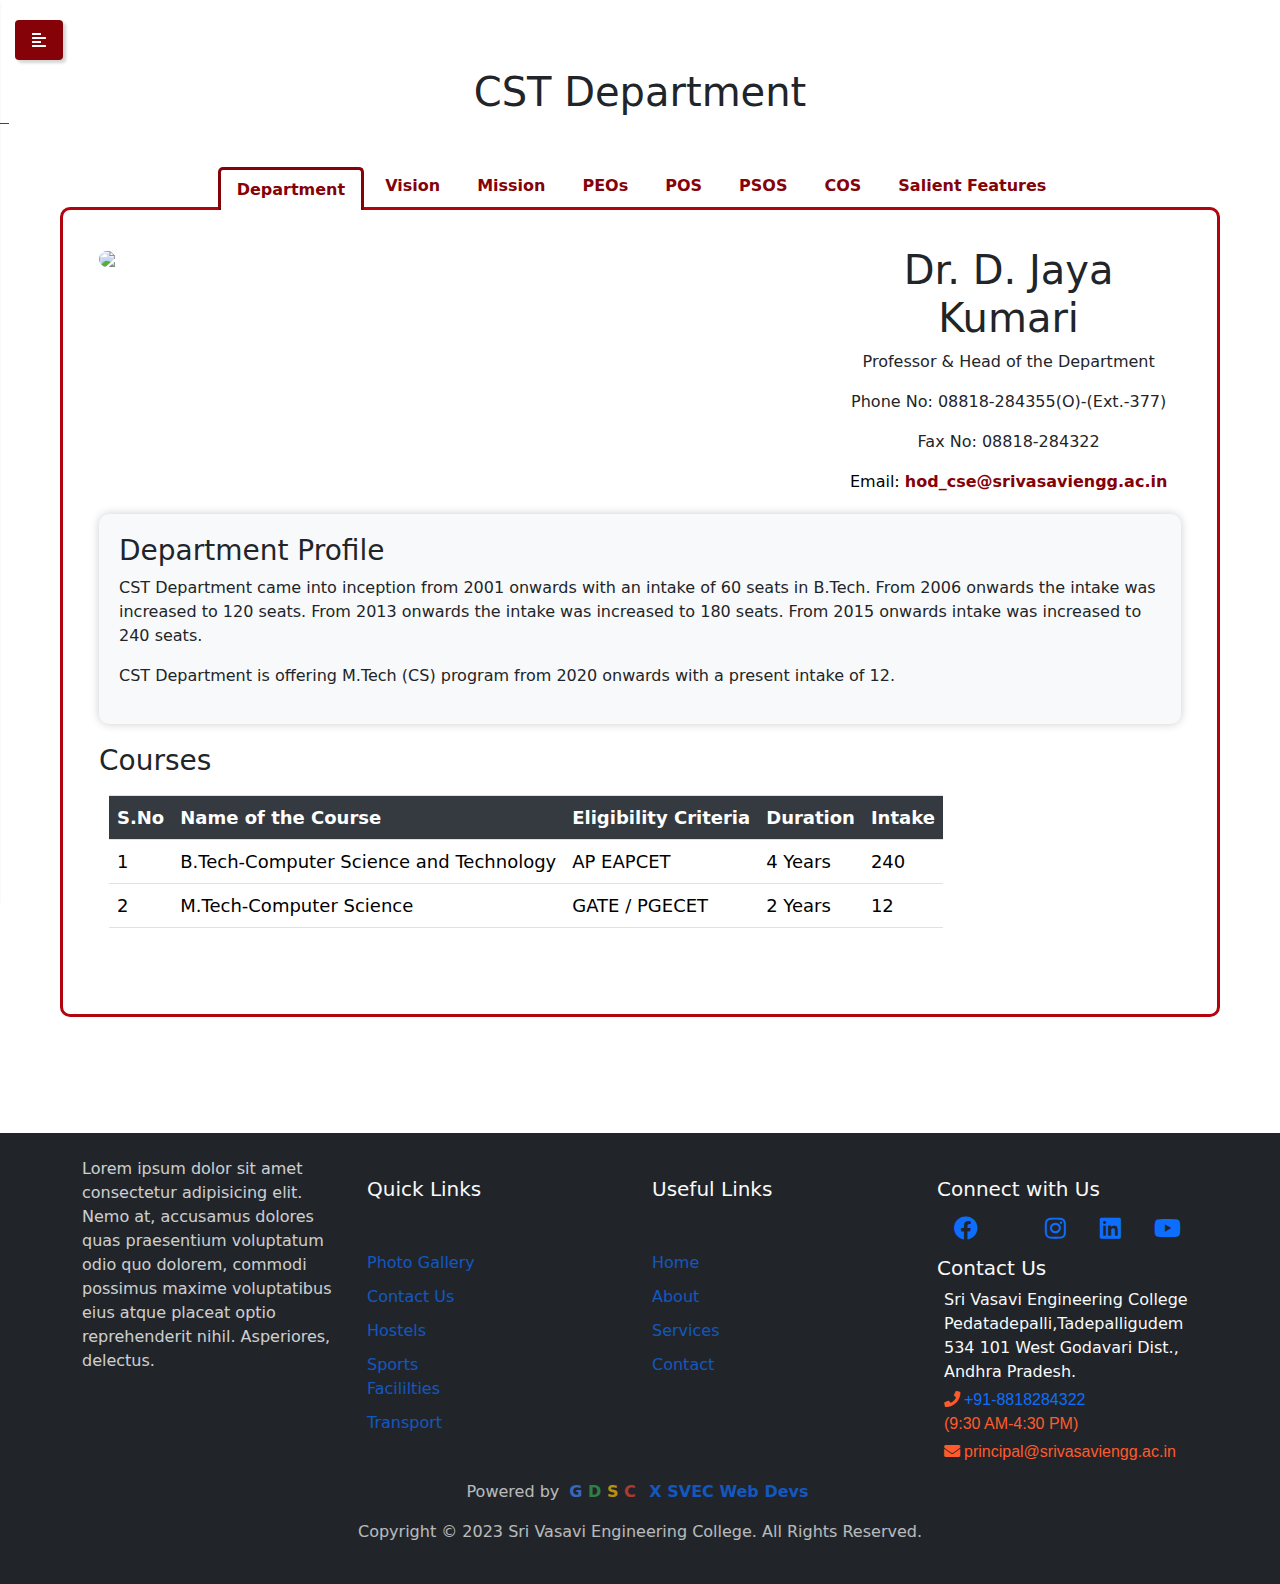
==== index.html @ 78467fb5 "made changes" ====
<!doctype html>
<html lang="en">

<head>

	<!-- Required meta tags -->
	<meta charset="utf-8">
	<meta name="viewport" content="width=device-width, initial-scale=1, shrink-to-fit=no">

	<title>Deprtment</title>

	<!-- CSS -->
	<link rel="stylesheet" href="assets\css\style.css">
	<link rel="stylesheet" href="https://fonts.googleapis.com/css?family=Roboto:100,300,400,500&display=swap">
	<link rel="stylesheet" href="https://stackpath.bootstrapcdn.com/bootstrap/4.3.1/css/bootstrap.min.css"
		integrity="sha384-ggOyR0iXCbMQv3Xipma34MD+dH/1fQ784/j6cY/iJTQUOhcWr7x9JvoRxT2MZw1T" crossorigin="anonymous">
	<link rel="stylesheet" href="https://use.fontawesome.com/releases/v5.7.2/css/all.css"
		integrity="sha384-fnmOCqbTlWIlj8LyTjo7mOUStjsKC4pOpQbqyi7RrhN7udi9RwhKkMHpvLbHG9Sr" crossorigin="anonymous">
	<link rel="stylesheet" href="assets/css/jquery.mCustomScrollbar.min.css">
	<link rel="stylesheet" href="assets/css/animate.css">
	<link rel="stylesheet" href="assets/css/style.css">
	<link rel="stylesheet" href="assets/css/media-queries.css">
	<link rel="stylesheet" href="https://maxcdn.bootstrapcdn.com/bootstrap/4.5.2/css/bootstrap.min.css">
	<link href="https://fonts.googleapis.com/css?family=Poppins:300,400,500,600,700,800,900" rel="stylesheet">

	<link rel="stylesheet" href="https://stackpath.bootstrapcdn.com/font-awesome/4.7.0/css/font-awesome.min.css">

	<!--dept profile link tag-->

	<link rel="stylesheet" href="https://cdnjs.cloudflare.com/ajax/libs/font-awesome/5.15.3/css/all.min.css">
	<link rel="preconnect" href="https://fonts.googleapis.com">
	<link rel="preconnect" href="https://fonts.gstatic.com" crossorigin>
	<link href="https://fonts.googleapis.com/css2?family=Poppins:wght@300;400;500&display=swap" rel="stylesheet">
	<!-- Bootstrap CSS -->
	<link rel="stylesheet" href="https://cdn.jsdelivr.net/npm/bootstrap@5.3.0/dist/css/bootstrap.min.css">
	<!-- Optional: jQuery (required for some Bootstrap components) -->
	<script src="https://code.jquery.com/jquery-3.5.1.slim.min.js"></script>
	<script src="https://cdn.jsdelivr.net/npm/@popperjs/core@2.5.3/dist/umd/popper.min.js"></script>
	<script src="https://maxcdn.bootstrapcdn.com/bootstrap/4.5.2/js/bootstrap.min.js"></script>

	<script src="https://code.jquery.com/jquery-3.6.0.min.js"></script>
	<!-- Optional: Popper.js (required for some Bootstrap components) -->
	<script src="https://cdnjs.cloudflare.com/ajax/libs/popper.js/2.10.2/umd/popper.min.js"></script>
	<!-- Bootstrap JavaScript -->
	<script src="https://cdn.jsdelivr.net/npm/bootstrap@5.3.0/dist/js/bootstrap.min.js"></script>
</head>

<body>

	<!-- Wrapper -->
	<div class="wrapper">

		<!-- Sidebar -->
		<nav class="sidebar">

			<!-- close sidebar menu -->
			<div class="dismiss">
				<i class="fas fa-arrow-left"></i>
			</div>

			<div class="logo">

				<h3 class="ml-3"
					style="font-size: 30px;font-weight: 700;color: #fff;letter-spacing: 1px;font-family: 'Poppins', Arial, Helvetica, sans-serif;">
					Departments<a href="index.html"></a>
				</h3>

			</div>


			<ul class="list-unstyled components mb-5">
				<li class="active">
					<a onclick="
						location.reload();
						" data-toggle="tab">Department Profile</a>
				</li>
				<li>
					<a href="#tab2" onclick="window.scrollTo({top:0,behavior:'smooth'});return false" data-toggle="tab">Faculty
						Profiles</a>
				</li>
				<li>
					<a href="#tab3" onclick="window.scrollTo({top:0,behavior:'smooth'});return false" data-toggle="tab">Board of
						Studies</a>
				</li>
				<li>
					<a href="#tab4" onclick="window.scrollTo({top:0,behavior:'smooth'});return false" data-toggle="tab">Physical
						Facilities</a>
				</li>
				<li>
					<a href="#tab5" onclick="window.scrollTo({top:0,behavior:'smooth'});return false" data-toggle="tab">Department
						Library</a>
				</li>
				<li>
					<a href="#tab6" onclick="window.scrollTo({top:0,behavior:'smooth'});return false" data-toggle="tab">MoUs</a>
				</li>
				<li>
					<a href="#tab7" onclick="window.scrollTo({top:0,behavior:'smooth'});return false" data-toggle="tab">Faculty
						Development<br> Programs</a>
				</li>
				<li>
					<a href="#tab8" onclick="window.scrollTo({top:0,behavior:'smooth'});return false" data-toggle="tab">Faculty
						Achievements</a>
				</li>
				<li>
					<a href="#tab9" onclick="window.scrollTo({top:0,behavior:'smooth'});return false"
						data-toggle="tab">Workshops/SOC/Seminars/<br>Guest Lectures</a>
				</li>
				<li>
					<a href="#tab10" onclick="window.scrollTo({top:0,behavior:'smooth'});return false" data-toggle="tab">Student
						Achievements</a>
				</li>
				<li>
					<a href="#tab11" onclick="window.scrollTo({top:0,behavior:'smooth'});return false"
						data-toggle="tab">Placements</a>
				</li>
				<li>
					<a href="#tab12" onclick="window.scrollTo({top:0,behavior:'smooth'});return false" data-toggle="tab">Merit
						Scholarship/Academic Toppers</a>
				</li>
				<li>
					<a href="#tab13" onclick="window.scrollTo({top:0,behavior:'smooth'});return false" data-toggle="tab">Technical
						Association</a>
				</li>
				<li>
					<a href="#tab14" onclick="window.scrollTo({top:0,behavior:'smooth'});return false" data-toggle="tab">Training
						Activities</a>
				</li>
				<li>
					<a href="#tab15" onclick="window.scrollTo({top:0,behavior:'smooth'});return false"
						data-toggle="tab">Newsletters</a>
				</li>
				<li>
					<a href="#tab16" onclick="window.scrollTo({top:0,behavior:'smooth'});return false"
						data-toggle="tab">Extra-Curricular Activities</a>
				</li>
				<li>
					<a href="#tab17" onclick="window.scrollTo({top:0,behavior:'smooth'});return false"
						data-toggle="tab">Hackthons</a>
				</li>
				<li>
					<a href="#tab18" onclick="window.scrollTo({top:0,behavior:'smooth'});return false"
						data-toggle="tab">e-Resources</a>
				</li>
				<li>
					<a href="#tab19" onclick="window.scrollTo({top:0,behavior:'smooth'});return false"
						data-toggle="tab">Syllabus</a>
				</li>
				<li>
					<a href="#tab20" onclick="window.scrollTo({top:0,behavior:'smooth'});return false"
						data-toggle="tab">Handbooks</a>
				</li>
				<li>
					<a href="#tab21" onclick="window.scrollTo({top:0,behavior:'smooth'});return false"
						data-toggle="tab">Contact</a>
				</li>
			</ul>





		</nav>
		<!-- End sidebar -->

		<!-- Dark overlay -->
		<div class="overlay"></div>




		<!------------------------------------------TAB 1 CONTENT STARTS---------------->


		<!------------------------------------------TAB 1 CONTENT ENDS------------------->
		<!------------------------------------------TAB 2 CONTENT STARTS---------------->


		<div class="tab-pane" id="tab2">

			<div class="container mt-4">

				<h2 class="mt-8" style="margin-bottom: 30px; color: #850209;">Profile Page</h2>
				<!-- Profile selection buttons -->
				<div class=" nav-content mb-5">
					<details open>
						<summary>Faculty Profile</summary>
						<!-- Faculty Profile Table (Initially hidden) -->
						<div class=" tab4-table" style="display: flex;justify-content: center; align-items: center;">
							<table class="table table-bordered  table-striped faculty-table mb-4 table-responsive" id="faculty-profile"
								class="tab4-table">
								<thead>
									<tr class="tab4-tr" style="
										color: #343a40 !important;">
										<th class="tab4-th">S.No.</th>
										<th class="tab4-th">Name of the Faculty</th>
										<th class="tab4-th">Qualification</th>
										<th class="tab4-th">Designation</th>
										<th class="tab4-th">Profile</th>
									</tr>
								</thead>
								<tbody>
									<tr class="tab4-tr">
										<td class="tab4-td">1</td>
										<td class="tab4-td">Mr. T. sai Mahesh</td>
										<td class="tab4-td">M.Tech</td>
										<td class="tab4-td">Asst.Professor</td>
										<td class="tab4-td"><a class="profile-link" href="http://srivasaviengg.ac.in/faculty_profile/CST_Sai%20Mahesh.pdf">View Profile</a></td>
									</tr>
									<tr class="tab4-tr">
										<td class="tab4-td">2</td>
										<td class="tab4-td">Mr. D. Yatesh Ramkumar</td>
										<td class="tab4-td">M.Tech</td>
										<td class="tab4-td">Asst.Professor</td>
										<td class="tab4-td"><a class="profile-link" href="http://srivasaviengg.ac.in/faculty_profile/CST_Yatish%20Ramkumar.pdf">View Profile</a></td>
									</tr>
									<tr class="tab4-tr">
										<td class="tab4-td">3</td>
										<td class="tab4-td">Mrs. S. Shanthi Rupa</td>
										<td class="tab4-td">M.Tech</td>
										<td class="tab4-td">Asst.Professor</td>
										<td class="tab4-td"><a class="profile-link" href="http://srivasaviengg.ac.in/faculty_profile/CST_SANTHI%20RUPA.pdf">View Profile</a></td>
									</tr>
									<tr class="tab4-tr">
										<td class="tab4-td">4</td>
										<td class="tab4-td">Mrs. Narayana Bhagya Lakshmi</td>
										<td class="tab4-td">M.Tech</td>
										<td class="tab4-td">Asst.Professor</td>
										<td class="tab4-td"><a class="profile-link" href="http://srivasaviengg.ac.in/faculty_profile/CST_Mrs.%20N.%20B.%20Lakshmi.pdf">View Profile</a></td>
									</tr>
									<!-- Add more faculty profile rows as needed -->
								</tbody>
							</table>
						</div>
					</details>
					<!-- Course Information Table (Initially hidden) -->
					<!-- <details>
						<summary>Non-Teaching Profiles</summary>
						<div class="table-responsive table-striped tab4-table mb-4" id="non-teaching">
							<table class="table course-table">
								<thead>
									<tr>
										<th>S.No</th>
										<th>Name of the Faculty</th>
										<th>Designation</th>

									</tr>
								</thead>
								<tbody>
									<tr>
										<td>1</td>
										<td>Mr. K.N. Suresh</td>
										<td>System Admin</td>
									</tr>
									<tr>
										<td>2</td>
										<td>Ms. BNG Lakshmi Durga</td>
										<td>Programmer</td>
									</tr>
									<tr>
										<td>3</td>
										<td>Mr. K.V Srinivasa Rao</td>
										<td>Hardware Technician</td>
									</tr>
									<tr>
										<td>4</td>
										<td>Mr. G.Bhanu Prakash</td>
										<td>Hardware Technician</td>
									</tr>
									<tr>
										<td>5</td>
										<td>Mr. N.Rajasekhar</td>
										<td>Sr.DEO</td>
									</tr>
									<tr>
										<td>6</td>
										<td>Ms. U.Devi Lakshmi</td>
										<td>DEO</td>
									</tr>
									<tr>
										<td>7</td>
										<td>Mr. P.Manikanta Gupta</td>
										<td>Lab Assistant</td>
									</tr>
									<tr>
										<td>8</td>
										<td>Mrs. P.Harika</td>
										<td>Computer Lab Assistant</td>
									</tr>
									<tr>
										<td>9</td>
										<td>Mr. Md.Arriff</td>
										<td>Computer Lab Assistant</td>
									</tr>
									<tr>
										<td>10</td>
										<td>Mr. P.Lokesh Reddy</td>
										<td>Lab Technician</td>
									</tr>
									<tr>
										<td>11</td>
										<td>Ms. M. Naga Harika</td>
										<td>Lab Technician</td>
									</tr>
									<tr>
										<td>12</td>
										<td>Mr. B. Abaddalu</td>
										<td>Lab Technician</td>
									</tr>
									<tr>
										<td>13</td>
										<td>Mr. S. Nagaraju</td>
										<td>Hardware Technician</td>
									</tr>
									<tr>
										<td>14</td>
										<td>Mr. D.Srinivasa Rao</td>
										<td>Attender</td>
									</tr>
									<tr>
										<td>15</td>
										<td>Mr. M.Siva Krishna</td>
										<td>Attender</td>
									</tr>
									<tr>
										<td>16</td>
										<td>Mrs. A.Sri Karuna Kumari</td>
										<td>Attender</td>
									</tr>
									<tr>
										<td>17</td>
										<td>Mr. V. Venkateswara Rao</td>
										<td>Attender</td>
									</tr>
								</tbody>
							</table>
						</div>
					</details> -->
				</div>
			</div>
		</div>

		<!------------------------------------------TAB 2 CONTENT ENDS---------------->
		<!------------------------------------------TAB 3 CONTENT STARTS---------------->

		<div class="tab-pane " id="tab3">
			<div class="container mt-4 tab-content" style="border-width: 2px; ;">
				<h2 style="color:#850209; margin-bottom: 18px;">Board of Studies</h2>
				<div class=" nav-content">

					<!-- Board of Studies Table -->
					<div class="table-responsive table-striped  table-hover tab4-table mb-4">
						<table class="table bos-table" class="tab4-table">
							<thead>
								<tr class="tab4-tr">
									<th class="tab4-th">S.No</th>
									<th class="tab4-th">Name of the BOS Member</th>
									<th class="tab4-th">Designation</th>
									<th class="tab4-th">Organization</th>
									<th class="tab4-th">Position in JOB</th>
								</tr>
							</thead>
							<tbody>
								<tr class="tab4-tr">
									<td class="tab4-td">1</td>
									<td class="tab4-td">Dr. D Jaya Kumari</td>
									<td class="tab4-td">Professor & HOD</td>
									<td class="tab4-td">Dept of CSE, SVEC</td>
									<td class="tab4-td">Chairperson</td>
								</tr>
								<tr class="tab4-tr">
									<td class="tab4-td">2</td>
									<td class="tab4-td">Dr. A Krishna Mohan</td>
									<td class="tab4-td">Professor of CSE</td>
									<td class="tab4-td">JNTUK, Kakinada</td>
									<td class="tab4-td">University Nominee</td>
								</tr>
								<tr class="tab4-tr">
									<td class="tab4-td">3</td>
									<td class="tab4-td">Dr. R.B.V Subramaanyam</td>
									<td class="tab4-td">Professor of CSE</td>
									<td class="tab4-td">NITW</td>
									<td class="tab4-td">Academic Expert</td>
								</tr>
								<tr class="tab4-tr">
									<td class="tab4-td">4</td>
									<td class="tab4-td">Dr. S Pallam Setty</td>
									<td class="tab4-td">Professor of CSE</td>
									<td class="tab4-td">Andhra University</td>
									<td class="tab4-td">Academic Expert</td>
								</tr>
								<tr class="tab4-tr">
									<td class="tab4-td">5</td>
									<td class="tab4-td">Mr. SrinivasaRaju Vuppalapati</td>
									<td class="tab4-td">Senior Consultant</td>
									<td class="tab4-td">MSR IT Services LLP</td>
									<td class="tab4-td">Industry Expert</td>
								</tr>
								<tr class="tab4-tr">
									<td class="tab4-td">6</td>
									<td class="tab4-td">Mr. Eedala Rambabu</td>
									<td class="tab4-td">Member of Technical Staff2</td>
									<td class="tab4-td">Micro Focus, Bangalore</td>
									<td class="tab4-td">Alumni CSE Dept</td>
								</tr>
								<tr class="tab4-tr">
									<td class="tab4-td">7</td>
									<td class="tab4-td">All the Faculty Members in the CSE Dept.</td>
									<td class="tab4-td">Members in BOS</td>

								</tr>
							</tbody>
						</table>
					</div>
				</div>
				<div class="mt-4">
					<div class=" nav-content mb-5">
						<h5 style="color: #850209; margin-bottom: 10px;">Board of Studies Meeting Minutes:</h5>

						<ul class="list-unstyled" style="margin-top: 20px;">
							<li>Minutes of 6th meeting of the Board of Studies, dated 25.07.2022<a href="http://srivasaviengg.ac.in/uploads/cse_extra_activities/Minutes%20of%206th%20%20meeting%20of%20the%20Board%20of%20Studies,%20dated%2025.07.2022.pdf" target="_blank"
									id="pdfDownloader">View</a></li>
							<li>Minutes of 5th meeting of the Board of Studies, dated 02.09.2021<a href="http://srivasaviengg.ac.in/uploads/cse_extra_activities/Minutes%20of%205th%20%20meeting%20of%20the%20Board%20of%20Studies,%20dated%2002.09.2021.pdf" target="_blank"
									id="pdfDownloader">View</a></li>
							<li>Minutes of 4th meeting of the Board of Studies, dated 29.12.2020<a href="http://srivasaviengg.ac.in/uploads/cse_extra_activities/Minutes%20of%204th%20%20meeting%20of%20the%20Board%20of%20Studies,%20dated%2029.12.2020.pdf" target="_blank"
									id="pdfDownloader">View</a></li>
							<li>Minutes of 3rd meeting of the Board of Studies, dated 31.05.2020 <a href="http://srivasaviengg.ac.in/uploads/cse_extra_activities/Minutes%20of%203rd%20%20meeting%20of%20the%20Board%20of%20Studies,%20dated%2031.05.2020.pdf" target="_blank"
									id="pdfDownloader">View</a></li>
							<li>Minutes of 2nd meeting of the Board of Studies, dated 20.04.2019<a href="http://srivasaviengg.ac.in/uploads/cse_extra_activities/Minutes%20of%202nd%20%20meeting%20of%20the%20Board%20of%20Studies,%20dated%2020.04.2019.pdf" target="_blank"
									id="pdfDownloader">View</a></li>
							<li>Minutes of 1st meeting of the Board of Studies, dated 02.06.2018<a href="http://srivasaviengg.ac.in/uploads/cse_extra_activities/Minutes%20of%201st%20%20meeting%20of%20the%20Board%20of%20Studies,%20dated%20%2002.06.2018.pdf" target="_blank"
									id="pdfDownloader">View</a></li>
						</ul>
					</div>
				</div>

			</div>

		</div>
		<!------------------------------------------TAB 3 CONTENT ENDS---------------->

		<!------------------------------------------------TAB 4 CONTENT START------------->
		<!------------------------------------------------TAB 4 CONTENT START------------->
		<div class="tab-pane" id="tab4">
			<h2 class="text-center" style="color: #850209;">Physical Facililties</h2>
			<details style="margin-top: 80px;" open>
				<summary>Class Rooms</summary>
				<div>
					<ul class="fdp-list">
						<h5 style="margin-left: 10;">Class Rooms</h5>
						<li class="fdp-item">
							Class Rooms with ICT Enabled Facilities- <a href="http://srivasaviengg.ac.in/uploads/cse_extra_activities/CSE_Classrooms.pdf" target="_blank" id="pdfDownloader1">View</a>
						</li>
						<h5 style="margin-left: 10;">Class Time Tables</h5>

						<li class="fdp-item">
							CSE_Master Timetable_A.Y for Sem-II 2022-23 - <a href="http://srivasaviengg.ac.in/uploads/cse_extra_activities/CSE_Master%20Time%20Table_A.Y%202022-23_%20II%20SEM.pdf" target="_blank" id="pdfDownloader2">View</a>
						</li>
						<li class="fdp-item">
							CSE_Master Timetable_A.Y for Sem-I 2022-23 - <a href="http://srivasaviengg.ac.in/uploads/cse_extra_activities/CSE_Master%20Time%20Table_A.Y%202022-23_%20I%20SEM.pdf" target="_blank" id="pdfDownloader2">View</a>
						</li>
						<li class="fdp-item">
							CSE_Master Timetable_A.Y for Sem-II 2021-22- <a href="http://srivasaviengg.ac.in/uploads/cse_extra_activities/CSE_Master%20Time%20Table_2021-22_%20II%20SEM.pdf" target="_blank" id="pdfDownloader3">View</a>
						</li>
						<li class="fdp-item">
							CSE_Master Timetable_A.Y for Sem-I 2021-22 - <a href="http://srivasaviengg.ac.in/uploads/cse_extra_activities/CSE_Master%20Timetable_A.Y%202021-22.pdf" target="_blank" id="pdfDownloader4">View</a>
						</li>

					</ul>
				</div>
			</details>
			<details>
				<summary>Seminar Halls</summary>
				<div>
					<ul class="fdp-list">
						<li class="fdp-item">
							Seminar halls with ICT Enabled Facilities-<a href="http://srivasaviengg.ac.in/uploads/cse_extra_activities/CSE_Seminar%20Halls.pdf" target="_blank" id="pdfDownloader1">View</a>
						</li>
					</ul>
				</div>
			</details>
			<details>
				<summary>Laboratories</summary>
				<div class="container">
					<p class="mt-3">
						The Department has well equipped labs with the latest Configuration. Total 9 Computer Labs for UG, PG
						and
						one research lab consisting a total of 674 systems. The various servers in the server room include
						Oracle
						11g Database Server, Intranet Server (TOMCAT), NPTEL Video/Web Server, MAT Lab Server 2012 R2, Red Hat
						Linux
						5.0 Server, Library Automation Server, A-Mail Server, ECAP Server.
					</p>
					<p>
						The college has high-speed internet connectivity throughout the campus through a leased line from BSNL
						with
						200Mbps, 400Mbps from Jio, and 40 Mbps (Broadband).
					</p>
					<p>
						The following Laboratories are available in the department:
					</p>
					<div class="container mt-4" style="font-family: 'Segoe UI', Tahoma, Geneva, Verdana, sans-serif;">


						<div style="display: flex;
						justify-content: center;
						align-items: center;flex-direction: column;">
							<h3 class="text-center">JG Lab</h3>
							
							<table class="table-responsive table-hover table-striped tab4-table" style="max-width: max-content;">
								<thead>
									<tr class="tab4-tr">
										<th class="tab4-th">S.No</th>
										<th class="tab4-th" style="min-width:90px;">Name of the Lab</th>
										<th class="tab4-th" style="min-width:300px;">Configuration</th>
										<th class="tab4-th">Usage</th>
										<th class="tab4-th">No. of Systems</th>
									</tr>
								</thead>
								<tbody>
									<tr class="tab4-tr">
										<td class="tab4-td">1</td>
										<td class="tab4-td">James Gosling Lab</td>
										<td class="tab4-td">Model: HCL Infinity MA380Pro/True<br>
											Processor: Core i3 3rd gen 3.22GHZ<br>
											4.00 GB RAM, 500 GB Hard Disk<br>
											System type: x64 – based Processor<br>
											Monitor: 18.5” LED Monitor<br>
											Keyboard: Multimedia Keyboard<br>
											Mouse: Optical Scroll Mouse
										</td>
										<td class="tab4-td">DBMS, OS&LP, DS Lab</td>
										<td class="tab4-td">70</td>
									</tr>
								</tbody>
							</table>
							<h3>EF Codd Lab</h3>
							

							<table class="table-responsive table-hover table-striped tab4-table" style="max-width: max-content; ">
								<thead>
									<tr>
										<th class="tab4-th">S.No</th>
										<th class="tab4-th" style="min-width:90px;">Name of the Lab</th>
										<th class="tab4-th" style="min-width:300px;">Configuration</th>
										<th class="tab4-th">Usage</th>
										<th class="tab4-th">No. of Systems</th>
									</tr>
								</thead>
								<tbody>
									<tr class="tab4-tr">
										<td class="tab4-td">1</td>
										<td class="tab4-td">EF Codd Lab</td>
										<td class="tab4-td">Model: HCL Infinity MA380Pro/True<br>
											Processor: Core i3 3rd gen 3.22GHZ<br>
											4.00 GB RAM, 500 GB Hard Disk<br>
											System type: x64 – based Processor<br>
											Monitor: 18.5” LED Monitor<br>
											Keyboard: Multimedia Keyboard<br>
											Mouse: Optical Scroll Mouse
										</td>
										<td class="tab4-td">DBMS, OS&LP, DS Lab</td>
										<td class="tab4-td">70</td>
									</tr>
								</tbody>
							</table>
							<h3>Linus Torvalds Lab</h3>

							<table class="table-responsive table-hover table-striped tab4-table" style="max-width: max-content; ">
								<thead>
									<tr>
										<th class="tab4-th">S.No</th>
										<th class="tab4-th" style="min-width:90px;">Name of the Lab</th>
										<th class="tab4-th" style="min-width:300px;">Configuration</th>
										<th class="tab4-th">Usage</th>
										<th class="tab4-th">No. of Systems</th>
									</tr>
								</thead>
								<tbody>
									<tr class="tab4-tr">
										<td class="tab4-td">1</td>
										<td class="tab4-td">Linus Torvalds Lab</td>
										<td class="tab4-td">Model: HP Desktops<br>
											Processor: I3 Processor, 8 GB RAM, 256 SSD<br>
											Monitor: 19.5" LED Monitor<br>
											Keyboard: Multimedia<br>
											Mouse: Optical Mouse
										</td>
										<td class="tab4-td">Stat-R, DBMS</td>
										<td class="tab4-td">72</td>
									</tr>
								</tbody>
							</table>
							<h3>PG CP Lab</h3>

							<table class="table-responsive table-hover table-striped tab4-table" style="max-width: max-content; ">
								<thead>
									<tr>
										<th class="tab4-th">S.No</th>
										<th class="tab4-th" style="min-width:90px;">Name of the Lab</th>
										<th class="tab4-th" style="min-width:300px;">Configuration</th>
										<th class="tab4-th">Usage</th>
										<th class="tab4-th">No. of Systems</th>
									</tr>
								</thead>
								<tbody>
									<tr class="tab4-tr">
										<td class="tab4-td">1</td>
										<td class="tab4-td">PG CP Lab</td>
										<td class="tab4-td">Model: Acer Vertion I3 Desktop System<br>
											Processor: Intel Core i3 -8100, 8th Gen processor<br>
											8 GB DDR4 RAM, 1 TB Hard Disk Drive<br>
											Monitor: 21.5” LED Monitor<br>
											Keyboard: USB Keyboard<br>
											Mouse: USB Optical Mouse
										</td>
										<td class="tab4-td">AJWT, OOPS through C++ Lab</td>
										<td class="tab4-td">70</td>
									</tr>
								</tbody>
							</table>
							<h3>R&D Lab</h3>

							<table class="table-responsive table-hover table-striped tab4-table" style="max-width: max-content;">
								<thead>
									<tr>
										<th class="tab4-th">S.No</th>
										<th class="tab4-th" style="min-width: 120px;">Name of the Lab</th>
										<th class="tab4-th" >Location</th>
										<th class="tab4-th" style="min-width: 300px;">Usage</th>
										<th class="tab4-th">No. of Systems</th>
									</tr>
								</thead>
								<tbody>
									<tr class="tab4-tr">
										<td class="tab4-td">1</td>
										<td class="tab4-td">R&D Lab</td>
										<td class="tab4-td">B-Block, First Floor</td>
										<td class="tab4-td">To Carryout Research Activities by Students and Faculty Members</td>
										<td class="tab4-td">30</td>
									</tr>
								</tbody>
							</table>
							<h3>Yellow Lab</h3>
							<table class="table-responsive table-hover table-striped tab4-table" style="max-width: max-content;">
								<thead>
									<tr>
										<th class="tab4-th">S.No</th>
										<th class="tab4-th" style="min-width: 120px;">Name of the Lab</th>
										<th class="tab4-th" style="min-width: 300px;">Configuration</th>
										<th class="tab4-th">Usage</th>
										<th class="tab4-th">No. of Systems</th>
									</tr>
								</thead>
								<tbody>
									<tr class="tab4-tr">
										<td class="tab4-td">1</td>
										<td class="tab4-td">Yellow Lab</td>
										<td class="tab4-td">Model: DELL OPTI PLEX 3070<br>
											Processor: Intel Core i3, 9th Gen<br>
											8.00 GB RAM, 1 TB Hard Disk<br>
											System type: x64 – based Processor<br>
											Monitor: 20.5” TFT Monitor<br>
											Keyboard: Multimedia Keyboard<br>
											Mouse: Optical Scroll Mouse
										</td>
										<td class="tab4-td">Placements and Training</td>
										<td class="tab4-td">72</td>
									</tr>
								</tbody>
							</table>
							<h3>Pink Lab</h3>
							<table class="table-responsive table-hover table-striped tab4-table" style="max-width: max-content;">
								<thead>
									<tr>
										<th class="tab4-th">S.No</th>
										<th class="tab4-th" style="min-width: 120px;">Name of the Lab</th>
										<th class="tab4-th" style="min-width: 300px;">Location</th>
										<th class="tab4-th">Usage</th>
										<th class="tab4-th">No. of Systems</th>
									</tr>
								</thead>
								<tbody>
									<tr class="tab4-tr">
										<td class="tab4-td">1</td>
										<td class="tab4-td">Pink Lab</td>

										<td class="tab4-td">Model: DELL OPTI PLEX 3070<br>
											Processor: Intel Core i3, 9th Gen<br>
											8.00 GB RAM, 1 TB Hard Disk<br>
											System type: x64 – based Processor<br>
											Monitor: 20.5” TFT Monitor<br>
											Keyboard: Multimedia Keyboard<br>
											Mouse: Optical Scroll Mouse
										</td>
										<td class="tab4-td">Placements and Training</td>
										<td class="tab4-td">72</td>
									</tr>
								</tbody>
							</table>
							<h3>Orange Lab</h3>
							<table class="table-responsive table-hover table-striped tab4-table" style="max-width: max-content;">
								<thead>
									<tr>
										<th class="tab4-th">S.No</th>
										<th class="tab4-th" style="min-width: 120px;">Name of the Lab</th>
										<th class="tab4-th" style="min-width: 300px;">Location</th>
										<th class="tab4-th">Usage</th>
										<th class="tab4-th">No. of Systems</th>
									</tr>
								</thead>
								<tbody>
									<tr class="tab4-tr">
										<td class="tab4-td">1</td>
										<td class="tab4-td">Orange Lab</td>

										<td class="tab4-td">Model: DELL OPTI PLEX 3070<br>
											Processor: Intel Core i3, 9th Gen<br>
											8.00 GB RAM, 1 TB Hard Disk<br>
											System type: x64 – based Processor<br>
											Monitor: 20.5” TFT Monitor<br>
											Keyboard: Multimedia Keyboard<br>
											Mouse: Optical Scroll Mouse
										</td>
										<td class="tab4-td">Placements and Training</td>
										<td class="tab4-td">72</td>
									</tr>
								</tbody>
							</table>
							<h3>Green Lab</h3>
							<table class="table-responsive table-hover table-striped tab4-table" style="max-width: max-content;">
								<thead>
									<tr>
										<th class="tab4-th">S.No</th>
										<th class="tab4-th" style="min-width: 120px;">Name of the Lab</th>
										<th class="tab4-th" style="min-width: 300px;">Location</th>
										<th class="tab4-th">Usage</th>
										<th class="tab4-th">No. of Systems</th>
									</tr>
								</thead>
								<tbody>
									<tr class="tab4-tr">
										<td class="tab4-td">1</td>
										<td class="tab4-td">Green Lab</td>

										<td class="tab4-td">Model: DELL OPTI PLEX 3070<br>
											Processor: Intel Core i3, 9th Gen<br>
											8.00 GB RAM, 1 TB Hard Disk<br>
											System type: x64 – based Processor<br>
											Monitor: 20.5” TFT Monitor<br>
											Keyboard: Multimedia Keyboard<br>
											Mouse: Optical Scroll Mouse
										</td>
										<td class="tab4-td">Placements and Training</td>
										<td class="tab4-td">72</td>
									</tr>
								</tbody>
							</table>
							<h3>Brown Lab</h3>
							<table class="table-responsive table-striped tab4-table" style="max-width: max-content;">
								<thead>
									<tr>
										<th class="tab4-th">S.No</th>
										<th class="tab4-th" style="min-width: 120px;">Name of the Lab</th>
										<th class="tab4-th" style="min-width: 300px;">Location</th>
										<th class="tab4-th">Usage</th>
										<th class="tab4-th">No. of Systems</th>
									</tr>
								</thead>
								<tbody>
									<tr class="tab4-tr">
										<td class="tab4-td">1</td>
										<td class="tab4-td">Brown Lab</td>

										<td class="tab4-td">Model: DELL OPTI PLEX 3070<br>
											Processor: Intel Core i3, 9th Gen<br>
											8.00 GB RAM, 1 TB Hard Disk<br>
											System type: x64 – based Processor<br>
											Monitor: 20.5” TFT Monitor<br>
											Keyboard: Multimedia Keyboard<br>
											Mouse: Optical Scroll Mouse
										</td>
										<td class="tab4-td">Placements and Training</td>
										<td class="tab4-td">72</td>
									</tr>
								</tbody>
							</table>
						</div>
						<div class="nav-content mb-5">
							<div class="container">
								<div class="row" style="display: flex;
									justify-content: center;
									align-items: center;
									">
									
									<div class="col-12 col-lg-5 m-3">
										<img src="assets\img\James Gosling Lab.jpg" alt="JG Lab" class="img-fluid" style="aspect-ratio: 16/9;">
										<h4 class="text-center my-3 text-success">James Gosling Lab</h4>
									</div>
									<div class="col-12 col-lg-5 m-3 py-3">
										<img src="assets\img\E F Codd LAb.jpg" alt="EF Codd Lab" class="img-fluid" style="aspect-ratio: 16/9;">
										<h4 class="text-center my-3 text-success">EF Codd Lab</h4>
									</div>
									
									<div class="col-12 col-lg-5 m-3">
										<img src="assets\img\Linus Torvalds Lab.jpg" alt="Linus Torvalds Lab" class="img-fluid" style="aspect-ratio: 16/9;">
										<h4 class="text-center my-3 text-success">Linus Torvalds Lab</h4>
									</div>
									<div class="col-12 col-lg-5 m-3">
										<img src="assets\img\pgcplab.jpg" alt="PG CP Lab" class="img-fluid" style="aspect-ratio: 16/9;">
										<h4 class="text-center my-3 text-success">PG CP Lab</h4>
									</div>
									
									<div class="col-12 col-lg-5 m-3 py-3">
										<img src="assets\img\Sartaj Sahni Lab.jpg" alt="R & D Lab" class="img-fluid" style="aspect-ratio: 16/9;">
										<h4 class="text-center my-3 text-success">R & D Lab</h4>
									</div>
									<div class="col-12 col-lg-5 m-3">
										<img src="assets\img\Yellow Lab.jpg" alt="Yellow Lab" class="img-fluid"
											style="aspect-ratio: 16/9;width: max-content;">
										<h4 class="text-center my-3 text-success">Yellow Lab</h4>
									</div>
									<div class="col-12 col-lg-5 m-3">
										<img src="assets\img\Pink Lab.jpg" alt="Pink Lab" class="img-fluid"
											style="aspect-ratio: 16/9;width: max-content;">
										<h4 class="text-center my-3 text-success">Pink Lab</h4>
									</div>
									<div class="col-12 col-lg-5 m-3">
										<img src="assets\img\Orange Lab.jpg" alt="Orange Lab" class="img-fluid"
											style="aspect-ratio: 16/9;width: max-content;">
										<h4 class="text-center my-3 text-success">Orange Lab</h4>
									</div>
									<div class="col-12 col-lg-5 m-3">
										<img src="assets\img\Green Lab.jpg" alt="Green Lab" class="img-fluid"
											style="aspect-ratio: 16/9;width: max-content;">
										<h4 class="text-center my-3 text-success">Green Lab</h4>
									</div>
									<div class="col-12 col-lg-5 m-3">
										<img src="assets\img\Brown Lab.jpg" alt="Brown Lab" class="img-fluid"
											style="aspect-ratio: 16/9;width: max-content;">
										<h4 class="text-center my-3 text-success">Brown Lab</h4>
									</div>

								</div>
							</div>


						</div>

					</div>

				</div>
			</details>
		</div>
		<!------------------------------------------------TAB 4 CONTENT ENDS--------------->
		<!------------------------------------------------TAB 4 CONTENT ENDS--------------->


		<!------------------------------------------------TAB 5 CONTENT STARTS-->
		<div class="tab-pane" id="tab5">
			<div class="container mt-4">

				<div class="tab-content" style="border-width: 2px; " >
					<h3 class="text-center mb-3 pt-3" style="color: #850209;"><strong>LIBRARY</strong></h3>
					<p style="
										font-family: 'Segoe UI', Tahoma, Geneva, Verdana, sans-serif;
										font-size: 18px; font-weight: 500;
									">
						Department Library offers a variety of books related to Computer
						Science and Basic Science subjects. Reference books of various
						subjects are procured. Various Competitive Books are available to
						satisfy the thirst of the students. Books are issued to students
						and staff. Students can access the Library facility according to
						their convenience any time round-the-clock.
					</p>
					<!-- <div style="display: flex;justify-content: center; align-items: center;">
						<table class="table table-bordered library-table table-responsive table-striped " class="tab4-table">
							<thead>
								<tr class="tab4-tr">
									<th class="tab4-th">No. of Titles</th>
									<th class="tab4-th">No. of Volumes</th>
								</tr>
							</thead>
							<tbody>
								<tr class="tab4-tr">
									<td class="tab4-td">455</td>
									<td class="tab4-td">684</td>
								</tr>
							</tbody>
						</table>
					</div>
 -->

					<!-- Table below the image and paragraph content with max width -->
					<div class="container mt-4 ">
						<div class="row ">
							<div class="col-12 col-md-6 mb-4">
								<div class="cselibfaculty-card w-100">
									<div
										class="cselibfaculty-card-header cselibfaculty-bg-primary cselibfaculty-text-white">
										<h5 class="mb-0 text-center">No. of Titles</h5>
									</div>
									<div class="cselibfaculty-card-body">
										<p class="cselibfaculty-card-text text-danger font-weight-bold text-center">
											455
										</p>
									</div>
								</div>
							</div>
							<div class="col-12 col-md-6 mb-4">
								<div class="cselibfaculty-card w-100">
									<div
										class="cselibfaculty-card-header cselibfaculty-bg-success cselibfaculty-text-white">
										<h5 class="mb-0 text-center">No. of Volumes</h5>
									</div>
									<div class="cselibfaculty-card-body">
										<p class="cselibfaculty-card-text text-success font-weight-bold text-center">
											684
										</p>
									</div>
								</div>
							</div>
						</div>
					</div>



					<!-- Faculty Incharge Details -->
					<div class="container">
						<div class="row" style="display: flex;justify-content: center;align-items: center;">
							<div class="col-12 col-md-6 mx-auto d-block" id="lib-img" style="max-width: fit-content;;">
								<img src="assets/img/cse-lib.jpg" alt="Faculty Incharge" class="faculty-img mb-4" />
							</div>
							<div class="col-12 text-center col-md-6 faculty-info" style="font-weight: 500;">
								<p><strong>Faculty Incharge</strong></p>
								<p>Mrs. G.Prasanthi, Asst. Professor</p>
								<p>Phone: 08818-284355</p>
								<p>
									E-mail:
									<a href="mailto:prasanthi.cse@srivasaviengg.ac.in"
										id="pdfDownloader">prasanthi.cse@srivasaviengg.ac.in</a>
								</p>

							</div>
						</div>
					</div>
					<!-- Description -->
				</div>
			</div>
		</div>
		<!------------------------------------------------TAB 5 CONTENT ENDS-->


		<!----------------------------------------TAB 6 CONTENT STARTS------------->
		<div class="tab-pane" id="tab6">
			<div class="container mt-4  tab-content" style="border-width: 2px; ">
				<h2 style="color: #850209; text-align: center;margin-bottom: 30PX;">MoUs</h2>
				<h3>A. MOUs with Industries</h3>
				<div class="nav-content" style="display: flex;justify-content: center; align-items: center;">

					<table class="table tab4-table table-striped  table-responsive table-bordered mou-table">
						<thead>
							<tr class="tab4-tr">
								<th class="tab4-th">S.No</th>
								<th class="tab4-th">Organization Name</th>
								<th class="tab4-th">Duration</th>
								<th class="tab4-th">From</th>
								<th class="tab4-th">To</th>
							</tr>
						</thead>
						<tbody>
							<tr class="tab4-tr">
								<td class="tab4-td">1</td>
								<td class="tab4-td">NIT ANP</td>
								<td class="tab4-td">Till Date</td>
								<td class="tab4-td">31-12-2022</td>
								<td class="tab4-td">Till Date</td>
							</tr>
							<tr class="tab4-tr">
								<td class="tab4-td">2</td>
								<td class="tab4-td">Alteryx SparkED Partner</td>
								<td class="tab4-td">Till Date</td>
								<td class="tab4-td">30-12-2022</td>
								<td class="tab4-td">Till Date</td>
							</tr>
							<tr class="tab4-tr">
								<td class="tab4-td">3</td>
								<td class="tab4-td">Juniper Networks</td>
								<td class="tab4-td">Till Date</td>
								<td class="tab4-td">30-11-2022</td>
								<td class="tab4-td">Till Date</td>
							</tr>
							<tr class="tab4-tr">
								<td class="tab4-td">4</td>
								<td class="tab4-td">Celonis Academic Alliance</td>
								<td class="tab4-td">Till Date</td>
								<td class="tab4-td">11-11-2022</td>
								<td class="tab4-td">Till Date</td>
							</tr>
							<tr class="tab4-tr">
								<td class="tab4-td">5</td>
								<td class="tab4-td">Palo Alto Networks Cyber Security Academy</td>
								<td class="tab4-td">Till Date</td>
								<td class="tab4-td">08-11-2022</td>
								<td class="tab4-td">Till Date</td>
							</tr>
							<tr class="tab4-tr">
								<td class="tab4-td">6</td>
								<td class="tab4-td">Blue Prism Academia Program</td>
								<td class="tab4-td">Till Date</td>
								<td class="tab4-td">01-11-2022</td>
								<td class="tab4-td">Till Date</td>
							</tr>
							<tr class="tab4-tr">
								<td class="tab4-td">7</td>
								<td class="tab4-td">Eduskills</td>
								<td class="tab4-td">31-10-2022</td>
								<td class="tab4-td">31-10-2025</td>
								<td class="tab4-td">Till Date</td>
							</tr>
							<tr class="tab4-tr">
								<td class="tab4-td">8</td>
								<td class="tab4-td">Hexaware</td>
								<td class="tab4-td">25-04-2020</td>
								<td class="tab4-td">Till Date</td>
								<td class="tab4-td">Till Date</td>
							</tr>
							<tr class="tab4-tr">
								<td class="tab4-td">9</td>
								<td class="tab4-td">APSSDC</td>
								<td class="tab4-td">29-03-2019</td>
								<td class="tab4-td">Till Date</td>
								<td class="tab4-td">Till Date</td>
							</tr>
							<tr class="tab4-tr">
								<td class="tab4-td">10</td>
								<td class="tab4-td">Alykas Innovations Pvt.Ltd</td>
								<td class="tab4-td">30-01-2018</td>
								<td class="tab4-td">Till Date</td>
								<td class="tab4-td">Till Date</td>
							</tr>
							<tr class="tab4-tr">
								<td class="tab4-td">11</td>
								<td class="tab4-td">thingTronics Pvt Ltd,Bangalore</td>
								<td class="tab4-td">20-08-2016</td>
								<td class="tab4-td">Till Date</td>
								<td class="tab4-td">Till Date</td>
							</tr>
							<tr class="tab4-tr">
								<td class="tab4-td">12</td>
								<td class="tab4-td">TCSiON</td>
								<td class="tab4-td">25-04-2012</td>
								<td class="tab4-td">Till Date</td>
								<td class="tab4-td">Till Date</td>
							</tr>
						</tbody>
					</table>
				</div>

				<h3 style="text-align: left;">B. Interaction with the Industry</h3>
				<div class="nav-content">
					<ul>
						<li>
							Various Programs organized during Academic Year 2021-22-<a href="http://srivasaviengg.ac.in/uploads/csemous/csemous_2021-2022.pdf" target="_blank" id="pdfDOWNLOADER6">
								View</a>
						</li>
						<li>
							Various Programs organized during Academic Year 2020-21-<a href="http://srivasaviengg.ac.in/uploads/csemous/csemous_2020-2021.pdf" target="_blank" id="pdfDOWNLOADER6">
								View</a>
						</li>
						<li>
							Various Programs organized during Academic Year 2019-20-<a href="http://srivasaviengg.ac.in/uploads/csemous/csemous_2019-2020.pdf" target="_blank" id="pdfDOWNLOADER6">
								View</a>
						</li>
						<li>
							Various Programs organized during Academic Year 2018-19-<a href="http://srivasaviengg.ac.in/uploads/csemous/csemous_2018-2019.pdf" target="_blank" id="pdfDOWNLOADER6">
								View</a>
						</li>
						<li>
							Various Programs organized during Academic Year 2017-18-<a href="http://srivasaviengg.ac.in/uploads/csemous/csemous_2017-2018.pdf" target="_blank" id="pdfDOWNLOADER6">
								View</a>
						</li>
						<li>
							Various Programs organized during Academic Year 2016-17-<a href="http://srivasaviengg.ac.in/uploads/csemous/csemous_2016-2017.pdf" target="_blank" id="pdfDOWNLOADER6">
								View</a>
						</li>
						<li>
							Various Programs organized during Academic Year 2015-16-<a href="http://srivasaviengg.ac.in/uploads/csemous/csemous_2015-2016.pdf" target="_blank" id="pdfDOWNLOADER6">
								View</a>
						</li>
						<li>
							Various Programs organized during Academic Year 2014-15-<a href="http://srivasaviengg.ac.in/uploads/csemous/csemous_2014-2015.pdf" target="_blank" id="pdfDOWNLOADER6">
								View</a>
						</li>
					</ul>
				</div>
			</div>
		</div>
		<!----------------------------------------TAB 6 CONTENT ENDS------------->

		<!----------------------------------------TAB 7 STARTS---------------->


		<div class="tab-pane" id="tab7">
			<div class="container tab-content" style="border-width: 3px;">
				<h2 style="color: #850209; text-align: center;margin-bottom: 30PX;">Faculty Development Programs</h2>
				<div class="p-5">
				<div class="section">
					<h4>FDP Attended</h4>
					<div class="nav-content">
						<ul class="fdp-list">
							<li class="fdp-item">
								FDPs attended by the Faculty 2021-22 - <a href="http://srivasaviengg.ac.in/uploads/cst/FDP%20Attended%20by%20the%20faculty%20during%20the%20Academic%20year%202021-2022_CST.pdf" id="pdfDownloader2">View</a>
							</li>
						</ul>
					</div>
				</div>
				<h4>FDPs/ Workshops/ Training Programmes Conducted</h4>
				<div class="nav-content">
					<ul class="fdp-list">

						<li class="fdp-item">
							FDPs conducted by the Department to the Faculty - <a href="http://srivasaviengg.ac.in/uploads/cse_extra_activities/cse_FDPSconducted%20by%20the%20facultys.pdf" target="_blank" id="pdfDownloader9">View</a>
						</li>
						
					</ul>
				</div>
				<div>
					<div class="nav-content" style="margin-top: 30px;">
						<h3>Gallery</h3>

						<div class="container">
							<div class="row" style="display: flex;
									justify-content: center;
									align-items: center;
									">
								<div class="col-12 col-lg-5 m-3">
									<img src="assets\img\FDP-2022-09-13-16.jpg" alt="Image 1" class="img-fluid">
								</div>
								<div class="col-12 col-lg-5 m-3">
									<img src="assets\img\FDP-2022-09-13.jpg" alt="Image 2" class="img-fluid">
								</div>
								<div class="col-12 col-lg-5 m-3">
									<img src="assets\img\FDP-2022-10-01-17.jpg" alt="Image 3" class="img-fluid">
								</div>
								<div class="col-12 col-lg-5 m-3">
									<img src="assets\img\FDP-2022100117.jpg" alt="Image 4" class="img-fluid">
								</div>


							</div>


						</div>

					</div>
				</div>
				</div>
			</div>
		</div>
		<!--------------------------------------------TAB 7 ENDS--------------->
		<!----------------------------------------------TAB 8 STARTS--------------->
		<!----------------------------------------------TAB 8 STARTS--------------->
		<div class="tab-pane" id="tab8">
			<h2 class="text-center" style="color: #850209;">Faculty Achievements</h2>
			<div class="mt-4">
				<details open>
					<summary>Journal Publications</summary>
					<div>
						<ul class="list-unstyled ml-3" style="margin-top: 20px">
							<li>
								Faculty Publication Details 2023-2024 - <a href="http://srivasaviengg.ac.in/uploads/cse_Faculty%20Publications%202023-24.pdf" target="_blank" id="pdfDownloader">For more
									Details</a>
							</li>
							<li>
								Faculty Publication Details 2022-2023 - <a href="http://srivasaviengg.ac.in/uploads/cse_Faculty%20Publications%202022-23.pdf" target="_blank" id="pdfDownloader">For more
									Details</a>
							</li>
							<li>
								Faculty Publication Details 2021-2022 - <a href="http://srivasaviengg.ac.in/uploads/cse_Faculty%20Publications%202021-22.pdf" target="_blank" id="pdfDownloader">For more
									Details</a>
							</li>
							<li>
								Faculty Publication Details 2020-2021 - <a href="http://srivasaviengg.ac.in/uploads/cse_Faculty%20Publications%202020-21.pdf" target="_blank" id="pdfDownloader">For more
									Details</a>
							</li>
							<li>
								Faculty Publication Details 2019-2020 - <a href="http://srivasaviengg.ac.in/uploads/cse_Faculty%20Publications%202019-20.pdf" target="_blank" id="pdfDownloader">For more
									Details</a>
							</li>
							<li>
								Faculty Publication Details 2018-2019 - <a href="http://srivasaviengg.ac.in/uploads/2018-19-pub.pdf" target="_blank" id="pdfDownloader">For more
									Details</a>
							</li>
							<li>
								Faculty Publication Details 2017-2018 - <a href="http://srivasaviengg.ac.in/uploads/2017-18-pub.pdf" target="_blank" id="pdfDownloader">For more
									Details</a>
							</li>
							<li>
								Faculty Publication Details 2016-2017 - <a href="http://srivasaviengg.ac.in/uploads/2016-17-pub.pdf" target="_blank" id="pdfDownloader">For more
									Details</a>
							</li>
							<li>
								Faculty Publication Details 2015-2016 - <a href="http://srivasaviengg.ac.in/uploads/2015-16-pub.pdf" target="_blank" id="pdfDownloader">For more
									Details</a>
							</li>
							<li>
								Faculty Publication Details 2014-2015 - <a href="http://srivasaviengg.ac.in/uploads/2014-15.pdf" target="_blank" id="pdfDownloader">For more
									Details</a>
							</li>
							<li>
								Faculty Publication Details 2013-2014 - <a href="http://srivasaviengg.ac.in/uploads/2013-14.pdf" target="_blank" id="pdfDownloader">For more
									Details</a>
							</li>
							<li>
								Faculty Publication Details 2012-2013 - <a href="http://srivasaviengg.ac.in/uploads/2012-13.pdf" target="_blank" id="pdfDownloader">For more
									Details</a>
							</li>
						</ul>
					</div>
				</details>
			</div>
			<div class="mt-4">
				<details>
					<summary>Conferences</summary>
					<div>
						<ul class="list-unstyled ml-3" style="margin-top: 20px">
							<li>
								Faculty Conferences Details 2022-2023 - <a href="http://srivasaviengg.ac.in/uploads/cse_faculty_conferences_2022_23.pdf" target="_blank" id="pdfDownloader">For more
									Details</a>
							</li>
							<li>
								Faculty Conferences Details 2021-2022 - <a href="http://srivasaviengg.ac.in/uploads/cse_faculty_conferences_2021_22.pdf" target="_blank" id="pdfDownloader">For more
									Details</a>
							</li>
							<li>
								Faculty Conferences Details 2020-2021 - <a href="http://srivasaviengg.ac.in/uploads/cse_faculty_conferences_2020_21.pdf" target="_blank" id="pdfDownloader">For more
									Details</a>
							</li>
							<li>
								Faculty Conferences Details 2019-2020 - <a href="http://srivasaviengg.ac.in/uploads/cse_faculty_conferences_2019_20.pdf" target="_blank" id="pdfDownloader">For more
									Details</a>
							</li>
							<li>
								Faculty Conferences Details 2018-2019 - <a href="http://srivasaviengg.ac.in/uploads/cse_faculty_conferences_2018_19.pdf" target="_blank" id="pdfDownloader">For more
									Details</a>
							</li>
							<li>
								Faculty Conferences Details 2016-2017 - <a href="http://srivasaviengg.ac.in/uploads/cse_faculty_conferences_2016_17.pdf" target="_blank" id="pdfDownloader">For more
									Details</a>
							</li>
							<li>
								Faculty Conferences Details 2015-2016 - <a href="http://srivasaviengg.ac.in/uploads/cse_faculty_conferences_2015_16.pdf" target="_blank" id="pdfDownloader">For more
									Details</a>
							</li>
							<li>
								Faculty Conferences Details 2014-2015 - <a href="http://srivasaviengg.ac.in/uploads/cse_faculty_conferences_2014_15.pdf" target="_blank" id="pdfDownloader">For more
									Details</a>
							</li>
						</ul>
					</div>
				</details>
			</div>
			<div class="tab4 mt-4">
				<details>
					<summary>Book Publications</summary>
					<div class=" table">
						<table class="tab4-table table-striped  table-responsive">
							<thead style="background-color: #343a40; color: #fff;">
								<tr class="tab4-tr" style="background-color: #fff !important;color: #000 !important; ">
									<th class="tab4-th">S.No</th>
									<th class="tab4-th">Name of the Faculty</th>
									<th class="tab4-th">Title of the Book</th>
								</tr>
							</thead>
							<tbody>
								<tr class="tab4-th" style="background-color: #fff !important;color: #000 !important;">
									<td class="tab4-td">1</td>
									<td class="tab4-td">Dr. O Sri Nagesh</td>
									<td class="tab4-td">Public Auditing Technique for Securing Privacy in Cloud Storage: ISSBN:
										978-620-2-52368-4,
										LAMBERT ACADEMIC PUBLICATIONS, 2020.</td>
								</tr>
								<tr class="tab4-th" style="background-color: #fff !important;color: #000 !important; ">
									<td class="tab4-td">2</td>
									<td class="tab4-td">Dr.V.S.Naresh</td>
									<td class="tab4-td">"Secure Multiparty Key Agreement": Theory and Practice,
										ISSBN:987-620-0-32764-2, LAMBERT
										ACADEMIC PUBLICATIONS,2019.<br>Title of the Book: Intelligent Decision Support Systems. Title of
										the Chapter Published: Coronary Heart Disease prediction using genetic algorithm based decision
										tree, 2019</td>
								</tr>
								<tr class="tab4-th" style="background-color: #fff !important;color: #000 !important;">
									<td class="tab4-td">3</td>
									<td class="tab4-td">Dr. D. Jaya Kumari</td>
									<td class="tab4-td">"XML and its Applications", LAP- Publications, ISBN 978-3-659-86708-8,
										2016.<br>"A
										Dissertation
										report on the secure Online Banking", LAP- Publication, ISBN 978-3-659-86312-7, 2016</td>
								</tr>
								<tr class="tab4-th" style="background-color: #fff !important;color: #000 !important;">
									<td class="tab4-td">4</td>
									<td class="tab4-td">Mr. Ch. Raja Ramesh</td>
									<td class="tab4-td">"Data Structures and Algorithms", TK Publications, ISBN 9789 3859 09849</td>
								</tr>
							</tbody>
						</table>
					</div>
				</details>
			</div>
			<div class="tab4 mt-4">
				<details>
					<summary>Certifications</summary>
					<div class="nav-content">
						<ul class="list-unstyled ml-3" style="margin-top: 20px">
							<li>
								Certifications done by the faculty during the A.Y. 2022-23<a href="http://srivasaviengg.ac.in/uploads/cse_Certifications%20done%20by%20the%20faculty%20during%20the%20A.Y%202022-23.pdf" target="_blank"
									id="pdfDownloader">For more
									Details</a>
							</li>
							<li>
								Certifications done by the faculty during the A.Y. 2021-22<a href="http://srivasaviengg.ac.in/uploads/cse_Certifications%20done%20by%20the%20faculty%20during%20the%20A.Y%202021-22.pdf" target="_blank"
									id="pdfDownloader">For more
									Details</a>
							</li>
							<li>
								Certifications done by the faculty during the A.Y. 2020-21<a href="http://srivasaviengg.ac.in/uploads/certifications%202020-2021_CSE.pdf" target="_blank"
									id="pdfDownloader">For more
									Details</a>
							</li>
							<li>
								Certifications done by the faculty during the A.Y. 2019-20<a href="http://srivasaviengg.ac.in/uploads/cse_Certifications%20done%20by%20the%20faculty%20during%20the%20A.Y.%202019-20.pdf" target="_blank"
									id="pdfDownloader">For more
									Details</a>
							</li>
							<li>
								Certifications done by the faculty during the A.Y. 2018-19<a href="http://srivasaviengg.ac.in/uploads/cse_Certifications%20done%20by%20the%20faculty%20during%20the%20A.Y.%20%202018-19.pdf" target="_blank"
									id="pdfDownloader">For more
									Details</a>
							</li>
						</ul>
					</div>
				</details>
			</div>

			<div class="tab4 mt-4">
				<details>
					<summary>Patents</summary>
					<div class="nav-content">
						<ul class="list-unstyled ml-3" style="margin-top: 20px">
							<li>Patents Published by Faculty during the A.Y 2023-2024 - <a href="http://srivasaviengg.ac.in/uploads/cse_Patents%20summary%202023-24.pdf" target="_blank"
									id="pdfDownloader">For more
									Details</a></li>
							<li>Patents Published by Faculty during the A.Y 2021-2022 - <a href="http://srivasaviengg.ac.in/uploads/cse_Patents%20summary%202021-22.pdf" target="_blank"
									id="pdfDownloader">For more
									Details</a></li>
							<li>Patents Published by Faculty during the A.Y 2020-2021 - <a href="http://srivasaviengg.ac.in/uploads/cse_Patents%20summary%202020-21.pdf" target="_blank"
									id="pdfDownloader">For more
									Details</a></li>
							<li>Patents Published by Faculty during the A.Y 2019-2020 - <a href="http://srivasaviengg.ac.in/uploads/cse_Patents%20summary%202019-20.pdf" target="_blank"
									id="pdfDownloader">For more
									Details</a></li>
						</ul>
					</div>
				</details>

			</div>
			<div class="tab4 mt-4">
				<details>
					<summary>Research Supervisors</summary>
					<div class="nav-content">
						<ul class="list-unstyled ml-3" style="margin-top: 20px">
							<li>Research Supervisors - <a href="http://srivasaviengg.ac.in/uploads/cse_Details%20of%20Research%20guides.pdf" target="_blank" id="pdfDownloader">For more
									Details</a></li>
						</ul>
					</div>
				</details>
			</div>
			<div class="tab4 mt-4">
				<details>
					<summary>Faculty Out-Reach
					</summary>
					<div class="nav-content">
						<ul class="list-unstyled ml-3" style="margin-top: 20px">
							<li>BOS Members Details
								- <a href="http://srivasaviengg.ac.in/uploads/cse-csp/BOS%20Members.pdf" target="_blank" id="pdfDownloader">For more
									Details</a>
							</li>
							<li>Conference Chair Details
								- <a href="http://srivasaviengg.ac.in/uploads/cse-csp/Conference%20Chairs.pdf" target="_blank" id="pdfDownloader">For more
									Details</a>
							</li>
							<li>Resource/FDP delivered
								- <a href="http://srivasaviengg.ac.in/uploads/cse-csp/Faculty%20Guest%20Lectures.pdf" target="_blank" id="pdfDownloader">For more
									Details</a>
							</li>

						</ul>
					</div>
				</details>
			</div>

		</div>
		<!---------------------------------------------------TAB 8 ENDS-------------------->
		<!---------------------------------------------------TAB 8 ENDS-------------------->

		<!-------------------------------------------------------TAB 9 STARTS CONTENT------------->
		<div class="tab-pane" id="tab9">
			<h3 class="text-center mt-5 pt-3" style="color: #850209;">Workshops/SOC/Seminars/<br>Guest Lectures</h3>
			<div class="tab4 mt-5 pt-3">
				<details open>
					<summary>Workshops/SOC</summary>
					<div class="nav-content px-3">
						<ol style="margin-top: 20px; padding-left: 20px;">
							<li>Workshops/SOC organized during the Academic Year 2022-23 - <a href="http://srivasaviengg.ac.in/uploads/cst/Workshops%20or%20SOC_CST_2022-23.pdf" id="pdfDownloader">View
								More</a></li>
						<li>Workshops/SOC organized during the Academic Year 2021-22 - <a href="http://srivasaviengg.ac.in/uploads/cst/Workshops%20orSOC_CST_2021-22.pdf" id="pdfDownloader">View
								More</a></li>
						<li>Workshops organized during the Academic Year 2020-21 - <a href="http://srivasaviengg.ac.in/uploads/cse_guest%20lectures/ws-2020-21.pdf" id="pdfDownloader">View
								More</a>
						</li>
						</ol>
					</div>
					<div class="text-center">
						<h3>
							Workshops/SOC Gallery PICS</h3>

						<div class="container">
							<div class="row" style="display: flex;
										justify-content: center;
										align-items: center;
										">
								<div class="col-12 col-lg-5 m-3">
									<img src="assets\img\W.jpg" alt="Image 1" class="img-fluid">
								</div>
								<div class="col-12 col-lg-5 m-3">
									<img src="assets\img\w2.jpg" alt="Image 2" class="img-fluid">
								</div>
								<div class="col-12 col-lg-5 m-3">
									<img src="assets\img\w4.jpeg" alt="Image 3" class="img-fluid">
								</div>
								<div class="col-12 col-lg-5 m-3">
									<img src="assets\img\w5.jpg" alt="Image 4" class="img-fluid">
								</div>
								<div class="col-12 col-lg-5 m-3">
									<img src="assets\img\w6.jpeg" alt="Image 5" class="img-fluid">
								</div>
								<div class="col-12 col-lg-5 m-3">
									<img src="assets\img\w7.jpeg" alt="Image 6" class="img-fluid">
								</div>
								<div class="col-12 col-lg-5 m-3">
									<img src="assets\img\Workshop1.jpg" alt="Image 7" class="img-fluid">
								</div>
								<div class="col-12 col-lg-5 m-3">
									<img src="assets\img\Workshop2.jpg" alt="Image 8" class="img-fluid">

								</div>
								<div class="col-12 col-lg-5 m-3">
									<img src="assets\img\Workshop3.jpg" alt="Image 9" class="img-fluid">
								</div>
								<div class="col-12 col-lg-5 m-3">
									<img src="assets\img\WS_20221.jpg" alt="Image 10" class="img-fluid">
								</div>
							</div>


						</div>
					</div>

				</details>


			</div>
			<div class="tab4 mt-4">
				<details>
					<summary>Guest Lecturers/Seminars</summary>
					<div class="nav-content px-3">
						<ol style="margin-top: 20px; padding-left: 20px;">
							
							<li>Guest Lectures Organized during the Academic Year 2021-22 - <a href="http://srivasaviengg.ac.in/uploads/cse_guest%20lectures/gll-2021-22.pdf" target="_blank"
									id="pdfDownloader">View
									More</a></li>
						</ol>
					</div>
					<div class="text-center">
						<p class="mt-3 ">
						<h3>Guest Lectures/Seminars Gallery pics</h3>

						<div class="container">
							<div class="row" style="display: flex;
									justify-content: center;
									align-items: center;
									">
								<div class="col-12 col-lg-5 m-3">
									<img src="assets\img\GL-PIC 1.jpg" alt="Image 1" class="img-fluid">
								</div>
								<div class="col-12 col-lg-5 m-3">
									<img src="assets\img\GL-PIC 2.jpg" alt="Image 2" class="img-fluid">
								</div>
								<div class="col-12 col-lg-5 m-3">
									<img src="assets\img\GL-PIC 3.jpg" alt="Image 3" class="img-fluid">
								</div>
								<div class="col-12 col-lg-5 m-3">
									<img src="assets\img\GL-PIC 4.jpg" alt="Image 4" class="img-fluid">
								</div>


							</div>


						</div>
						</p>
					</div>
				</details>
			</div>
		</div>
		<!-------------------------------------------------------TAB 9 STARTS ENDS------------->

		<!-----------------------------------------------------TAB 10 STARTS -------------------->
		<div class="tab-pane" id="tab10">
			<h3 class="text-center mt-5 pt-3" style="color: #850209;">Student Achievements</h3>
			<div class="tab4 mt-4">
				<details open>
					<summary>Internships</summary>
					<div class="nav-content">
						<ol style="margin-top: 20px; padding-left: 20px;" class="ml-3">
							<li>Internships during the Academic Year 2022-23 - <a href="http://srivasaviengg.ac.in/uploads/cst/Internships%20during%20the%202022-23.pdf" target="_blank" id="pdfDownloader">View
								More</a></li>
							<li>Internships during the Academic Year 2021-22 - <a href="http://srivasaviengg.ac.in/uploads/cse_awards/Internships%20during%20the%202021-22.pdf" target="_blank" id="pdfDownloader">View
									More</a></li>
							
						</ol>
					</div>
				</details>

			</div>
			<div class="tab4 mt-4">
				<details>
					<summary>Conference Publications</summary>
					<div class="m-3 ">

						<p>Conferences during the Academic Year 2022-23 -<a
							href="http://srivasaviengg.ac.in/uploads/cst/CST%20-conferences%20(22-23).pdf" target="_blank"
							style="color: #850209;font-weight: 500;">
							</h3>View
							More</a></p>
						
					</div>
				</details>
			</div>
			<div class="tab4 pl-0 mt-4">
				<details>
					<summary>Roll of Honour</summary>
					<div>
						<div class="tab10-table-responsive table-striped ">
							<table class="tab10-table table-striped">
								<thead>
									<tr>
										<th>Batch</th>
										<th>Roll Number</th>
										<th>Name of The Student</th>
										<th>CGPA/Aggregate</th>
									</tr>
								</thead>
								<tbody>
									<tr>
										<td>2019-23</td>
										<td>19A81A0645</td>
										<td>Naga Divya Jyothi. V</td>
										<td>83.69</td>
									</tr>
								
								
								</tbody>
							</table>
						</div>

						<div class="nav-content mb-5">
							<div class="container">
								<div class="row" style="display: flex;
									justify-content: center;
									align-items: center;
									">
									<div class="col-12 text-center">
										<h2 class="text-primary">2018-22</h2>
									</div>
								   
									<div class="col-12 col-lg-5 m-3">
										<img src="assets\img\CST honour.jpg" alt="Image 6" class="img-fluid"
											style="aspect-ratio: 16/9;width: max-content;">
										
									</div>
									

								</div>
							</div>


						</div>

					</div>
				</details>
			</div>
			<div class="tab4 pl-0 mt-4">
				<details >
					<summary>Awards</summary>
					<div class="nav-content">
						<ol style="margin-top: 20px; padding-left: 20px;" class="ml-3">
							<li>Awards during the Academic Year 2021-22- <a href="http://srivasaviengg.ac.in/uploads/cse_awards/cse_awards_2021-2022.pdf" target="_blank" id="pdfDownloader">View
									More</a></li>
							<li>Awards during the Academic Year 2016-17- <a href="http://srivasaviengg.ac.in/uploads/cse_awards/cse_awards_2016-2017.pdf" target="_blank" id="pdfDownloader">View
									More</a></li>
							<li>Awards during the Academic Year 2015-16- <a href="http://srivasaviengg.ac.in/uploads/cse_awards/cse_awards_2015-2016.pdf" target="_blank" id="pdfDownloader">View
									More</a></li>
							<li>Awards during the Academic Year 2008-10- <a href="http://srivasaviengg.ac.in/uploads/cse_awards/cse_awards_2009-2010.pdf" target="_blank" id="pdfDownloader">View
									More</a></li>

						</ol>
					</div>
				</details>
			</div>
			<div class="tab10-table-responsive table-striped ">
				<details>
					<summary>GATE</summary>
				</details>
			</div>
			<div class="tab10-table-responsive table-striped ">
				<details>
					<summary>GRE</summary>
				</details>
			</div>
			<div class="tab4 mt-4">
				<details >
					<summary>GIF</summary>
					<div class="nav-content">
						<ol style="margin-top: 20px; padding-left: 20px;" class="ml-3">
							<li>Student Achievements during the Academic Year 2018-19- <a href="http://srivasaviengg.ac.in/uploads/cse_awards/Stu_Ach_2018-19.pdf" target="_blank"
									id="pdfDownloader">View
									More</a>
							</li>

						</ol>
					</div>
				</details>
			</div>
			<div class="tab4 mt-4">
				<details >
					<summary>NPTEL/Other Certifications</summary>
					<div class="nav-content">
						<ol style="margin-top: 20px; padding-left: 20px;" class="ml-3">
							<li>Certifications during the A.Y 2022-23- <a href="http://srivasaviengg.ac.in/uploads/cst/CST_Nptel%20during%20&%20other%20certifications2022-23.pdf" target="_blank" id="pdfDownloader">View
									More</a></li>
							<li>Certifications during the A.Y 2021-22 - <a href="http://srivasaviengg.ac.in/uploads/cst/Certifications%20during%20the%20A.Y%202021-22_CST.pdf" target="_blank" id="pdfDownloader">View
									More</a></li>
							<li> Certifications during the A.Y 2020-21- <a href="http://srivasaviengg.ac.in/uploads/cst/Certifications%20during%20the%20A.Y%202020-21_CST.pdf" target="_blank" id="pdfDownloader">View
									More</a></li>	
						</ol>
					</div>
				</details>

			</div>
			<div class="tab4 mt-4">
				<details >
					<summary>Community Service Project</summary>
					<div class="nav-content">
						<ol style="margin-top: 20px; padding-left: 20px;" class="ml-3">
							<li>List of CSP Projects done by 2020-24 Batch Students- <a href="http://srivasaviengg.ac.in/uploads/cst/List%20of%20CSP%20Projects%20done%20by%202020-24%20Batch%20Students.pdf" target="_blank"
									id="pdfDownloader">View
									More</a></li>
							<li>List of CSP Projects done by 2021-25 Batch Students - <a href="http://srivasaviengg.ac.in/uploads/cst/List%20of%20CSP%20Projects%20done%20by%202020-24%20Batch%20Students.pdf" target="_blank"
									id="pdfDownloader">View
									More</a></li>

						</ol>
					</div>
				</details>

			</div>
			<div class="tab4 mt-4">
				<details >
					<summary>Student Research Projects</summary>
					<div class="nav-content">
						<!-- <h3 style="margin-left: 20px;">B.Tech</h3> -->
						<ol style="margin-top: 20px; padding-left: 20px;" class="ml-3">
							<li>Projects during the A.Y - 2022-23- <a href="http://srivasaviengg.ac.in/uploads/cst/CST%20Best%20main%20projects%2022-23.pdf" target="_blank" id="pdfDownloader">View
									More</a></li>
							
						</ol>

					</div>
				</details>

			</div>
		</div>
		<!------------------------------------------------------TAB 10 ENDS-------------------------->

		<!------------------------------------------------TAB 11 STARTS HTML----------------->
		<div class="tab-pane" id="tab11">
			<div class="container">
				<div class="section">
					<h2 class="text-center mt-5 pt-3" style="color: #850209;">Placements</h2>
					<div class="nav-content">

							<details open>
								<summary>Placements for Batch 2020-24</summary>
								<li style="list-style:none;margin-left: 10px;">Placements for Batch 2020-24-<a
										href="http://srivasaviengg.ac.in/uploads/cst/2020-24%20CST%20PLACEMENTS%20DATA%20-23.7.2023.pdf"
										target="_blank" id="pdfDOWNLOADER11">View More</a></li>
							</details>
							<details>
								<summary>Placements for Batch 2019-23</summary>
								<li style="list-style:none;margin-left: 10px;">Placements for Batch 2019-23-<a
										href="http://srivasaviengg.ac.in/uploads/cst/2019-23%20CST%20PLACEMENTS%20DATA.pdf"
										target="_blank" id="pdfDOWNLOADER11">View More</a></li>

							</details>
													</div>
					<div class="nav-content" style="margin-top: 30px;">
						<h2 style="margin-top: 3px;">Gallery</h2>
						<div class="nav-content mb-5">
							<div class="container">
								<div class="row" style="display: flex;
									justify-content: center;
									align-items: center;
									">
									<div class="col-12 text-center">
										<h2 class="text-primary">2019-23</h2>
									</div>
									<div class="col-12 col-lg-5 m-3">
										<img src="assets\img\cst placement.jpg" alt="Image 1" class="img-fluid" >
										<h4 class="text-center my-3 text-success">Roll No:19A81A0650 <br>
											Name:P. Jahnavi Sri Naidu<br>
											Company:IBM<br>
											Package:12LPA</h4>
									</div>
									<div class="col-12 col-lg-5 m-3 py-3">
										<img src="assets\img\cst placement.jpg" alt="Image 2" class="img-fluid" >
										<h4 class="text-center my-3 text-success">Roll No:19A81A0650 <br>
											Name:P. Jahnavi Sri Naidu <br>
											Company:TCS CODEVITA <br>
											Package:7LPA</h4>
									</div>
									
									

								</div>
							</div>


						</div>
					</div>
				</div>
			</div>
		</div>
		<!------------------------------------------------TAB 11 ENDS HTML----------------->


		<!----------------------------------------TAB 12 STARTS------------------->
		<div class="tab-pane" id="tab12">
			<div class="container mt-4">
				<h2 class="text-center mt-5 pt-3" style="color: #850209;">Merit Scholarships and Academic Toppers</h2>
			


				<h3 style="margin: 20px auto">Merit Scholarships / Academic Toppers</h3>

				<div class="nav-content row" style="display: flex;
					justify-content: center;
					align-items: center;
					">
					<table class="table tab4-table table-responsive table-striped  table-bordered scholarship-table col-lg-12"
						class="tab4-table">
						<thead>
							<tr class="tab4-tr">
								<th class="tab4-th">S.No</th>
								<th class="tab4-th">Academic Year</th>
								<th class="tab4-th">Particulars</th>
								<th class="tab4-th">No. of Students Benefited</th>
								<th class="tab4-th">Scholarship Amount</th>
							</tr>
						</thead>
						<tbody>
							<tr class="tab4-tr">
								<td class="tab4-td">1</td>
								<td class="tab4-td">2022-23</td>
								<td class="tab4-td">Academic Toppers</td>
								<td class="tab4-td">7</td>
								<td class="tab4-td">7500</td>
							</tr>
							<tr class="tab4-tr">
								<td rowspan="2" style="vertical-align: middle" class="tab4-td">2</td>
								<td class="tab4-td">2021-22</td>
								<td rowspan="2" style="vertical-align: middle" class="tab4-td">
									Academic Toppers
								</td>
								<td rowspan="2" style="vertical-align: middle" class="tab4-td">15</td>
								<td rowspan="2" style="vertical-align: middle" class="tab4-td">16250</td>
							</tr>
							<tr class="tab4-tr">
								<td class="tab4-td">2021-22</td>
							</tr>

						</tbody>
					</table>
				</div>

				<!-- Image Gallery -->
				<h3 style="margin: 20px auto">Image Gallery</h3>
				<div class="nav-content mb-5">
					<div class="container">
						<div class="row" style="display: flex;
							justify-content: center;
							align-items: center;
							">
							<div class="col-12 col-lg-5 m-3">
								<img src="assets\img\cstat1.jpeg" alt="Image 1" class="img-fluid">
							</div>
							<div class="col-12 col-lg-5 m-3">
								<img src="assets\img\cstat2.jpeg" alt="Image 2" class="img-fluid">
							</div>
							<div class="col-12 col-lg-5 m-3">
								<img src="assets\img\cstat3.jpeg" alt="Image 3" class="img-fluid">
							</div>
							<div class="col-12 col-lg-5 m-3">
								<img src="assets\img\cstat4.jpeg" alt="Image 4" class="img-fluid">
							</div>
							<div class="col-12 col-lg-5 m-3">
								<img src="assets\img\cstat5.jpeg" alt="Image 5" class="img-fluid">
							</div>
							<div class="col-12 col-lg-5 m-3">
								<img src="assets\img\cstat6.jpeg" alt="Image 6" class="img-fluid">
							</div>
					
						</div>
					</div>


				</div>
			</div>
		</div>
		<!----------------------------------------TAB 12 ENDS------------------->

		<!---------------------------------------TAB 13 STARTS-------------------------------->
		<div class="tab-pane" id="tab13">
			<div class="container">
				<h2 class="text-center mt-5 pt-3" style="color: #850209;">Technical Association</h2>
				<div class="nav-content">
					<p>
						Department Association - Society of Computers for Ultimate
						Diligence (SCUD) was started in the year 2002. SCUD team conducts
						regularly technical fests, workshops, and guest lectures for the
						benefit of students.
					</p>

					id="pdfDOWNLOADER11"
					<details open>
						<summary>SCUD Activities during the year 2022-23</summary>
						<ul>
							<li>SCUD Activities during the year 2022-23 - <a
									href="http://srivasaviengg.ac.in/uploads/cst/SCUD%20summary_22-23.pdf"
									target="_blank" id="pdfDOWNLOADER11">View More</a>
							</li>
						</ul>
					</details>
					<details>
						<summary>SCUD Activities during the year 2021-22</summary>
						<ul>
							<li>SCUD Activities during the year 2021-22 - <a
									href="http://srivasaviengg.ac.in/uploads/SCUD%20summary_%2021-22.pdf"
									target="_blank" id="pdfDOWNLOADER11">View More</a></li>
						</ul>
					</details>
				

				</div>

				<!-- Image Carousel Placeholder -->
				<h1 class="text-center">Images</h1>
				<div class="nav-content">
					<div class="container">
						<div class="row" style="display: flex;
							justify-content: center;
							align-items: center;
							">
							<div class="col-12 text-center">
								<h2 class="text-primary">TECHFEST 2K23</h2>
							</div>
							<div class="col-12 col-lg-5 m-3">
								<img src="assets\img\t.jpeg" alt="Image 1" class="img-fluid">
							</div>
							<div class="col-12 col-lg-5 m-3">
								<img src="assets\img\t1.jpeg" alt="Image 2" class="img-fluid">
							</div>
							
						</div>
					</div>
				</div>
				<div class="nav-content">
					<div class="container">
						<div class="row" style="display: flex;
							justify-content: center;
							align-items: center;
							">
							<div class="col-12 text-center">
								<h2 class="text-primary">HACKOVERFLOW 2K23</h2>
							</div>
							<div class="col-12 col-lg-5 m-3">
								<img src="assets\img\t.jpeg" alt="Image 1" class="img-fluid">
							</div>
							<div class="col-12 col-lg-5 m-3">
								<img src="assets\img\t1.jpeg" alt="Image 2" class="img-fluid">
							</div>
							
						</div>
					</div>
				</div>
				<div class="nav-content">
					<div class="container">
						<div class="row" style="display: flex;
							justify-content: center;
							align-items: center;
							">
							<div class="col-12 text-center">
								<h2 class="text-primary">FRESHER'S 2K22</h2>
							</div>
							<div class="col-12 col-lg-5 m-3">
								<img src="assets\img\f.jpeg" alt="Image 1" class="img-fluid">
							</div>
							<div class="col-12 col-lg-5 m-3">
								<img src="assets\img\f1.jpeg" alt="Image 2" class="img-fluid">
							</div>
							<div class="col-12 col-lg-5 m-3">
								<img src="assets\img\f2.jpeg" alt="Image 1" class="img-fluid">
							</div>
							<div class="col-12 col-lg-5 m-3">
								<img src="assets\img\f3.jpeg" alt="Image 2" class="img-fluid">
							</div>
							
						</div>
					</div>
				</div>
				<div class="nav-content">
					<div class="container">
						<div class="row" style="display: flex;
							justify-content: center;
							align-items: center;
							">
							<div class="col-12 text-center">
								<h2 class="text-primary">ENGINEER'S DAY 2K22</h2>
							</div>
							<div class="col-12 col-lg-5 m-3">
								<img src="assets\img\ed.jpeg" alt="Image 1" class="img-fluid">
							</div>
							<div class="col-12 col-lg-5 m-3">
								<img src="assets\img\ed1.jpeg" alt="Image 2" class="img-fluid">
							</div>
							
						</div>
					</div>
				</div>
				<div class="nav-content">
					<div class="container">
						<div class="row" style="display: flex;
							justify-content: center;
							align-items: center;
							">
							<div class="col-12 text-center">
								<h2 class="text-primary">FAREWELL 2K22</h2>
							</div>
							<div class="col-12 col-lg-5 m-3">
								<img src="assets\img\farewell_2k22_1.jpeg" alt="Image 1" class="img-fluid">
							</div>
							<div class="col-12 col-lg-5 m-3">
								<img src="assets\img\farewell_2k22_2.jpeg" alt="Image 2" class="img-fluid">
							</div>
							<div class="col-12 col-lg-5 m-3">
								<img src="assets\img\farewell_2k22_3.jpeg" alt="Image 1" class="img-fluid">
							</div>
							<div class="col-12 col-lg-5 m-3">
								<img src="assets\img\farewell_2k22_4.jpeg" alt="Image 2" class="img-fluid">
							</div>
							<div class="col-12 col-lg-5 m-3">
								<img src="assets\img\farewell_2k22_5.jpeg" alt="Image 1" class="img-fluid">
							</div>
							<div class="col-12 col-lg-5 m-3">
								<img src="assets\img\farewell_2k22_6.jpeg" alt="Image 2" class="img-fluid">
							</div>
							
						</div>
					</div>
				</div>
				<div class="nav-content">
					<div class="container">
						<div class="row" style="display: flex;
							justify-content: center;
							align-items: center;
							">
							<div class="col-12 text-center">
								<h2 class="text-primary">HACKOVERFLOW 2K22</h2>
							</div>
							<div class="col-12 col-lg-5 m-3">
								<img src="assets\img\h.jpeg" alt="Image 1" class="img-fluid">
							</div>
							<div class="col-12 col-lg-5 m-3">
								<img src="assets\img\h1.jpeg" alt="Image 2" class="img-fluid">
							</div>
							
						</div>
					</div>
				</div>
				<div class="nav-content">
					<div class="container">
						<div class="row" style="display: flex;
							justify-content: center;
							align-items: center;
							">
							<div class="col-12 text-center">
								<h2 class="text-primary">SCUD VERVE 2K22</h2>
							</div>
							<div class="col-12 col-lg-5 m-3">
								<img src="assets\img\scud1.jpeg" alt="Image 1" class="img-fluid">
							</div>
							<div class="col-12 col-lg-5 m-3">
								<img src="assets\img\scud2.jpeg" alt="Image 2" class="img-fluid">
							</div>
							<div class="col-12 col-lg-5 m-3">
								<img src="assets\img\scud3.jpeg" alt="Image 1" class="img-fluid">
							</div>
							<div class="col-12 col-lg-5 m-3">
								<img src="assets\img\scud4.jpeg" alt="Image 2" class="img-fluid">
							</div>
						</div>
					</div>
				</div>
			</div>
		</div>
		<!---------------------------------------TAB 13 ENDS-------------------------------->

		<!----------------------------------TAB 14 STARTS--------------------------------------->
		<div class="tab-pane" id="tab14">
			<div class="container">
				<h2 class="text-center mt-5 pt-3" style="color: #850209;">Training Activities</h2>

				<details open>
					<summary>Training Activities during the Academic Year 2022-2023</summary>
					<ul>
						<li>Training Activities during the Academic Year 2022-2023 - <a
								href="http://srivasaviengg.ac.in/uploads/cst/tt_2022-23.pdf"
								target="_blank" id="pdfDOWNLOADER11" id="pdfDOWNLOADER11">View More</a>
						</li>
					</ul>
				</details>
				<details>
					<summary>Training Activities during the Academic Year 2021-2022</summary>
					<ul>
						<li>Training Activities during the Academic Year 2021-2022 - <a
								href="http://srivasaviengg.ac.in/uploads/cst/tt_2021-22.pdf"
								target="_blank" id="pdfDOWNLOADER11">View More</a>
						</li>
					</ul>
				</details>



				
				<!-- Responsive Image Gallery -->
				<div class="gallery">
					<div class="nav-content">
						<div class="container">
							<div class="row" style="display: flex;
								justify-content: center;
								align-items: center;
								">
								<div class="col-12 text-center">
									<h2 class="text-primary">Gallery</h2>
								</div>
								<div class="col-12 col-lg-5 m-3">
									<img src="assets\img\g.jpg" alt="Image 1" class="img-fluid">
								</div>
								<div class="col-12 col-lg-5 m-3">
									<img src="assets\img\g1.jpg" alt="Image 2" class="img-fluid">
								</div>
								<div class="col-12 col-lg-5 m-3">
									<img src="assets\img\g2.jpg" alt="Image 3" class="img-fluid">
								</div>
								<div class="col-12 col-lg-5 m-3">
									<img src="assets\img\g3.jpg" alt="Image 4" class="img-fluid">
								</div>
							</div>
						</div>
					</div>
				</div>
			</div>
		</div>
		<!------------------------------------TAB 14 ENDS------------------------------------->

		<!-----------------------------------TAB 15 STARTS------------------------------------>
		<div class="tab-pane" id="tab15">
			<div class="container">
				<h2 class="text-center mt-5 pt-3" style="color: #850209;">Newsletters</h2>
				<div class="nav-content" style="list-style:none;margin-left: 4px;">
					<style>
						.nav-content li {
							padding-left: 1rem;
						}
					</style>


				
					<details>
						<summary>Newsletter Volume 12 Issue 3 2022</summary>
						<li>Newsletter Volume 12 Issue 3 2022 - <a
								href="http://srivasaviengg.ac.in/uploads/Newsletter%20Volume%2012%20Issue3%202022.pdf"
								target="_blank" id="pdfDOWNLOADER11">View</a></li>
					</details>
					<details>
						<summary>Newsletter Volume 12 Issue 2 2021</summary>
						<li>Newsletter Volume 12 Issue 2 2021 - <a
								href="http://srivasaviengg.ac.in/uploads/Newsletter%20Volume%2012%20Issue2%202021.pdf"
								target="_blank" id="pdfDOWNLOADER11">View</a></li>
					</details>
					<details>
						<summary>Newsletter Volume 12 Issue 1 2021</summary>
						<li>Newsletter Volume 12 Issue 1 2021 - <a
								href="http://srivasaviengg.ac.in/uploads/Newsletter%20Volume%2012%20Issue1%202021.pdf"
								target="_blank" id="pdfDOWNLOADER11">View</a></li>
					</details>
					<details>
						<summary>Newsletter Volume 11 Issue 4 2021</summary>
						<li>Newsletter Volume 11 Issue 4 2021 - <a
								href="http://srivasaviengg.ac.in/uploads/Newsletter%20Volume%2011%20Issue4%202021.pdf"
								target="_blank" id="pdfDOWNLOADER11">View</a></li>
					</details>
					<details>
						<summary>Newsletter Volume 11 Issue 3 2021</summary>
						<li>Newsletter Volume 11 Issue 3 2021 - <a
								href="http://srivasaviengg.ac.in/uploads/Newsletter%20Volume%2011%20Issue3%202021.pdf"
								target="_blank" id="pdfDOWNLOADER11">View</a></li>
					</details>
					<details>
						<summary>Newsletter Volume 11 Issue 2 2020</summary>
						<li>Newsletter Volume 11 Issue 2 2020 - <a
								href="http://srivasaviengg.ac.in/uploads/Newsletter%20Volume%2011%20Issue2%202020.pdf"
								target="_blank" id="pdfDOWNLOADER11">View</a></li>
					</details>
					<details>
						<summary>Newsletter Volume 11 Issue 1 2020</summary>
						<li>Newsletter Volume 11 Issue 1 2020 - <a
								href="http://srivasaviengg.ac.in/uploads/Newsletter%20Volume%2011%20Issue1%202020.pdf"
								target="_blank" id="pdfDOWNLOADER11">View</a></li>
					</details>
					<details>
						<summary>Newsletter Volume 10 Issue 4 2020</summary>
						<li>Newsletter Volume 10 Issue 4 2020 - <a
								href="http://srivasaviengg.ac.in/uploads/Newsletter%20Volume%2010_Issue%20_4_%202020.pdf"
								target="_blank" id="pdfDOWNLOADER11">View</a></li>
					</details>
					<details>
						<summary>Newsletter Volume 10 Issue 3 2020</summary>
						<li>Newsletter Volume 10 Issue 3 2020 - <a
								href="http://srivasaviengg.ac.in/uploads/Newsletter%20Volume%2010_Issue%20_3_%202019.pdf"
								target="_blank" id="pdfDOWNLOADER11" id="pdfDOWNLOADER11">View</a></li>
					</details>
				


				</div>
			</div>
		</div>

		<!---------------------------------------TAB 15 ENDS---------------------------------->
		<!-------------------------------------TAB 16 STARTS------------------------------------->
		<div class="tab-pane" id="tab16">
			<div class="container tab-content" style="border-width: 2px; ;">

				<div class="section">
					<h2 class="text-center mt-5 pt-3" style="color: #850209;">
						Extra-Curricular Activities
					</h2>
					<div class="nav-content">
						<ul class="activity-list px-3 text-center">
							<li class="activity-item">
								Extracurricular activities during the Year 2022-23 - <br><a href="http://srivasaviengg.ac.in/uploads/cse_extra_activities/Extracurricular%20activities%20-%202022-23.pdf" target="_blank" id="pdfDownloader"
									class="view-more">View
									More</a>
							</li>
							<li class="activity-item">
								Extracurricular activities during the Year 2021-22 - <br> <a href="http://srivasaviengg.ac.in/uploads/cse_extra_activities/Extracurricular%20activities%20-%202021-2022.pdf" target="_blank" id="pdfDownloader"
									class="view-more">View
									More</a>
							</li>
							<li class="activity-item">
								Extracurricular activities during the Year 2019-20 - <br> <a href="http://srivasaviengg.ac.in/uploads/cse_extra_activities/Extracurricular%20activities%20-%202019-2020.pdf" target="_blank" id="pdfDownloader"
									class="view-more">View
									More</a>
							</li>
					
						</ul>
					</div>
					<h2>
						Sahaya
					</h2>
					<div class="nav-content">
						<div class="container mt-4" style="font-family: 'Segoe UI', Tahoma, Geneva, Verdana, sans-serif;">
							<h3 style="margin-top: 10PX;">Social Services</h3>
							<p>
								We come across many heart-rending incidents and pathetic conditions of people in the society every
								day. We may not be in a position to give an immediate reaction though we want to. But the Computer
								Science and Technology Students of Sri Vasavi Engineering College extended their hands to help
								the
								needy. These helping activities are going on under the name of "SAHAYA" with the slogan 'The
								Helping
								Hands,' which aptly suits its purpose.
							</p>
							<p>
								SAHAYA is not a one-man army; rather, it is the brainchild of '07 batch students and is being
								carried
								on by the subsequent batch students, which sounds the real meaning of teamwork. SAHAYA, from its
								first
								day, was engaged in performing its activities. It was started with the event "CHEYUTHA" in the
								memory
								of SVEC Academic Director LATE Dr. B. Janardhan Reddy at ZP High school, Pedatadepalli by
								providing
								the fee for needy students and their necessities for study like compass boxes, books, etc., and
								thereafter, the journey of helping the needy continued uninterruptedly till date.
							</p>
							<p>
								Students may have many thoughts in mind, but the seeds of thought have sprouted to grow with great
								confidence by the magnanimous support of the Management. The Management of Sri Vasavi Engineering
								College always infuses confidence in the students by extending their heartfelt cooperation.
								"SAHAYA"
								is aptly serving its motto and contributing its little part to society. A drop may be small, but
								many
								drops together form an ocean. So, one hand may seem weak, but joining the hands together makes
								many
								changes to step into a brighter world.
							</p>
							<h3 style="color: #850209;">Faculty Coordinator:</h3>
							<p style="font-weight: bold;">
								Mr. P. Ramamohan Rao<br>
								Assistant Professor
							</p>
							<hr>
							<h3>LIST OF SAHAYA EVENTS CONDUCTED YEAR WISE</h3>
							<ul>
								<li>
									2022-2023 - <a href="http://srivasaviengg.ac.in/uploads/Sahaya_2022-23.pdf" target="_blank" id="pdfDownloader11">For more details</a>
								</li>
								<li>
									2021-2022 - <a href="http://srivasaviengg.ac.in/uploads/Sahaya_2021-22.pdf" target="_blank" id="pdfDownloader11">For more details</a>
								</li>
								<li>
									2020-2021 - <a href="http://srivasaviengg.ac.in/uploads/Sahaya_2020-21.pdf" target="_blank" id="pdfDownloader11">For more details</a>
								</li>
								<li>
									2019-2020 - <a href="http://srivasaviengg.ac.in/uploads/Sahaya_2019-20.pdf" target="_blank" id="pdfDownloader11">For more details</a>
								</li>
								<li>
									2018-2019 - <a href="http://srivasaviengg.ac.in/uploads/Sahaya_2018-19.pdf" target="_blank" id="pdfDownloader11">For more details</a>
								</li>
								<li>
									2017-2018 - <a href="http://srivasaviengg.ac.in/uploads/sahaya2017-18.pdf" target="_blank" id="pdfDownloader11">For more details</a>
								</li>
								<li>
									2016-2017 - <a href="http://srivasaviengg.ac.in/uploads/sahaya2016-17.pdf" target="_blank" id="pdfDownloader11">For more details</a>
								</li>
								<li>
									2015-2016 - <a href="http://srivasaviengg.ac.in/uploads/sahaya2015-16.pdf" target="_blank" id="pdfDownloader11">For more details</a>
								</li>
								<li>
									2014-2015 - <a href="http://srivasaviengg.ac.in/uploads/sahaya2014-15.pdf" target="_blank" id="pdfDownloader11">For more details</a>
								</li>
								<li>
									2013-2014 - <a href="http://srivasaviengg.ac.in/uploads/sahaya2013-14.pdf" target="_blank" id="pdfDownloader11">For more details</a>
								</li>
								<li>
									2012-2013 - <a href="http://srivasaviengg.ac.in/uploads/sahaya2012-13.pdf" target="_blank" id="pdfDownloader11">For more details</a>
								</li>
							</ul>
						</div>
						<div class="nav-content" style="border-color: green; border-style: dotted;">
							
								<div class="container">
									<div class="row" style="display: flex;
										justify-content: center;
										align-items: center;
										">
										<div class="col-12 text-center">
											<h2 class="text-primary">HACKOVERFLOW 2K23</h2>
										</div>
										<div class="col-12 col-lg-5 m-3">
											<img src="assets\img\ec.jpeg" alt="Image 1" class="img-fluid">
										</div>
										<div class="col-12 col-lg-5 m-3">
											<img src="assets\img\ec1.jpg" alt="Image 2" class="img-fluid">
										</div>
										<div class="col-12 col-lg-5 m-3">
											<img src="assets\img\ec2.jpeg" alt="Image 3" class="img-fluid">
										</div>
										<div class="col-12 col-lg-5 m-3">
											<img src="assets\img\e3.jpeg" alt="Image 4" class="img-fluid">
										</div>
										<div class="col-12 col-lg-5 m-3">
											<img src="assets\img\e4.jpg" alt="Image 5" class="img-fluid">
										</div>
										<div class="col-12 col-lg-5 m-3">
											<img src="assets\img\e5.jpg" alt="Image 6" class="img-fluid">
										</div>
								</div>
							</div>
						</div>
					</div>

				</div>
			</div>
		</div>
		<!-----------------------------------------TAB 16 ENDS------------------------>

		<!-----------------------------------------TAB 17 STARTS---------------------------->
		<div class="tab-pane" id="tab17">
			<div class="tab-content" style="border-width: 2px; ;">
				<div class="container mt-4" style="font-family: 'Segoe UI', Tahoma, Geneva, Verdana, sans-serif;">
					<h2 class="text-center mt-5 pt-3" style="color: #850209;">Hackthons</h2>
					<p>
						A 24-hour student hackathon is an event where students come together to collaborate, innovate, and
						create
						projects within a short time frame. These hackathons have gained immense popularity in recent years,
						and
						they hold significant importance for students for several reasons:
					</p>
					<ul>
						<li>Hands-on learning: Hackathons provide students with a unique opportunity to engage in hands-on
							learning. They encourage participants to apply their knowledge and skills to real-world problems and
							challenges. It allows students to go beyond theoretical knowledge and gain practical experience by
							working on a project from start to finish within a limited time.</li>
						<li>Collaboration and teamwork: Hackathons foster collaboration and teamwork among students.
							Participants
							usually form teams, bringing together individuals with diverse backgrounds and expertise. Working
							together, they learn to communicate effectively, leverage each other's strengths, and tackle complex
							problems collectively. The experience of collaborating with peers from different disciplines helps
							develop essential teamwork and interpersonal skills.</li>
						<li>Innovation and creativity: The time constraint of a 24-hour hackathon encourages participants to
							think
							innovatively and creatively. Students are often required to come up with novel solutions to problems
							or
							create something entirely new within a limited timeframe. This pressure fuels innovation and pushes
							participants to explore unconventional ideas, leading to the development of unique projects.</li>
						<li>Networking and industry exposure: Student hackathons often attract participants, mentors, and
							judges
							from various industries and organizations. This provides an excellent networking opportunity for
							students to connect with professionals, potential employers, and like-minded peers. Building
							connections
							during a hackathon can lead to future internships, job opportunities, or collaborations on other
							projects.</li>
						<li>Skill development: Hackathons offer a platform for students to enhance their existing skills and
							acquire new ones. During the event, participants may have to learn and use new technologies,
							programming
							languages, or tools to complete their projects. This process helps broaden their skillset, exposes
							them
							to different technologies, and allows them to experiment with cutting-edge tools and platforms.</li>
						<li>Resume/portfolio enhancement: Participating in hackathons adds value to a student's resume or
							portfolio. It demonstrates their passion for learning, problem-solving ability, teamwork skills, and
							ability to work under pressure. Employers and educational institutions often consider hackathon
							experience as a strong indicator of a student's practical skills and motivation.</li>
						<li>Recognition and awards: Many hackathons offer prizes, recognition, or opportunities for
							participants
							to showcase their projects to a wider audience. Winning or being recognized in a hackathon can boost
							a
							student's confidence, provide validation for their work, and open doors to further opportunities.
						</li>
					</ul>
					<p>
						In conclusion, 24-hour student hackathons are important because they promote hands-on learning, foster
						collaboration, encourage innovation, provide networking opportunities, facilitate skill development,
						enhance resumes/portfolios, and offer recognition for participants. They serve as a platform for
						students
						to showcase their abilities, learn from their peers, and gain valuable experience in a short period.
					</p>

					<!-- Hackthons Conducted Table -->
					<div style="display: flex;
						justify-content: center;
						align-items: center;
						">
						<table class="table table-bordered table-striped table-responsive tab4-table table-hackthon">
							<thead style="background-color: #850209; color: white;">
								<tr>
									<th>Academic Year</th>
									<th>For Brochure</th>
									<th>For Winners List</th>
								</tr>
							</thead>
							<tbody>
								<tr>
									<td>2022-23</td>
									<td><a href="http://srivasaviengg.ac.in/uploads/cse_extra_activities/Hackoverflow%20banner_2022_23.png" target="_blank" id="pdfDownloader8"
											style="text-decoration: none; color: #850209;">Click
											Here</a>
									</td>
									<td><a href="http://srivasaviengg.ac.in/uploads/cse_extra_activities/Hackathon%20Winners_2022-23.pdf" target="_blank" id="pdfDownloader9"
											style="text-decoration: none; color: #850209;">Click
											Here</a>
									</td>
								</tr>
								<tr>
									<td>2021-22</td>
									<td><a href="http://srivasaviengg.ac.in/uploads/cse_extra_activities/broacher_2021_22.pdf" target="_blank" id="pdfDownloader10"
											style="text-decoration: none; color: #850209;">Click
											Here</a>
									</td>
									<td><a href="http://srivasaviengg.ac.in/uploads/cse_extra_activities/Hackathon%20Winners_2021-22.pdf" target="_blank" id="pdfDownloader11"
											style="text-decoration: none; color: #850209;">Click
											Here</a>
									</td>
								</tr>
								<tr>
									<td>2019-20</td>
									<td><a href="http://srivasaviengg.ac.in/uploads/cse_extra_activities/Hackathon%20Brouchure.pdf" target="_blank" id="pdfDownloader12"
											style="text-decoration: none; color: #850209;">Click
											Here</a>
									</td>
									<td><a href="http://srivasaviengg.ac.in/uploads/cse_extra_activities/Hackathon%20Winners_2019-20.pdf" target="_blank" id="pdfDownloader13"
											style="text-decoration: none; color: #850209;">Click
											Here</a>
									</td>
								</tr>
								<tr>
									<td>2018-19</td>
									<td><a href="http://srivasaviengg.ac.in/uploads/cse_extra_activities/City%20Digi%20@Hack%202K18.jpg" target="_blank" id="pdfDownloader14"
											style="text-decoration: none; color: #850209;">Click
											Here</a>
									</td>
									<td><a href="http://srivasaviengg.ac.in/uploads/cse_extra_activities/Hackathon%20winners_2018-19.pdf" target="_blank" id="pdfDownloader15"
											style="text-decoration: none; color: #850209;">Click
											Here</a>
									</td>
								</tr>
							</tbody>
						</table>
					</div>
				</div>
			</div>
			<div class="nav-content" style="margin-top: 30px; border-color: blueviolet;">
				<h2 class="mb-4" style="text-align: center; margin-top: 5px;">Gallery</h2>
				<div class="container">
					<div class="col-12" style="text-align: center;font-size: 25px;font-size: 500;">Hackathon 2022</div>
					<div class="row" style="display: flex;
						justify-content: center;
						align-items: center;
						">
						<!-- First div with two images -->

						<div class="col col-md-5 ">
							<img src="assets\img\Hackthon_2022_23 (1).jpg" class="img-fluid m-3" alt="Image 1">
							<img src="assets\img\Hackthon 2021_22 (1).jpeg" class="img-fluid m-3" alt="Image 2">
						</div>

						<!-- Second div with two images -->

						<div class="col col-md-5">
							<img src="assets\img\Hackthon 2021_22 (1).jpeg" class="img-fluid m-3" alt="Image 3">
							<img src="assets\img\Hackthon_2022_23 (2) (1).jpg" class="img-fluid m-3" alt="Image 4">
						</div>
					</div>
				</div>
			</div>
		</div>
		<!-----------------------------------------TAB 17 ENDS---------------------->


		<!--------------------------------------------TAB 18 STARTS------------------->
		<div class="tab-pane" id="tab18">

			<div class="tab-content" style="border-width: 2px; ">

					<div class="container mt-4 content"
						style="font-family: 'Segoe UI', Tahoma, Geneva, Verdana, sans-serif;">
						<h2 class="text-center mt-5 pt-3" style="color: #850209;">e-Resources</h2>
						<p>Innovations by the Faculty in Teaching and Learning. Activities of the department towards
							improvement
							in
							teaching-learning are indicated in the office records as well as on the college website.
							They
							are open
							for
							reproduction, further improvement, and review.</p>

						<p>Some of the methods adopted by the faculty members in Teaching & Learning are:</p>
						<ul>
							<li>Presentations using PPT, wherever necessary.</li>
							<li>Technical videos for demonstration of certain concepts.</li>
							<li>Usage of Software's like Rational Rose, R Software to demonstrate the concepts
								practically.
							</li>
							<li>Use of E-Learning Resources like NPTEL lectures, Online journals, and Online lectures
								like
								QEEE &
								MOOCS for effective learning.</li>
							<li>Providing Question bank with short answer questions and quiz questions.</li>
							<li>Student paper and poster presentations.</li>
							<li>Student seminars.</li>
							<li>Conducting peer group learning to encourage the slow learners.</li>
							<li>Student participation in skill tests and technical events.</li>
							<li>To incorporate real-time problem-solving skills, we are using online tools like EBOX,
								EDYST
								etc.
							</li>
						</ul>

						<h3>(i) Innovations in Teaching and Learning</h3>
						<ul>
							<li>Project Based Learning</li>
							<li>Z TO A Approach</li>
							<li>NPTEL Web and Video Courses</li>
							<li>PPTs</li>
							<li>Question Banks</li>
							<li>Mind Map</li>
						</ul>

						<h3>(ii) Tools used in Teaching and Learning</h3>
						<ul>
							<li>LMS</li>
							<li>Conduira</li>
							<li>PEARSON MePro</li>
							<li>EBox</li>
							<li>Edyst</li>
						</ul>
					</div>
					<h3 class="text">V20- Subjects</h3>
					<div style="display: flex;justify-content: center; align-items: center;">
						<div class="table-responsive table-striped tab4-table mb-4">
							<table class="table tab4-table">
								<thead class="table-header">
									<tr class="tab4-tr">
										<th class="tab4-th">S.No</th>
										<th class="tab4-th">Regulation</th>
										<th class="tab4-th">Sem</th>
										<th class="tab4-th">Subject</th>
										<th class="tab4-th">PPT</th>
									</tr>
								</thead>
								<tbody>
									<tr class="tab4-tr">
										<td class="tab4-td">1</td>
										<td class="tab4-td">V20</td>
										<td class="tab4-td">I</td>
										<td class="tab4-td">Problem Solving through C-Programming</td>
										<td class="tab4-td"><a href="uploads/materials/PPT/V20/PCPS-V20.rar"
												target="_blank" id="pdfDOWNLOADER11">Download</a></td>
									</tr>
									<tr class="tab4-tr">
										<td class="tab4-td">2</td>
										<td class="tab4-td">V20</td>
										<td class="tab4-td">III</td>
										<td class="tab4-td">Data Structures</td>
										<td class="tab4-td"><a href="uploads/materials/PPT/V20/DS_V20.zip"
												target="_blank" id="pdfDOWNLOADER11">Download</a></td>
									</tr>
									<tr class="tab4-tr">
										<td class="tab4-td">3</td>
										<td class="tab4-td">V20</td>
										<td class="tab4-td">III</td>
										<td class="tab4-td">Computer Organization and Architecture</td>
										<td class="tab4-td"><a href="uploads/materials/PPT/V20/COA_notes_V20.rar"
												target="_blank" id="pdfDOWNLOADER11"id="pdfDOWNLOADER11">Download</a></td>
									</tr>
									<tr class="tab4-tr">
										<td class="tab4-td">4</td>
										<td class="tab4-td">V20</td>
										<td class="tab4-td">III</td>
										<td class="tab4-td">OOP's through C++</td>
										<td class="tab4-td"><a href="uploads/materials/PPT/V20/OOPS.rar"
												target="_blank" id="pdfDOWNLOADER11"id="pdfDOWNLOADER11">Download</a></td>
									</tr>
									<tr class="tab4-tr">
										<td class="tab4-td">5</td>
										<td class="tab4-td">V20</td>
										<td class="tab4-td">III</td>
										<td class="tab4-td">Managerial Economics and Financial Analysis</td>
										<td class="tab4-td"><a href="uploads/materials/PPT/V20/MEFA.zip"
												target="_blank" id="pdfDOWNLOADER11"id="pdfDOWNLOADER11">Download</a></td>
									</tr>
									<tr class="tab4-tr">
										<td class="tab4-td">6</td>
										<td class="tab4-td">V20</td>
										<td class="tab4-td">III</td>
										<td class="tab4-td">Mathematical Foundation Of Computer Science</td>
										<td class="tab4-td"><a href="uploads/materials/PPT/V20/MFCS V20 material.rar"
												target="_blank" id="pdfDOWNLOADER11"id="pdfDOWNLOADER11">Download</a></td>
									</tr>
									<tr class="tab4-tr">
										<td class="tab4-td">7</td>
										<td class="tab4-td">V20</td>
										<td class="tab4-td">IV</td>
										<td class="tab4-td">Design Analysis of Algorithms</td>
										<td class="tab4-td"><a href="uploads/materials/PPT/V20/DAA Material.zip"
												target="_blank" id="pdfDOWNLOADER11"id="pdfDOWNLOADER11">Download</a></td>
									</tr>
									<tr class="tab4-tr">
										<td class="tab4-td">8</td>
										<td class="tab4-td">V20</td>
										<td class="tab4-td">IV</td>
										<td class="tab4-td">Java Programming</td>
										<td class="tab4-td"><a
												href="uploads/materials/PPT/V20/Java V20 all units content.pdf"
												target="_blank" id="pdfDOWNLOADER11"id="pdfDOWNLOADER11">Download</a></td>
									</tr>
									<tr class="tab4-tr">
										<td class="tab4-td">9</td>
										<td class="tab4-td">V20</td>
										<td class="tab4-td">IV</td>
										<td class="tab4-td">Software Engineering</td>
										<td class="tab4-td"><a href="uploads/materials/PPT/V20/SE NOTES.rar"
												target="_blank" id="pdfDOWNLOADER11"id="pdfDOWNLOADER11">Download</a></td>
									</tr>
									<tr class="tab4-tr">
										<td class="tab4-td">10</td>
										<td class="tab4-td">V20</td>
										<td class="tab4-td">IV</td>
										<td class="tab4-td">Statistical Visualization using R Lab</td>
										<td class="tab4-td"><a href="uploads/materials/PPT/V20/SVR LAB.pdf"
												target="_blank" id="pdfDOWNLOADER11"id="pdfDOWNLOADER11">Download</a></td>
									</tr>
									<tr class="tab4-tr">
										<td class="tab4-td">11</td>
										<td class="tab4-td">V20</td>
										<td class="tab4-td">V</td>
										<td class="tab4-td">Artificial Intelligence</td>
										<td class="tab4-td"><a href="uploads/materials/PPT/V20/AI.rar"
												target="_blank" id="pdfDOWNLOADER11"id="pdfDOWNLOADER11">Download</a></td>
									</tr>
									<tr class="tab4-tr">
										<td class="tab4-td">12</td>
										<td class="tab4-td">V20</td>
										<td class="tab4-td">V</td>
										<td class="tab4-td">Data Mining</td>
										<td class="tab4-td"><a href="uploads/materials/PPT/V20/DATA MINING.rar"
												target="_blank" id="pdfDOWNLOADER11"id="pdfDOWNLOADER11">Download</a></td>
									</tr>
									<tr class="tab4-tr">
										<td class="tab4-td">13</td>
										<td class="tab4-td">V20</td>
										<td class="tab4-td">V</td>
										<td class="tab4-td">Web Technologies</td>
										<td class="tab4-td"><a href="uploads/materials/PPT/V20/Web_Technologies.pdf"
												target="_blank" id="pdfDOWNLOADER11"id="pdfDOWNLOADER11">Download</a></td>
									</tr>
									<tr class="tab4-tr">
										<td class="tab4-td">14</td>
										<td class="tab4-td">V20</td>
										<td class="tab4-td">VI</td>
										<td class="tab4-td">Unified Modeling Language Lab</td>
										<td class="tab4-td"><a href="uploads/materials/PPT/V20/UML LAB.pdf"
												target="_blank" id="pdfDOWNLOADER11"id="pdfDOWNLOADER11">Download</a></td>
									</tr>
								</tbody>
							</table>
						</div>
					</div>

					<!-- V18- Subjects Table -->
					<h3 class="text">V18- Subjects</h3>
					<div style="display: flex;justify-content: center; align-items: center;">
						<div class="table-responsive mb-4 table-striped ">
							<table class="table tab4-table">
								<thead class="table-header">
									<tr class="tab4-tr">
										<th class="tab4-th">S.No</th>
										<th class="tab4-th">Regulation</th>
										<th class="tab4-th">Sem</th>
										<th class="tab4-th">Subject</th>
										<th class="tab4-th">PPT</th>
									</tr>
								</thead>
								<tbody>
									<tr class="tab4-th">
										<td class="tab4-td">1</td>
										<td class="tab4-td">V18</td>
										<td class="tab4-td">I/II</td>
										<td class="tab4-td">Programming in C for Problem Solving</td>
										<td class="tab4-td"><a href="uploads/materials/PPT/V18/cprogrammingppts.zip"
												target="_blank"id="pdfDOWNLOADER11">Download</a></td>
									</tr>
									<tr class="tab4-tr">
										<td class="tab4-td">2</td>
										<td class="tab4-td">V18</td>
										<td class="tab4-td">III</td>
										<td class="tab4-td">Object Oriented Programming for Problem Solving</td>
										<td class="tab4-td"><a href="uploads/materials/PPT/V18/ADSPPTS.rar"
												target="_blank"id="pdfDOWNLOADER11">Download</a></td>
									</tr>
									<tr class="tab4-tr">
										<td class="tab4-td">4</td>
										<td class="tab4-td">V18</td>
										<td class="tab4-td">III</td>
										<td class="tab4-td">Digital Electronics</td>
										<td class="tab4-td"><a href="uploads/materials/PPT/V18/DE_Cse_II_Sem.rar"
												target="_blank"id="pdfDOWNLOADER11">Download</a></td>
									</tr>
									<tr class="tab4-tr">
										<td class="tab4-td">5</td>
										<td class="tab4-td">V18</td>
										<td class="tab4-td">III</td>
										<td class="tab4-td">Data Mining</td>
										<td class="tab4-td"><a href="uploads/materials/PPT/V18/III_Sem_DM MATERIAL.rar"
												target="_blank"id="pdfDOWNLOADER11">Download</a></td>
									</tr>
									<tr class="tab4-tr">
										<td class="tab4-td">6</td>
										<td class="tab4-td">V18</td>
										<td class="tab4-td">IV</td>
										<td class="tab4-td">Computer Organization</td>
										<td class="tab4-td"><a
												href="uploads/materials/PPT/V18/Computer Organization.zip"
												target="_blank"id="pdfDOWNLOADER11">Download</a></td>
									</tr>
									<tr class="tab4-tr">
										<td class="tab4-td">7</td>
										<td class="tab4-td">V18</td>
										<td class="tab4-td">IV</td>
										<td class="tab4-td">Software Engineering</td>
										<td class="tab4-td"><a href="uploads/materials/PPT/V18/SEPPTs.rar"
												target="_blank"id="pdfDOWNLOADER11">Download</a></td>
									</tr>
									<tr class="tab4-tr">
										<td class="tab4-td">8</td>
										<td class="tab4-td">V18</td>
										<td class="tab4-td">IV</td>
										<td class="tab4-td">Python Programming</td>
										<td class="tab4-td"><a href="uploads/materials/PPT/V18/.rar"
												target="_blank"id="pdfDOWNLOADER11">Download</a></td>
									</tr>
									<tr class="tab4-tr">
										<td class="tab4-td">9</td>
										<td class="tab4-td">V18</td>
										<td class="tab4-td">IV</td>
										<td class="tab4-td">Java Programming</td>
										<td class="tab4-td"><a href="uploads/materials/PPT/V18/Java Materials.zip"
												target="_blank" id="pdfDOWNLOADER11">Download</a></td>
									</tr>
									<tr class="tab4-tr">
										<td class="tab4-td">10</td>
										<td class="tab4-td">V18</td>
										<td class="tab4-td">IV</td>
										<td class="tab4-td">Formal Languages and Automata Theory</td>
										<td class="tab4-td"><a href="uploads/materials/PPT/V18/FLATPPTS.rar"
												target="_blank" id="pdfDOWNLOADER11"id="pdfDOWNLOADER11" id="pdfDOWNLOADER11">Download</a></td>
									</tr>
									<tr class="tab4-tr">
										<td class="tab4-td">11</td>
										<td class="tab4-td">V18</td>
										<td class="tab4-td">V</td>
										<td class="tab4-td">Database Management Systems</td>
										<td class="tab4-td"><a href="uploads/materials/PPT/V18/V_sem_dbms_ppt.rar"
												target="_blank" id="pdfDOWNLOADER11"id="pdfDOWNLOADER11" id="pdfDOWNLOADER11">Download</a></td>
									</tr>
									<tr class="tab4-tr">
										<td class="tab4-td">12</td>
										<td class="tab4-td">V18</td>
										<td class="tab4-td">V</td>
										<td class="tab4-td">Operating Systems</td>
										<td class="tab4-td"><a href="uploads/materials/PPT/V18/Operating Systems.rar"
												target="_blank" id="pdfDOWNLOADER11"id="pdfDOWNLOADER11" id="pdfDOWNLOADER11">Download</a></td>
									</tr>
									<tr class="tab4-tr">
										<td class="tab4-td">13</td>
										<td class="tab4-td">V18</td>
										<td class="tab4-td">V</td>
										<td class="tab4-td">Design Analysis of Algorithms</td>
										<td class="tab4-td"><a href="uploads/materials/PPT/V18/DAA PPTS.rar"
												target="_blank" id="pdfDOWNLOADER11"id="pdfDOWNLOADER11" id="pdfDOWNLOADER11">Download</a></td>
									</tr>
									<tr class="tab4-tr ">
										<td class="tab4-td">14</td>
										<td class="tab4-td">V18</td>
										<td class="tab4-td">V</td>
										<td class="tab4-td">Unix Programming</td>
										<td class="tab4-td"><a href="uploads/materials/PPT/V18/Unix_Cse_V_Sem.zip"
												target="_blank" id="pdfDOWNLOADER11"id="pdfDOWNLOADER11" id="pdfDOWNLOADER11">Download</a></td>
									</tr>
									<tr class="tab4-tr">
										<td class="tab4-td">15</td>
										<td class="tab4-td">V18</td>
										<td class="tab4-td">V</td>
										<td class="tab4-td">Artificial Intelligence</td>
										<td class="tab4-td"><a
												href="uploads/materials/PPT/V18/Artificial Intelligence.rar"
												target="_blank" id="pdfDOWNLOADER11"id="pdfDOWNLOADER11" id="pdfDOWNLOADER11">Download</a></td>
									</tr>
									<tr class="tab4-tr">
										<td class="tab4-td">16</td>
										<td class="tab4-td">V18</td>
										<td class="tab4-td">V</td>
										<td class="tab4-td">Computer Graphics</td>
										<td class="tab4-td"><a href="uploads/materials/PPT/V18/FLATPPTS.rar"
												target="_blank" id="pdfDOWNLOADER11"id="pdfDOWNLOADER11" id="pdfDOWNLOADER11">Download</a></td>
									</tr>
									<tr class="tab4-tr">
										<td class="tab4-td">17</td>
										<td class="tab4-td">V18</td>
										<td class="tab4-td">V</td>
										<td class="tab4-td">Computer Networks</td>
										<td class="tab4-td"><a href="uploads/materials/PPT/V18/CN.rar"
												target="_blank" id="pdfDOWNLOADER11"id="pdfDOWNLOADER11" id="pdfDOWNLOADER11">Download</a></td>
									</tr>
									<tr class="tab4-tr">
										<td class="tab4-td">18</td>
										<td class="tab4-td">V18</td>
										<td class="tab4-td">VI</td>
										<td class="tab4-td">Data Mining</td>
										<td class="tab4-td"><a href="uploads/materials/PPT/V18/DM ppt.rar"
												target="_blank" id="pdfDOWNLOADER11"id="pdfDOWNLOADER11" id="pdfDOWNLOADER11">Download</a></td>
									</tr>
									<tr class="tab4-tr">
										<td class="tab4-td">19</td>
										<td class="tab4-td">V18</td>
										<td class="tab4-td">VI</td>
										<td class="tab4-td">Object Oriented Analysis and Design</td>
										<td class="tab4-td"><a href="uploads/materials/PPT/V18/ooad.zip"
												target="_blank" id="pdfDOWNLOADER11"id="pdfDOWNLOADER11" id="pdfDOWNLOADER11">Download</a></td>
									</tr>
									<tr class="tab4-tr ">
										<td class="tab4-td">20</td>
										<td class="tab4-td">V18</td>
										<td class="tab4-td">VI</td>
										<td class="tab4-td">Compiler Design</td>
										<td class="tab4-td"><a href="uploads/materials/PPT/V18/CD-NOTES.zip"
												target="_blank" id="pdfDOWNLOADER11"id="pdfDOWNLOADER11" id="pdfDOWNLOADER11">Download</a></td>
									</tr>
									<tr class="tab4-tr">
										<td class="tab4-td">21</td>
										<td class="tab4-td">V18</td>
										<td class="tab4-td">VI</td>
										<td class="tab4-td">Cryptography and Network Security</td>
										<td class="tab4-td"><a href="uploads/materials/PPT/V18/CNS notes.rar"
												target="_blank" id="pdfDOWNLOADER11"id="pdfDOWNLOADER11" id="pdfDOWNLOADER11">Download</a></td>
									</tr>
									<tr class="tab4-tr">
										<td class="tab4-td">22</td>
										<td class="tab4-td">V18</td>
										<td class="tab4-td">VI</td>
										<td class="tab4-td">Software Testing Methodologies</td>
										<td class="tab4-td"><a href="uploads/materials/PPT/V18/STM NOTES.rar"
												target="_blank" id="pdfDOWNLOADER11"id="pdfDOWNLOADER11" id="pdfDOWNLOADER11">Download</a></td>
									</tr>
									<tr class="tab4-tr ">
										<td class="tab4-td">23</td>
										<td class="tab4-td">V18</td>
										<td class="tab4-td">VI</td>
										<td class="tab4-td">Machine Learning</td>
										<td class="tab4-td"><a href="uploads/materials/PPT/V18/ML.rar"
												target="_blank" id="pdfDOWNLOADER11"id="pdfDOWNLOADER11" id="pdfDOWNLOADER11">Download</a></td>
									</tr>
									<tr class="tab4-tr">
										<td class="tab4-td">24</td>
										<td>V18</td>
										<td class="tab4-td">VII</td>
										<td class="tab4-td">Advanced Java & Web Technologies</td>
										<td class="tab4-td"><a href="uploads/materials/PPT/V18/ajwtnotes.zip"
												target="_blank" id="pdfDOWNLOADER11"id="pdfDOWNLOADER11" id="pdfDOWNLOADER11">Download</a></td>
									</tr>
									<tr class="tab4-tr">
										<td class="tab4-td">25</td>
										<td class="tab4-td">V18</td>
										<td class="tab4-td">VII</td>
										<td class="tab4-td">SNSW</td>
										<td class="tab4-td"><a href="uploads/materials/PPT/V18/SNSW Material.rar"
												target="_blank" id="pdfDOWNLOADER11"id="pdfDOWNLOADER11" id="pdfDOWNLOADER11">Download</a></td>
									</tr>
									<tr class="tab4-tr ">
										<td class="tab4-td">26</td>
										<td class="tab4-td">V18</td>
										<td class="tab4-td">VII</td>
										<td class="tab4-td">Distributed Systems</td>
										<td class="tab4-td"><a href="uploads/materials/PPT/V18/Distributed Systems.zip"
												target="_blank" id="pdfDOWNLOADER11"id="pdfDOWNLOADER11" id="pdfDOWNLOADER11">Download</a></td>
									</tr>
									<tr class="tab4-tr">
										<td class="tab4-td">27</td>
										<td class="tab4-td">V18</td>
										<td class="tab4-td">VII</td>
										<td class="tab4-td">Human-Computer Interaction</td>
										<td class="tab4-td"><a href="uploads/materials/PPT/V18/fwdhcinotes.zip"
												target="_blank" id="pdfDOWNLOADER11"id="pdfDOWNLOADER11" id="pdfDOWNLOADER11">Download</a></td>
									</tr>
									<tr class="tab4-tr">
										<td class="tab4-td">28</td>
										<td class="tab4-td">V18</td>
										<td class="tab4-td">VIII</td>
										<td class="tab4-td">Cyber Security</td>
										<td class="tab4-td"><a
												href="uploads/materials/PPT/V18/Cyber Security Materials.rar"
												target="_blank" id="pdfDOWNLOADER11"id="pdfDOWNLOADER11" id="pdfDOWNLOADER11">Download</a></td>
									</tr>
									<tr class="tab4-tr">
										<td class="tab4-td">29</td>
										<td class="tab4-td">V18</td>
										<td class="tab4-td">VIII</td>
										<td class="tab4-td">Software Project Management</td>
										<td class="tab4-td"><a href="uploads/materials/PPT/V18/SPM PPTS  (1)-1.zip"
												target="_blank" id="pdfDOWNLOADER11"id="pdfDOWNLOADER11" id="pdfDOWNLOADER11">Download</a></td>
									</tr>
								</tbody>
							</table>
						</div>
					</div>
					<!-- R16- Subjects Table -->
					<h3 class="text">R16- Subjects</h3>
					<div style="display: flex;justify-content: center; align-items: center;">
						<div class="table-responsive table-striped mb-4">
							<table class="table tab4-table">
								<thead class="table-header">
									<tr class="tab4-tr">
										<th class="tab4-th">S.No</th>
										<th class="tab4-th">Regulation</th>
										<th class="tab4-th">Year</th>
										<th class="tab4-th">Subject</th>
										<th class="tab4-th">PPT</th>
										<th class="tab4-th">QBank</th>
										<th class="tab4-th">OldQP</th>
									</tr>
								</thead>
								<tbody>
									<tr class="tab4-tr">
										<td class="tab4-td">1</td>
										<td class="tab4-td">R16</td>
										<td class="tab4-td">1</td>
										<td class="tab4-td">Computer Programming</td>
										<td class="tab4-td"><a href="uploads/materials/PPT/cprogrammingppts.zip"
												target="_blank"id="pdfDOWNLOADER11" id="pdfDOWNLOADER11">Download</a></td>
										<td class="tab4-td"><a
												href="uploads/materials/QB/ComputerProgrammingQuestionBank.pdf"
												target="_blank"id="pdfDOWNLOADER11" id="pdfDOWNLOADER11">Download</a></td>
										<td class="tab4-td"><a href="uploads/materials/QP/oldquestionpapers.rar"
												target="_blank"id="pdfDOWNLOADER11" id="pdfDOWNLOADER11">Download</a></td>
									</tr>
									<tr class="tab4-tr">
										<td class="tab4-td">2</td>
										<td class="tab4-td">R16</td>
										<td class="tab4-td">2</td>
										<td class="tab4-td">Data Structures through C++</td>
										<td class="tab4-td"><a href="uploads/materials/PPT/DSPPT.rar"
												target="_blank"id="pdfDOWNLOADER11" id="pdfDOWNLOADER11">Download</a></td>
										<td class="tab4-td"><a href="uploads/materials/QB/DSQuestionBank.docx"
												target="_blank"id="pdfDOWNLOADER11" id="pdfDOWNLOADER11">Download</a></td>
										<td class="tab4-td"><a href="uploads/materials/QP/DSQuestionPapers.rar"
												target="_blank"id="pdfDOWNLOADER11" id="pdfDOWNLOADER11">Download</a></td>
									</tr>
									<tr class="tab4-tr">
										<td class="tab4-td">3</td>
										<td class="tab4-td">R16</td>
										<td class="tab4-td">2</td>
										<td class="tab4-td">Advanced Data Structures</td>
										<td class="tab4-td"><a href="uploads/materials/PPT/ADSPPTS.rar"
												target="_blank" id="pdfDOWNLOADER11">Download</a></td>
										<td class="tab4-td"><a href="uploads/materials/QB/ADSQuestionBank.docx"
												target="_blank" id="pdfDOWNLOADER11">Download</a></td>
										<td class="tab4-td"><a href="uploads/materials/QP/ADSQuestionPapers.rar"
												target="_blank" id="pdfDOWNLOADER11">Download</a></td>
									</tr>
									<tr class="tab4-tr">
										<td class="tab4-td">4</td>
										<td class="tab4-td">R16</td>
										<td class="tab4-td">2</td>
										<td class="tab4-td">Computer Graphics</td>
										<td class="tab4-td"><a href="uploads/materials/PPT/CGPPTS.rar"
												target="_blank" id="pdfDOWNLOADER11">Download</a></td>
										<td class="tab4-td"><a href="uploads/materials/QB/CGQuestionBank.docx"
												target="_blank" id="pdfDOWNLOADER11">Download</a></td>
										<td class="tab4-td"><a href="uploads/materials/QP/CGOldQuestionPaper.pdf"
												target="_blank" id="pdfDOWNLOADER11">Download</a></td>
									</tr>
									<tr class="tab4-tr">
										<td class="tab4-td">5</td>
										<td class="tab4-td">R16</td>
										<td class="tab4-td">2</td>
										<td class="tab4-td">Principles of Programming Languages</td>
										<td class="tab4-td"></td>
										<td class="tab4-td" ><a href="uploads/materials/QB/PPLQuestionBank.pdf"
												target="_blank" id="pdfDOWNLOADER11">Download</a></td>
										<td class="tab4-td"><a href="uploads/materials/QP/PPLQuestionPaper.pdf"
												target="_blank" id="pdfDOWNLOADER11">Download</a></td>
									</tr>
									<tr class="tab4-tr">
										<td class="tab4-td">6</td>
										<td class="tab4-td">R16</td>
										<td class="tab4-td">2</td>
										<td class="tab4-td">Python Programming</td>
										<td class="tab4-td"></td>
										<td class="tab4-td"><a href="uploads/materials/QB/PYTHONQUESTIONBANK.docx"
												target="_blank" id="pdfDOWNLOADER11">Download</a></td>
										<td class="tab4-td"><a href="uploads/materials/QP/PYTHONQUESTIONPAPERS.pdf"
												target="_blank" id="pdfDOWNLOADER11">Download</a></td>
									</tr>
									<tr class="tab4-tr ">
										<td class="tab4-td">7</td>
										<td class="tab4-td">R16</td>
										<td class="tab4-td">2</td>
										<td class="tab4-td">Java Programming</td>
										<td class="tab4-td"><a href="uploads/materials/PPT/JavaProgrammingNotes.rar"
												target="_blank"  id="pdfDOWNLOADER11">Download</a></td>
										<td class="tab4-td"><a href="uploads/materials/QB/JAVAQUESTIONBANK.pdf"
												target="_blank"  id="pdfDOWNLOADER11">Download</a></td>
										<td class="tab4-td"><a href="uploads/materials/QP/JavaQuestionPapers.rar"
												target="_blank"  id="pdfDOWNLOADER11">Download</a></td>
									</tr>
									<tr class="tab4-tr">
										<td class="tab4-td">8</td>
										<td class="tab4-td">R16</td>
										<td class="tab4-td">2</td>
										<td class="tab4-td">Formal Languages and Automata Theory</td>
										<td class="tab4-td"><a href="uploads/materials/PPT/FLATPPTS.rar"
												target="_blank"  id="pdfDOWNLOADER11">Download</a></td>
										<td class="tab4-td"><a href="uploads/materials/QB/UnitwiseQuestionbank.docx"
												target="_blank"  id="pdfDOWNLOADER11">Download</a></td>
										<td class="tab4-td"></td>
									</tr>
									<tr class="tab4-tr">
										<td class="tab4-td">9</td>
										<td class="tab4-td">R16</td>
										<td class="tab4-td">4</td>
										<td class="tab4-td">Mobile Computing</td>
										<td class="tab4-td"><a href="uploads/materials/PPT/IV_MC NOTES.rar"
												target="_blank"  id="pdfDOWNLOADER11">Download</a></td>
										<td class="tab4-td"><a href="uploads/materials/PPT/ "
												target="_blank"  id="pdfDOWNLOADER11">Download</a></td>
										<td class="tab4-td"><a href="uploads/materials/PPT/ "
												target="_blank"  id="pdfDOWNLOADER11">Download</a></td>
									</tr>
									<tr class="tab4-tr">
										<td class="tab4-td">10</td>
										<td class="tab4-td">R16</td>
										<td class="tab4-td">4</td>
										<td class="tab4-td">Web Technology</td>
										<td class="tab4-td"><a href="uploads/materials/PPT/WT PPTS.zip"
												target="_blank"  id="pdfDOWNLOADER11">Download</a></td>
										<td class="tab4-td"><a href="uploads/materials/PPT/ "
												target="_blank"  id="pdfDOWNLOADER11">Download</a></td>
										<td class="tab4-td"><a href="uploads/materials/PPT/ "
												target="_blank"  id="pdfDOWNLOADER11">Download</a></td>
									</tr>
									<tr class="tab4-tr ">
										<td class="tab4-td">11</td>
										<td class="tab4-td">R16</td>
										<td class="tab4-td">4</td>
										<td class="tab4-td">Software Project Management</td>
										<td class="tab4-td"><a href="uploads/materials/PPT/SPM PPTS.zip"
												target="_blank"  id="pdfDOWNLOADER11">Download</a></td>
										<td class="tab4-td"><a href="uploads/materials/PPT/ "
												target="_blank"  id="pdfDOWNLOADER11">Download</a></td>
										<td class="tab4-td"><a href="uploads/materials/PPT/ "
												target="_blank"  id="pdfDOWNLOADER11">Download</a></td>
									</tr>
									<tr class="tab4-tr">
										<td class="tab4-td">12</td>
										<td class="tab4-td">R16</td>
										<td class="tab4-td">4</td>
										<td class="tab4-td">Software Architecture and Design Patterns</td>
										<td class="tab4-td"><a href="uploads/materials/PPT/SADP PPTS.rar"
												target="_blank"  id="pdfDOWNLOADER11">Download</a></td>
										<td class="tab4-td"><a href="uploads/materials/PPT/ "
												target="_blank"  id="pdfDOWNLOADER11">Download</a></td>
										<td class="tab4-td"><a href="uploads/materials/PPT/ "
												target="_blank"  id="pdfDOWNLOADER11">Download</a></td>
									</tr>
									<tr class="tab4-tr ">
										<td class="tab4-td">13</td>
										<td class="tab4-td">R16</td>
										<td class="tab4-td">4</td>
										<td class="tab4-td">Distributed Systems</td>
										<td class="tab4-td">
											<aDownload href="uploads/materials/PPT/DS Lecture Notes 2020-21.rar"
												target="_blank"  id="pdfDOWNLOADER11">Download</a>
										</td>
										<td class="tab4-td"><a href="uploads/materials/PPT/ "
												target="_blank"  id="pdfDOWNLOADER11">Download</a></td>
										<td class="tab4-td"><a href="uploads/materials/PPT/ "
												target="_blank"  id="pdfDOWNLOADER11">Download</a></td>
									</tr>
									<tr class="tab4-tr">
										<td class="tab4-td">14</td>
										<td class="tab4-td">R16</td>
										<td class="tab4-td">4</td>
										<td class="tab4-td">Concurrent and Parallel Programming</td>
										<td class="tab4-td"><a
												href="uploads/materials/PPT/Concurrent and Parallel Programming PPTS.zip"
												target="_blank"  id="pdfDOWNLOADER11">Download</a></td>
										<td class="tab4-td"><a href="uploads/materials/PPT/ "
												target="_blank"  id="pdfDOWNLOADER11">Download</a></td>
										<td class="tab4-td"><a href="uploads/materials/PPT/ "
												target="_blank"  id="pdfDOWNLOADER11">Download</a></td>
									</tr>
								</tbody>
							</table>
						</div>
					</div>

					<!-- R13- Subjects Table -->
					<h3 class="text">R13- Subjects</h3>
					<div style="display: flex;justify-content: center; align-items: center;">
						<div class="table-responsive table-striped mb-4">
							<table class="table tab4-table">
								<thead class="table-header">
									<tr class="tab4-tr">
										<th class="tab4-th">S.No</th>
										<th class="tab4-th">Regulation</th>
										<th class="tab4-th">Year</th>
										<th class="tab4-th">Subject</th>
										<th class="tab4-th">PPT</th>
										<th class="tab4-th">QBank</th>
										<th class="tab4-th">OldQP</th>
									</tr>
								</thead>
								<tbody>
									<tr class="tab4-tr">
										<td class="tab4-td">1</td>
										<td class="tab4-td">R13</td>
										<td class="tab4-td">3</td>
										<td class="tab4-td">Software Engineering</td>
										<td class="tab4-td"><a href="uploads/materials/PPT/SEPPTs.rar"
												target="_blank"  id="pdfDOWNLOADER11">Download</a></td>
										<td class="tab4-td"><a href="uploads/materials/QB/SEQB.doc"
												target="_blank"  id="pdfDOWNLOADER11">Download</a></td>
										<td class="tab4-td"><a href="uploads/materials/QP/SEOQP.rar"
												target="_blank"  id="pdfDOWNLOADER11">Download</a></td>
									</tr>
									<tr class="tab4-tr tab4-td">
										<td class="tab4-td">2</td>
										<td class="tab4-td">R13</td>
										<td class="tab4-td">3</td>
										<td class="tab4-td">Database Management Systems</td>
										<td class="tab4-td"><a href="uploads/materials/PPT/DBMSPPTs.rar"
												target="_blank"  id="pdfDOWNLOADER11">Download</a></td>
										<td class="tab4-td"><a href="uploads/materials/QB/DBMSQB(R13).doc"
												target="_blank"  id="pdfDOWNLOADER11">Download</a></td>
										<td class="tab4-td"><a href="uploads/materials/QP/DBMSOldQP.rar"
												target="_blank"  id="pdfDOWNLOADER11">Download</a></td>
									</tr>
									<tr class="tab4-tr">
										<td class="tab4-td">3</td>
										<td class="tab4-td">R13</td>
										<td class="tab4-td">4</td>
										<td class="tab4-td">Distributed Systems</td>
										<td class="tab4-td"><a href="uploads/materials/PPT/DS-NOTES.rar" target="_blank"  id="pdfDOWNLOADER11">Download</a></td>
										<td class="tab4-td"><a href="uploads/materials/QB/DSQB.docx" target="_blank"  id="pdfDOWNLOADER11">Download</a></td>
										<td class="tab4-td"><a href="uploads/materials/QP/DSQP.rar" target="_blank"  id="pdfDOWNLOADER11">Download</a></td>
									</tr>
									<tr class="tab4-tr">
										<td class="tab4-td">4</td>
										<td class="tab4-td">R13</td>
										<td class="tab4-td">4</td>
										<td class="tab4-td">Cryptography and Network Security</td>
										<td class="tab4-td"></td>
										<td class="tab4-td"><a href="uploads/materials/QB/CNSAllunitsquestionbank.docx" target="_blank"  id="pdfDOWNLOADER11">Download</a></td>
										<td class="tab4-td"><a href="uploads/materials/QB/CNSAllunitsquestionbank.docx" target="_blank"  id="pdfDOWNLOADER11">Download</a></td>
									</tr>
									<tr class="tab4-tr">
										<td class="tab4-td">5</td>
										<td class="tab4-td">R13</td>
										<td class="tab4-td">4</td>
										<td class="tab4-td">UML & Design Patterns</td>
										<td class="tab4-td"><a href="uploads/materials/PPT/UMLppts.rar" target="_blank"  id="pdfDOWNLOADER11">Download</a></td>
										<td class="tab4-td"><a href="uploads/materials/QB/umlqb.PDF" target="_blank"  id="pdfDOWNLOADER11">Download</a></td>
										<td class="tab4-td"><a href="uploads/materials/QP/umlpreviouspapers.pdf" target="_blank"  id="pdfDOWNLOADER11">Download</a></td>
									</tr>
									<tr class="tab4-tr">
										<td class="tab4-td">6</td>
										<td class="tab4-td">R13</td>
										<td class="tab4-td">3</td>
										<td class="tab4-td">Operating Systems</td>
										<td class="tab4-td"></td>
										<td class="tab4-td"><a href="uploads/materials/QB/OSQuestionBank.docx" target="_blank"  id="pdfDOWNLOADER11">Download</a></td>
										<td class="tab4-td"><a href="uploads/materials/QP/OSQuestionPaper.rar" target="_blank"  id="pdfDOWNLOADER11">Download</a></td>
									</tr>
									<tr class="tab4-tr">
										<td class="tab4-td">7</td>
										<td class="tab4-td">R13</td>
										<td class="tab4-td">4</td>
										<td class="tab4-td">Human Computer Interaction</td>
										<td class="tab4-td"></td>
										<td class="tab4-td"><a href="uploads/materials/QB/HCIQuestionBank.docx" target="_blank"  id="pdfDOWNLOADER11">Download</a></td>
										<td class="tab4-td"><a href="uploads/materials/QP/HCIOLdQP.pdf" target="_blank"  id="pdfDOWNLOADER11">Download</a></td>
									</tr>
								</tbody>
							</table>
						</div>
					</div>

				</div>



		</div>
		<!------------------------------------------------TAB 18 ENDS----------------->
		<!-------------------------------------------------TAB 19 STARTS---------------->
		<div class="tab-pane" id="tab19">
			<h1 style="text-align: center;">Computer Science And Technology</h1>
			<div class="container">
				<div class="section">
					<details open>
						<summary>B.Tech (CSE & CST)</summary>
						<div class="nav-content">
							<ul class="fdp-list">
								<li class="fdp-item">
									B.Tech - V20 Syllabus- <a href="http://srivasaviengg.ac.in/uploads/syllabus/B.Tech(CSE)%20and%20B.Tech(CST)-%20V20%20Regulation%20Syllabus.pdf" id="pdfDownloader1">View</a>
								</li>
								<li class="fdp-item">
									B.Tech - V18 Syllabus - <a href="http://srivasaviengg.ac.in/uploads/syllabus/B.Tech(CSE)%20and%20B.Tech(CST)-%20V18%20Regulation%20Syllabus.pdf" id="pdfDownloader2">View</a>
								</li>
			

							</ul>
						</div>
					</details>
				</div>

				<details>
					<summary>SOC Syllabus</summary>
					<div class="nav-content">
						<ul class="fdp-list">
							<li class="fdp-item">
								SOC Syllabus during the Academic Year 2022-23- <a href="http://srivasaviengg.ac.in/uploads/cst/SOC_CST_2022-23.pdf" id="pdfDownloader1">View</a>
							</li>
							<li class="fdp-item">
								SOC Syllabus during the Academic Year 2021-21- <a href="http://srivasaviengg.ac.in/uploads/cst/SOC_CST_2021-22.pdf" id="pdfDownloader2">View</a>
							</li>

						</ul>
					</div>
				</details>




			</div>
		</div>
		<!------------------------------------------------TAB 19 END--------------------->
		<!--------------------------------TAB 20 STARTS------------------>
		<div class="tab-pane" id="tab20">

			<div class="nav-content" >
				<div class="container">
					<h4 style="text-decoration: none; color: #850209;" class="text-center mt-5 mb-3 pt-3">Academic HandBooks</h4>
				
					<details open>
						<summary>Academic year 2023-24: V-Sem HandBooks:</summary>
						<ul>
							
							<li>V-Sem V20 Regulation Handbook <a href="http://srivasaviengg.ac.in/uploads/IV%20Sem%20V20%20Regulation%20Handbook_CST.pdf" target="_blank"
									id="pdfDOWNLOADER11" style="text-decoration: none; color: #850209;">View</a></li>

						</ul>
					</details>
				
					<details>
						<summary>Academic year 2022-23: II-Sem Handbooks</summary>
						<ul>
							
							<li>IV-Sem V20 Regulation Handbook <a href="http://srivasaviengg.ac.in/uploads/IV%20Sem%20V20%20Regulation%20Handbook_CST.pdf"
									target="_blank" id="pdfDownloader11" style="text-decoration: none; color: #850209;">View</a></li>
							<li>VI-Sem V20 Regulation Handbook <a href="http://srivasaviengg.ac.in/uploads/cst/VI%20Sem%20V20%20Regulation%20Handbook_CST.pdf"
									target="_blank" id="pdfDownloader11" style="text-decoration: none; color: #850209;">View</a></li>
							<li>VIII-Sem V18 Regulation Handbook <a href="http://srivasaviengg.ac.in/uploads/cst/VIII%20Sem%20V20%20Regulation%20Handbook_CST.pdf"
									target="_blank" id="pdfDownloader11" style="text-decoration: none; color: #850209;">View</a></li>
						</ul>
					</details>
				
					<details>
						<summary>Academic year 2022-23: I-Sem Handbooks:</summary>
						<ul>
							
							<li>III-Sem V20 Regulation Handbook <a href="http://srivasaviengg.ac.in/uploads/cst/III%20SEM%20V20%20Regulation%20Handbook%20(CST).pdf"
									target="_blank" id="pdfDownloader11" style="text-decoration: none; color: #850209;">View</a></li>
							<li>V-Sem V20 Regulation Handbook <a href="http://srivasaviengg.ac.in/uploads/cst/V%20SEM%20CST%20V20(Autonomous)%20Handbook.pdf"
									target="_blank" id="pdfDownloader11" style="text-decoration: none; color: #850209;">View</a></li>
							<li>VII-Sem V18 Regulation Handbook <a href="http://srivasaviengg.ac.in/uploads/cst/VII%20SEM%20CST%20V18(Autonomous)%20Handbook.pdf"
									target="_blank" id="pdfDownloader11" style="text-decoration: none; color: #850209;">View</a></li>
						</ul>
					</details>
				
					<details>
						<summary>Academic year 2021-22: II-Sem Handbooks</summary>
						<ul>
							
							<li>IV-Sem V20 Regulation Handbook <a href="http://srivasaviengg.ac.in/uploads/cst/IV%20Semester.pdf"
									target="_blank" id="pdfDownloader11" style="text-decoration: none; color: #850209;">View</a></li>
							<li>VI-Sem V18 Regulation Handbook <a href="http://srivasaviengg.ac.in/uploads/cst/VI%20Semester%20Handbook%2013-04-2022.pdf"
									target="_blank" id="pdfDownloader11" style="text-decoration: none; color: #850209;">View</a></li>
						</ul>
					</details>
				
					<details>
						<summary>Academic year 2021-22: I-Sem Handbooks:</summary>
						<ul>
							
							<li>III-Sem V20 Regulation Handbook <a href="http://srivasaviengg.ac.in/uploads/cst/III%20Sem%20Handbook.pdf"
									target="_blank" id="pdfDownloader11" style="text-decoration: none; color: #850209;">View</a></li>
							<li>V-Sem V18 Regulation Handbook <a href="http://srivasaviengg.ac.in/uploads/cst/V%20Sem%20Handbook.pdf"
									target="_blank" id="pdfDownloader11" style="text-decoration: none; color: #850209;">View</a></li>
		
						</ul>
					</details>
				
				
				</div>
				
			</div>
		</div>

		<!---------------------------------------------TAB 20 ENDS------------>
		<!----------------------------------------------TAB21 STARTS ---------------->
		<div class="tab-pane" id="tab21">
			<h1 style="color:green;text-align:center;margin-top: 80px;">
				Contact-Info
			</h1>
			<div class="container">
				<div class="card " style="width:18rem; margin: 20px auto;  box-shadow: 0 0px 10px rgba(0, 0, 0, 0.2);
					;
					">

					<img class="card-img-top" src="assets/img/cse_hod1.jpeg" alt="Card image cap">
					<div class="card-body">
						<h5 class="card-title">
							Dr.D.Jaya Kumari</h5>
						<p class="card-textHOD">
							<strong> Professor& Head of the Department</strong><br>
							Phone No: 08818-284355(O)-(Ext.-377)Fax No: 08818-284322
						</p>

						<a href="#" class="btn btn-primary">
							See Profile
						</a>
					</div>
				</div>
			</div>
		</div>
		<!---------------------------------------------------TAB 21 ENDS-------------->
	</div>

	<!-- -----------------------MIDDLE OPTINONS Content STARTS (MISSION ,VISION ETC)------------------------------- -->

	<!-- Content -->
	<div class="content ml-0">

		<!-- open sidebar menu -->
		<a class="btn btn-primary btn-customized open-menu " href="#" role="button">
			<i class="fas fa-align-left" style="display: flex;align-items: center;justify-content: center;"></i>
		</a>

		<div id="content" class="container-fluid p-4 p-md-5 pt-5">
			<h2 class="mb-4 mt-6">CST Department</h2>
			<div class="container-fluid my-5" id="large">
				<nav>
					<div class="nav flex-column flex-lg-row" id="nav-tab" role="tablist">
						<button class="nav-link active ml-md-0" id="nav-department-tab" data-bs-toggle="tab"
							data-bs-target="#nav-department" type="button" role="tab" aria-controls="nav-department"
							aria-selected="true">
							<strong>Department</strong>
						</button>

						<button class="nav-link" id="nav-vision-tab" data-bs-toggle="tab" data-bs-target="#nav-vision" type="button"
							role="tab" aria-controls="nav-vision" aria-selected="false">
							<strong>Vision</strong>
						</button>

						<button class="nav-link" id="nav-mission-tab" data-bs-toggle="tab" data-bs-target="#nav-mission"
							type="button" role="tab" aria-controls="nav-mission" aria-selected="false">
							<strong>Mission</strong>
						</button>

						<button class="nav-link" id="nav-peos-tab" data-bs-toggle="tab" data-bs-target="#nav-peos" type="button"
							role="tab" aria-controls="nav-peos" aria-selected="false">
							<strong>PEOs</strong>
						</button>

						<button class="nav-link" id="nav-pos-tab" data-bs-toggle="tab" data-bs-target="#nav-pos" type="button"
							role="tab" aria-controls="nav-pos" aria-selected="false">
							<strong>POS</strong>
						</button>

						<button class="nav-link" id="nav-psos-tab" data-bs-toggle="tab" data-bs-target="#nav-psos" type="button"
							role="tab" aria-controls="nav-psos" aria-selected="false">
							<strong>PSOS</strong>
						</button>

						<button class="nav-link" id="nav-cos-tab" data-bs-toggle="tab" data-bs-target="#nav-cos" type="button"
							role="tab" aria-controls="nav-cos" aria-selected="false">
							<strong>COS</strong>
						</button>

						<button class="nav-link" id="nav-salient-features-tab" data-bs-toggle="tab"
							data-bs-target="#nav-salient-features" type="button" role="tab" aria-controls="nav-salient-features"
							aria-selected="false">
							<strong>Salient Features</strong>
						</button>
					</div>
				</nav>

				<div class="tab-content" id="nav-tabContent">
					<div class="tab-pane fade show active p-3" id="nav-department" role="tabpanel"
						aria-labelledby="nav-department-tab" style="font-weight: 500;">
						<div class="row">
							<div class="col-md-8">
								<img class="img-fluid" src="assets/img/cse_hod1.jpeg" height="160" style="border: 0px solid #3c7593" />
							</div>
							<div class="col-md-4 text-md-left text-sm-center">
								<h2>Dr. D. Jaya Kumari</h2>
								<p>Professor & Head of the Department</p>
								<p>Phone No: 08818-284355(O)-(Ext.-377)</p>
								<p>Fax No: 08818-284322</p>
								<a href="mailto:hod_cse@srivasaviengg.ac.in" style="color:#000">Email: <strong>hod_cse@srivasaviengg.ac.in</strong></a>
							</div>
						</div>
						<div class="profile-card">
							<h3>Department Profile</h3>
							<p>
								CST Department came into inception from 2001 onwards with an
								intake of 60 seats in B.Tech. From 2006 onwards the intake
								was increased to 120 seats. From 2013 onwards the intake was
								increased to 180 seats. From 2015 onwards intake was
								increased to 240 seats.
							</p>
							<p>
								CST Department is offering M.Tech (CS) program from 2020
								onwards with a present intake of 12.
							</p>
						</div>
						<h3>Courses</h3>
						<div class="table-responsive table-striped mb-4">
							<table class="table tab4-table">
								<thead>
									<tr class="tab4-tr">
										<th class="tab4-th">S.No</th>
										<th class="tab4-th">Name of the Course</th>
										<th class="tab4-th">Eligibility Criteria</th>
										<th class="tab4-th">Duration</th>
										<th class="tab4-th">Intake</th>
									</tr>
								</thead>
								<tbody>
									<tr class="tab4-tr">
										<td class="tab4-td">1</td>
										<td class="tab4-td">B.Tech-Computer Science and Technology</td>
										<td class="tab4-td">AP EAPCET</td>
										<td class="tab4-td">4 Years</td>
										<td class="tab4-td">240</td>
									</tr>
									<tr class="tab4-tr">
										<td class="tab4-td">2</td>
										<td class="tab4-td">M.Tech-Computer Science</td>
										<td>GATE / PGECET</td>
										<td class="tab4-td">2 Years</td>
										<td class="tab4-td">12</td>
									</tr>
								</tbody>
							</table>
						</div>
					</div>
					<div class="tab-pane fade p-3" id="nav-vision" role="tabpanel" aria-labelledby="nav-vision-tab" >
						<h2 style="margin-top: 10px;">Vision</h2>
						<p class="card-text" style="margin-top: 10px;text-align: center; font-weight: 500;">
							To evolve as a centre of academic and research excellence in the area of Computer
							Science and
							Technology.
						</p>
					</div>
					<div class="tab-pane fade p-3" id="nav-mission" role="tabpanel" aria-labelledby="nav-mission-tab">
						<h2 style="margin-top: 10px; ">Mission</h2>
						<p class="card-text" style="margin-top: 10px; text-align: left;font-weight: 450;">
						<ul style="list-style-type: none;">
							<li>
								<strong>➟</strong> To utilize
								innovative
								learning
								methods for academic improvement.
							</li>
							<li>
								<strong>➟</strong> To encourage higher studies and research to meet the futuristic requirements of
								Computer Science and Technology.
							</li>
							<li>
								<strong>➟</strong> To inculcate Ethics and Human values for developing students with good
							character
							</li>
						</ul>
					</div>
					<div class="tab-pane fade p-3" id="nav-peos" role="tabpanel" aria-labelledby="nav-peos-tab">
						<h2 style="margin-top: 10px;">PEOs</h2>
						<p
							style="font-weight: 700; margin-left: 39px; font-family: 'Segoe UI', Tahoma, Geneva, Verdana, sans-serif;"><strong>
							CST
							Graduates of this programme will be able to :</p></strong>
						<p class="card-text" style="text-align: left; margin-top: 3px; font-size: 17px;">1. Adapt to
							evolving
							technology.<br>2. Provide optimal solutions to real time problems.<br>3. Demonstrate
							his/her abilities
							to
							support service activities with due consideration for Professional and
							Ethical Values.</p>
					</div>

					<div class="tab-pane fade p-3" id="nav-pos" role="tabpanel" aria-labelledby="nav-pos-tab">
						<h2 style="margin-top: 10px; ">POS</h2>
						<div style="max-width: 800px; margin: 0 auto; font-family: Arial, sans-serif;">
							<h3 style="color: #850209; text-align: center; font-size: 900; text-align: left;margin-bottom: 20px;">
								&nbsp;Computer Science and Technology Graduates will be able to:</h3>
							<ol style="list-style-type: decimal; padding-left: 20px; list-style: none;">
								<li style="margin-bottom: 10px;">
									<strong style="color: #850209;">1. Engineering knowledge:</strong> Apply the
									knowledge of
									Mathematics,
									Science, Engineering Fundamentals, and Concepts of Computer Science Engineering
									to the solution of
									complex
									Engineering problems.
								</li>
								<li style="margin-bottom: 10px;">
									<strong style="color: #850209;">2. Problem Analysis:</strong> Identify,
									formulate, review research
									literature, and analyze complex engineering problems reaching substantiated
									conclusions using first
									principles of Mathematics, Natural Sciences, and Computer Science.
								</li>
								<li style="margin-bottom: 10px;">
									<strong style="color: #850209;">3. Design/development of solutions:</strong>
									Design solutions for
									complex
									engineering problems and design system components or processes that meet the
									specific needs with
									appropriate
									consideration for public health and safety, and the cultural, societal, and
									environmental
									considerations.
								</li>
								<li style="margin-bottom: 10px;">
									<strong style="color: #850209;">4. Conduct investigations of complex
										problems:</strong> Use
									research-based
									knowledge and research methods, including the design of experiments, analysis
									and interpretation of
									data,
									and synthesis of information to provide valid conclusions.
								</li>
								<li style="margin-bottom: 10px;">
									<strong style="color: #850209;">5. Modern tool usage:</strong> Create, select,
									and apply appropriate
									techniques, resources, and modern engineering and IT tools, including prediction
									and modeling, to
									complex
									Engineering activities with an understanding of the limitations.
								</li>
								<li style="margin-bottom: 10px;">
									<strong style="color: #850209;">6. The engineer and society:</strong> Apply
									reasoning informed by
									contextual
									knowledge to assess societal, health, safety, legal, and cultural issues and the
									consequent
									responsibilities
									relevant to professional Engineering practice.
								</li>
								<li style="margin-bottom: 10px;">
									<strong style="color: #850209;">7. Environment and sustainability:</strong>
									Understand the impact of
									professional engineering solutions in societal and environmental contexts and
									demonstrate knowledge
									of, and
									the need for sustainable development.
								</li>
								<li style="margin-bottom: 10px;">
									<strong style="color: #850209;">8. Ethics:</strong> Apply ethical principles and
									commit to
									professional
									ethics and responsibilities and norms of Engineering practice.
								</li>
								<li style="margin-bottom: 10px;">
									<strong style="color: #850209;">9. Individual and team work:</strong> Function
									effectively as an
									individual
									and as a member or leader in diverse teams and in multidisciplinary settings.
								</li>
								<li style="margin-bottom: 10px;">
									<strong style="color: #850209;">10. Communication:</strong> Communicate
									effectively on complex
									Engineering
									activities with the Engineering community and with society at large, such as
									being able to
									comprehend and
									write effective reports and design documentation, make effective presentations,
									and give and receive
									clear
									instructions.
								</li>
								<li style="margin-bottom: 10px;">
									<strong style="color: #850209;">11. Project management and finance:</strong>
									Demonstrate knowledge
									and
									understanding of Engineering and Management principles and apply these to one's
									own work, as a
									member and
									leader in a team, to manage projects and in multidisciplinary environments.
								</li>
								<li>
									<strong style="color: #850209;">12. Life-long learning:</strong> Recognize the
									need for, and have
									the
									preparation and ability to engage in independent and life-long learning in the
									broadest context of
									technological change.
								</li>
							</ol>
						</div>
					</div>
					<div class="tab-pane fade p-3" id="nav-psos" role="tabpanel" aria-labelledby="nav-psos-tab">
						<h2 style="margin-top: 10px;">PSOS</h2>
						<p style="text-align:left;color: #850209;font-size:large ;margin-left: 26px; font-weight: 600">
							&nbsp;
							&nbsp; A
							graduate of the Computer Science and Technology Programme will be able to:</p>
						<ol style="list-style-type: decimal; margin-left: 30px;">
							<li><span class="heading " style="color:#850209"><strong>PSO1:</strong></span> Use Mathematical
								Abstractions and
								Algorithmic
								Design along with Open Source Programming tools to solve complexities involved in
								Programming. <span style="font-weight: bold;">[K3]</span></li>
							<li><span class="heading" style="color:#850209"><strong>PSO2:</strong></span> Use Professional
								Engineering practices and
								strategies for development and maintenance of software. <span style="font-weight: bold;">[K3]</span>
							</li>
						</ol>
					</div>
					<div class="tab-pane fade p-3" id="nav-cos" role="tabpanel" aria-labelledby="nav-cos-tab">
						<h2 style="margin-top: 10px;margin-bottom: 20px;">COS</h2>
						<div class="contentCO">
							<h1 style="font-weight:2;font-size:20px ;">Course Outcomes (V20 Regulation) <a
									href="path-to-your-pdf-file.pdf" class="view-button" style="font-size: 20px;" target="_blank">View
									PDF</a>
							</h1>
							<!-- Place your content here -->

							<h1 style="font-weight: 250;font-size: 20px;">Course Outcomes (V18 Regulation) <a
									href="path-to-your-pdf-file.pdf" class="view-button" style="font-size: 20px;" target="_blank">View
									PDF</a>
							</h1>
							<!-- Place your content here -->

							<!-- "View PDF" button -->
						</div>
					</div>
					<div class="tab-pane fade p-3" id="nav-salient-features" role="tabpanel"
						aria-labelledby="nav-salient-features-tab">
						<h2 style="margin-top: 10px;">Salient Features</h2>
						<div class="decorated-text">
							<p><strong>➟</strong> <span class="side-heading">Accredited by NBA</span> in 2012, 2018, 2021, 2022 for 3
								years.</p>
							<p><strong>➟</strong> <span class="side-heading">Accredited by NAAC</span> with<span class="side-heading">"A" </span>
								Grade.</p>
							<p><strong>➟</strong> From the Academic Year 2019-20 to 2022-23, the Department was recognized as a
								research center by
								JNTUK.</p>
							<p><strong>➟</strong> All Class Rooms are ICT enabled.</p>
							<p><strong>➟</strong> Established 2 Digital Classrooms with a capacity of 150 each.</p>
							<p><strong>➟</strong> MoUs with NIT ANP, Eduskills, Hexaware, APSSDC, Alykas Innovations
								Pvt.Ltd,thingTronics Pvt
								Ltd,Bangalore,TCS-&iON.</p>
							<p><strong>➟</strong> College has MOU with TCS for conducting Online Competitive Exams for which
								Department Resources are
								being
								utilized.</p>
							<p><strong>➟</strong> Professional Society memberships in ISTE.</p>
							<p><strong>➟</strong> Good faculty retention.</p>
							<p><strong>➟</strong> More than 15% of our faculty are Doctorates.</p>
							<p><strong>➟</strong> <span class="side-heading">Sahaya, Social Service Unit</span>, managed by CSE
								Students donated
								Rs.<span class="side-heading">8,14,525/- </span>with support of College Management.
							</p>
							<p><strong>➟</strong> Established the AI&DL Lab under MODROBS Scheme Sanctioned by AICTE.</p>
							<p><strong>➟</strong> Introduced the B.Tech(Hons) and B.Tech(Minors) from 2018 onwards.</p>
						</div>
					</div>
				</div>
			</div>




			<div class="accordion-content" id="small">
				<div class="accordion" id="accordionTabs">
					<div class="card" data-bs-toggle="collapse" data-bs-target="#nav-department" aria-expanded="false">
						<div class="card-header" id="nav-department-heading">
							<h2 class="mt-0 mb-0">
								<button class="btn btn-link">Department</button>
							</h2>
						</div>

						<div class="tab-pane fade show active collapse p-3" id="nav-department" class="collapse show"
							aria-labelledby="nav-department-tab" style="font-weight: 500;">
							<div class="card-body">
								<div class="row">
									<div class="col-md-7 pr-0">
										<img class="img-fluid" src="assets\img\cse_hod1.jpeg" height="160"
											style="border: 0px solid #3c7593" />
									</div>
									<div class="col-md-5 text-md-left text-sm-center">
										<h2 class="mt-4" id="dept-head">Dr. D. Jaya Kumari</h2>
										<p>Professor & Head of the Department</p>
										<p>Phone No: 08818-284355(O)-(Ext.-377)</p>
										<p>Fax No: 08818-284322</p>
										<a href="mailto:hod_cse@srivasaviengg.ac.in" style="color: #000;">Email: <strong>hod_cse@srivasaviengg.ac.in</strong></a>
									</div>
								</div>
								<div class="profile-card">
									<h3>Department Profile</h3>
									<p>
										CST Department came into inception from 2001 onwards
										with an intake of 60 seats in B.Tech. From 2006 onwards
										the intake was increased to 120 seats. From 2013 onwards
										the intake was increased to 180 seats. From 2015 onwards
										intake was increased to 240 seats.
									</p>
									<p>
										CST Department is offering M.Tech (CS) program from 2020
										onwards with a present intake of 12.
									</p>
								</div>
								<h3>Courses</h3>
								<div class="table-responsive table-hover table-striped mb-4">
									<table class="table tab4-table">
										<thead>
											<tr class="tab4-tr">
												<th class="tab4-th">S.No</th>
												<th class="tab4-th">Name of the Course</th>
												<th class="tab4-th">Eligibility Criteria</th>
												<th class="tab4-th">Duration</th>
												<th class="tab4-th">Intake</th>
											</tr>
										</thead>
										<tbody>
											<tr class="tab4-tr">
												<td class="tab4-td">1</td>
												<td class="tab4-td">B.Tech-Computer Science and Technology</td>
												<td class="tab4-td">AP EAPCET</td>
												<td class="tab4-td">4 Years</td>
												<td class="tab4-td">240</td>
											</tr>
											<tr class="tab4-tr">
												<td class="tab4-td">2</td>
												<td class="tab4-td">M.Tech-Computer Science</td>
												<td class="tab4-td">GATE / PGECET</td>
												<td class="tab4-td">2 Years</td>
												<td class="tab4-td">12</td>
											</tr>
										</tbody>
									</table>
								</div>
							</div>
						</div>
					</div>
					<div class="card" data-bs-toggle="collapse" data-bs-target="#nav-vision-content" aria-expanded="false">
						<a href="#nav-vision-content">
							<div class="card-header" id="nav-vision-heading">
								<h2 class="mt-0 mb-0">
									<button class="btn btn-link">Vision</button>
								</h2>
							</div>
						</a>
						<div class="tab-pane fade show active collapse p-3 collapsing" id="nav-vision-content"
							aria-labelledby="nav-vision-heading">
							<div class="card-body ">
								<h2 style="margin-top: 10px">Vision</h2>
								<p class="card-text" style="
											margin-top: 10px;
											text-align: center;
											font-weight: 500;
										">
									To evolve as a centre of academic and research excellence
									in the area of Computer Science and Technology.
								</p>
							</div>
						</div>
					</div>
					<div class="card" data-bs-toggle="collapse" data-bs-target="#nav-mission-content" aria-expanded="true">
						<a href="#nav-mission-content">
							<div class="card-header" id="nav-mission-heading">
								<h2 class="mt-0 mb-0">
									<button class="btn btn-link">Mission</button>
								</h2>
							</div>
						</a>
						<div class="tab-pane fade show active collapse p-3 collapsing" id="nav-mission-content" class="collapse"
							aria-labelledby="nav-vision-heading">
							<div class="card-body">
								<h2 style="margin-top: 10px">Mission</h2>
								<ul style="list-style-type: none;">
							<li>
								<strong>➟</strong> To utilize
								innovative
								learning
								methods for academic improvement.
							</li>
							<li>
								<strong>➟</strong> To encourage higher studies and research to meet the futuristic requirements of
								Computer Science and Technology.
							</li>
							<li>
								<strong>➟</strong> To inculcate Ethics and Human values for developing students with good
							character
							</li>
						</ul>
							</div>
						</div>
					</div>
					<div class="card" data-bs-toggle="collapse" data-bs-target="#nav-peos-content" aria-expanded="true">
						<a href="#nav-peos-content">
							<div class="card-header" id="nav-peos-heading">
								<h2 class="mt-0 mb-0">
									<button class="btn btn-link">PEOS</button>
								</h2>
							</div>
						</a>
						<div class="tab-pane fade show active collapse p-3 collapsing" id="nav-peos-content" class="collapse"
							aria-labelledby="nav-peos-heading">
							<div class="card-body">
								<h2 style="margin-top: 10px">PEOs</h2>
								<p style="
											font-weight: 700;
											margin-left: 39px;
											font-family: 'Segoe UI', Tahoma, Geneva, Verdana,
												sans-serif;
										"><strong>
									CST Graduates of this programme will be able to :</strong>
								</p>
								<p class="card-text" style="text-align: left; margin-top: 3px; font-size: 17px">
									1. Adapt to evolving technology.<br />2. Provide optimal
									solutions to real time problems.<br />3. Demonstrate
									his/her abilities to support service activities with due
									consideration for Professional &nbsp; &nbsp; and Ethical
									Values.
								</p>
							</div>
						</div>
					</div>
					<div class="card" data-bs-toggle="collapse" data-bs-target="#nav-pos-content" aria-expanded="true">
						<a href="#nav-pos-content">
							<div class="card-header" id="nav-pos-heading">
								<h2 class="mt-0 mb-0">
									<button class="btn btn-link">POS</button>
								</h2>
							</div>
						</a>
						<div class="tab-pane fade show active collapse p-3 collapsing" id="nav-pos-content" class="collapse"
							aria-labelledby="nav-pos-heading">
							<div class="card-body">
								<h2 style="margin-top: 10px">POS</h2>
								<div style="
											max-width: 800px;
											margin: 0 auto;
											font-family: Arial, sans-serif;
										">
									<h3 style="
												color: #850209;
												text-align: center;
												font-size: 900;
												text-align: left;
												margin-bottom: 20px;
											">
										&nbsp;Computer Science and Technology Graduates will be
										able to:
									</h3>
									<ol style="
												list-style-type: decimal;
												padding-left: 20px;
												list-style: none;
											">
										<li style="margin-bottom: 10px">
											<strong style="color: #850209">1. Engineering knowledge:</strong>
											Apply the knowledge of Mathematics, Science,
											Engineering Fundamentals, and Concepts of Computer
											Science Engineering to the solution of complex
											Engineering problems.
										</li>
										<li style="margin-bottom: 10px">
											<strong style="color: #850209">2. Problem Analysis:</strong>
											Identify, formulate, review research literature, and
											analyze complex engineering problems reaching
											substantiated conclusions using first principles of
											Mathematics, Natural Sciences, and Computer Science.
										</li>
										<li style="margin-bottom: 10px">
											<strong style="color: #850209">3. Design/development of solutions:</strong>
											Design solutions for complex engineering problems and
											design system components or processes that meet the
											specific needs with appropriate consideration for
											public health and safety, and the cultural, societal,
											and environmental considerations.
										</li>
										<li style="margin-bottom: 10px">
											<strong style="color: #850209">4. Conduct investigations of complex
												problems:</strong>
											Use research-based knowledge and research methods,
											including the design of experiments, analysis and
											interpretation of data, and synthesis of information
											to provide valid conclusions.
										</li>
										<li style="margin-bottom: 10px">
											<strong style="color: #850209">5. Modern tool usage:</strong>
											Create, select, and apply appropriate techniques,
											resources, and modern engineering and IT tools,
											including prediction and modeling, to complex
											Engineering activities with an understanding of the
											limitations.
										</li>
										<li style="margin-bottom: 10px">
											<strong style="color: #850209">6. The engineer and society:</strong>
											Apply reasoning informed by contextual knowledge to
											assess societal, health, safety, legal, and cultural
											issues and the consequent responsibilities relevant to
											professional Engineering practice.
										</li>
										<li style="margin-bottom: 10px">
											<strong style="color: #850209">7. Environment and sustainability:</strong>
											Understand the impact of professional engineering
											solutions in societal and environmental contexts and
											demonstrate knowledge of, and the need for sustainable
											development.
										</li>
										<li style="margin-bottom: 10px">
											<strong style="color: #850209">8. Ethics:</strong>
											Apply ethical principles and commit to professional
											ethics and responsibilities and norms of Engineering
											practice.
										</li>
										<li style="margin-bottom: 10px">
											<strong style="color: #850209">9. Individual and team work:</strong>
											Function effectively as an individual and as a member
											or leader in diverse teams and in multidisciplinary
											settings.
										</li>
										<li style="margin-bottom: 10px">
											<strong style="color: #850209">10. Communication:</strong>
											Communicate effectively on complex Engineering
											activities with the Engineering community and with
											society at large, such as being able to comprehend and
											write effective reports and design documentation, make
											effective presentations, and give and receive clear
											instructions.
										</li>
										<li style="margin-bottom: 10px">
											<strong style="color: #850209">11. Project management and finance:</strong>
											Demonstrate knowledge and understanding of Engineering
											and Management principles and apply these to one's own
											work, as a member and leader in a team, to manage
											projects and in multidisciplinary environments.
										</li>
										<li>
											<strong style="color: #850209">12. Life-long learning:</strong>
											Recognize the need for, and have the preparation and
											ability to engage in independent and life-long
											learning in the broadest context of technological
											change.
										</li>
									</ol>
								</div>
							</div>
						</div>
					</div>
					<div class="card" data-bs-toggle="collapse" data-bs-target="#nav-psos-content" aria-expanded="true">
						<a href="#nav-psos-content">
							<div class="card-header" id="nav-psos-heading">
								<h2 class="mt-0 mb-0">
									<button class="btn btn-link">PSOS</button>
								</h2>
							</div>
						</a>
						<div class="tab-pane fade show active collapse p-3 collapsing" id="nav-psos-content" class="collapse"
							aria-labelledby="nav-psos-heading">
							<div class="card-body">
								<h2 style="margin-top: 10px">PSOS</h2>
								<p style="
											text-align: left;
											color: #850209;
											font-size: large;
											margin-left: 26px;
											font-weight: 600;
										">
									&nbsp; &nbsp; A graduate of the Computer Science and
									Engineering Programme will be able to:
								</p>
								<ol style="list-style-type: decimal; margin-left: 30px">
									<li>
										<span class="heading" style="color: #850209"><strong>PSO1:</strong></span>
										Use Mathematical Abstractions and Algorithmic Design
										along with Open Source Programming tools to solve
										complexities involved in Programming.
										<span style="font-weight: bold">[K3]</span>
									</li>
									<li>
										<span class="heading" style="color: #850209"><strong>PSO2:</strong></span>
										Use Professional Engineering practices and strategies
										for development and maintenance of software.
										<span style="font-weight: bold">[K3]</span>
									</li>
								</ol>
							</div>
						</div>
					</div>
					<div class="card" data-bs-toggle="collapse" data-bs-target="#nav-cos-content" aria-expanded="true">
						<a href="#nav-cos-content">
							<div class="card-header" id="nav-cos-heading">
								<h2 class="mt-0 mb-0">
									<button class="btn btn-link">COS</button>
								</h2>
							</div>
						</a>
						<div class="tab-pane fade show active collapse p-3 collapsing" id="nav-cos-content" class="collapse"
							aria-labelledby="nav-cos-heading">
							<div class="card-body">
								<h2 style="margin-top: 10px; margin-bottom: 20px">COS</h2>
								<div class="contentCO">
									<h1 style="font-weight: 2; font-size: 20px">
										Course Outcomes (V20 Regulation)
										<a href="http://srivasaviengg.ac.in/uploads/cse_extra_activities/Course%20Outcomes%20-V20%20Regulation.pdf" class="view-button" style="font-size: 20px" target="_blank">View
											PDF</a>
									</h1>
									<!-- Place your content here -->

									<h1 style="font-weight: 250; font-size: 20px">
										Course Outcomes (V18 Regulation)
										<a href="http://srivasaviengg.ac.in/uploads/cse_extra_activities/Course%20Outcomes%20-V18%20Regulation.pdf" class="view-button" style="font-size: 20px" target="_blank">View
											PDF</a>
									</h1>
									<!-- Place your content here -->

									<!-- "View PDF" button -->
								</div>
							</div>
						</div>
					</div>
					<div class="card" data-bs-toggle="collapse" data-bs-target="#nav-salient-features-content"
						aria-expanded="true">
						<a href="#nav-salient-features-content">
							<div class="card-header" id="nav-salient-features-heading">
								<h2 class="mt-0 mb-0">
									<button class="btn btn-link">Salient Features</button>
								</h2>
							</div>
						</a>
						<div class="tab-pane fade show active collapse p-3 collapsing" id="nav-salient-features-content"
							class="collapse" aria-labelledby="nav-salient-features-heading">
							<div class="card-body">
								<h2 style="margin-top: 10px">Salient Features</h2>
								<div class="decorated-text">
									<p>
										<strong>➟</strong> <span class="side-heading">Accredited by NBA</span> in
										2012, 2018, 2021, 2022 for 3 years.
									</p>
									<p>
										<strong>➟</strong>
										<span class="side-heading">Accredited by NAAC</span>
										with<span class="side-heading">"A" </span> Grade.
									</p>
									<p>
										<strong>➟</strong> From the Academic Year 2019-20 to 2022-23, the
										Department was recognized as a research center by JNTUK.
									</p>
									<p><strong>➟</strong> All Class Rooms are ICT enabled.</p>
									<p>
										<strong>➟</strong> Established 2 Digital Classrooms with a capacity of
										150 each.
									</p>
									<p>
										<strong>➟</strong> MoUs with NIT ANP, Eduskills, Hexaware, APSSDC, Alykas
										Innovations Pvt.Ltd,thingTronics Pvt
										Ltd,Bangalore,TCS-&iON.
									</p>
									<p>
										<strong>➟</strong> College has MOU with TCS for conducting Online
										Competitive Exams for which Department Resources are
										being utilized.
									</p>
									<p><strong>➟</strong> Professional Society memberships in ISTE.</p>
									<p><strong>➟</strong> Good faculty retention.</p>
									<p><strong>➟</strong> More than 15% of our faculty are Doctorates.</p>
									<p>
										<strong>➟</strong>
										<span class="side-heading">Sahaya, Social Service Unit</span>, managed by CST Students donated
										Rs.<span class="side-heading">8,14,525/- </span>with support of College Management.
									</p>
									<p>
										<strong>➟</strong> Established the AI&DL Lab under MODROBS Scheme
										Sanctioned by AICTE.
									</p>
									<p>
										<strong>➟</strong> Introduced the B.Tech(Hons) and B.Tech(Minors) from
										2018 onwards.
									</p>
								</div>
							</div>
						</div>
					</div>

					<!-- Repeat the card structure for other accordion items
				</div> -->
				</div>
			</div>
		</div>
	</div>
<div>
			<!-- Footer -->
		<footer class="bg-dark text-light py-4">
			<div class="container">
				<div class="row">
					<div class="col-sm-6 col-lg-3 ">

						<p style="font-size: 16px;opacity: 0.8;">Lorem ipsum dolor sit amet consectetur adipisicing
							elit. Nemo at,
							accusamus
							dolores quas praesentium
							voluptatum odio quo dolorem, commodi possimus maxime voluptatibus eius atque placeat
							optio reprehenderit
							nihil. Asperiores, delectus.</p>
					</div>
					<div class="col-sm-6 col-lg-3">
						<h5>Quick Links</h5>
						<ul class="list-unstyled quicklinks">
							<li><a href="#">Photo Gallery</a></li>
							<li><a href="#">Contact Us</a></li>
							<li><a href="#">Hostels</a></li>
							<li><a href="#">Sports <br>Facililties</a></li>
							<li><a href="#">Transport</a></li>

						</ul>
					</div>
					<div class="col-sm-6 col-lg-3">
						<h5>Useful Links</h5>
						<ul class="list-unstyled quicklinks">
							<li><a href="#">Home</a></li>
							<li><a href="#">About</a></li>
							<li><a href="#">Services</a></li>
							<li><a href="#">Contact</a></li>
						</ul>
					</div>
					<div class="col-sm-6 col-lg-3">
						<h5>Connect with Us</h5>
						<ul class="list-unstyled social-icons">
							<li><a class="facebook" href="#"><i class="fab fa-facebook" style="font-size: 24px;"></i></a></li>
							<li><a class="twitter" href="https://twitter.com/Gdsc_Svec" target="twitter"><i class="fab fa-x-twitter"
										style="font-size: 24px;"></i></a></li>
							<li><a class="instagram" href="https://www.instagram.com/gdsc.svec/" target="instagram"><i
										class="fab fa-instagram" style="font-size: 24px;"></i></a>
							</li>
							<li><a class="linkedin" href="#"><i class="fab fa-linkedin" style="font-size: 24px;"></i></a></li>
							<li><a class="youtube" href="https://www.youtube.com/@GDSC_SVEC" target="youtube"><i
										class="fab fa-youtube" style="font-size: 24px;"></i></a></li>
						</ul>

						<h5>Contact Us</h5>

						<p class="address">
							Sri Vasavi Engineering College <br> Pedatadepalli,Tadepalligudem <br>534 101 West
							Godavari Dist.,
							<br>Andhra
							Pradesh.

							<span class="phone"><i class="fas fa-phone " style="margin-right: 4px;"></i><a
									href="tel:+918818284322">+91-8818284322 </a><br>(9:30
								AM-4:30 PM)</span>
							<span class=" phone" style="color: #ff5a2c !important;text-decoration: none;"> <i class="fas fa-envelope"
									style="margin-right: 4px;">
								</i><a href="mailto:principal@srivasaviengg.ac.in"
									style="color: #ff5a2c !important;text-decoration: none;">principal@srivasaviengg.ac.in</a>
							</span>
						</p>

					</div>
				</div>
			</div>
			<p style="text-align: center;opacity: 0.7;">Powered by <a href="#"
					style="font-weight: 700;margin-right:5px;margin-left:5px;">
					<span style="color:#4285F4 ;">G</span>
					<span style="color:#34A853 ;">D</span>
					<span style="color:#FBBC05 ;">S</span>
					<span style="color:#EA4335; margin-right:8px;">C</span> X SVEC Web Devs</a></p>
			<p style="text-align: center;opacity: 0.7;">Copyright © 2023 Sri Vasavi Engineering College. All Rights
				Reserved.
			</p>

		</footer>
</div>
	<!-- End content -->
	</div>
	<!-- End wrapper -->

	<!-- Javascript -->
	<script>
		// J to handle tab/accordion behavior
		document.addEventListener("DOMContentLoaded", function () {
			// Get all tab links and accordion buttons
			const tabLinks = document.querySelectorAll(".nav-link");
			const accordionCards = document.querySelectorAll(".accordion .card");

			// Add click event listeners to tab links
			tabLinks.forEach(function (link) {
				link.addEventListener("click", function () {
					// Hide all tab content
					document.querySelectorAll(".tab-pane").forEach(function (pane) {
						pane.classList.remove("show", "active");
					});

					// Show the selected tab content
					const targetId = link.getAttribute("data-bs-target").replace("#", "");
					document.getElementById(targetId).classList.add("show", "active");
				});
			});

			// Add click event listeners to accordion cards
			accordionCards.forEach(function (card) {
				card.addEventListener("click", function () {
					// Hide all accordion content
					document.querySelectorAll(".accordion-content .card .collapse").forEach(function (collapse) {
						collapse.classList.remove("show");
					});

					// Show the selected accordion content
					const targetId = card.getAttribute("data-bs-target").replace("#", "");
					document.getElementById(targetId).classList.add("show");
				});
			});
		});

	</script>


	<!--  -->

	<script>
		function show(id) {
			const contentContainer = document.querySelector("#content");
			const selectedTab = document.querySelector(id);

			if (selectedTab) {
				// Replace the content of #content with the selected tab's content
				contentContainer.innerHTML = selectedTab.innerHTML;
			}
			document.querySelector(".sidebar").classList.remove("active");
			removeActiveFromAnchors();
			// Remove the overlay
			document.querySelector(".overlay").classList.remove("active");
		}

		const dismissButton = document.querySelector(".dismiss");
		const contentContainer = document.querySelector("#content");

		dismissButton.addEventListener("click", function () {
			// Hide the sidebar and reset active states
			document.querySelector(".sidebar").classList.remove("active");
			removeActiveFromAnchors();

			// Restore the original content in the content container

		});

		const originalContentHTML = contentContainer.innerHTML;

		function removeActiveFromAnchors() {
			const anchors = document.querySelectorAll(".list-unstyled.components li a");
			anchors.forEach((anchor) => {
				anchor.classList.remove("active");
			});

		}

		// Add click event listeners to navlinks
		const navlinks = document.querySelectorAll(".list-unstyled.components li a");
		navlinks.forEach((link) => {
			link.addEventListener("click", function (e) {
				e.preventDefault();
				removeActiveFromAnchors();
				this.classList.add("active");
				show(this.getAttribute("href"));
			});
		});
	</script>


	<script src="https://ajax.googleapis.com/ajax/libs/jquery/3.5.1/jquery.min.js"></script>
	<script src="https://cdnjs.cloudflare.com/ajax/libs/popper.js/1.16.0/umd/popper.min.js"></script>
	<script src="https://maxcdn.bootstrapcdn.com/bootstrap/4.5.2/js/bootstrap.min.js"></script>
	<script src="https://cdn.jsdelivr.net/npm/bootstrap@5.0.1/dist/js/bootstrap.bundle.min.js"
		integrity="sha384-gtEjrD/SeCtmISkJkNUaaKMoLD0//ElJ19smozuHV6z3Iehds+3Ulb9Bn9Plx0x4"
		crossorigin="anonymous"></script>
	<script src="assets/js/jquery-3.3.1.min.js"></script>
	<script src="assets/js/jquery-migrate-3.0.0.min.js"></script>
	<script src="https://cdnjs.cloudflare.com/ajax/libs/popper.js/1.14.7/umd/popper.min.js"
		integrity="sha384-UO2eT0CpHqdSJQ6hJty5KVphtPhzWj9WO1clHTMGa3JDZwrnQq4sF86dIHNDz0W1"
		crossorigin="anonymous"></script>
	<script src="https://stackpath.bootstrapcdn.com/bootstrap/4.3.1/js/bootstrap.min.js"
		integrity="sha384-JjSmVgyd0p3pXB1rRibZUAYoIIy6OrQ6VrjIEaFf/nJGzIxFDsf4x0xIM+B07jRM"
		crossorigin="anonymous"></script>
	<script src="assets/js/jquery.backstretch.min.js"></script>
	<script src="assets/js/wow.min.js"></script>
	<script src="assets/js/jquery.waypoints.min.js"></script>
	<script src="assets/js/jquery.mCustomScrollbar.concat.min.js"></script>
	<script src="assets/js/scripts.js"></script>

</body>

</html>
---- assets/css/style.css ----
body {
	font-family: 'Roboto', sans-serif;
	font-size: 16px;
	font-weight: 300;
	color: #888;
	line-height: 30px;
	text-align: center;
}

strong {
	font-weight: 500;
}


strong{
	color: #850209;
	font-weight: 500;
}

.nav-content {
	font-size: 18px;
}

.medium-paragraph {
	font-size: 18px;
	line-height: 34px;
}

::-moz-selection {
	background: #f35b3f;
	color: #fff;
	text-shadow: none;
}

::selection {
	background: #f35b3f;
	color: #fff;
	text-shadow: none;
}


/***** Wrapper *****/

.wrapper {
	display: block;
}


/***** Sidebar *****/

.sidebar {
	width: 250px;
	height: 100vh;
	position: fixed;
	top: 0;
	left: -255px;
	z-index: 999;
	background: #333;
	color: #fff;
	transition: all .3s;
	box-shadow: 3px 3px 3px rgba(51, 51, 51, 0.5);
	text-align: left;
}

.sidebar.active {
	left: 0;
}

.dismiss {
	width: 35px;
	height: 35px;
	position: absolute;
	top: 10px;
	right: 10px;
	transition: all .3s;
	background: #444;
	border-radius: 4px;
	text-align: center;
	line-height: 35px;
	cursor: pointer;
}

.dismiss:hover,
.dismiss:focus {
	background: #555;
	color: #fff;
}

.sidebar .logo {
	padding: 40px 20px;
	border-bottom: 1px solid #444;
	transition: all .3s;
}

.sidebar .logo a {
	display: inline-block;
	width: 172px;
	height: 34px;

	border: 0;
	text-indent: -999999px;
}

.sidebar ul.menu-elements {
	padding: 10px 0;
	border-bottom: 1px solid #444;
	transition: all .3s;
}

.sidebar ul li a {
	display: block;
	padding: 10px 20px;
	border: 0;
	color: #fff;
}

.sidebar ul li a:hover,
.sidebar ul li a:focus,
.sidebar ul li.active>a:hover,
.sidebar ul li.active>a:focus {
	outline: 0;
	background: #555;
	color: #fff;
}

.sidebar ul li a i {
	margin-right: 5px;
}

.sidebar ul li.active>a,
a[aria-expanded="true"] {
	background: #444;
	color: #fff;
}

.sidebar ul ul a {
	background: #444;
	padding-left: 30px;
	font-size: 14px;
}

.sidebar ul ul li.active>a {
	background: #555;
}

.sidebar a[data-toggle="collapse"] {
	position: relative;
}

.sidebar a.active {
    background-color: #444;
	border-radius: 10px;
    color: white;
}

.sidebar .dropdown-toggle::after {
	display: block;
	position: absolute;
	top: 50%;
	right: 20px;
	transform: translateY(-50%);
}

.sidebar .to-top {
	padding: 20px;
	text-align: center;
}

.sidebar .dark-light-buttons {
	padding: 10px 20px 30px 20px;
	text-align: center;
}

/* sidebar light */

.sidebar.light {
	background: #fff;
	color: #888;
}

.sidebar.light .dismiss {
	background: #ddd;
	color: #888;
}

.sidebar.light .dismiss:hover,
.sidebar.light .dismiss:focus {
	background: #ccc;
	color: #888;
}

.sidebar.light .logo {
	border-color: #eee;
}

.sidebar.light .logo a {
	background-image: url(../img/logo-dark.png);
}

.sidebar.light ul.menu-elements {
	border-color: #eee;
}

.sidebar.light ul li a {
	color: #888;
}

.sidebar.light ul li a:hover,
.sidebar.light ul li a:focus,
.sidebar.light ul li.active>a:hover,
.sidebar.light ul li.active>a:focus {
	background: #ccc;
	color: #888;
}

.sidebar.light ul li.active>a,
.sidebar.light a[aria-expanded="true"] {
	background: #ddd;
	color: #888;
}

.sidebar.light ul ul a {
	background: #ddd;
}

.sidebar.light ul ul li.active>a {
	background: #ccc;
}

.sidebar.light a.btn-customized-3 {
	background: #ddd;
	color: #888;
}

.sidebar.light a.btn-customized-3:hover,
.sidebar.light a.btn-customized-3:active,
.sidebar.light a.btn-customized-3:focus,
.sidebar.light a.btn-customized-3:active:focus,
.sidebar.light a.btn-customized-3.active:focus,
.sidebar.light a.btn-customized-3.btn.btn-primary:not(:disabled):not(.disabled):active,
.sidebar.light a.btn-customized-3.btn.btn-primary:not(:disabled):not(.disabled):active:focus {
	background: #ccc;
	color: #888;
}

.sidebar.light a.btn-customized-4.btn-customized-dark {
	background: #555;
}

.sidebar.light a.btn-customized-4.btn-customized-light {
	background: #eee;
}

.sidebar.light a.btn-customized-4.btn-customized-dark:hover,
.sidebar.light a.btn-customized-4.btn-customized-dark:active,
.sidebar.light a.btn-customized-4.btn-customized-dark:focus,
.sidebar.light a.btn-customized-4.btn-customized-dark:active:focus,
.sidebar.light a.btn-customized-4.btn-customized-dark.active:focus,
.sidebar.light a.btn-customized-4.btn-customized-dark.btn.btn-primary:not(:disabled):not(.disabled):active,
.sidebar.light a.btn-customized-4.btn-customized-dark.btn.btn-primary:not(:disabled):not(.disabled):active:focus {
	background: #ccc;
	color: #fff;
}

.sidebar.light a.btn-customized-4.btn-customized-light:hover,
.sidebar.light a.btn-customized-4.btn-customized-light:active,
.sidebar.light a.btn-customized-4.btn-customized-light:focus,
.sidebar.light a.btn-customized-4.btn-customized-light:active:focus,
.sidebar.light a.btn-customized-4.btn-customized-light.active:focus,
.sidebar.light a.btn-customized-4.btn-customized-light.btn.btn-primary:not(:disabled):not(.disabled):active,
.sidebar.light a.btn-customized-4.btn-customized-light.btn.btn-primary:not(:disabled):not(.disabled):active:focus {
	background: #ccc;
	color: #fff;
}


/***** Dark overlay *****/

.overlay {
	display: none;
	position: fixed;
	width: 100vw;
	height: 100vh;
	background: rgba(51, 51, 51, 0.7);
	z-index: 998;
	opacity: 0;
	top: 0;
	transition: all .5s ease-in-out;
}

.overlay.active {
	display: block;
	opacity: 1;
}


/***** Content *****/

.content {
	width: 100%;
	transition: all 0.3s;
}

.open-menu {
	position: fixed;
	top: 20px;
	left: 10px;
	z-index: 997;
	box-shadow: 3px 3px 3px rgba(51, 51, 51, 0.2);
}

.open-menu.btn-customized,
.open-menu.btn-customized:hover,
.open-menu.btn-customized:active,
.open-menu.btn-customized:focus,
.open-menu.btn-customized:active:focus,
.open-menu.btn-customized.active:focus,
.open-menu.btn-customized.btn.btn-primary:not(:disabled):not(.disabled):active,
.open-menu.btn-customized.btn.btn-primary:not(:disabled):not(.disabled):active:focus {
	box-shadow: 3px 3px 3px rgba(51, 51, 51, 0.2);
}


/***** Buttons *****/

a.btn-customized {
	margin-left: 5px;
	margin-right: 5px;
	padding: .75rem 1.5rem;
	background: #f35b3f;
	border: 0;
	border-radius: 4px;
	font-size: 16px;
	font-weight: 300;
	color: #fff;
	box-shadow: none;
}

a.btn-customized:hover,
a.btn-customized:active,
a.btn-customized:focus,
a.btn-customized:active:focus,
a.btn-customized.active:focus,
a.btn-customized.btn.btn-primary:not(:disabled):not(.disabled):active,
a.btn-customized.btn.btn-primary:not(:disabled):not(.disabled):active:focus {
	outline: 0;
	background: #cd533d;
	background: rgba(243, 91, 63, 0.7);
	border: 0;
	color: #fff;
	box-shadow: none;
}

a.btn-customized-2 {
	margin-left: 5px;
	margin-right: 5px;
	padding: .75rem 1.5rem;
	background: #fff;
	border: 0;
	border-radius: 4px;
	font-size: 16px;
	font-weight: 300;
	color: #555;
	box-shadow: none;
}

a.btn-customized-2:hover,
a.btn-customized-2:active,
a.btn-customized-2:focus,
a.btn-customized-2:active:focus,
a.btn-customized-2.active:focus,
a.btn-customized-2.btn.btn-primary:not(:disabled):not(.disabled):active,
a.btn-customized-2.btn.btn-primary:not(:disabled):not(.disabled):active:focus {
	outline: 0;
	background: #ccc;
	background: rgba(255, 255, 255, 0.5);
	border: 0;
	color: #555;
	box-shadow: none;
}

a.btn-customized-3 {
	display: inline-block;
	width: 100%;
	margin: 0;
	padding: .75rem 1.5rem;
	background: #444;
	border: 0;
	border-radius: 4px;
	font-size: 16px;
	font-weight: 300;
	color: #fff;
	box-shadow: none;
}

a.btn-customized-3:hover,
a.btn-customized-3:active,
a.btn-customized-3:focus,
a.btn-customized-3:active:focus,
a.btn-customized-3.active:focus,
a.btn-customized-3.btn.btn-primary:not(:disabled):not(.disabled):active,
a.btn-customized-3.btn.btn-primary:not(:disabled):not(.disabled):active:focus {
	outline: 0;
	background: #555;
	border: 0;
	color: #fff;
	box-shadow: none;
}

a.btn-customized i,
a.btn-customized-2 i,
a.btn-customized-3 i {
	margin-right: 5px;
}


a.btn-customized-4 {
	display: inline-block;
	width: 28px;
	height: 28px;
	margin: 0 3px;
	padding: 0;
	background: #444;
	border: 0;
	border-radius: 50%;
	font-size: 16px;
	font-weight: 300;
	color: #fff;
	box-shadow: none;
	text-indent: -999999px;
}

a.btn-customized-4.btn-customized-dark {
	background: #222;
}

a.btn-customized-4.btn-customized-light {
	background: #fff;
}

a.btn-customized-4.btn-customized-dark:hover,
a.btn-customized-4.btn-customized-dark:active,
a.btn-customized-4.btn-customized-dark:focus,
a.btn-customized-4.btn-customized-dark:active:focus,
a.btn-customized-4.btn-customized-dark.active:focus,
a.btn-customized-4.btn-customized-dark.btn.btn-primary:not(:disabled):not(.disabled):active,
a.btn-customized-4.btn-customized-dark.btn.btn-primary:not(:disabled):not(.disabled):active:focus {
	outline: 0;
	background: #555;
	border: 0;
	color: #fff;
	box-shadow: none;
}

a.btn-customized-4.btn-customized-light:hover,
a.btn-customized-4.btn-customized-light:active,
a.btn-customized-4.btn-customized-light:focus,
a.btn-customized-4.btn-customized-light:active:focus,
a.btn-customized-4.btn-customized-light.active:focus,
a.btn-customized-4.btn-customized-light.btn.btn-primary:not(:disabled):not(.disabled):active,
a.btn-customized-4.btn-customized-light.btn.btn-primary:not(:disabled):not(.disabled):active:focus {
	outline: 0;
	background: #555;
	border: 0;
	color: #fff;
	box-shadow: none;
}


/***** General style, all sections *****/

.section-container {
	margin: 0 auto;
	padding-bottom: 80px;
}

.section-container-gray-bg {
	background: #f8f8f8;
}

.section-container-image-bg,
.section-container-image-bg h2,
.section-container-image-bg h3 {
	color: #fff;
}

.section-container-image-bg .divider-1 span {
	border-color: #fff;
	border-color: rgba(255, 255, 255, 0.8);
}

.section-description {
	margin-top: 60px;
	padding-bottom: 10px;
}

.section-description p {
	margin-top: 20px;
	padding: 0 120px;
}

.section-container-image-bg .section-description p {
	opacity: 0.8;
}

.section-bottom-button {
	padding-top: 20px;
}


/***** Divider *****/

.divider-1 span {
	display: inline-block;
	width: 200px;
	border-bottom: 1px dotted #aaa;
}


/***** Top content *****/

.top-content {
	width: 100%;
	padding: 60px 0 120px 0;
}

.top-content h1 {
	padding-top: 60px;
	color: #fff;
}

.top-content .description {
	margin: 30px 0 0 0;
	padding-bottom: 30px;
}

.top-content .description p {
	color: #fff;
	color: rgba(255, 255, 255, 0.8);
}

.top-content .description a {
	color: #fff;
	color: rgba(255, 255, 255, 0.8);
	border-color: #fff;
	border-color: rgba(255, 255, 255, 0.8);
}

.top-content .description a:hover,
.top-content .description a:focus {
	color: #fff;
	color: rgba(255, 255, 255, 0.8);
}


/***** Section 1 *****/

.section-1-box {
	padding-top: 30px;
	text-align: left;
}

.section-1-box .section-1-box-icon {
	width: 80px;
	height: 80px;
	margin: 0 auto;
	border: 1px solid #f35b3f;
	font-size: 40px;
	color: #f35b3f;
	line-height: 78px;
	text-align: center;
	border-radius: 50%;
}

.section-1-box h3 {
	margin-top: 0;
	padding: 0 0 10px 0;
}


/***** Section 2 *****/

.section-2-box {
	margin-top: 30px;
	text-align: left;
}

.section-2-box h3 {
	margin-top: 0;
}

.section-2-box-text .medium-paragraph {
	margin-top: 20px;
	margin-bottom: 20px;
}

.section-2-box img {
	border-radius: 6px;
}


/***** Section 3 *****/

.section-3-box {
	margin-top: 30px;
	text-align: left;
}

.section-3-box .section-3-box-icon {
	width: 60px;
	height: 60px;
	margin: 0 auto;
	background: #f35b3f;
	font-size: 28px;
	color: #fff;
	line-height: 60px;
	text-align: center;
	border-radius: 50%;
}

.section-3-box h3 {
	margin-top: 0;
	padding: 0 0 10px 0;
}


/***** Section 5 *****/

.section-5-box {
	padding-top: 30px;
	text-align: left;
}

.section-5-box-image {
	overflow: hidden;
	border-radius: 6px;
}

.section-5-box-image img {
	transition: all .8s;
}

.section-5-box-image:hover img {
	transform: scale(1.25);
}

.section-5-box h3 {
	margin-top: 30px;
}

.section-5-box h3 a {
	color: #555;
	border: 0;
}

.section-5-box h3 a:hover,
.section-5-box h3 a:focus {
	color: #f35b3f;
}

.section-5-box h3 i {
	padding-left: 10px;
	color: #ccc;
	transition: all .3s;
}

.section-5-box h3:hover i {
	padding-left: 15px;
}

.section-5-box-date {
	padding-bottom: 10px;
	font-size: 14px;
	color: #aaa;
	text-transform: uppercase;
}

.section-5-box-date i {
	padding-right: 5px;
	color: #ddd;
}

.section-5-container .section-bottom-button {
	padding-top: 40px;
}


/***** Section 6 *****/

.section-6-box {
	padding-top: 30px;
	text-align: left;
}

.section-6-box h3 {
	margin-top: 0;
}

/* contact form */
.section-6-form {
	padding-top: 20px;
	text-align: left;
}

.section-6-form input[type="text"],
.section-6-form textarea {
	background: none;
	border: 1px solid #fff;
	font-family: 'Roboto', sans-serif;
	font-size: 16px;
	font-weight: 300;
	color: #fff;
	box-shadow: none;
	transition: all .3s;
}

.section-6-form textarea {
	height: 90px;
}

.section-6-form input[type="text"]:focus,
.section-6-form textarea:focus {
	outline: 0;
	background: #fff;
	border: 1px solid #fff;
	color: #888;
	box-shadow: none;
}

.section-6-form input[type="text"].input-error,
.section-6-form textarea.input-error {
	border-color: #f35b3f;
}

.section-6-form input[type="text"]::-moz-placeholder,
.section-6-form textarea::-moz-placeholder {
	color: #ccc;
	font-style: italic;
}

.section-6-form input[type="text"]:-ms-input-placeholder,
.section-6-form textarea:-ms-input-placeholder {
	color: #ccc;
	font-style: italic;
}

.section-6-form input[type="text"]::-webkit-input-placeholder,
.section-6-form textarea::-webkit-input-placeholder {
	color: #ccc;
	font-style: italic;
}

.section-6-form button.btn-customized {
	padding: .75rem 1.5rem;
	background: #f35b3f;
	border: 0;
	border-radius: 4px;
	font-family: 'Roboto', sans-serif;
	font-size: 16px;
	font-weight: 300;
	color: #fff;
	box-shadow: none;
}

.section-6-form button.btn-customized:hover,
.section-6-form button.btn-customized:active,
.section-6-form button.btn-customized:focus,
.section-6-form button.btn-customized:active:focus,
.section-6-form button.btn-customized.active:focus,
.section-6-form button.btn.btn-primary:not(:disabled):not(.disabled):active,
.section-6-form button.btn.btn-primary:not(:disabled):not(.disabled):active:focus {
	outline: 0;
	background: #cd533d;
	background: rgba(243, 91, 63, 0.7);
	border: 0;
	color: #fff;
	box-shadow: none;
}

.section-6-form button.btn-customized i {
	margin-right: 5px;
}

/* end contact form */

.section-6-social {
	padding-top: 20px;
}

.section-6-social a {
	display: inline-block;
	width: 46px;
	height: 46px;
	margin: 0 10px 10px 0;
	background: #fff;
	border: 0;
	border-radius: 50%;
	color: #555;
	text-align: center;
	line-height: 46px;
}

.section-6-social a:hover,
.section-6-social a:focus {
	background: #ccc;
	background: rgba(255, 255, 255, 0.5);
	border: 0;
	color: #555;
}


/***** Footer *****/

footer {
	padding: 40px 0;
}


/* < !--- --------------------- full tab content---------------------------> */
body a {
	text-decoration: none !important;
}



#content h2 {
	/* margin-top: 50px; */
	font-size: 30px;
	text-align: center;
}

@media screen and (max-width: 996px) {
	.accordion-content {
		display: flex;
		justify-content: center;
		align-items: center;
	}

	.tab-content {
		background-color: #fff;
		padding: 20px;
		border: 5px solid #b1040e;
		border-radius: 10px;
		height: fit-content;
		margin: auto 0 ;
	}

	.btn-link:focus {
		box-shadow: none !important;
	}

	.nav-link:first-child {
		margin-left: 4px;
	}

	#large {
		display: none;
	}

	.nav-link {
		border: 2px solid #ffffff;
		margin-bottom: 5px;
		padding-bottom: 8px;
		color: #850209;
		width: 100%;
	}

	.nav-link.active {
		border: 3px solid #850209;
		transform: none;
		background-color: #b1040e;
		/* Custom active background color */
		color: #fff;
		font-weight: bold;
		/* Bold when active */
		border-color: #850209;
		/* Custom active border color */

	}

	.nav.flex-column.flex-md-row {
		flex-direction: column;
	}

	.nav.flex-column.flex-lg-row {
		flex-direction: column;
	}

	/* Hide tab content for smaller screens */
	/* .tab-content {
				display: none;
			} */

	/* Display accordion content for smaller screens */
	.accordion-content {
		display: block;
	}

	.btn-link

	/* Style for accordion cards */
	.card {
		background-color: #f8f9fa;
		border: 2px solid #850209;
		border-radius: 5px;
		margin-bottom: 10px;
	}

	.card-header {
		background-color: #ffffff;
		border: none;
		cursor: pointer;
		max-height: 70px;
		margin-top: 10px;
		display: flex;
		justify-content: center;
		align-items: center;
	}


	.card:first-child {
		border-bottom: 2px solid #850209;
	}

	.card-header button,
	.card-header h2 {
		color: #850209 !important;
		text-decoration: none !important;
		font-weight: 600;
		text-align: center !important;
		font-size: 25px;

	}

	.card-body {
		background-color: #fff;
		border-top: 1px solid #850209;
		padding: 10px 20px;
		border-radius: 0 0 5px 5px;
		/* Apply border radius to the bottom */
	}
}

@media screen and (min-width: 996px) {
	#content h2 {

		font-size: 40px;

	}

	#small {
		display: none;
	}

	#sidebar .custom-menu .btn.btn-primary:hover,
	#sidebar .custom-menu .btn.btn-primary:focus {
		background-color: #850209;
	}

	.nav {
		margin: 10px auto;
		margin-bottom: 0;
		display: flex;
		justify-content: center;
		align-items: center;

	}

	.nav-link {
		color: #b1040e !important;
		/* Text color */
		background-color: #fff;
		/* Background color */
		border: none;
		/* Remove border */
		border-radius: 0;
		/* Remove border radius */
		transition: background-color 0.3s ease-in-out;
		/* Add smooth transition */
		margin-left: 5px;
		margin-bottom: 0;
		padding: 12px 8px;
		font-weight: 500;
		padding-bottom: 15px;
		border-bottom: 20px hidden #fff;


		/* Updated margin to create space between stacked buttons */
	}



	.nav-link:hover {
		background-color: #850209;
		color: #fff !important;
		font-weight: 600;
		/* Change color on hover */
	}

	/* CSS for the active tab button */
	.nav-link.active {
		background-color: #fff;
		transform: translateY(3px);
		color: #850209 !important;
		border: 3px solid #850209;
		border-radius: 5px;
		border-bottom-left-radius: 0;
		border-bottom-right-radius: 0;
		border-bottom: none;
		font-weight: 700;
	}

	.tab-content {
		background-color: #fff;
		/* Background color for tab content */
		padding: 20px;
		border: 3px solid #b1040e;
		/* Add a border to tab content */
		border-radius: 10px;
		margin: auto 0 ;
		/* Rounded corners for the bottom of tab content */
	}

	.tab-pane {
		animation: fadeIn 0.5s ease-in-out;
		/* Add fadeIn animation to tab content */
	}

	#sidebarCollapse {
		background-color: #850209;
	}

	@keyframes fadeIn {
		from {
			opacity: 0;
		}

		to {
			opacity: 1;
		}

	}
}

#sidenav {
	z-index: 1000;
}

/* 
< !------------------Department style--> */
.department-info {
	margin-top: 20px;
}

.department-info img {
	max-height: 160px;
	border: 0px solid #3C7593;
}

.profile-card {
	background-color: #f8f9fa;
	padding: 20px;
	border-radius: 10px;
	box-shadow: 0px 0px 10px rgba(0, 0, 0, 0.2);
	margin: 20px auto;
}

.table-responsive {
	/* max-height: 400px; */
	overflow-y: auto;
	font-size: 18px !important;
	max-width: max-content !important;

}

.table {
	width: 100%;
	border-collapse: collapse;
	font-size: 18px !important;
}

.table th,
.table td {
	padding: 12px 15px;
	text-align: left;
	border-bottom: 1px solid #dee2e6 !important;
}

.table th {
	background-color: #343a40 !important;
	color: #ffffff !important;
}

.table tbody tr:nth-child(even) {
	background-color: #f2f2f2 !important;
}



/* responsive for padding */
@media screen and (max-width: 376px) {
	.tab-pane {
		padding: 0 !important;
	}

	.tab-content {
		padding: 0.4 !important;
	}

	#content {
		padding: 0 !important;
	}

	#content h2 {
		/* margin-top: 50px; */
		text-align: center;
	}

	#sidebar.active {
		position: absolute !important;
	}

	#content {
		position: relative !important;
	}

	.card-header h2 {
		font-size: 20px;
	}


}

/* < !------------------Department style ends-->< !------------------------------------------footer style --> */
a {
	text-decoration: none;
	color: #fff;
}

.social-icons {

	margin-right: 10px;
	display: flex;
	justify-content: space-around;

	align-items: center;
}

.list-unstyled.social-icons {
	list-style: none;
	padding: 0;
	margin: 15px 0;
	display: flex;
}

.list-unstyled.social-icons li {
	margin: 0 10px;
	height: 20px;

}

.quicklinks li {
	margin: 5px;
	opacity: 0.7;
	transition: all 0.2ms;
}

.quicklinks li:hover {
	opacity: 1;
	font-weight: 500;

}

.phone {
	color: #ff5a2c !important;
	font-family: Poppins Helvetica, sans-serif;
	/* font-size: 15px; */
	display: block;
	margin-top: 4px;
}

footer p {

	font-size: 16px;
}

.address {
	font-size: 16px;
	padding-left: 7px;
}

.logo {
	height: 80px;
	width: fit-content;
}

footer h5 {
	margin-top: 20px;
}

/* Facebook */
.social-icons .facebook:hover i {
	color: #1877f2;
	/* Facebook blue */
}

/* Twitter */
.social-icons .twitter:hover i {
	color: #1DA1F2;
	/* Twitter blue */
}

/* Instagram */
.social-icons .instagram:hover i {
	color: #E4405F;
	/* Instagram pink */
}

/* Replace with your Instagram logo image */


/* LinkedIn */
.social-icons .linkedin:hover i {
	color: #0077B5;
	/* LinkedIn blue */
}

/* YouTube */
.social-icons .youtube:hover i {
	color: #FF0000;
	/* YouTube red */
}

#sidebarCollapse {
	background: #850209 !important;
	background-color: #850209 !important;
}

/* < !---------------------footer ends-->< !------------------sidenav style--> */
.logo {
	padding-bottom: 30px !important;
	padding-top: 50px !important;
	height: fit-content;
	padding-left: 7px !important;
	padding-bottom: 5px !important;
	padding-top: 70px !important;
}

.logo a {
	width: 5px !important;

}

.logo h3 {
	max-height: 40px;
}

.sidebar {
	background-color: #343A40 !important;
	width: 250px;
	font-weight: 300;
}

.sidebar .list-unstyled a {
	transition: all 0.3ms;
	font-size: 15px;
	border-bottom: 1px solid rgba(119, 119, 119, 0.501);
	width: 80%;
	margin: 0 auto;

	text-align: left;
	font-weight: 400;
}


.sidebar .list-unstyled a:hover {
	background-color: transparent;
	font-weight: 500;
	text-decoration: none !important;


}

.list-unstyled {
	margin-top: 50px;

}

.open-menu {
	display: flex;
	justify-content: center;
	align-items: center;
	background-color: #850209 !important;
	width: 20px !important;
	transition: all 0.2ms;
}

.open-menu:hover {
	opacity: 0.85;
}

/* #content h2 {
	margin-top: 80px;
} */

/* < !------------------sidenav style--> */
@media screen and (min-width: 768px) and (max-width:800px) {
	#dept-head {
		font-size: 27px !important;
	}
}

@media screen and (min-width: 997px) {
	#dept-head {
		font-size: 27px !important;
	}
}

@media screen and (min-width: 996px) and (max-width:1221px) {
	#nav-department .row h2 {
		font-size: 26px;
	}
}

/* < !---------------------------VISION,
MISSION CSS STARTS ---------------------------> */
.card-text {
	margin-top: 50px;
	text-align: center;
	font-family: 'Segoe UI', Tahoma, Geneva, Verdana, sans-serif;
	padding: 12px 0px;
}

/* < !---------------------------VISION CSS ENDS --------------------------->< !----------------------------------------------CO'S--------------------> */
.view-button {
	background-color: #007bff;
	color: #fff;
	padding: 1px 10px;
	text-decoration: none;
	border-radius: 5px;
	font-family: 'Segoe UI', Tahoma, Geneva, Verdana, sans-serif;
	font-size: 18px;
	font-weight: bold;



}

.view-button:hover {
	text-decoration: none;
	color: #fff;
}

.contentCO {
	text-align: center;
}


.view-button {
	display: block;
	margin: 10px auto;
	padding: 5px 10px;
	text-align: center;
	max-width: fit-content;
}

@media screen and (min-width: 425px) {
	.card-text {
		padding: 12px 40px;
	}
}

#tab1,
#tab2,
#tab3,
#tab4,
#tab5,
#tab6,
#tab7,
#tab8,
#tab9,
#tab10,
#tab11,
#tab12,
#tab13,
#tab14,
#tab15,
#tab16,
#tab17,
#tab18,
#tab19,
#tab20,
#tab21 {
	display: none;
}

/* < !---------------------------------------------------COS ENDS HERE---------> */
#faculty-btn,
#non-teaching {
	margin: 10px auto;
}

/* < !----------------------------------TAB 12 CONTENT STARTS-------------> */

/* Custom table styles for Merit Scholarships and Academic Toppers */
.profile-link {
	color: #850209;
}

.table-hackthon {
	max-width: fit-content;
}

@media screen and (min-width: 768px) {

	.scholarship-table,
	.table-hackthon {
		max-width: fit-content;
	}
}

.scholarship-table {
	width: 100%;
	background-color: #f2f2f2;
	border-collapse: collapse;
}

.scholarship-table th,
.scholarship-table td {
	padding: 12px 15px;
	text-align: center;
	border-bottom: 1px solid #dee2e6;
}

.scholarship-table th {
	background-color: #343a40 !important;
	color: #ffffff !important;
}

.scholarship-table tbody tr:nth-child(even) {
	background-color: #f2f2f2 !important;
}

.scholarship-table tbody tr:hover {
	background-color: #d3d3d3 !important;
}

/* Image gallery styling */
.image-gallery {
	display: flex;
	flex-wrap: wrap;
	gap: 20px;
}

.image-gallery img {
	max-width: 100%;
	height: auto;
	transition: transform 0.2s;
}

.image-gallery img:hover {
	transform: scale(1.1);
}

#pdfDOWNLOADER6,
#pdfDOWNLOADER11,
#pdfDownloader11 {
	text-decoration: none;
	color: #850209 !important;
	font-weight: 500;
	text-decoration: none !important;
}

.img-fluid {
	border-radius: 10px;
	min-width: 100%;
}

/* < !----------------------------------TAB 12 CONTENT ENDS----------------------->< !------------------------------------TAB 13 STARTS----------------------------------------> */

/* Custom CSS styles for the content */
.content {
	margin: 20px;
}

.view-more {
	font-weight: bold;
}

/* Custom CSS styles for the image carousel */
.carousel {
	max-width: 600px;
	margin: 20px auto;
}

.carousel-inner img {
	width: 100%;
	height: auto;
}

#pdfDOWNLOADER13 {
	text-decoration: none;
	color: #850209;
}

/* < !------------------------------------TAB 13 ENDS-------------------------------------------->< !------------------------------------------TAB 15 STARTS----------------------------------> */
#pdfDOWNLOADER15 {
	text-decoration: none;
	color: #850209;
}

#pdfDownloader,
#pdfDownloader1,
#pdfDownloader2,
#pdfDownloader3,
#pdfDownloader4,
#pdfDownloader5,
#pdfDownloader6,
#pdfDownloader7,
#pdfDownloader8,
#pdfDownloader9 {
	text-decoration: none;
	color: #850209;
}

/* body {
			text-align: justify;
		} */
/* < !---------------------------------------------TAB 15 ENDS-------------------------------->< !------------------------------------------------TAB 16 STARTS------------->< !-- Custom CSS for styling --> */
.activity-list {
	list-style-type: none;
	padding: 0;
}

.activity-item {
	margin-bottom: 10px;
}

.view-more {
	text-decoration: none;
	color: #850209;
	font-weight: bold;
}

.library-table {
	max-width: max-content;
}

/* < !------------------------------------------------TAB 16 ENDS---------------->< !---------------------------------------------------------TAB 18 STARTS --------------------> */
.table-responsive {
	max-height: fit-content !important;
}

.table-responsive tr {
	background-color: #fff !important;
}

.table-responsive tr:nth-child(even) {
	background-color: #f2f2f2;
	/* Alternate row background color */
}

.table tr:nth-child(even) {
	background-color: #b8b8b8;
}

.table-header {
	background-color: #343a40 !important;
	color: white !important;
	min-height: 20px;
}

.table18 a,
thead a {
	text-decoration: none;
	color: brown;
}

.table18 {
	padding: 5px 5px;
	margin: 20px auto;
	padding: 5px;
	border-radius: 5px;
	border: 1px solid #343a40;
	font-family: 'Segoe UI', Tahoma, Geneva, Verdana, sans-serif;
	border-collapse: collapse;


}

#pdfDownloader {
	margin-left: 5px;
}

.list-unstyled li {
	margin: 10px auto;
}

/* < !----------------------------------------------------------TAB 18 ENDS------------------->< !----------------------------------------------------------Summary---------------------> */
details {
	border: 1px solid #850209;
	border-radius: 5px;
	margin: 10px 0;
	font-size: 18px;
	box-shadow: 0px 0px 15px rgba(0, 0, 0, 0.2);
	margin-bottom: 20px;
	transition: all 1s ease-in-out;
}

.table tr {
	background-color: #f2f2f2 !important;
}

summary {
	cursor: pointer;
	padding: 10px;
	border-radius: 5px;
	background-color: #fff;
	border-bottom: 1px solid #850209;
	font-size: 18px;
	font-weight: 500;
	box-shadow: 0px 0px 10px rgba(0, 0, 0, 0.2);
	background-color: #b1040e;
	color: #fff;
	display: flex;
	justify-content: baseline;
	align-items: center;
	transition: all 0.2s;
	position: relative;
	/* Add position relative */
}

summary::marker {
	content: "";
}

/* Use ::after pseudo-element for the marker */
summary::after {
	content: "\25BC";
	padding: auto;
	margin-top: 0;
	/* Default plus symbol */
	font-size: 16px;
	position: absolute;
	right: 10px;
	/* Adjust the position to the right end */
}

summary:hover {
	font-weight: 600;
	background-color: #b1040e;
	color: #fff;
	opacity: 0.8;
}

details[open] summary::after {
	content: "\25B2";
	/* Minus symbol when details are open */
}

.table-responsive {
	padding: 10px;
}

/* Additional styles for the table or other elements if needed */
/* < !----------------------------------------------------------Summary--------------------->< !------------------------------------------------------------TAB 2 STARTS-----------------> */
#faculty-table {
	max-width: fit-content;
}

/* < !------------------------------------------------------------TAB 2 ENDS-------------------> */

/* Tab 3 style */
/* <!------------------------------TAB 4 CONTENT STARTS----------------------------------->
    <style> */
.tab4-table {
	width: 100%;
	border-collapse: collapse;
}

.tab4-th,
.tab4-td {
	text-align: left;
	padding: 8px;
}

.tab4-th {
	background-color: #343a40 !important;
	/* Header background color */
	color: #ffffff !important;
	/* Header text color */
}

.tab4-tr:nth-child(even) {
	background-color: #f2f2f2;
	/* Alternate row background color */
}

img {
	max-width: 100%;
	height: auto;
}

@media (max-width: 768px) {
	.tab4-table {
		font-size: 12px;
		/* Adjust font size for smaller screens */
	}
}


/* <!------------------------------TAB 4 CONTENT END-----------------------------------> */
.tab10-table-responsive {
	overflow-x: auto;
}

/* CSS for tab10-table */
.tab10-table {
	width: 100%;
	border-collapse: collapse;
	border: 1px solid #ddd;
}

.tab10-table th,
.tab10-table td {
	text-align: left;
	padding: 8px;
}

.tab10-table tr:nth-child(even) {
	background-color: #f2f2f2;
}

.tab10-table th {
	background-color: #b1040e;
	color: white;
}

#lab-img {
	border-radius: 5px !important;
}


/* Customize card styles */
.cselibfaculty-card {
  background-color: #f4eded;
  border-radius: 10px;
  border: none;
  position: relative;
  margin-bottom: 30px;
  box-shadow: 0 0.46875rem 2.1875rem rgba(90, 97, 105, 0.1),
    0 0.9375rem 1.40625rem rgba(90, 97, 105, 0.1),
    0 0.25rem 0.53125rem rgba(90, 97, 105, 0.12),
    0 0.125rem 0.1875rem rgba(90, 97, 105, 0.1);
}

/* Card header styles */
.cselibfaculty-card-header {
  border-radius: 10px 10px 0 0;
  padding: 10px 10px;
}

/* Card header text styles */
.cselibfaculty-card-header h5 {
  margin-bottom: 0;
  font-size: 20px;
}

/* Card body styles */
.cselibfaculty-card-body {
  padding: 20px;
}

/* Card text styles */
.cselibfaculty-card-text {
  color: #333;
  font-size: 36px;
}

/* Gradient background for Card 1 */
.cselibfaculty-bg-primary {
  background: linear-gradient(to right, #493240, #f09) !important;
}

/* Gradient background for Card 2 */
.cselibfaculty-bg-success {
  background: linear-gradient(to right, #373b44, #4286f4) !important;
}

/* Text color for card headers */
.cselibfaculty-text-white {
  color: #fff !important;
}
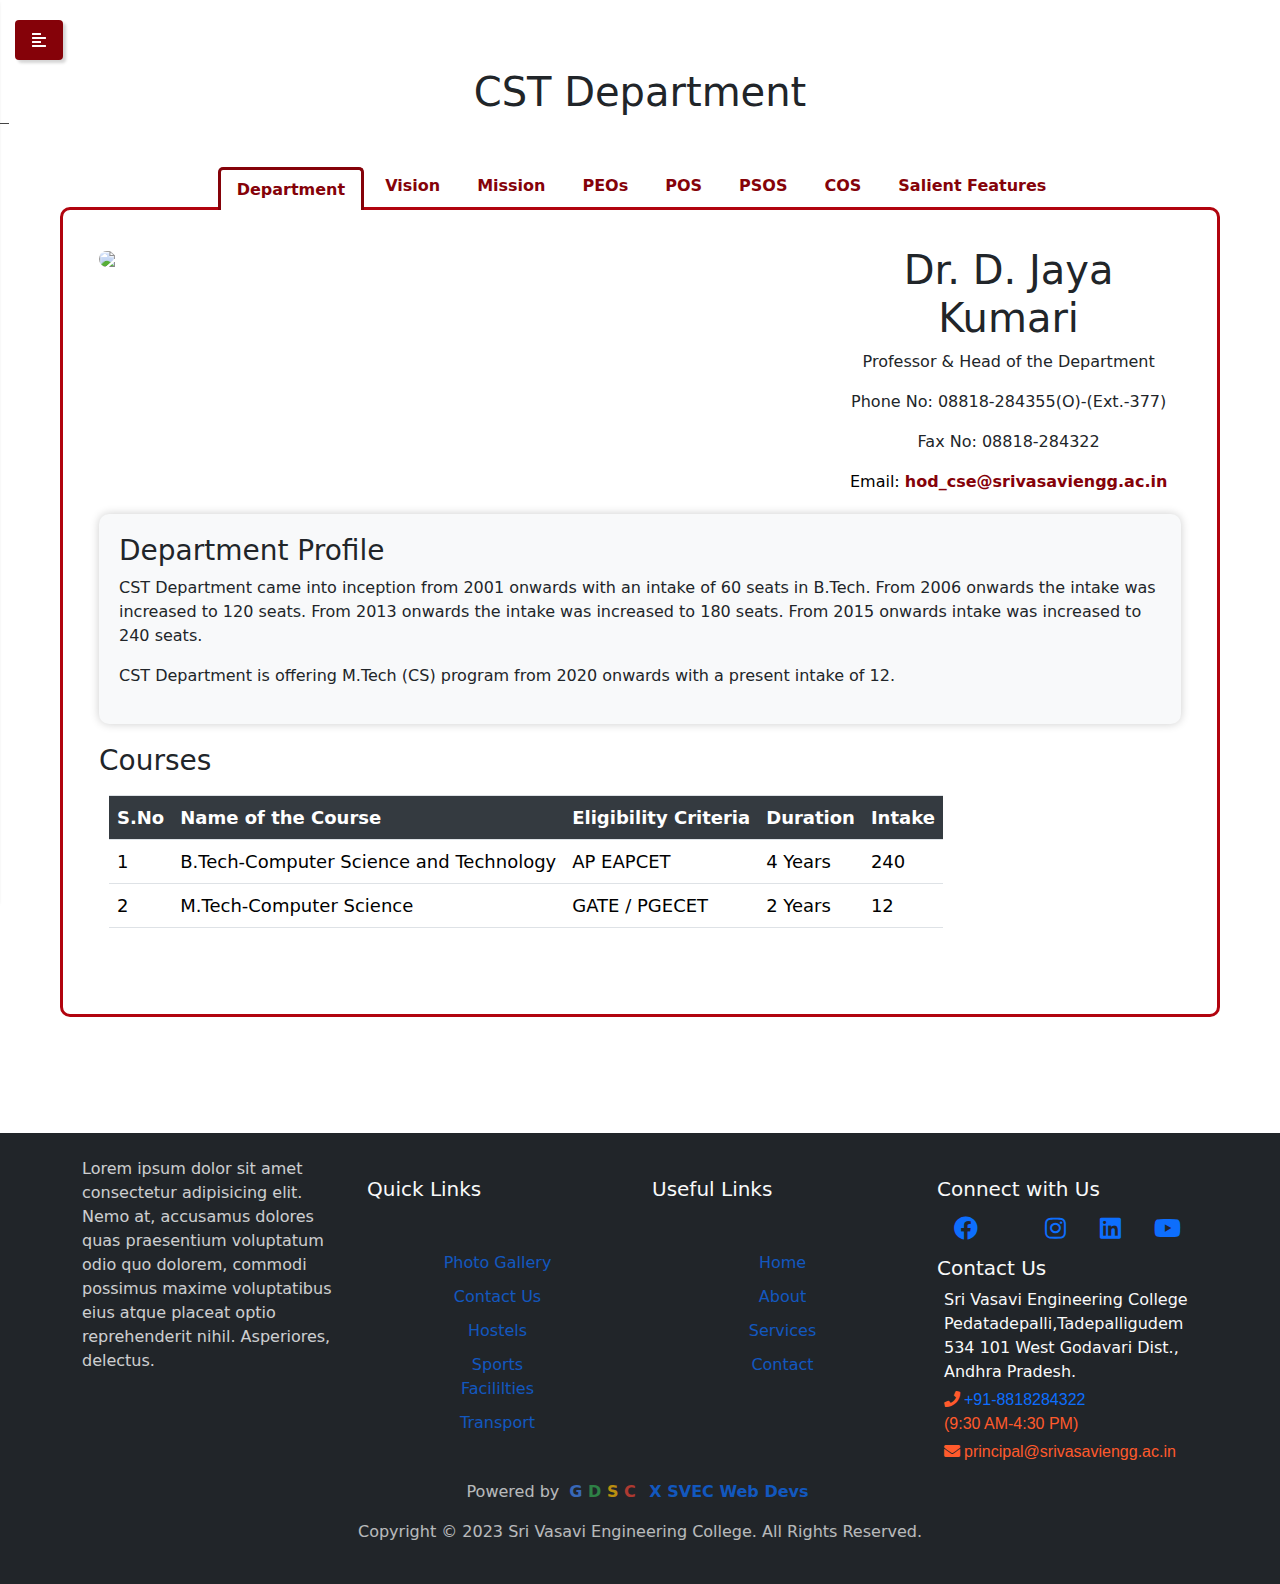
==== commit 37e632ed: "Merge pull request #1 from mohankadali123/main" ====
--- a/index.html
+++ b/index.html
@@ -348,7 +348,7 @@
 				<div class=" nav-content">
 
 					<!-- Board of Studies Table -->
-					<div class="table-responsive table-striped  table-hover tab4-table mb-4">
+					<div class="table-responsive table-striped  table-hover tab4-table mb-4 table-bordered">
 						<table class="table bos-table" class="tab4-table">
 							<thead>
 								<tr class="tab4-tr">
@@ -641,7 +641,7 @@
 								</tbody>
 							</table>
 							<h3>Yellow Lab</h3>
-							<table class="table-responsive table-hover table-striped tab4-table" style="max-width: max-content;">
+							<table class="table-responsive table-hover table-striped tab4-table table-bordered" style="max-width: max-content;">
 								<thead>
 									<tr>
 										<th class="tab4-th">S.No</th>
@@ -698,7 +698,7 @@
 								</tbody>
 							</table>
 							<h3>Orange Lab</h3>
-							<table class="table-responsive table-hover table-striped tab4-table" style="max-width: max-content;">
+							<table class="table-responsive table-hover table-striped tab4-table table-bordered" style="max-width: max-content;">
 								<thead>
 									<tr>
 										<th class="tab4-th">S.No</th>
@@ -756,7 +756,7 @@
 								</tbody>
 							</table>
 							<h3>Brown Lab</h3>
-							<table class="table-responsive table-striped tab4-table" style="max-width: max-content;">
+							<table class="table-responsive table-striped tab4-table table-bordered" style="max-width: max-content;">
 								<thead>
 									<tr>
 										<th class="tab4-th">S.No</th>
@@ -1264,7 +1264,7 @@
 				<details>
 					<summary>Book Publications</summary>
 					<div class=" table">
-						<table class="tab4-table table-striped  table-responsive">
+						<table class="tab4-table table-striped  table-responsive table-bordered">
 							<thead style="background-color: #343a40; color: #fff;">
 								<tr class="tab4-tr" style="background-color: #fff !important;color: #000 !important; ">
 									<th class="tab4-th">S.No</th>
@@ -1551,8 +1551,8 @@
 				<details>
 					<summary>Roll of Honour</summary>
 					<div>
-						<div class="tab10-table-responsive table-striped ">
-							<table class="tab10-table table-striped">
+						<div class="tab10-table-responsive table-striped table-bordered">
+							<table class="tab10-table table-striped table-bordered">
 								<thead>
 									<tr>
 										<th>Batch</th>
@@ -1618,12 +1618,12 @@
 					</div>
 				</details>
 			</div>
-			<div class="tab10-table-responsive table-striped ">
+			<div class="tab10-table-responsive table-striped table-bordered">
 				<details>
 					<summary>GATE</summary>
 				</details>
 			</div>
-			<div class="tab10-table-responsive table-striped ">
+			<div class="tab10-table-responsive table-striped table-bordered">
 				<details>
 					<summary>GRE</summary>
 				</details>
--- a/assets/css/style.css
+++ b/assets/css/style.css
@@ -1789,5 +1789,20 @@
 
 /* Text color for card headers */
 .cselibfaculty-text-white {
-  color: #fff !important;
+  color: #fff !important;
+}
+
+ul{
+	list-style-type: none !important;
+}
+ol{
+	list-style-type: none !important;
+}
+ul li{
+	text-align: center;
+	font-weight: 500;
+}
+ol li{
+	text-align: center;
+	font-weight: 500;
 }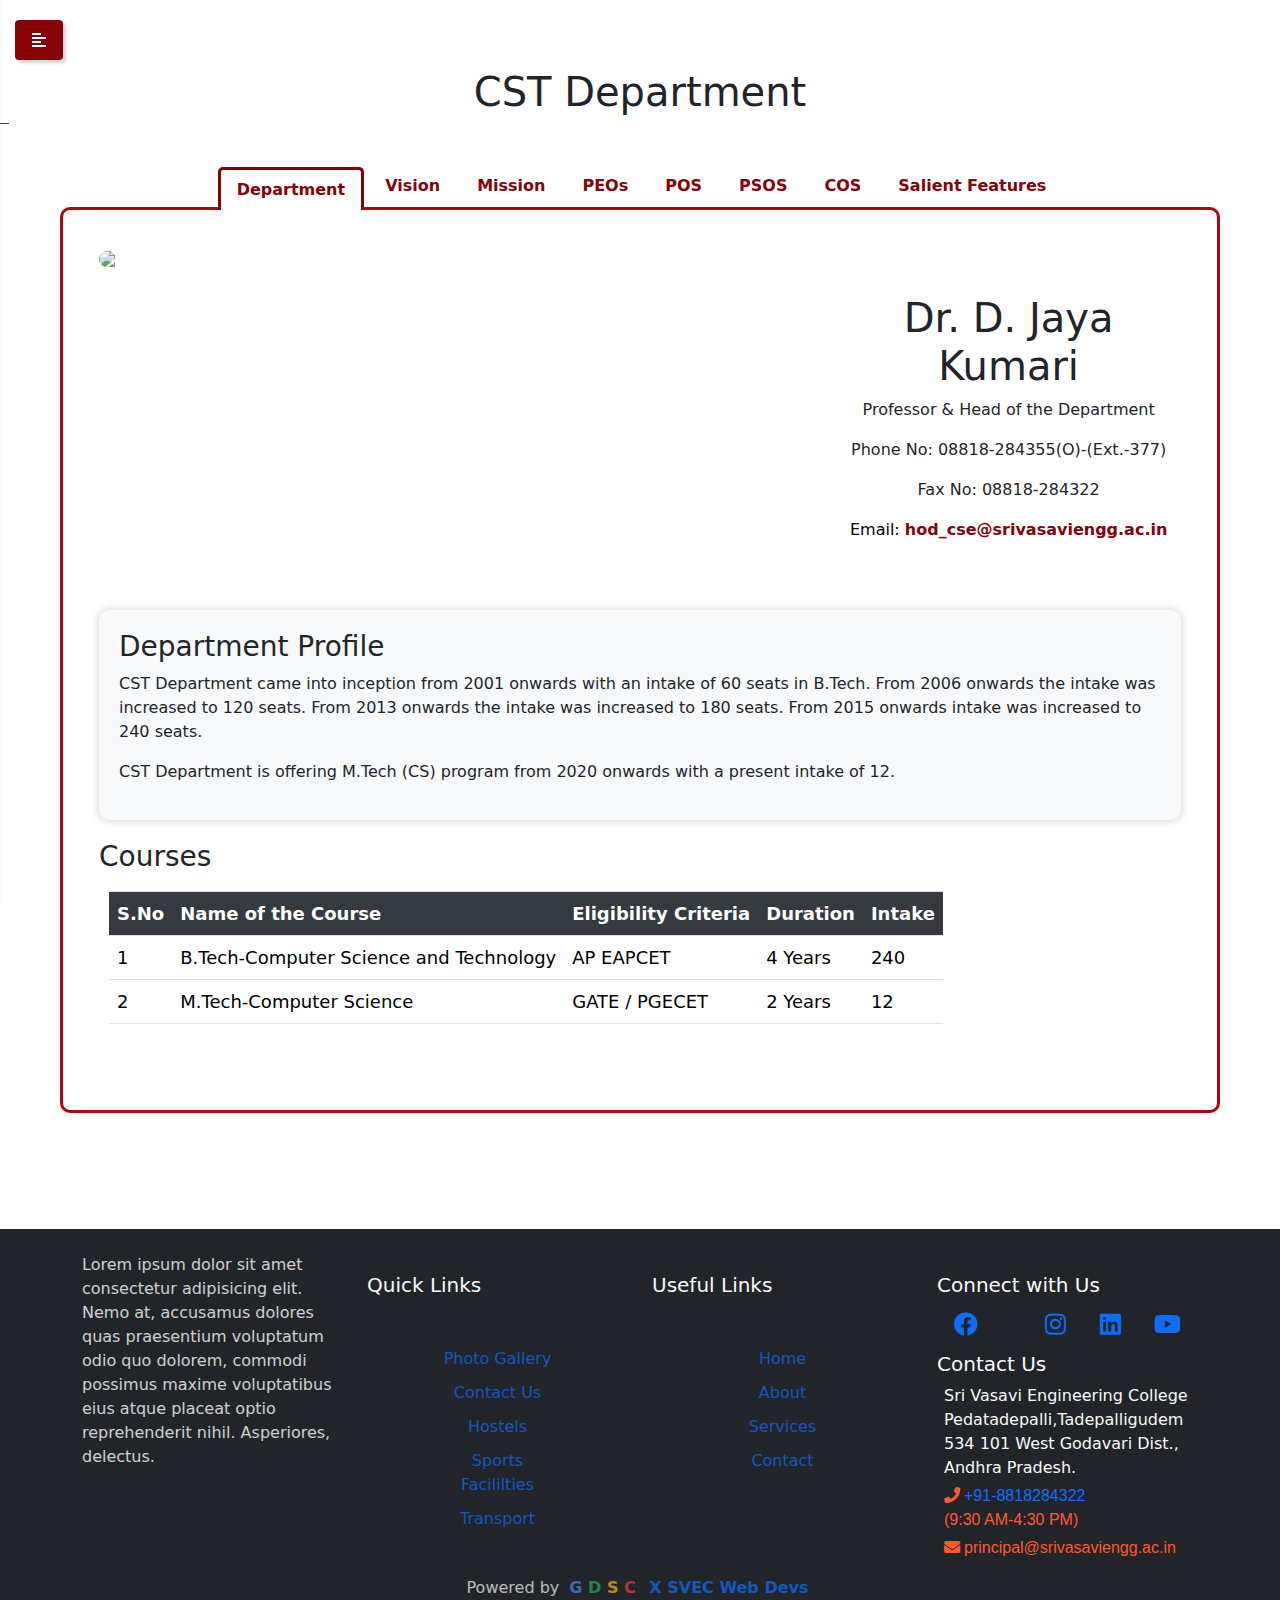
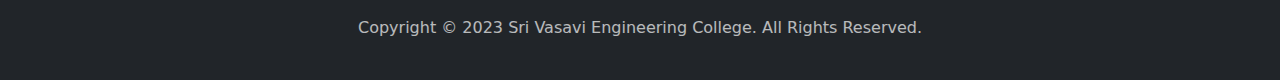
==== commit 3c11b119: "center alignments are still messes up" ====
--- a/index.html
+++ b/index.html
@@ -348,8 +348,8 @@
 				<div class=" nav-content">
 
 					<!-- Board of Studies Table -->
-					<div class="table-responsive table-striped  table-hover tab4-table mb-4 table-bordered">
-						<table class="table bos-table" class="tab4-table">
+					<div class="table-responsive table-striped  table-hover tab4-table mb-4">
+						<table class="table bos-table table-bordered table-striped" class="tab4-table">
 							<thead>
 								<tr class="tab4-tr">
 									<th class="tab4-th">S.No</th>
@@ -506,7 +506,7 @@
 						align-items: center;flex-direction: column;">
 							<h3 class="text-center">JG Lab</h3>
 							
-							<table class="table-responsive table-hover table-striped tab4-table" style="max-width: max-content;">
+							<table class="table-responsive table-hover table-striped tab4-table table-bordered table-bordered" style="max-width: max-content;">
 								<thead>
 									<tr class="tab4-tr">
 										<th class="tab4-th">S.No</th>
@@ -536,7 +536,7 @@
 							<h3>EF Codd Lab</h3>
 							
 
-							<table class="table-responsive table-hover table-striped tab4-table" style="max-width: max-content; ">
+							<table class="table-responsive table-hover table-striped tab4-table table-bordered" style="max-width: max-content; ">
 								<thead>
 									<tr>
 										<th class="tab4-th">S.No</th>
@@ -565,7 +565,7 @@
 							</table>
 							<h3>Linus Torvalds Lab</h3>
 
-							<table class="table-responsive table-hover table-striped tab4-table" style="max-width: max-content; ">
+							<table class="table-responsive table-hover table-striped tab4-table table-bordered" style="max-width: max-content; ">
 								<thead>
 									<tr>
 										<th class="tab4-th">S.No</th>
@@ -592,7 +592,7 @@
 							</table>
 							<h3>PG CP Lab</h3>
 
-							<table class="table-responsive table-hover table-striped tab4-table" style="max-width: max-content; ">
+							<table class="table-responsive table-hover table-striped tab4-table table-bordered" style="max-width: max-content; ">
 								<thead>
 									<tr>
 										<th class="tab4-th">S.No</th>
@@ -620,7 +620,7 @@
 							</table>
 							<h3>R&D Lab</h3>
 
-							<table class="table-responsive table-hover table-striped tab4-table" style="max-width: max-content;">
+							<table class="table-responsive table-hover table-striped tab4-table table-bordered" style="max-width: max-content;">
 								<thead>
 									<tr>
 										<th class="tab4-th">S.No</th>
@@ -669,7 +669,7 @@
 								</tbody>
 							</table>
 							<h3>Pink Lab</h3>
-							<table class="table-responsive table-hover table-striped tab4-table" style="max-width: max-content;">
+							<table class="table-responsive table-hover table-striped tab4-table table-bordered" style="max-width: max-content;">
 								<thead>
 									<tr>
 										<th class="tab4-th">S.No</th>
@@ -727,7 +727,7 @@
 								</tbody>
 							</table>
 							<h3>Green Lab</h3>
-							<table class="table-responsive table-hover table-striped tab4-table" style="max-width: max-content;">
+							<table class="table-responsive table-hover table-striped tab4-table table-bordered" style="max-width: max-content;">
 								<thead>
 									<tr>
 										<th class="tab4-th">S.No</th>
@@ -756,7 +756,7 @@
 								</tbody>
 							</table>
 							<h3>Brown Lab</h3>
-							<table class="table-responsive table-striped tab4-table table-bordered" style="max-width: max-content;">
+							<table class="table-responsive table-striped tab4-table" style="max-width: max-content;">
 								<thead>
 									<tr>
 										<th class="tab4-th">S.No</th>
@@ -953,8 +953,8 @@
 		<!----------------------------------------TAB 6 CONTENT STARTS------------->
 		<div class="tab-pane" id="tab6">
 			<div class="container mt-4  tab-content" style="border-width: 2px; ">
-				<h2 style="color: #850209; text-align: center;margin-bottom: 30PX;">MoUs</h2>
-				<h3>A. MOUs with Industries</h3>
+				<h2 style="color: #850209; text-align: center; margin-bottom: 30PX;">MoUs</h2>
+				<h3 style="text-align: center;">A. MOUs with Industries</h3>
 				<div class="nav-content" style="display: flex;justify-content: center; align-items: center;">
 
 					<table class="table tab4-table table-striped  table-responsive table-bordered mou-table">
@@ -1056,7 +1056,7 @@
 					</table>
 				</div>
 
-				<h3 style="text-align: left;">B. Interaction with the Industry</h3>
+				<h3 style="text-align: center;">B. Interaction with the Industry</h3>
 				<div class="nav-content">
 					<ul>
 						<li>
@@ -1103,30 +1103,54 @@
 		<div class="tab-pane" id="tab7">
 			<div class="container tab-content" style="border-width: 3px;">
 				<h2 style="color: #850209; text-align: center;margin-bottom: 30PX;">Faculty Development Programs</h2>
-				<div class="p-5">
-				<div class="section">
-					<h4>FDP Attended</h4>
-					<div class="nav-content">
+				<div class="px-5 mt-5">
+					<details open>
+				<summary>FDP Attended</summary>
+				<div class="nav-content">
 						<ul class="fdp-list">
 							<li class="fdp-item">
 								FDPs attended by the Faculty 2021-22 - <a href="http://srivasaviengg.ac.in/uploads/cst/FDP%20Attended%20by%20the%20faculty%20during%20the%20Academic%20year%202021-2022_CST.pdf" id="pdfDownloader2">View</a>
 							</li>
 						</ul>
 					</div>
-				</div>
-				<h4>FDPs/ Workshops/ Training Programmes Conducted</h4>
-				<div class="nav-content">
+			</details>
+			</div>
+				<div class="px-5 ">
+					<details>
+					<summary>FDPs/ Workshops/ Training Programmes Conducted</summary>
+								<div class="nav-content">
 					<ul class="fdp-list">
-
 						<li class="fdp-item">
 							FDPs conducted by the Department to the Faculty - <a href="http://srivasaviengg.ac.in/uploads/cse_extra_activities/cse_FDPSconducted%20by%20the%20facultys.pdf" target="_blank" id="pdfDownloader9">View</a>
 						</li>
 						
 					</ul>
 				</div>
+			</details>
+				</div>
+				<!-- <div class="section">
+					<h4>FDP Attended</h4>
+					<div class="nav-content">
+						<ul class="fdp-list">
+							<li class="fdp-item">
+								FDPs attended by the Faculty 2021-22 - <a href="http://srivasaviengg.ac.in/uploads/cst/FDP%20Attended%20by%20the%20faculty%20during%20the%20Academic%20year%202021-2022_CST.pdf" id="pdfDownloader2">View</a>
+							</li>
+						</ul>
+					</div>
+				</div> -->
+				<!-- <h4>FDPs/ Workshops/ Training Programmes Conducted</h4>
+				<div class="nav-content">
+					<ul class="fdp-list">
+
+						<li class="fdp-item">
+							FDPs conducted by the Department to the Faculty - <a href="http://srivasaviengg.ac.in/uploads/cse_extra_activities/cse_FDPSconducted%20by%20the%20facultys.pdf" target="_blank" id="pdfDownloader9">View</a>
+						</li>
+						
+					</ul>
+				</div> -->
 				<div>
 					<div class="nav-content" style="margin-top: 30px;">
-						<h3>Gallery</h3>
+						<h3 style="text-align: center;">Gallery</h3>
 
 						<div class="container">
 							<div class="row" style="display: flex;
@@ -1538,7 +1562,7 @@
 					<summary>Conference Publications</summary>
 					<div class="m-3 ">
 
-						<p>Conferences during the Academic Year 2022-23 -<a
+						<p style="text-align: center; font-weight: 500;">Conferences during the Academic Year 2022-23 -<a
 							href="http://srivasaviengg.ac.in/uploads/cst/CST%20-conferences%20(22-23).pdf" target="_blank"
 							style="color: #850209;font-weight: 500;">
 							</h3>View
@@ -1551,22 +1575,22 @@
 				<details>
 					<summary>Roll of Honour</summary>
 					<div>
-						<div class="tab10-table-responsive table-striped table-bordered">
-							<table class="tab10-table table-striped table-bordered">
+						<div class="text-center">
+							<table class="table-responsive table-hover table-striped tab4-table tab4-table table-bordered">
 								<thead>
-									<tr>
-										<th>Batch</th>
-										<th>Roll Number</th>
-										<th>Name of The Student</th>
-										<th>CGPA/Aggregate</th>
+									<tr class="tab4-tr">
+										<th class="tab4-th">Batch</th>
+										<th class="tab4-th">Roll Number</th>
+										<th class="tab4-th">Name of The Student</th>
+										<th class="tab4-th">CGPA/Aggregate</th>
 									</tr>
 								</thead>
 								<tbody>
-									<tr>
-										<td>2019-23</td>
-										<td>19A81A0645</td>
-										<td>Naga Divya Jyothi. V</td>
-										<td>83.69</td>
+									<tr class="tab4-tr">
+										<td class="tab4-td">2019-23</td>
+										<td class="tab4-td">19A81A0645</td>
+										<td class="tab4-td">Naga Divya Jyothi. V</td>
+										<td class="tab4-td">83.69</td>
 									</tr>
 								
 								
@@ -1618,12 +1642,12 @@
 					</div>
 				</details>
 			</div>
-			<div class="tab10-table-responsive table-striped table-bordered">
+			<div class="tab10-table-responsive table-striped ">
 				<details>
 					<summary>GATE</summary>
 				</details>
 			</div>
-			<div class="tab10-table-responsive table-striped table-bordered">
+			<div class="tab10-table-responsive table-striped ">
 				<details>
 					<summary>GRE</summary>
 				</details>
@@ -1702,19 +1726,19 @@
 
 							<details open>
 								<summary>Placements for Batch 2020-24</summary>
-								<li style="list-style:none;margin-left: 10px;">Placements for Batch 2020-24-<a
+								<li style="list-style:none;margin-left: 10px; text-align: center; font-weight: 500;">Placements for Batch 2020-24-<a
 										href="http://srivasaviengg.ac.in/uploads/cst/2020-24%20CST%20PLACEMENTS%20DATA%20-23.7.2023.pdf"
 										target="_blank" id="pdfDOWNLOADER11">View More</a></li>
 							</details>
 							<details>
 								<summary>Placements for Batch 2019-23</summary>
-								<li style="list-style:none;margin-left: 10px;">Placements for Batch 2019-23-<a
+								<li style="list-style:none;margin-left: 10px; text-align: center; font-weight: 500;">Placements for Batch 2019-23-<a
 										href="http://srivasaviengg.ac.in/uploads/cst/2019-23%20CST%20PLACEMENTS%20DATA.pdf"
 										target="_blank" id="pdfDOWNLOADER11">View More</a></li>
 
 							</details>
 													</div>
-					<div class="nav-content" style="margin-top: 30px;">
+					<div class="nav-content tab-content" style="margin-top: 30px; border-width: 3px;">
 						<h2 style="margin-top: 3px;">Gallery</h2>
 						<div class="nav-content mb-5">
 							<div class="container">
@@ -1727,17 +1751,17 @@
 									</div>
 									<div class="col-12 col-lg-5 m-3">
 										<img src="assets\img\cst placement.jpg" alt="Image 1" class="img-fluid" >
-										<h4 class="text-center my-3 text-success">Roll No:19A81A0650 <br>
-											Name:P. Jahnavi Sri Naidu<br>
-											Company:IBM<br>
-											Package:12LPA</h4>
+										<h4 class="text-center my-3 text-success"><strong>Roll No:</strong> 19A81A0650 <br>
+											<strong>Name:</strong> P. Jahnavi Sri Naidu<br>
+											<strong>Company:</strong> IBM<br>
+											<strong>Package:</strong> 12LPA</h4>
 									</div>
 									<div class="col-12 col-lg-5 m-3 py-3">
 										<img src="assets\img\cst placement.jpg" alt="Image 2" class="img-fluid" >
-										<h4 class="text-center my-3 text-success">Roll No:19A81A0650 <br>
-											Name:P. Jahnavi Sri Naidu <br>
-											Company:TCS CODEVITA <br>
-											Package:7LPA</h4>
+										<h4 class="text-center my-3 text-success"><strong>Roll No:</strong> 19A81A0650 <br>
+											<strong>Name:</strong> P. Jahnavi Sri Naidu <br>
+											<strong>Company:</strong> TCS CODEVITA <br>
+											<strong>Package:</strong> 7LPA</h4>
 									</div>
 									
 									
@@ -1756,12 +1780,12 @@
 
 		<!----------------------------------------TAB 12 STARTS------------------->
 		<div class="tab-pane" id="tab12">
-			<div class="container mt-4">
+			<div class="container mt-4 tab-content">
 				<h2 class="text-center mt-5 pt-3" style="color: #850209;">Merit Scholarships and Academic Toppers</h2>
 			
 
 
-				<h3 style="margin: 20px auto">Merit Scholarships / Academic Toppers</h3>
+				<h3 style="margin: 20px auto;text-align: center;">Merit Scholarships / Academic Toppers</h3>
 
 				<div class="nav-content row" style="display: flex;
 					justify-content: center;
@@ -1804,7 +1828,7 @@
 				</div>
 
 				<!-- Image Gallery -->
-				<h3 style="margin: 20px auto">Image Gallery</h3>
+				<h3 style="margin: 20px auto; text-align: center;">Image Gallery</h3>
 				<div class="nav-content mb-5">
 					<div class="container">
 						<div class="row" style="display: flex;
@@ -1843,15 +1867,13 @@
 		<div class="tab-pane" id="tab13">
 			<div class="container">
 				<h2 class="text-center mt-5 pt-3" style="color: #850209;">Technical Association</h2>
-				<div class="nav-content">
-					<p>
+				<div class="nav-content mt-5">
+					<p style="font-weight: 500;">
 						Department Association - Society of Computers for Ultimate
 						Diligence (SCUD) was started in the year 2002. SCUD team conducts
 						regularly technical fests, workshops, and guest lectures for the
 						benefit of students.
 					</p>
-
-					id="pdfDOWNLOADER11"
 					<details open>
 						<summary>SCUD Activities during the year 2022-23</summary>
 						<ul>
@@ -1874,6 +1896,7 @@
 				</div>
 
 				<!-- Image Carousel Placeholder -->
+				<div class="tab-content">
 				<h1 class="text-center">Images</h1>
 				<div class="nav-content">
 					<div class="container">
@@ -2033,12 +2056,13 @@
 				</div>
 			</div>
 		</div>
+		</div>
 		<!---------------------------------------TAB 13 ENDS-------------------------------->
 
 		<!----------------------------------TAB 14 STARTS--------------------------------------->
 		<div class="tab-pane" id="tab14">
 			<div class="container">
-				<h2 class="text-center mt-5 pt-3" style="color: #850209;">Training Activities</h2>
+				<h2 class="text-center pt-3 mb-5" style="color: #850209;">Training Activities</h2>
 
 				<details open>
 					<summary>Training Activities during the Academic Year 2022-2023</summary>
@@ -2063,7 +2087,7 @@
 
 				
 				<!-- Responsive Image Gallery -->
-				<div class="gallery">
+				<div class="gallery tab-content">
 					<div class="nav-content">
 						<div class="container">
 							<div class="row" style="display: flex;
@@ -2320,7 +2344,7 @@
 			<div class="tab-content" style="border-width: 2px; ;">
 				<div class="container mt-4" style="font-family: 'Segoe UI', Tahoma, Geneva, Verdana, sans-serif;">
 					<h2 class="text-center mt-5 pt-3" style="color: #850209;">Hackthons</h2>
-					<p>
+					<p style="font-weight: 500;">
 						A 24-hour student hackathon is an event where students come together to collaborate, innovate, and
 						create
 						projects within a short time frame. These hackathons have gained immense popularity in recent years,
@@ -2328,40 +2352,40 @@
 						they hold significant importance for students for several reasons:
 					</p>
 					<ul>
-						<li>Hands-on learning: Hackathons provide students with a unique opportunity to engage in hands-on
+						<li><strong>➟ </strong>Hands-on learning: Hackathons provide students with a unique opportunity to engage in hands-on
 							learning. They encourage participants to apply their knowledge and skills to real-world problems and
 							challenges. It allows students to go beyond theoretical knowledge and gain practical experience by
 							working on a project from start to finish within a limited time.</li>
-						<li>Collaboration and teamwork: Hackathons foster collaboration and teamwork among students.
+						<li><strong>➟ </strong>Collaboration and teamwork: Hackathons foster collaboration and teamwork among students.
 							Participants
 							usually form teams, bringing together individuals with diverse backgrounds and expertise. Working
 							together, they learn to communicate effectively, leverage each other's strengths, and tackle complex
 							problems collectively. The experience of collaborating with peers from different disciplines helps
 							develop essential teamwork and interpersonal skills.</li>
-						<li>Innovation and creativity: The time constraint of a 24-hour hackathon encourages participants to
+						<li><strong>➟ </strong>Innovation and creativity: The time constraint of a 24-hour hackathon encourages participants to
 							think
 							innovatively and creatively. Students are often required to come up with novel solutions to problems
 							or
 							create something entirely new within a limited timeframe. This pressure fuels innovation and pushes
 							participants to explore unconventional ideas, leading to the development of unique projects.</li>
-						<li>Networking and industry exposure: Student hackathons often attract participants, mentors, and
+						<li><strong>➟ </strong>Networking and industry exposure: Student hackathons often attract participants, mentors, and
 							judges
 							from various industries and organizations. This provides an excellent networking opportunity for
 							students to connect with professionals, potential employers, and like-minded peers. Building
 							connections
 							during a hackathon can lead to future internships, job opportunities, or collaborations on other
 							projects.</li>
-						<li>Skill development: Hackathons offer a platform for students to enhance their existing skills and
+						<li><strong>➟ </strong>Skill development: Hackathons offer a platform for students to enhance their existing skills and
 							acquire new ones. During the event, participants may have to learn and use new technologies,
 							programming
 							languages, or tools to complete their projects. This process helps broaden their skillset, exposes
 							them
 							to different technologies, and allows them to experiment with cutting-edge tools and platforms.</li>
-						<li>Resume/portfolio enhancement: Participating in hackathons adds value to a student's resume or
+						<li><strong>➟ </strong>Resume/portfolio enhancement: Participating in hackathons adds value to a student's resume or
 							portfolio. It demonstrates their passion for learning, problem-solving ability, teamwork skills, and
 							ability to work under pressure. Employers and educational institutions often consider hackathon
 							experience as a strong indicator of a student's practical skills and motivation.</li>
-						<li>Recognition and awards: Many hackathons offer prizes, recognition, or opportunities for
+						<li><strong>➟ </strong>Recognition and awards: Many hackathons offer prizes, recognition, or opportunities for
 							participants
 							to showcase their projects to a wider audience. Winning or being recognized in a hackathon can boost
 							a
@@ -2475,7 +2499,7 @@
 					<div class="container mt-4 content"
 						style="font-family: 'Segoe UI', Tahoma, Geneva, Verdana, sans-serif;">
 						<h2 class="text-center mt-5 pt-3" style="color: #850209;">e-Resources</h2>
-						<p>Innovations by the Faculty in Teaching and Learning. Activities of the department towards
+						<p style="font-weight: 500;">Innovations by the Faculty in Teaching and Learning. Activities of the department towards
 							improvement
 							in
 							teaching-learning are indicated in the office records as well as on the college website.
@@ -2484,29 +2508,34 @@
 							for
 							reproduction, further improvement, and review.</p>
 
-						<p>Some of the methods adopted by the faculty members in Teaching & Learning are:</p>
-						<ul>
-							<li>Presentations using PPT, wherever necessary.</li>
-							<li>Technical videos for demonstration of certain concepts.</li>
-							<li>Usage of Software's like Rational Rose, R Software to demonstrate the concepts
-								practically.
-							</li>
-							<li>Use of E-Learning Resources like NPTEL lectures, Online journals, and Online lectures
-								like
-								QEEE &
-								MOOCS for effective learning.</li>
-							<li>Providing Question bank with short answer questions and quiz questions.</li>
-							<li>Student paper and poster presentations.</li>
-							<li>Student seminars.</li>
-							<li>Conducting peer group learning to encourage the slow learners.</li>
-							<li>Student participation in skill tests and technical events.</li>
-							<li>To incorporate real-time problem-solving skills, we are using online tools like EBOX,
-								EDYST
-								etc.
-							</li>
+						<p style="font-weight: 500;">Some of the methods adopted by the faculty members in Teaching & Learning are:</p>
+						<details open>
+						<summary>Innovations in Teaching and Learning</summary>
+						<div class="nav-content">
+							<ul>
+								<li>Project Based Learning</li>
+								<li>Z TO A Approach</li>
+								<li>NPTEL Web and Video Courses</li>
+								<li>PPTs</li>
+								<li>Question Banks</li>
+								<li>Mind Map</li>
 						</ul>
-
-						<h3>(i) Innovations in Teaching and Learning</h3>
+						</div>
+					</details>
+					<details>
+						<summary>Tools used in Teaching and Learning</summary>
+						<div class="nav-content">
+							<ul>
+								<li>LMS</li>
+								<li>Conduira</li>
+								<li>PEARSON MePro</li>
+								<li>EBox</li>
+								<li>Edyst</li>
+							</ul>
+						</div>
+					</details>
+
+						<!-- <h3>(i) Innovations in Teaching and Learning</h3>
 						<ul>
 							<li>Project Based Learning</li>
 							<li>Z TO A Approach</li>
@@ -2514,19 +2543,22 @@
 							<li>PPTs</li>
 							<li>Question Banks</li>
 							<li>Mind Map</li>
-						</ul>
-
-						<h3>(ii) Tools used in Teaching and Learning</h3>
+						</ul> -->
+
+						<!-- <h3>(ii) Tools used in Teaching and Learning</h3>
 						<ul>
 							<li>LMS</li>
 							<li>Conduira</li>
 							<li>PEARSON MePro</li>
 							<li>EBox</li>
 							<li>Edyst</li>
-						</ul>
-					</div>
-					<h3 class="text">V20- Subjects</h3>
-					<div style="display: flex;justify-content: center; align-items: center;">
+						</ul> -->
+
+
+					<!--V20 subjects table-->
+					<details>
+						<summary>V20 - Subjects</summary>
+						<div style="display: flex;justify-content: center; align-items: center;">
 						<div class="table-responsive table-striped tab4-table mb-4">
 							<table class="table tab4-table">
 								<thead class="table-header">
@@ -2656,10 +2688,12 @@
 							</table>
 						</div>
 					</div>
+					</details>
 
 					<!-- V18- Subjects Table -->
-					<h3 class="text">V18- Subjects</h3>
-					<div style="display: flex;justify-content: center; align-items: center;">
+					<details>
+						<summary>V18 - Subjects</summary>
+						<div style="display: flex;justify-content: center; align-items: center;">
 						<div class="table-responsive mb-4 table-striped ">
 							<table class="table tab4-table">
 								<thead class="table-header">
@@ -2903,9 +2937,12 @@
 							</table>
 						</div>
 					</div>
+					</details>
+
 					<!-- R16- Subjects Table -->
-					<h3 class="text">R16- Subjects</h3>
-					<div style="display: flex;justify-content: center; align-items: center;">
+					<details>
+						<summary>R16 - Subjects</summary>
+						<div style="display: flex;justify-content: center; align-items: center;">
 						<div class="table-responsive table-striped mb-4">
 							<table class="table tab4-table">
 								<thead class="table-header">
@@ -3093,10 +3130,12 @@
 							</table>
 						</div>
 					</div>
+					</details>
 
 					<!-- R13- Subjects Table -->
-					<h3 class="text">R13- Subjects</h3>
-					<div style="display: flex;justify-content: center; align-items: center;">
+					<details>
+						<summary>R13 - Subjects</summary>
+						<div style="display: flex;justify-content: center; align-items: center;">
 						<div class="table-responsive table-striped mb-4">
 							<table class="table tab4-table">
 								<thead class="table-header">
@@ -3184,7 +3223,8 @@
 							</table>
 						</div>
 					</div>
-
+					</details>
+				</div>
 				</div>
 
 
@@ -3402,7 +3442,7 @@
 							<div class="col-md-8">
 								<img class="img-fluid" src="assets/img/cse_hod1.jpeg" height="160" style="border: 0px solid #3c7593" />
 							</div>
-							<div class="col-md-4 text-md-left text-sm-center">
+							<div class="col-md-4 text-md-left text-sm-center my-5" style="font-size: medium;" >
 								<h2>Dr. D. Jaya Kumari</h2>
 								<p>Professor & Head of the Department</p>
 								<p>Phone No: 08818-284355(O)-(Ext.-377)</p>
--- a/assets/css/style.css
+++ b/assets/css/style.css
@@ -1794,9 +1794,11 @@
 
 ul{
 	list-style-type: none !important;
+	text-align: center;
 }
 ol{
 	list-style-type: none !important;
+	text-align: center;
 }
 ul li{
 	text-align: center;
@@ -1805,4 +1807,9 @@
 ol li{
 	text-align: center;
 	font-weight: 500;
+}
+
+li {
+	text-align: center;
+	font-weight: 500;
 }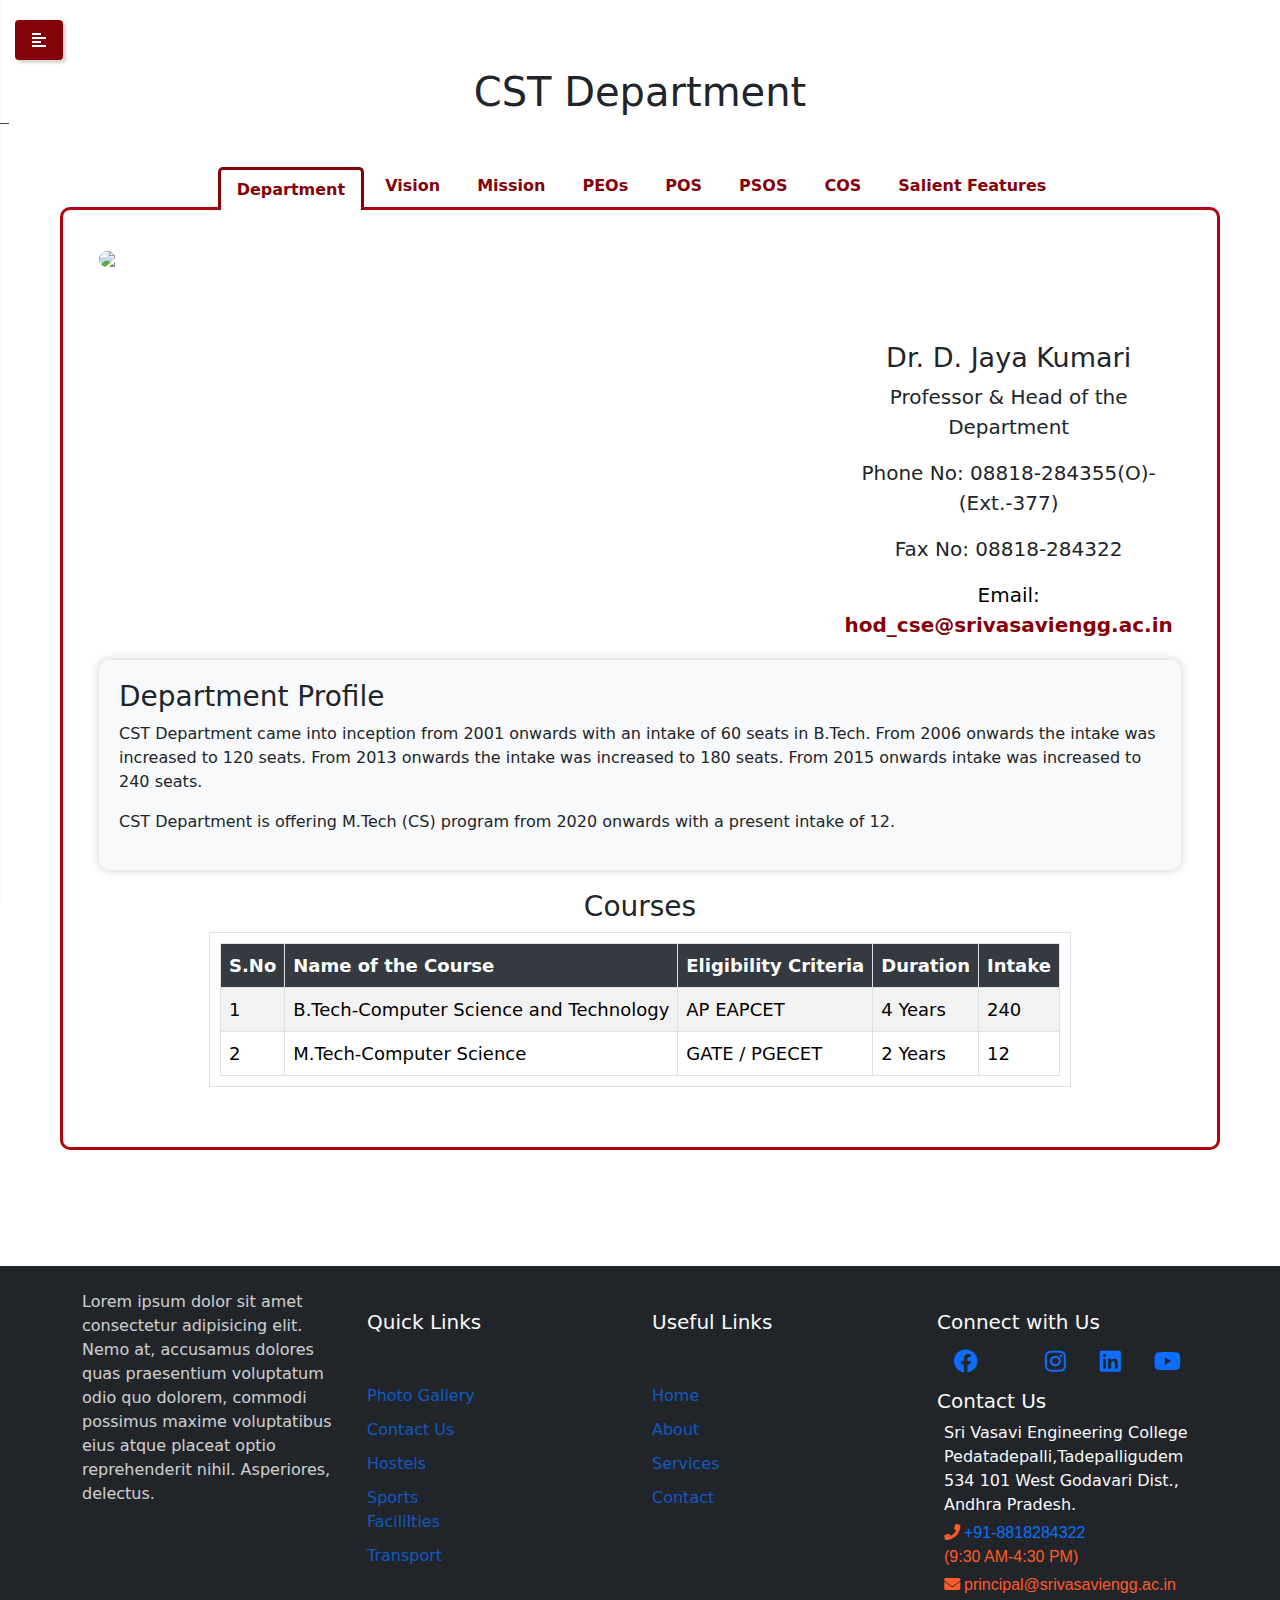
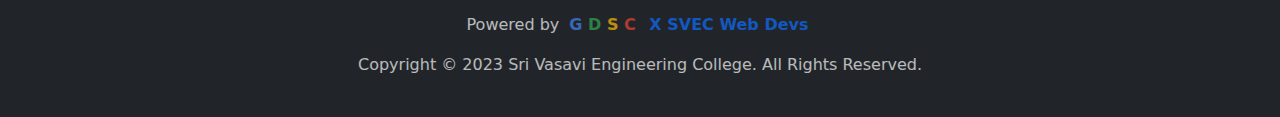
==== commit e14fa78d: "em changes chesaano naake telidhu bro" ====
--- a/index.html
+++ b/index.html
@@ -74,82 +74,82 @@
 						location.reload();
 						" data-toggle="tab">Department Profile</a>
 				</li>
-				<li>
+				<li class="fdp-item">
 					<a href="#tab2" onclick="window.scrollTo({top:0,behavior:'smooth'});return false" data-toggle="tab">Faculty
 						Profiles</a>
 				</li>
-				<li>
+				<li class="fdp-item">
 					<a href="#tab3" onclick="window.scrollTo({top:0,behavior:'smooth'});return false" data-toggle="tab">Board of
 						Studies</a>
 				</li>
-				<li>
+				<li class="fdp-item">
 					<a href="#tab4" onclick="window.scrollTo({top:0,behavior:'smooth'});return false" data-toggle="tab">Physical
 						Facilities</a>
 				</li>
-				<li>
+				<li class="fdp-item">
 					<a href="#tab5" onclick="window.scrollTo({top:0,behavior:'smooth'});return false" data-toggle="tab">Department
 						Library</a>
 				</li>
-				<li>
+				<li class="fdp-item">
 					<a href="#tab6" onclick="window.scrollTo({top:0,behavior:'smooth'});return false" data-toggle="tab">MoUs</a>
 				</li>
-				<li>
+				<li class="fdp-item">
 					<a href="#tab7" onclick="window.scrollTo({top:0,behavior:'smooth'});return false" data-toggle="tab">Faculty
 						Development<br> Programs</a>
 				</li>
-				<li>
+				<li class="fdp-item">
 					<a href="#tab8" onclick="window.scrollTo({top:0,behavior:'smooth'});return false" data-toggle="tab">Faculty
 						Achievements</a>
 				</li>
-				<li>
+				<li class="fdp-item">
 					<a href="#tab9" onclick="window.scrollTo({top:0,behavior:'smooth'});return false"
 						data-toggle="tab">Workshops/SOC/Seminars/<br>Guest Lectures</a>
 				</li>
-				<li>
+				<li class="fdp-item">
 					<a href="#tab10" onclick="window.scrollTo({top:0,behavior:'smooth'});return false" data-toggle="tab">Student
 						Achievements</a>
 				</li>
-				<li>
+				<li class="fdp-item">
 					<a href="#tab11" onclick="window.scrollTo({top:0,behavior:'smooth'});return false"
 						data-toggle="tab">Placements</a>
 				</li>
-				<li>
+				<li class="fdp-item">
 					<a href="#tab12" onclick="window.scrollTo({top:0,behavior:'smooth'});return false" data-toggle="tab">Merit
 						Scholarship/Academic Toppers</a>
 				</li>
-				<li>
+				<li class="fdp-item">
 					<a href="#tab13" onclick="window.scrollTo({top:0,behavior:'smooth'});return false" data-toggle="tab">Technical
 						Association</a>
 				</li>
-				<li>
+				<li class="fdp-item">
 					<a href="#tab14" onclick="window.scrollTo({top:0,behavior:'smooth'});return false" data-toggle="tab">Training
 						Activities</a>
 				</li>
-				<li>
+				<li class="fdp-item">
 					<a href="#tab15" onclick="window.scrollTo({top:0,behavior:'smooth'});return false"
 						data-toggle="tab">Newsletters</a>
 				</li>
-				<li>
+				<li class="fdp-item">
 					<a href="#tab16" onclick="window.scrollTo({top:0,behavior:'smooth'});return false"
 						data-toggle="tab">Extra-Curricular Activities</a>
 				</li>
-				<li>
+				<li class="fdp-item">
 					<a href="#tab17" onclick="window.scrollTo({top:0,behavior:'smooth'});return false"
-						data-toggle="tab">Hackthons</a>
+						data-toggle="tab">Hackathons</a>
 				</li>
-				<li>
+				<li class="fdp-item">
 					<a href="#tab18" onclick="window.scrollTo({top:0,behavior:'smooth'});return false"
 						data-toggle="tab">e-Resources</a>
 				</li>
-				<li>
+				<li class="fdp-item">
 					<a href="#tab19" onclick="window.scrollTo({top:0,behavior:'smooth'});return false"
 						data-toggle="tab">Syllabus</a>
 				</li>
-				<li>
+				<li class="fdp-item">
 					<a href="#tab20" onclick="window.scrollTo({top:0,behavior:'smooth'});return false"
 						data-toggle="tab">Handbooks</a>
 				</li>
-				<li>
+				<li class="fdp-item">
 					<a href="#tab21" onclick="window.scrollTo({top:0,behavior:'smooth'});return false"
 						data-toggle="tab">Contact</a>
 				</li>
@@ -186,7 +186,7 @@
 						<summary>Faculty Profile</summary>
 						<!-- Faculty Profile Table (Initially hidden) -->
 						<div class=" tab4-table" style="display: flex;justify-content: center; align-items: center;">
-							<table class="table table-bordered  table-striped faculty-table mb-4 table-responsive" id="faculty-profile"
+							<table class="table table-bordered  table-striped table-bordered faculty-table mb-4 table-responsive" id="faculty-profile"
 								class="tab4-table">
 								<thead>
 									<tr class="tab4-tr" style="
@@ -235,7 +235,7 @@
 					<!-- Course Information Table (Initially hidden) -->
 					<!-- <details>
 						<summary>Non-Teaching Profiles</summary>
-						<div class="table-responsive table-striped tab4-table mb-4" id="non-teaching">
+						<div class="table-responsive table-striped table-bordered tab4-table mb-4" id="non-teaching">
 							<table class="table course-table">
 								<thead>
 									<tr>
@@ -348,8 +348,8 @@
 				<div class=" nav-content">
 
 					<!-- Board of Studies Table -->
-					<div class="table-responsive table-striped  table-hover tab4-table mb-4">
-						<table class="table bos-table table-bordered table-striped" class="tab4-table">
+					<div class="tab4-table" style="display: flex;justify-content: center; align-items: center;">
+						<table class="table bos-table table-bordered table-striped table-bordered" class="tab4-table">
 							<thead>
 								<tr class="tab4-tr">
 									<th class="tab4-th">S.No</th>
@@ -413,21 +413,21 @@
 					</div>
 				</div>
 				<div class="mt-4">
-					<div class=" nav-content mb-5">
+					<div class=" nav-content mb-5" style="display: flex;justify-content: center;align-items: center;flex-direction: column;">
 						<h5 style="color: #850209; margin-bottom: 10px;">Board of Studies Meeting Minutes:</h5>
 
 						<ul class="list-unstyled" style="margin-top: 20px;">
-							<li>Minutes of 6th meeting of the Board of Studies, dated 25.07.2022<a href="http://srivasaviengg.ac.in/uploads/cse_extra_activities/Minutes%20of%206th%20%20meeting%20of%20the%20Board%20of%20Studies,%20dated%2025.07.2022.pdf" target="_blank"
+							<li class="fdp-item"><strong>➟ </strong>Minutes of 6th meeting of the Board of Studies, dated 25.07.2022<a href="http://srivasaviengg.ac.in/uploads/cse_extra_activities/Minutes%20of%206th%20%20meeting%20of%20the%20Board%20of%20Studies,%20dated%2025.07.2022.pdf" target="_blank"
 									id="pdfDownloader">View</a></li>
-							<li>Minutes of 5th meeting of the Board of Studies, dated 02.09.2021<a href="http://srivasaviengg.ac.in/uploads/cse_extra_activities/Minutes%20of%205th%20%20meeting%20of%20the%20Board%20of%20Studies,%20dated%2002.09.2021.pdf" target="_blank"
+							<li class="fdp-item"><strong>➟ </strong>Minutes of 5th meeting of the Board of Studies, dated 02.09.2021<a href="http://srivasaviengg.ac.in/uploads/cse_extra_activities/Minutes%20of%205th%20%20meeting%20of%20the%20Board%20of%20Studies,%20dated%2002.09.2021.pdf" target="_blank"
 									id="pdfDownloader">View</a></li>
-							<li>Minutes of 4th meeting of the Board of Studies, dated 29.12.2020<a href="http://srivasaviengg.ac.in/uploads/cse_extra_activities/Minutes%20of%204th%20%20meeting%20of%20the%20Board%20of%20Studies,%20dated%2029.12.2020.pdf" target="_blank"
+							<li class="fdp-item"><strong>➟ </strong>Minutes of 4th meeting of the Board of Studies, dated 29.12.2020<a href="http://srivasaviengg.ac.in/uploads/cse_extra_activities/Minutes%20of%204th%20%20meeting%20of%20the%20Board%20of%20Studies,%20dated%2029.12.2020.pdf" target="_blank"
 									id="pdfDownloader">View</a></li>
-							<li>Minutes of 3rd meeting of the Board of Studies, dated 31.05.2020 <a href="http://srivasaviengg.ac.in/uploads/cse_extra_activities/Minutes%20of%203rd%20%20meeting%20of%20the%20Board%20of%20Studies,%20dated%2031.05.2020.pdf" target="_blank"
+							<li class="fdp-item"><strong>➟ </strong>Minutes of 3rd meeting of the Board of Studies, dated 31.05.2020 <a href="http://srivasaviengg.ac.in/uploads/cse_extra_activities/Minutes%20of%203rd%20%20meeting%20of%20the%20Board%20of%20Studies,%20dated%2031.05.2020.pdf" target="_blank"
 									id="pdfDownloader">View</a></li>
-							<li>Minutes of 2nd meeting of the Board of Studies, dated 20.04.2019<a href="http://srivasaviengg.ac.in/uploads/cse_extra_activities/Minutes%20of%202nd%20%20meeting%20of%20the%20Board%20of%20Studies,%20dated%2020.04.2019.pdf" target="_blank"
+							<li class="fdp-item"><strong>➟ </strong>Minutes of 2nd meeting of the Board of Studies, dated 20.04.2019<a href="http://srivasaviengg.ac.in/uploads/cse_extra_activities/Minutes%20of%202nd%20%20meeting%20of%20the%20Board%20of%20Studies,%20dated%2020.04.2019.pdf" target="_blank"
 									id="pdfDownloader">View</a></li>
-							<li>Minutes of 1st meeting of the Board of Studies, dated 02.06.2018<a href="http://srivasaviengg.ac.in/uploads/cse_extra_activities/Minutes%20of%201st%20%20meeting%20of%20the%20Board%20of%20Studies,%20dated%20%2002.06.2018.pdf" target="_blank"
+							<li class="fdp-item"><strong>➟ </strong>Minutes of 1st meeting of the Board of Studies, dated 02.06.2018<a href="http://srivasaviengg.ac.in/uploads/cse_extra_activities/Minutes%20of%201st%20%20meeting%20of%20the%20Board%20of%20Studies,%20dated%20%2002.06.2018.pdf" target="_blank"
 									id="pdfDownloader">View</a></li>
 						</ul>
 					</div>
@@ -441,27 +441,27 @@
 		<!------------------------------------------------TAB 4 CONTENT START------------->
 		<!------------------------------------------------TAB 4 CONTENT START------------->
 		<div class="tab-pane" id="tab4">
-			<h2 class="text-center" style="color: #850209;">Physical Facililties</h2>
-			<details style="margin-top: 80px;" open>
+			<h2 class="text-center" style="color: #850209;">Physical Facilities</h2>
+			<details style="margin-top: 20px;" open>	
 				<summary>Class Rooms</summary>
 				<div>
 					<ul class="fdp-list">
 						<h5 style="margin-left: 10;">Class Rooms</h5>
-						<li class="fdp-item">
-							Class Rooms with ICT Enabled Facilities- <a href="http://srivasaviengg.ac.in/uploads/cse_extra_activities/CSE_Classrooms.pdf" target="_blank" id="pdfDownloader1">View</a>
+						<li class="fdp-item"><strong>➟ </strong>
+							Class Rooms with ICT Enabled Facilities- <a href="http://srivasaviengg.ac.in/uploads/cse_extra_activities/CSE_Classrooms.pdf" target="_blank" id="pdfDownloader11">View</a>
 						</li>
 						<h5 style="margin-left: 10;">Class Time Tables</h5>
 
-						<li class="fdp-item">
+						<li class="fdp-item"><strong>➟ </strong>
 							CSE_Master Timetable_A.Y for Sem-II 2022-23 - <a href="http://srivasaviengg.ac.in/uploads/cse_extra_activities/CSE_Master%20Time%20Table_A.Y%202022-23_%20II%20SEM.pdf" target="_blank" id="pdfDownloader2">View</a>
 						</li>
-						<li class="fdp-item">
+						<li class="fdp-item"><strong>➟ </strong>
 							CSE_Master Timetable_A.Y for Sem-I 2022-23 - <a href="http://srivasaviengg.ac.in/uploads/cse_extra_activities/CSE_Master%20Time%20Table_A.Y%202022-23_%20I%20SEM.pdf" target="_blank" id="pdfDownloader2">View</a>
 						</li>
-						<li class="fdp-item">
+						<li class="fdp-item"><strong>➟ </strong>
 							CSE_Master Timetable_A.Y for Sem-II 2021-22- <a href="http://srivasaviengg.ac.in/uploads/cse_extra_activities/CSE_Master%20Time%20Table_2021-22_%20II%20SEM.pdf" target="_blank" id="pdfDownloader3">View</a>
 						</li>
-						<li class="fdp-item">
+						<li class="fdp-item"><strong>➟ </strong>
 							CSE_Master Timetable_A.Y for Sem-I 2021-22 - <a href="http://srivasaviengg.ac.in/uploads/cse_extra_activities/CSE_Master%20Timetable_A.Y%202021-22.pdf" target="_blank" id="pdfDownloader4">View</a>
 						</li>
 
@@ -472,7 +472,7 @@
 				<summary>Seminar Halls</summary>
 				<div>
 					<ul class="fdp-list">
-						<li class="fdp-item">
+						<li class="fdp-item"><strong>➟ </strong>
 							Seminar halls with ICT Enabled Facilities-<a href="http://srivasaviengg.ac.in/uploads/cse_extra_activities/CSE_Seminar%20Halls.pdf" target="_blank" id="pdfDownloader1">View</a>
 						</li>
 					</ul>
@@ -506,7 +506,7 @@
 						align-items: center;flex-direction: column;">
 							<h3 class="text-center">JG Lab</h3>
 							
-							<table class="table-responsive table-hover table-striped tab4-table table-bordered table-bordered" style="max-width: max-content;">
+							<table class="table-responsive table-hover table-striped table-bordered tab4-table table-bordered table-bordered" style="max-width: max-content;">
 								<thead>
 									<tr class="tab4-tr">
 										<th class="tab4-th">S.No</th>
@@ -536,7 +536,7 @@
 							<h3>EF Codd Lab</h3>
 							
 
-							<table class="table-responsive table-hover table-striped tab4-table table-bordered" style="max-width: max-content; ">
+							<table class="table-responsive table-hover table-striped table-bordered tab4-table table-bordered" style="max-width: max-content; ">
 								<thead>
 									<tr>
 										<th class="tab4-th">S.No</th>
@@ -565,7 +565,7 @@
 							</table>
 							<h3>Linus Torvalds Lab</h3>
 
-							<table class="table-responsive table-hover table-striped tab4-table table-bordered" style="max-width: max-content; ">
+							<table class="table-responsive table-hover table-striped table-bordered tab4-table table-bordered" style="max-width: max-content; ">
 								<thead>
 									<tr>
 										<th class="tab4-th">S.No</th>
@@ -592,7 +592,7 @@
 							</table>
 							<h3>PG CP Lab</h3>
 
-							<table class="table-responsive table-hover table-striped tab4-table table-bordered" style="max-width: max-content; ">
+							<table class="table-responsive table-hover table-striped table-bordered tab4-table table-bordered" style="max-width: max-content; ">
 								<thead>
 									<tr>
 										<th class="tab4-th">S.No</th>
@@ -620,7 +620,7 @@
 							</table>
 							<h3>R&D Lab</h3>
 
-							<table class="table-responsive table-hover table-striped tab4-table table-bordered" style="max-width: max-content;">
+							<table class="table-responsive table-hover table-striped table-bordered tab4-table table-bordered" style="max-width: max-content;">
 								<thead>
 									<tr>
 										<th class="tab4-th">S.No</th>
@@ -641,7 +641,7 @@
 								</tbody>
 							</table>
 							<h3>Yellow Lab</h3>
-							<table class="table-responsive table-hover table-striped tab4-table table-bordered" style="max-width: max-content;">
+							<table class="table-responsive table-hover table-striped table-bordered tab4-table table-bordered" style="max-width: max-content;">
 								<thead>
 									<tr>
 										<th class="tab4-th">S.No</th>
@@ -669,7 +669,7 @@
 								</tbody>
 							</table>
 							<h3>Pink Lab</h3>
-							<table class="table-responsive table-hover table-striped tab4-table table-bordered" style="max-width: max-content;">
+							<table class="table-responsive table-hover table-striped table-bordered tab4-table table-bordered" style="max-width: max-content;">
 								<thead>
 									<tr>
 										<th class="tab4-th">S.No</th>
@@ -698,7 +698,7 @@
 								</tbody>
 							</table>
 							<h3>Orange Lab</h3>
-							<table class="table-responsive table-hover table-striped tab4-table table-bordered" style="max-width: max-content;">
+							<table class="table-responsive table-hover table-striped table-bordered tab4-table table-bordered" style="max-width: max-content;">
 								<thead>
 									<tr>
 										<th class="tab4-th">S.No</th>
@@ -727,7 +727,7 @@
 								</tbody>
 							</table>
 							<h3>Green Lab</h3>
-							<table class="table-responsive table-hover table-striped tab4-table table-bordered" style="max-width: max-content;">
+							<table class="table-responsive table-hover table-striped table-bordered tab4-table table-bordered" style="max-width: max-content;">
 								<thead>
 									<tr>
 										<th class="tab4-th">S.No</th>
@@ -756,7 +756,7 @@
 								</tbody>
 							</table>
 							<h3>Brown Lab</h3>
-							<table class="table-responsive table-striped tab4-table" style="max-width: max-content;">
+							<table class="table-responsive table-striped table-bordered tab4-table" style="max-width: max-content;">
 								<thead>
 									<tr>
 										<th class="tab4-th">S.No</th>
@@ -873,7 +873,7 @@
 						their convenience any time round-the-clock.
 					</p>
 					<!-- <div style="display: flex;justify-content: center; align-items: center;">
-						<table class="table table-bordered library-table table-responsive table-striped " class="tab4-table">
+						<table class="table table-bordered library-table table-responsive table-striped table-bordered " class="tab4-table">
 							<thead>
 								<tr class="tab4-tr">
 									<th class="tab4-th">No. of Titles</th>
@@ -957,7 +957,7 @@
 				<h3 style="text-align: center;">A. MOUs with Industries</h3>
 				<div class="nav-content" style="display: flex;justify-content: center; align-items: center;">
 
-					<table class="table tab4-table table-striped  table-responsive table-bordered mou-table">
+					<table class="table tab4-table table-striped table-bordered  table-responsive table-bordered mou-table">
 						<thead>
 							<tr class="tab4-tr">
 								<th class="tab4-th">S.No</th>
@@ -1058,36 +1058,36 @@
 
 				<h3 style="text-align: center;">B. Interaction with the Industry</h3>
 				<div class="nav-content">
-					<ul>
-						<li>
+					<ul style="text-align: center;">
+						<li class="fdp-item"><strong>➟ </strong>
 							Various Programs organized during Academic Year 2021-22-<a href="http://srivasaviengg.ac.in/uploads/csemous/csemous_2021-2022.pdf" target="_blank" id="pdfDOWNLOADER6">
 								View</a>
 						</li>
-						<li>
+						<li class="fdp-item"><strong>➟ </strong>
 							Various Programs organized during Academic Year 2020-21-<a href="http://srivasaviengg.ac.in/uploads/csemous/csemous_2020-2021.pdf" target="_blank" id="pdfDOWNLOADER6">
 								View</a>
 						</li>
-						<li>
+						<li class="fdp-item"><strong>➟ </strong>
 							Various Programs organized during Academic Year 2019-20-<a href="http://srivasaviengg.ac.in/uploads/csemous/csemous_2019-2020.pdf" target="_blank" id="pdfDOWNLOADER6">
 								View</a>
 						</li>
-						<li>
+						<li class="fdp-item"><strong>➟ </strong>
 							Various Programs organized during Academic Year 2018-19-<a href="http://srivasaviengg.ac.in/uploads/csemous/csemous_2018-2019.pdf" target="_blank" id="pdfDOWNLOADER6">
 								View</a>
 						</li>
-						<li>
+						<li class="fdp-item"><strong>➟ </strong>
 							Various Programs organized during Academic Year 2017-18-<a href="http://srivasaviengg.ac.in/uploads/csemous/csemous_2017-2018.pdf" target="_blank" id="pdfDOWNLOADER6">
 								View</a>
 						</li>
-						<li>
+						<li class="fdp-item"><strong>➟ </strong>
 							Various Programs organized during Academic Year 2016-17-<a href="http://srivasaviengg.ac.in/uploads/csemous/csemous_2016-2017.pdf" target="_blank" id="pdfDOWNLOADER6">
 								View</a>
 						</li>
-						<li>
+						<li class="fdp-item"><strong>➟ </strong>
 							Various Programs organized during Academic Year 2015-16-<a href="http://srivasaviengg.ac.in/uploads/csemous/csemous_2015-2016.pdf" target="_blank" id="pdfDOWNLOADER6">
 								View</a>
 						</li>
-						<li>
+						<li class="fdp-item"><strong>➟ </strong>
 							Various Programs organized during Academic Year 2014-15-<a href="http://srivasaviengg.ac.in/uploads/csemous/csemous_2014-2015.pdf" target="_blank" id="pdfDOWNLOADER6">
 								View</a>
 						</li>
@@ -1108,7 +1108,7 @@
 				<summary>FDP Attended</summary>
 				<div class="nav-content">
 						<ul class="fdp-list">
-							<li class="fdp-item">
+							<li class="fdp-item"><strong>➟ </strong>
 								FDPs attended by the Faculty 2021-22 - <a href="http://srivasaviengg.ac.in/uploads/cst/FDP%20Attended%20by%20the%20faculty%20during%20the%20Academic%20year%202021-2022_CST.pdf" id="pdfDownloader2">View</a>
 							</li>
 						</ul>
@@ -1120,7 +1120,7 @@
 					<summary>FDPs/ Workshops/ Training Programmes Conducted</summary>
 								<div class="nav-content">
 					<ul class="fdp-list">
-						<li class="fdp-item">
+						<li class="fdp-item"><strong>➟ </strong>
 							FDPs conducted by the Department to the Faculty - <a href="http://srivasaviengg.ac.in/uploads/cse_extra_activities/cse_FDPSconducted%20by%20the%20facultys.pdf" target="_blank" id="pdfDownloader9">View</a>
 						</li>
 						
@@ -1132,7 +1132,7 @@
 					<h4>FDP Attended</h4>
 					<div class="nav-content">
 						<ul class="fdp-list">
-							<li class="fdp-item">
+							<li class="fdp-item"><strong>➟ </strong>
 								FDPs attended by the Faculty 2021-22 - <a href="http://srivasaviengg.ac.in/uploads/cst/FDP%20Attended%20by%20the%20faculty%20during%20the%20Academic%20year%202021-2022_CST.pdf" id="pdfDownloader2">View</a>
 							</li>
 						</ul>
@@ -1142,7 +1142,7 @@
 				<div class="nav-content">
 					<ul class="fdp-list">
 
-						<li class="fdp-item">
+						<li class="fdp-item"><strong>➟ </strong>
 							FDPs conducted by the Department to the Faculty - <a href="http://srivasaviengg.ac.in/uploads/cse_extra_activities/cse_FDPSconducted%20by%20the%20facultys.pdf" target="_blank" id="pdfDownloader9">View</a>
 						</li>
 						
@@ -1191,51 +1191,51 @@
 					<summary>Journal Publications</summary>
 					<div>
 						<ul class="list-unstyled ml-3" style="margin-top: 20px">
-							<li>
+							<li class="fdp-item"><strong>➟ </strong>
 								Faculty Publication Details 2023-2024 - <a href="http://srivasaviengg.ac.in/uploads/cse_Faculty%20Publications%202023-24.pdf" target="_blank" id="pdfDownloader">For more
 									Details</a>
 							</li>
-							<li>
+							<li class="fdp-item"><strong>➟ </strong>
 								Faculty Publication Details 2022-2023 - <a href="http://srivasaviengg.ac.in/uploads/cse_Faculty%20Publications%202022-23.pdf" target="_blank" id="pdfDownloader">For more
 									Details</a>
 							</li>
-							<li>
+							<li class="fdp-item"><strong>➟ </strong>
 								Faculty Publication Details 2021-2022 - <a href="http://srivasaviengg.ac.in/uploads/cse_Faculty%20Publications%202021-22.pdf" target="_blank" id="pdfDownloader">For more
 									Details</a>
 							</li>
-							<li>
+							<li class="fdp-item"><strong>➟ </strong>
 								Faculty Publication Details 2020-2021 - <a href="http://srivasaviengg.ac.in/uploads/cse_Faculty%20Publications%202020-21.pdf" target="_blank" id="pdfDownloader">For more
 									Details</a>
 							</li>
-							<li>
+							<li class="fdp-item"><strong>➟ </strong>
 								Faculty Publication Details 2019-2020 - <a href="http://srivasaviengg.ac.in/uploads/cse_Faculty%20Publications%202019-20.pdf" target="_blank" id="pdfDownloader">For more
 									Details</a>
 							</li>
-							<li>
+							<li class="fdp-item"><strong>➟ </strong>
 								Faculty Publication Details 2018-2019 - <a href="http://srivasaviengg.ac.in/uploads/2018-19-pub.pdf" target="_blank" id="pdfDownloader">For more
 									Details</a>
 							</li>
-							<li>
+							<li class="fdp-item"><strong>➟ </strong>
 								Faculty Publication Details 2017-2018 - <a href="http://srivasaviengg.ac.in/uploads/2017-18-pub.pdf" target="_blank" id="pdfDownloader">For more
 									Details</a>
 							</li>
-							<li>
+							<li class="fdp-item"><strong>➟ </strong>
 								Faculty Publication Details 2016-2017 - <a href="http://srivasaviengg.ac.in/uploads/2016-17-pub.pdf" target="_blank" id="pdfDownloader">For more
 									Details</a>
 							</li>
-							<li>
+							<li class="fdp-item"><strong>➟ </strong>
 								Faculty Publication Details 2015-2016 - <a href="http://srivasaviengg.ac.in/uploads/2015-16-pub.pdf" target="_blank" id="pdfDownloader">For more
 									Details</a>
 							</li>
-							<li>
+							<li class="fdp-item"><strong>➟ </strong>
 								Faculty Publication Details 2014-2015 - <a href="http://srivasaviengg.ac.in/uploads/2014-15.pdf" target="_blank" id="pdfDownloader">For more
 									Details</a>
 							</li>
-							<li>
+							<li class="fdp-item"><strong>➟ </strong>
 								Faculty Publication Details 2013-2014 - <a href="http://srivasaviengg.ac.in/uploads/2013-14.pdf" target="_blank" id="pdfDownloader">For more
 									Details</a>
 							</li>
-							<li>
+							<li class="fdp-item"><strong>➟ </strong>
 								Faculty Publication Details 2012-2013 - <a href="http://srivasaviengg.ac.in/uploads/2012-13.pdf" target="_blank" id="pdfDownloader">For more
 									Details</a>
 							</li>
@@ -1248,35 +1248,35 @@
 					<summary>Conferences</summary>
 					<div>
 						<ul class="list-unstyled ml-3" style="margin-top: 20px">
-							<li>
+							<li class="fdp-item"><strong>➟ </strong>
 								Faculty Conferences Details 2022-2023 - <a href="http://srivasaviengg.ac.in/uploads/cse_faculty_conferences_2022_23.pdf" target="_blank" id="pdfDownloader">For more
 									Details</a>
 							</li>
-							<li>
+							<li class="fdp-item"><strong>➟ </strong>
 								Faculty Conferences Details 2021-2022 - <a href="http://srivasaviengg.ac.in/uploads/cse_faculty_conferences_2021_22.pdf" target="_blank" id="pdfDownloader">For more
 									Details</a>
 							</li>
-							<li>
+							<li class="fdp-item"><strong>➟ </strong>
 								Faculty Conferences Details 2020-2021 - <a href="http://srivasaviengg.ac.in/uploads/cse_faculty_conferences_2020_21.pdf" target="_blank" id="pdfDownloader">For more
 									Details</a>
 							</li>
-							<li>
+							<li class="fdp-item"><strong>➟ </strong>
 								Faculty Conferences Details 2019-2020 - <a href="http://srivasaviengg.ac.in/uploads/cse_faculty_conferences_2019_20.pdf" target="_blank" id="pdfDownloader">For more
 									Details</a>
 							</li>
-							<li>
+							<li class="fdp-item"><strong>➟ </strong>
 								Faculty Conferences Details 2018-2019 - <a href="http://srivasaviengg.ac.in/uploads/cse_faculty_conferences_2018_19.pdf" target="_blank" id="pdfDownloader">For more
 									Details</a>
 							</li>
-							<li>
+							<li class="fdp-item"><strong>➟ </strong>
 								Faculty Conferences Details 2016-2017 - <a href="http://srivasaviengg.ac.in/uploads/cse_faculty_conferences_2016_17.pdf" target="_blank" id="pdfDownloader">For more
 									Details</a>
 							</li>
-							<li>
+							<li class="fdp-item"><strong>➟ </strong>
 								Faculty Conferences Details 2015-2016 - <a href="http://srivasaviengg.ac.in/uploads/cse_faculty_conferences_2015_16.pdf" target="_blank" id="pdfDownloader">For more
 									Details</a>
 							</li>
-							<li>
+							<li class="fdp-item"><strong>➟ </strong>
 								Faculty Conferences Details 2014-2015 - <a href="http://srivasaviengg.ac.in/uploads/cse_faculty_conferences_2014_15.pdf" target="_blank" id="pdfDownloader">For more
 									Details</a>
 							</li>
@@ -1287,8 +1287,9 @@
 			<div class="tab4 mt-4">
 				<details>
 					<summary>Book Publications</summary>
-					<div class=" table">
-						<table class="tab4-table table-striped  table-responsive table-bordered">
+					<div class=" tab4-table  w-100"
+							style="display: flex;justify-content: center; align-items: center;">
+						<table class="tab4-table table-striped table-bordered  table-responsive table-bordered">
 							<thead style="background-color: #343a40; color: #fff;">
 								<tr class="tab4-tr" style="background-color: #fff !important;color: #000 !important; ">
 									<th class="tab4-th">S.No</th>
@@ -1336,27 +1337,27 @@
 					<summary>Certifications</summary>
 					<div class="nav-content">
 						<ul class="list-unstyled ml-3" style="margin-top: 20px">
-							<li>
+							<li class="fdp-item"><strong>➟ </strong>
 								Certifications done by the faculty during the A.Y. 2022-23<a href="http://srivasaviengg.ac.in/uploads/cse_Certifications%20done%20by%20the%20faculty%20during%20the%20A.Y%202022-23.pdf" target="_blank"
 									id="pdfDownloader">For more
 									Details</a>
 							</li>
-							<li>
+							<li class="fdp-item"><strong>➟ </strong>
 								Certifications done by the faculty during the A.Y. 2021-22<a href="http://srivasaviengg.ac.in/uploads/cse_Certifications%20done%20by%20the%20faculty%20during%20the%20A.Y%202021-22.pdf" target="_blank"
 									id="pdfDownloader">For more
 									Details</a>
 							</li>
-							<li>
+							<li class="fdp-item"><strong>➟ </strong>
 								Certifications done by the faculty during the A.Y. 2020-21<a href="http://srivasaviengg.ac.in/uploads/certifications%202020-2021_CSE.pdf" target="_blank"
 									id="pdfDownloader">For more
 									Details</a>
 							</li>
-							<li>
+							<li class="fdp-item"><strong>➟ </strong>
 								Certifications done by the faculty during the A.Y. 2019-20<a href="http://srivasaviengg.ac.in/uploads/cse_Certifications%20done%20by%20the%20faculty%20during%20the%20A.Y.%202019-20.pdf" target="_blank"
 									id="pdfDownloader">For more
 									Details</a>
 							</li>
-							<li>
+							<li class="fdp-item"><strong>➟ </strong>
 								Certifications done by the faculty during the A.Y. 2018-19<a href="http://srivasaviengg.ac.in/uploads/cse_Certifications%20done%20by%20the%20faculty%20during%20the%20A.Y.%20%202018-19.pdf" target="_blank"
 									id="pdfDownloader">For more
 									Details</a>
@@ -1371,16 +1372,16 @@
 					<summary>Patents</summary>
 					<div class="nav-content">
 						<ul class="list-unstyled ml-3" style="margin-top: 20px">
-							<li>Patents Published by Faculty during the A.Y 2023-2024 - <a href="http://srivasaviengg.ac.in/uploads/cse_Patents%20summary%202023-24.pdf" target="_blank"
+							<li class="fdp-item"><strong>➟ </strong>Patents Published by Faculty during the A.Y 2023-2024 - <a href="http://srivasaviengg.ac.in/uploads/cse_Patents%20summary%202023-24.pdf" target="_blank"
 									id="pdfDownloader">For more
 									Details</a></li>
-							<li>Patents Published by Faculty during the A.Y 2021-2022 - <a href="http://srivasaviengg.ac.in/uploads/cse_Patents%20summary%202021-22.pdf" target="_blank"
+							<li class="fdp-item"><strong>➟ </strong>Patents Published by Faculty during the A.Y 2021-2022 - <a href="http://srivasaviengg.ac.in/uploads/cse_Patents%20summary%202021-22.pdf" target="_blank"
 									id="pdfDownloader">For more
 									Details</a></li>
-							<li>Patents Published by Faculty during the A.Y 2020-2021 - <a href="http://srivasaviengg.ac.in/uploads/cse_Patents%20summary%202020-21.pdf" target="_blank"
+							<li class="fdp-item"><strong>➟ </strong>Patents Published by Faculty during the A.Y 2020-2021 - <a href="http://srivasaviengg.ac.in/uploads/cse_Patents%20summary%202020-21.pdf" target="_blank"
 									id="pdfDownloader">For more
 									Details</a></li>
-							<li>Patents Published by Faculty during the A.Y 2019-2020 - <a href="http://srivasaviengg.ac.in/uploads/cse_Patents%20summary%202019-20.pdf" target="_blank"
+							<li class="fdp-item"><strong>➟ </strong>Patents Published by Faculty during the A.Y 2019-2020 - <a href="http://srivasaviengg.ac.in/uploads/cse_Patents%20summary%202019-20.pdf" target="_blank"
 									id="pdfDownloader">For more
 									Details</a></li>
 						</ul>
@@ -1393,7 +1394,7 @@
 					<summary>Research Supervisors</summary>
 					<div class="nav-content">
 						<ul class="list-unstyled ml-3" style="margin-top: 20px">
-							<li>Research Supervisors - <a href="http://srivasaviengg.ac.in/uploads/cse_Details%20of%20Research%20guides.pdf" target="_blank" id="pdfDownloader">For more
+							<li class="fdp-item"><strong>➟ </strong>Research Supervisors - <a href="http://srivasaviengg.ac.in/uploads/cse_Details%20of%20Research%20guides.pdf" target="_blank" id="pdfDownloader">For more
 									Details</a></li>
 						</ul>
 					</div>
@@ -1405,15 +1406,15 @@
 					</summary>
 					<div class="nav-content">
 						<ul class="list-unstyled ml-3" style="margin-top: 20px">
-							<li>BOS Members Details
+							<li class="fdp-item"><strong>➟ </strong>BOS Members Details
 								- <a href="http://srivasaviengg.ac.in/uploads/cse-csp/BOS%20Members.pdf" target="_blank" id="pdfDownloader">For more
 									Details</a>
 							</li>
-							<li>Conference Chair Details
+							<li class="fdp-item"><strong>➟ </strong>Conference Chair Details
 								- <a href="http://srivasaviengg.ac.in/uploads/cse-csp/Conference%20Chairs.pdf" target="_blank" id="pdfDownloader">For more
 									Details</a>
 							</li>
-							<li>Resource/FDP delivered
+							<li class="fdp-item"><strong>➟ </strong>Resource/FDP delivered
 								- <a href="http://srivasaviengg.ac.in/uploads/cse-csp/Faculty%20Guest%20Lectures.pdf" target="_blank" id="pdfDownloader">For more
 									Details</a>
 							</li>
@@ -1435,11 +1436,11 @@
 					<summary>Workshops/SOC</summary>
 					<div class="nav-content px-3">
 						<ol style="margin-top: 20px; padding-left: 20px;">
-							<li>Workshops/SOC organized during the Academic Year 2022-23 - <a href="http://srivasaviengg.ac.in/uploads/cst/Workshops%20or%20SOC_CST_2022-23.pdf" id="pdfDownloader">View
+							<li class="fdp-item"><strong>➟ </strong>Workshops/SOC organized during the Academic Year 2022-23 - <a href="http://srivasaviengg.ac.in/uploads/cst/Workshops%20or%20SOC_CST_2022-23.pdf" id="pdfDownloader">View
 								More</a></li>
-						<li>Workshops/SOC organized during the Academic Year 2021-22 - <a href="http://srivasaviengg.ac.in/uploads/cst/Workshops%20orSOC_CST_2021-22.pdf" id="pdfDownloader">View
+						<li class="fdp-item"><strong>➟ </strong>Workshops/SOC organized during the Academic Year 2021-22 - <a href="http://srivasaviengg.ac.in/uploads/cst/Workshops%20orSOC_CST_2021-22.pdf" id="pdfDownloader">View
 								More</a></li>
-						<li>Workshops organized during the Academic Year 2020-21 - <a href="http://srivasaviengg.ac.in/uploads/cse_guest%20lectures/ws-2020-21.pdf" id="pdfDownloader">View
+						<li class="fdp-item"><strong>➟ </strong>Workshops organized during the Academic Year 2020-21 - <a href="http://srivasaviengg.ac.in/uploads/cse_guest%20lectures/ws-2020-21.pdf" id="pdfDownloader">View
 								More</a>
 						</li>
 						</ol>
@@ -1500,7 +1501,7 @@
 					<div class="nav-content px-3">
 						<ol style="margin-top: 20px; padding-left: 20px;">
 							
-							<li>Guest Lectures Organized during the Academic Year 2021-22 - <a href="http://srivasaviengg.ac.in/uploads/cse_guest%20lectures/gll-2021-22.pdf" target="_blank"
+							<li class="fdp-item"><strong>➟ </strong>Guest Lectures Organized during the Academic Year 2021-22 - <a href="http://srivasaviengg.ac.in/uploads/cse_guest%20lectures/gll-2021-22.pdf" target="_blank"
 									id="pdfDownloader">View
 									More</a></li>
 						</ol>
@@ -1547,9 +1548,9 @@
 					<summary>Internships</summary>
 					<div class="nav-content">
 						<ol style="margin-top: 20px; padding-left: 20px;" class="ml-3">
-							<li>Internships during the Academic Year 2022-23 - <a href="http://srivasaviengg.ac.in/uploads/cst/Internships%20during%20the%202022-23.pdf" target="_blank" id="pdfDownloader">View
+							<li class="fdp-item"><strong>➟ </strong>Internships during the Academic Year 2022-23 - <a href="http://srivasaviengg.ac.in/uploads/cst/Internships%20during%20the%202022-23.pdf" target="_blank" id="pdfDownloader">View
 								More</a></li>
-							<li>Internships during the Academic Year 2021-22 - <a href="http://srivasaviengg.ac.in/uploads/cse_awards/Internships%20during%20the%202021-22.pdf" target="_blank" id="pdfDownloader">View
+							<li class="fdp-item"><strong>➟ </strong>Internships during the Academic Year 2021-22 - <a href="http://srivasaviengg.ac.in/uploads/cse_awards/Internships%20during%20the%202021-22.pdf" target="_blank" id="pdfDownloader">View
 									More</a></li>
 							
 						</ol>
@@ -1575,8 +1576,8 @@
 				<details>
 					<summary>Roll of Honour</summary>
 					<div>
-						<div class="text-center">
-							<table class="table-responsive table-hover table-striped tab4-table tab4-table table-bordered">
+						<div class="text-center" style="display: flex;justify-content: center; align-items: center;">
+							<table class="table-responsive table-hover table-striped table-bordered tab4-table tab4-table table-bordered">
 								<thead>
 									<tr class="tab4-tr">
 										<th class="tab4-th">Batch</th>
@@ -1629,25 +1630,25 @@
 					<summary>Awards</summary>
 					<div class="nav-content">
 						<ol style="margin-top: 20px; padding-left: 20px;" class="ml-3">
-							<li>Awards during the Academic Year 2021-22- <a href="http://srivasaviengg.ac.in/uploads/cse_awards/cse_awards_2021-2022.pdf" target="_blank" id="pdfDownloader">View
+							<li class="fdp-item"><strong>➟ </strong>Awards during the Academic Year 2021-22- <a href="http://srivasaviengg.ac.in/uploads/cse_awards/cse_awards_2021-2022.pdf" target="_blank" id="pdfDownloader">View
 									More</a></li>
-							<li>Awards during the Academic Year 2016-17- <a href="http://srivasaviengg.ac.in/uploads/cse_awards/cse_awards_2016-2017.pdf" target="_blank" id="pdfDownloader">View
+							<li class="fdp-item"><strong>➟ </strong>Awards during the Academic Year 2016-17- <a href="http://srivasaviengg.ac.in/uploads/cse_awards/cse_awards_2016-2017.pdf" target="_blank" id="pdfDownloader">View
 									More</a></li>
-							<li>Awards during the Academic Year 2015-16- <a href="http://srivasaviengg.ac.in/uploads/cse_awards/cse_awards_2015-2016.pdf" target="_blank" id="pdfDownloader">View
+							<li class="fdp-item"><strong>➟ </strong>Awards during the Academic Year 2015-16- <a href="http://srivasaviengg.ac.in/uploads/cse_awards/cse_awards_2015-2016.pdf" target="_blank" id="pdfDownloader">View
 									More</a></li>
-							<li>Awards during the Academic Year 2008-10- <a href="http://srivasaviengg.ac.in/uploads/cse_awards/cse_awards_2009-2010.pdf" target="_blank" id="pdfDownloader">View
+							<li class="fdp-item"><strong>➟ </strong>Awards during the Academic Year 2008-10- <a href="http://srivasaviengg.ac.in/uploads/cse_awards/cse_awards_2009-2010.pdf" target="_blank" id="pdfDownloader">View
 									More</a></li>
 
 						</ol>
 					</div>
 				</details>
 			</div>
-			<div class="tab10-table-responsive table-striped ">
+			<div class="tab10-table-responsive table-striped table-bordered ">
 				<details>
 					<summary>GATE</summary>
 				</details>
 			</div>
-			<div class="tab10-table-responsive table-striped ">
+			<div class="tab10-table-responsive table-striped table-bordered ">
 				<details>
 					<summary>GRE</summary>
 				</details>
@@ -1657,7 +1658,7 @@
 					<summary>GIF</summary>
 					<div class="nav-content">
 						<ol style="margin-top: 20px; padding-left: 20px;" class="ml-3">
-							<li>Student Achievements during the Academic Year 2018-19- <a href="http://srivasaviengg.ac.in/uploads/cse_awards/Stu_Ach_2018-19.pdf" target="_blank"
+							<li class="fdp-item"><strong>➟ </strong>Student Achievements during the Academic Year 2018-19- <a href="http://srivasaviengg.ac.in/uploads/cse_awards/Stu_Ach_2018-19.pdf" target="_blank"
 									id="pdfDownloader">View
 									More</a>
 							</li>
@@ -1671,11 +1672,11 @@
 					<summary>NPTEL/Other Certifications</summary>
 					<div class="nav-content">
 						<ol style="margin-top: 20px; padding-left: 20px;" class="ml-3">
-							<li>Certifications during the A.Y 2022-23- <a href="http://srivasaviengg.ac.in/uploads/cst/CST_Nptel%20during%20&%20other%20certifications2022-23.pdf" target="_blank" id="pdfDownloader">View
+							<li class="fdp-item"><strong>➟ </strong>Certifications during the A.Y 2022-23- <a href="http://srivasaviengg.ac.in/uploads/cst/CST_Nptel%20during%20&%20other%20certifications2022-23.pdf" target="_blank" id="pdfDownloader">View
 									More</a></li>
-							<li>Certifications during the A.Y 2021-22 - <a href="http://srivasaviengg.ac.in/uploads/cst/Certifications%20during%20the%20A.Y%202021-22_CST.pdf" target="_blank" id="pdfDownloader">View
+							<li class="fdp-item"><strong>➟ </strong>Certifications during the A.Y 2021-22 - <a href="http://srivasaviengg.ac.in/uploads/cst/Certifications%20during%20the%20A.Y%202021-22_CST.pdf" target="_blank" id="pdfDownloader">View
 									More</a></li>
-							<li> Certifications during the A.Y 2020-21- <a href="http://srivasaviengg.ac.in/uploads/cst/Certifications%20during%20the%20A.Y%202020-21_CST.pdf" target="_blank" id="pdfDownloader">View
+							<li class="fdp-item"><strong>➟ </strong> Certifications during the A.Y 2020-21- <a href="http://srivasaviengg.ac.in/uploads/cst/Certifications%20during%20the%20A.Y%202020-21_CST.pdf" target="_blank" id="pdfDownloader">View
 									More</a></li>	
 						</ol>
 					</div>
@@ -1687,10 +1688,10 @@
 					<summary>Community Service Project</summary>
 					<div class="nav-content">
 						<ol style="margin-top: 20px; padding-left: 20px;" class="ml-3">
-							<li>List of CSP Projects done by 2020-24 Batch Students- <a href="http://srivasaviengg.ac.in/uploads/cst/List%20of%20CSP%20Projects%20done%20by%202020-24%20Batch%20Students.pdf" target="_blank"
+							<li class="fdp-item"><strong>➟ </strong>List of CSP Projects done by 2020-24 Batch Students- <a href="http://srivasaviengg.ac.in/uploads/cst/List%20of%20CSP%20Projects%20done%20by%202020-24%20Batch%20Students.pdf" target="_blank"
 									id="pdfDownloader">View
 									More</a></li>
-							<li>List of CSP Projects done by 2021-25 Batch Students - <a href="http://srivasaviengg.ac.in/uploads/cst/List%20of%20CSP%20Projects%20done%20by%202020-24%20Batch%20Students.pdf" target="_blank"
+							<li class="fdp-item"><strong>➟ </strong>List of CSP Projects done by 2021-25 Batch Students - <a href="http://srivasaviengg.ac.in/uploads/cst/List%20of%20CSP%20Projects%20done%20by%202020-24%20Batch%20Students.pdf" target="_blank"
 									id="pdfDownloader">View
 									More</a></li>
 
@@ -1705,7 +1706,7 @@
 					<div class="nav-content">
 						<!-- <h3 style="margin-left: 20px;">B.Tech</h3> -->
 						<ol style="margin-top: 20px; padding-left: 20px;" class="ml-3">
-							<li>Projects during the A.Y - 2022-23- <a href="http://srivasaviengg.ac.in/uploads/cst/CST%20Best%20main%20projects%2022-23.pdf" target="_blank" id="pdfDownloader">View
+							<li class="fdp-item"><strong>➟ </strong>Projects during the A.Y - 2022-23- <a href="http://srivasaviengg.ac.in/uploads/cst/CST%20Best%20main%20projects%2022-23.pdf" target="_blank" id="pdfDownloader">View
 									More</a></li>
 							
 						</ol>
@@ -1791,7 +1792,7 @@
 					justify-content: center;
 					align-items: center;
 					">
-					<table class="table tab4-table table-responsive table-striped  table-bordered scholarship-table col-lg-12"
+					<table class="table tab4-table table-responsive table-striped table-bordered  table-bordered scholarship-table col-lg-12"
 						class="tab4-table">
 						<thead>
 							<tr class="tab4-tr">
@@ -1877,7 +1878,7 @@
 					<details open>
 						<summary>SCUD Activities during the year 2022-23</summary>
 						<ul>
-							<li>SCUD Activities during the year 2022-23 - <a
+							<li class="fdp-item"><strong>➟ </strong>SCUD Activities during the year 2022-23 - <a
 									href="http://srivasaviengg.ac.in/uploads/cst/SCUD%20summary_22-23.pdf"
 									target="_blank" id="pdfDOWNLOADER11">View More</a>
 							</li>
@@ -1886,7 +1887,7 @@
 					<details>
 						<summary>SCUD Activities during the year 2021-22</summary>
 						<ul>
-							<li>SCUD Activities during the year 2021-22 - <a
+							<li class="fdp-item"><strong>➟ </strong>SCUD Activities during the year 2021-22 - <a
 									href="http://srivasaviengg.ac.in/uploads/SCUD%20summary_%2021-22.pdf"
 									target="_blank" id="pdfDOWNLOADER11">View More</a></li>
 						</ul>
@@ -2067,7 +2068,7 @@
 				<details open>
 					<summary>Training Activities during the Academic Year 2022-2023</summary>
 					<ul>
-						<li>Training Activities during the Academic Year 2022-2023 - <a
+						<li class="fdp-item"><strong>➟ </strong>Training Activities during the Academic Year 2022-2023 - <a
 								href="http://srivasaviengg.ac.in/uploads/cst/tt_2022-23.pdf"
 								target="_blank" id="pdfDOWNLOADER11" id="pdfDOWNLOADER11">View More</a>
 						</li>
@@ -2076,7 +2077,7 @@
 				<details>
 					<summary>Training Activities during the Academic Year 2021-2022</summary>
 					<ul>
-						<li>Training Activities during the Academic Year 2021-2022 - <a
+						<li class="fdp-item"><strong>➟ </strong>Training Activities during the Academic Year 2021-2022 - <a
 								href="http://srivasaviengg.ac.in/uploads/cst/tt_2021-22.pdf"
 								target="_blank" id="pdfDOWNLOADER11">View More</a>
 						</li>
@@ -2132,55 +2133,55 @@
 				
 					<details>
 						<summary>Newsletter Volume 12 Issue 3 2022</summary>
-						<li>Newsletter Volume 12 Issue 3 2022 - <a
+						<li class="fdp-item"><strong>➟ </strong>Newsletter Volume 12 Issue 3 2022 - <a
 								href="http://srivasaviengg.ac.in/uploads/Newsletter%20Volume%2012%20Issue3%202022.pdf"
 								target="_blank" id="pdfDOWNLOADER11">View</a></li>
 					</details>
 					<details>
 						<summary>Newsletter Volume 12 Issue 2 2021</summary>
-						<li>Newsletter Volume 12 Issue 2 2021 - <a
+						<li class="fdp-item"><strong>➟ </strong>Newsletter Volume 12 Issue 2 2021 - <a
 								href="http://srivasaviengg.ac.in/uploads/Newsletter%20Volume%2012%20Issue2%202021.pdf"
 								target="_blank" id="pdfDOWNLOADER11">View</a></li>
 					</details>
 					<details>
 						<summary>Newsletter Volume 12 Issue 1 2021</summary>
-						<li>Newsletter Volume 12 Issue 1 2021 - <a
+						<li class="fdp-item"><strong>➟ </strong>Newsletter Volume 12 Issue 1 2021 - <a
 								href="http://srivasaviengg.ac.in/uploads/Newsletter%20Volume%2012%20Issue1%202021.pdf"
 								target="_blank" id="pdfDOWNLOADER11">View</a></li>
 					</details>
 					<details>
 						<summary>Newsletter Volume 11 Issue 4 2021</summary>
-						<li>Newsletter Volume 11 Issue 4 2021 - <a
+						<li class="fdp-item"><strong>➟ </strong>Newsletter Volume 11 Issue 4 2021 - <a
 								href="http://srivasaviengg.ac.in/uploads/Newsletter%20Volume%2011%20Issue4%202021.pdf"
 								target="_blank" id="pdfDOWNLOADER11">View</a></li>
 					</details>
 					<details>
 						<summary>Newsletter Volume 11 Issue 3 2021</summary>
-						<li>Newsletter Volume 11 Issue 3 2021 - <a
+						<li class="fdp-item"><strong>➟ </strong>Newsletter Volume 11 Issue 3 2021 - <a
 								href="http://srivasaviengg.ac.in/uploads/Newsletter%20Volume%2011%20Issue3%202021.pdf"
 								target="_blank" id="pdfDOWNLOADER11">View</a></li>
 					</details>
 					<details>
 						<summary>Newsletter Volume 11 Issue 2 2020</summary>
-						<li>Newsletter Volume 11 Issue 2 2020 - <a
+						<li class="fdp-item"><strong>➟ </strong>Newsletter Volume 11 Issue 2 2020 - <a
 								href="http://srivasaviengg.ac.in/uploads/Newsletter%20Volume%2011%20Issue2%202020.pdf"
 								target="_blank" id="pdfDOWNLOADER11">View</a></li>
 					</details>
 					<details>
 						<summary>Newsletter Volume 11 Issue 1 2020</summary>
-						<li>Newsletter Volume 11 Issue 1 2020 - <a
+						<li class="fdp-item"><strong>➟ </strong>Newsletter Volume 11 Issue 1 2020 - <a
 								href="http://srivasaviengg.ac.in/uploads/Newsletter%20Volume%2011%20Issue1%202020.pdf"
 								target="_blank" id="pdfDOWNLOADER11">View</a></li>
 					</details>
 					<details>
 						<summary>Newsletter Volume 10 Issue 4 2020</summary>
-						<li>Newsletter Volume 10 Issue 4 2020 - <a
+						<li class="fdp-item"><strong>➟ </strong>Newsletter Volume 10 Issue 4 2020 - <a
 								href="http://srivasaviengg.ac.in/uploads/Newsletter%20Volume%2010_Issue%20_4_%202020.pdf"
 								target="_blank" id="pdfDOWNLOADER11">View</a></li>
 					</details>
 					<details>
 						<summary>Newsletter Volume 10 Issue 3 2020</summary>
-						<li>Newsletter Volume 10 Issue 3 2020 - <a
+						<li class="fdp-item"><strong>➟ </strong>Newsletter Volume 10 Issue 3 2020 - <a
 								href="http://srivasaviengg.ac.in/uploads/Newsletter%20Volume%2010_Issue%20_3_%202019.pdf"
 								target="_blank" id="pdfDOWNLOADER11" id="pdfDOWNLOADER11">View</a></li>
 					</details>
@@ -2201,19 +2202,19 @@
 						Extra-Curricular Activities
 					</h2>
 					<div class="nav-content">
-						<ul class="activity-list px-3 text-center">
+						<ul class="">
 							<li class="activity-item">
-								Extracurricular activities during the Year 2022-23 - <br><a href="http://srivasaviengg.ac.in/uploads/cse_extra_activities/Extracurricular%20activities%20-%202022-23.pdf" target="_blank" id="pdfDownloader"
+								Extracurricular activities during the Year 2022-23 - <a href="http://srivasaviengg.ac.in/uploads/cse_extra_activities/Extracurricular%20activities%20-%202022-23.pdf" target="_blank" id="pdfDownloader"
 									class="view-more">View
 									More</a>
 							</li>
 							<li class="activity-item">
-								Extracurricular activities during the Year 2021-22 - <br> <a href="http://srivasaviengg.ac.in/uploads/cse_extra_activities/Extracurricular%20activities%20-%202021-2022.pdf" target="_blank" id="pdfDownloader"
+								Extracurricular activities during the Year 2021-22 - <a href="http://srivasaviengg.ac.in/uploads/cse_extra_activities/Extracurricular%20activities%20-%202021-2022.pdf" target="_blank" id="pdfDownloader"
 									class="view-more">View
 									More</a>
 							</li>
 							<li class="activity-item">
-								Extracurricular activities during the Year 2019-20 - <br> <a href="http://srivasaviengg.ac.in/uploads/cse_extra_activities/Extracurricular%20activities%20-%202019-2020.pdf" target="_blank" id="pdfDownloader"
+								Extracurricular activities during the Year 2019-20 - <a href="http://srivasaviengg.ac.in/uploads/cse_extra_activities/Extracurricular%20activities%20-%202019-2020.pdf" target="_blank" id="pdfDownloader"
 									class="view-more">View
 									More</a>
 							</li>
@@ -2266,42 +2267,42 @@
 							<hr>
 							<h3>LIST OF SAHAYA EVENTS CONDUCTED YEAR WISE</h3>
 							<ul>
-								<li>
+								<li class="fdp-item"><strong>➟ </strong>
 									2022-2023 - <a href="http://srivasaviengg.ac.in/uploads/Sahaya_2022-23.pdf" target="_blank" id="pdfDownloader11">For more details</a>
 								</li>
-								<li>
+								<li class="fdp-item"><strong>➟ </strong>
 									2021-2022 - <a href="http://srivasaviengg.ac.in/uploads/Sahaya_2021-22.pdf" target="_blank" id="pdfDownloader11">For more details</a>
 								</li>
-								<li>
+								<li class="fdp-item"><strong>➟ </strong>
 									2020-2021 - <a href="http://srivasaviengg.ac.in/uploads/Sahaya_2020-21.pdf" target="_blank" id="pdfDownloader11">For more details</a>
 								</li>
-								<li>
+								<li class="fdp-item"><strong>➟ </strong>
 									2019-2020 - <a href="http://srivasaviengg.ac.in/uploads/Sahaya_2019-20.pdf" target="_blank" id="pdfDownloader11">For more details</a>
 								</li>
-								<li>
+								<li class="fdp-item"><strong>➟ </strong>
 									2018-2019 - <a href="http://srivasaviengg.ac.in/uploads/Sahaya_2018-19.pdf" target="_blank" id="pdfDownloader11">For more details</a>
 								</li>
-								<li>
+								<li class="fdp-item"><strong>➟ </strong>
 									2017-2018 - <a href="http://srivasaviengg.ac.in/uploads/sahaya2017-18.pdf" target="_blank" id="pdfDownloader11">For more details</a>
 								</li>
-								<li>
+								<li class="fdp-item"><strong>➟ </strong>
 									2016-2017 - <a href="http://srivasaviengg.ac.in/uploads/sahaya2016-17.pdf" target="_blank" id="pdfDownloader11">For more details</a>
 								</li>
-								<li>
+								<li class="fdp-item"><strong>➟ </strong>
 									2015-2016 - <a href="http://srivasaviengg.ac.in/uploads/sahaya2015-16.pdf" target="_blank" id="pdfDownloader11">For more details</a>
 								</li>
-								<li>
+								<li class="fdp-item"><strong>➟ </strong>
 									2014-2015 - <a href="http://srivasaviengg.ac.in/uploads/sahaya2014-15.pdf" target="_blank" id="pdfDownloader11">For more details</a>
 								</li>
-								<li>
+								<li class="fdp-item"><strong>➟ </strong>
 									2013-2014 - <a href="http://srivasaviengg.ac.in/uploads/sahaya2013-14.pdf" target="_blank" id="pdfDownloader11">For more details</a>
 								</li>
-								<li>
+								<li class="fdp-item"><strong>➟ </strong>
 									2012-2013 - <a href="http://srivasaviengg.ac.in/uploads/sahaya2012-13.pdf" target="_blank" id="pdfDownloader11">For more details</a>
 								</li>
 							</ul>
 						</div>
-						<div class="nav-content" style="border-color: green; border-style: dotted;">
+						<div class="nav-content" style="">
 							
 								<div class="container">
 									<div class="row" style="display: flex;
@@ -2340,10 +2341,10 @@
 		<!-----------------------------------------TAB 16 ENDS------------------------>
 
 		<!-----------------------------------------TAB 17 STARTS---------------------------->
-		<div class="tab-pane" id="tab17">
-			<div class="tab-content" style="border-width: 2px; ;">
+		<div class="tab-pane tab-content" id="tab17">
+			<div style="border-width: 2px; ;">
 				<div class="container mt-4" style="font-family: 'Segoe UI', Tahoma, Geneva, Verdana, sans-serif;">
-					<h2 class="text-center mt-5 pt-3" style="color: #850209;">Hackthons</h2>
+					<h2 class="text-center mt-5 pt-3" style="color: #850209;">Hackathons</h2>
 					<p style="font-weight: 500;">
 						A 24-hour student hackathon is an event where students come together to collaborate, innovate, and
 						create
@@ -2352,40 +2353,40 @@
 						they hold significant importance for students for several reasons:
 					</p>
 					<ul>
-						<li><strong>➟ </strong>Hands-on learning: Hackathons provide students with a unique opportunity to engage in hands-on
+						<li class="fdp-item"><strong>➟ </strong>Hands-on learning: Hackathons provide students with a unique opportunity to engage in hands-on
 							learning. They encourage participants to apply their knowledge and skills to real-world problems and
 							challenges. It allows students to go beyond theoretical knowledge and gain practical experience by
 							working on a project from start to finish within a limited time.</li>
-						<li><strong>➟ </strong>Collaboration and teamwork: Hackathons foster collaboration and teamwork among students.
+						<li class="fdp-item"><strong>➟ </strong>Collaboration and teamwork: Hackathons foster collaboration and teamwork among students.
 							Participants
 							usually form teams, bringing together individuals with diverse backgrounds and expertise. Working
 							together, they learn to communicate effectively, leverage each other's strengths, and tackle complex
 							problems collectively. The experience of collaborating with peers from different disciplines helps
 							develop essential teamwork and interpersonal skills.</li>
-						<li><strong>➟ </strong>Innovation and creativity: The time constraint of a 24-hour hackathon encourages participants to
+						<li class="fdp-item"><strong>➟ </strong>Innovation and creativity: The time constraint of a 24-hour hackathon encourages participants to
 							think
 							innovatively and creatively. Students are often required to come up with novel solutions to problems
 							or
 							create something entirely new within a limited timeframe. This pressure fuels innovation and pushes
 							participants to explore unconventional ideas, leading to the development of unique projects.</li>
-						<li><strong>➟ </strong>Networking and industry exposure: Student hackathons often attract participants, mentors, and
+						<li class="fdp-item"><strong>➟ </strong>Networking and industry exposure: Student hackathons often attract participants, mentors, and
 							judges
 							from various industries and organizations. This provides an excellent networking opportunity for
 							students to connect with professionals, potential employers, and like-minded peers. Building
 							connections
 							during a hackathon can lead to future internships, job opportunities, or collaborations on other
 							projects.</li>
-						<li><strong>➟ </strong>Skill development: Hackathons offer a platform for students to enhance their existing skills and
+						<li class="fdp-item"><strong>➟ </strong>Skill development: Hackathons offer a platform for students to enhance their existing skills and
 							acquire new ones. During the event, participants may have to learn and use new technologies,
 							programming
 							languages, or tools to complete their projects. This process helps broaden their skillset, exposes
 							them
 							to different technologies, and allows them to experiment with cutting-edge tools and platforms.</li>
-						<li><strong>➟ </strong>Resume/portfolio enhancement: Participating in hackathons adds value to a student's resume or
+						<li class="fdp-item"><strong>➟ </strong>Resume/portfolio enhancement: Participating in hackathons adds value to a student's resume or
 							portfolio. It demonstrates their passion for learning, problem-solving ability, teamwork skills, and
 							ability to work under pressure. Employers and educational institutions often consider hackathon
 							experience as a strong indicator of a student's practical skills and motivation.</li>
-						<li><strong>➟ </strong>Recognition and awards: Many hackathons offer prizes, recognition, or opportunities for
+						<li class="fdp-item"><strong>➟ </strong>Recognition and awards: Many hackathons offer prizes, recognition, or opportunities for
 							participants
 							to showcase their projects to a wider audience. Winning or being recognized in a hackathon can boost
 							a
@@ -2400,12 +2401,12 @@
 						to showcase their abilities, learn from their peers, and gain valuable experience in a short period.
 					</p>
 
-					<!-- Hackthons Conducted Table -->
+					<!-- Hackathons Conducted Table -->
 					<div style="display: flex;
 						justify-content: center;
 						align-items: center;
 						">
-						<table class="table table-bordered table-striped table-responsive tab4-table table-hackthon">
+						<table class="table table-bordered table-striped table-bordered table-responsive tab4-table table-hackthon">
 							<thead style="background-color: #850209; color: white;">
 								<tr>
 									<th>Academic Year</th>
@@ -2513,12 +2514,12 @@
 						<summary>Innovations in Teaching and Learning</summary>
 						<div class="nav-content">
 							<ul>
-								<li>Project Based Learning</li>
-								<li>Z TO A Approach</li>
-								<li>NPTEL Web and Video Courses</li>
-								<li>PPTs</li>
-								<li>Question Banks</li>
-								<li>Mind Map</li>
+								<li class="fdp-item"><strong>➟ </strong>Project Based Learning</li>
+								<li class="fdp-item"><strong>➟ </strong>Z TO A Approach</li>
+								<li class="fdp-item"><strong>➟ </strong>NPTEL Web and Video Courses</li>
+								<li class="fdp-item"><strong>➟ </strong>PPTs</li>
+								<li class="fdp-item"><strong>➟ </strong>Question Banks</li>
+								<li class="fdp-item"><strong>➟ </strong>Mind Map</li>
 						</ul>
 						</div>
 					</details>
@@ -2526,32 +2527,32 @@
 						<summary>Tools used in Teaching and Learning</summary>
 						<div class="nav-content">
 							<ul>
-								<li>LMS</li>
-								<li>Conduira</li>
-								<li>PEARSON MePro</li>
-								<li>EBox</li>
-								<li>Edyst</li>
+								<li class="fdp-item"><strong>➟ </strong>LMS</li>
+								<li class="fdp-item"><strong>➟ </strong>Conduira</li>
+								<li class="fdp-item"><strong>➟ </strong>PEARSON MePro</li>
+								<li class="fdp-item"><strong>➟ </strong>EBox</li>
+								<li class="fdp-item"><strong>➟ </strong>Edyst</li>
 							</ul>
 						</div>
 					</details>
 
 						<!-- <h3>(i) Innovations in Teaching and Learning</h3>
 						<ul>
-							<li>Project Based Learning</li>
-							<li>Z TO A Approach</li>
-							<li>NPTEL Web and Video Courses</li>
-							<li>PPTs</li>
-							<li>Question Banks</li>
-							<li>Mind Map</li>
+							<li class="fdp-item"><strong>➟ </strong>Project Based Learning</li>
+							<li class="fdp-item"><strong>➟ </strong>Z TO A Approach</li>
+							<li class="fdp-item"><strong>➟ </strong>NPTEL Web and Video Courses</li>
+							<li class="fdp-item"><strong>➟ </strong>PPTs</li>
+							<li class="fdp-item"><strong>➟ </strong>Question Banks</li>
+							<li class="fdp-item"><strong>➟ </strong>Mind Map</li>
 						</ul> -->
 
 						<!-- <h3>(ii) Tools used in Teaching and Learning</h3>
 						<ul>
-							<li>LMS</li>
-							<li>Conduira</li>
-							<li>PEARSON MePro</li>
-							<li>EBox</li>
-							<li>Edyst</li>
+							<li class="fdp-item"><strong>➟ </strong>LMS</li>
+							<li class="fdp-item"><strong>➟ </strong>Conduira</li>
+							<li class="fdp-item"><strong>➟ </strong>PEARSON MePro</li>
+							<li class="fdp-item"><strong>➟ </strong>EBox</li>
+							<li class="fdp-item"><strong>➟ </strong>Edyst</li>
 						</ul> -->
 
 
@@ -2559,7 +2560,7 @@
 					<details>
 						<summary>V20 - Subjects</summary>
 						<div style="display: flex;justify-content: center; align-items: center;">
-						<div class="table-responsive table-striped tab4-table mb-4">
+						<div class="table-responsive table-striped table-bordered tab4-table mb-4">
 							<table class="table tab4-table">
 								<thead class="table-header">
 									<tr class="tab4-tr">
@@ -2694,7 +2695,7 @@
 					<details>
 						<summary>V18 - Subjects</summary>
 						<div style="display: flex;justify-content: center; align-items: center;">
-						<div class="table-responsive mb-4 table-striped ">
+						<div class="table-responsive mb-4 table-striped table-bordered ">
 							<table class="table tab4-table">
 								<thead class="table-header">
 									<tr class="tab4-tr">
@@ -2943,7 +2944,7 @@
 					<details>
 						<summary>R16 - Subjects</summary>
 						<div style="display: flex;justify-content: center; align-items: center;">
-						<div class="table-responsive table-striped mb-4">
+						<div class="table-responsive table-striped table-bordered mb-4">
 							<table class="table tab4-table">
 								<thead class="table-header">
 									<tr class="tab4-tr">
@@ -3136,7 +3137,7 @@
 					<details>
 						<summary>R13 - Subjects</summary>
 						<div style="display: flex;justify-content: center; align-items: center;">
-						<div class="table-responsive table-striped mb-4">
+						<div class="table-responsive table-striped table-bordered mb-4">
 							<table class="table tab4-table">
 								<thead class="table-header">
 									<tr class="tab4-tr">
@@ -3240,10 +3241,10 @@
 						<summary>B.Tech (CSE & CST)</summary>
 						<div class="nav-content">
 							<ul class="fdp-list">
-								<li class="fdp-item">
+								<li class="fdp-item"><strong>➟ </strong>
 									B.Tech - V20 Syllabus- <a href="http://srivasaviengg.ac.in/uploads/syllabus/B.Tech(CSE)%20and%20B.Tech(CST)-%20V20%20Regulation%20Syllabus.pdf" id="pdfDownloader1">View</a>
 								</li>
-								<li class="fdp-item">
+								<li class="fdp-item"><strong>➟ </strong>
 									B.Tech - V18 Syllabus - <a href="http://srivasaviengg.ac.in/uploads/syllabus/B.Tech(CSE)%20and%20B.Tech(CST)-%20V18%20Regulation%20Syllabus.pdf" id="pdfDownloader2">View</a>
 								</li>
 			
@@ -3257,10 +3258,10 @@
 					<summary>SOC Syllabus</summary>
 					<div class="nav-content">
 						<ul class="fdp-list">
-							<li class="fdp-item">
+							<li class="fdp-item"><strong>➟ </strong>
 								SOC Syllabus during the Academic Year 2022-23- <a href="http://srivasaviengg.ac.in/uploads/cst/SOC_CST_2022-23.pdf" id="pdfDownloader1">View</a>
 							</li>
-							<li class="fdp-item">
+							<li class="fdp-item"><strong>➟ </strong>
 								SOC Syllabus during the Academic Year 2021-21- <a href="http://srivasaviengg.ac.in/uploads/cst/SOC_CST_2021-22.pdf" id="pdfDownloader2">View</a>
 							</li>
 
@@ -3285,7 +3286,7 @@
 						<summary>Academic year 2023-24: V-Sem HandBooks:</summary>
 						<ul>
 							
-							<li>V-Sem V20 Regulation Handbook <a href="http://srivasaviengg.ac.in/uploads/IV%20Sem%20V20%20Regulation%20Handbook_CST.pdf" target="_blank"
+							<li class="fdp-item"><strong>➟ </strong>V-Sem V20 Regulation Handbook <a href="http://srivasaviengg.ac.in/uploads/IV%20Sem%20V20%20Regulation%20Handbook_CST.pdf" target="_blank"
 									id="pdfDOWNLOADER11" style="text-decoration: none; color: #850209;">View</a></li>
 
 						</ul>
@@ -3295,11 +3296,11 @@
 						<summary>Academic year 2022-23: II-Sem Handbooks</summary>
 						<ul>
 							
-							<li>IV-Sem V20 Regulation Handbook <a href="http://srivasaviengg.ac.in/uploads/IV%20Sem%20V20%20Regulation%20Handbook_CST.pdf"
+							<li class="fdp-item"><strong>➟ </strong>IV-Sem V20 Regulation Handbook <a href="http://srivasaviengg.ac.in/uploads/IV%20Sem%20V20%20Regulation%20Handbook_CST.pdf"
 									target="_blank" id="pdfDownloader11" style="text-decoration: none; color: #850209;">View</a></li>
-							<li>VI-Sem V20 Regulation Handbook <a href="http://srivasaviengg.ac.in/uploads/cst/VI%20Sem%20V20%20Regulation%20Handbook_CST.pdf"
+							<li class="fdp-item"><strong>➟ </strong>VI-Sem V20 Regulation Handbook <a href="http://srivasaviengg.ac.in/uploads/cst/VI%20Sem%20V20%20Regulation%20Handbook_CST.pdf"
 									target="_blank" id="pdfDownloader11" style="text-decoration: none; color: #850209;">View</a></li>
-							<li>VIII-Sem V18 Regulation Handbook <a href="http://srivasaviengg.ac.in/uploads/cst/VIII%20Sem%20V20%20Regulation%20Handbook_CST.pdf"
+							<li class="fdp-item"><strong>➟ </strong>VIII-Sem V18 Regulation Handbook <a href="http://srivasaviengg.ac.in/uploads/cst/VIII%20Sem%20V20%20Regulation%20Handbook_CST.pdf"
 									target="_blank" id="pdfDownloader11" style="text-decoration: none; color: #850209;">View</a></li>
 						</ul>
 					</details>
@@ -3308,11 +3309,11 @@
 						<summary>Academic year 2022-23: I-Sem Handbooks:</summary>
 						<ul>
 							
-							<li>III-Sem V20 Regulation Handbook <a href="http://srivasaviengg.ac.in/uploads/cst/III%20SEM%20V20%20Regulation%20Handbook%20(CST).pdf"
+							<li class="fdp-item"><strong>➟ </strong>III-Sem V20 Regulation Handbook <a href="http://srivasaviengg.ac.in/uploads/cst/III%20SEM%20V20%20Regulation%20Handbook%20(CST).pdf"
 									target="_blank" id="pdfDownloader11" style="text-decoration: none; color: #850209;">View</a></li>
-							<li>V-Sem V20 Regulation Handbook <a href="http://srivasaviengg.ac.in/uploads/cst/V%20SEM%20CST%20V20(Autonomous)%20Handbook.pdf"
+							<li class="fdp-item"><strong>➟ </strong>V-Sem V20 Regulation Handbook <a href="http://srivasaviengg.ac.in/uploads/cst/V%20SEM%20CST%20V20(Autonomous)%20Handbook.pdf"
 									target="_blank" id="pdfDownloader11" style="text-decoration: none; color: #850209;">View</a></li>
-							<li>VII-Sem V18 Regulation Handbook <a href="http://srivasaviengg.ac.in/uploads/cst/VII%20SEM%20CST%20V18(Autonomous)%20Handbook.pdf"
+							<li class="fdp-item"><strong>➟ </strong>VII-Sem V18 Regulation Handbook <a href="http://srivasaviengg.ac.in/uploads/cst/VII%20SEM%20CST%20V18(Autonomous)%20Handbook.pdf"
 									target="_blank" id="pdfDownloader11" style="text-decoration: none; color: #850209;">View</a></li>
 						</ul>
 					</details>
@@ -3321,9 +3322,9 @@
 						<summary>Academic year 2021-22: II-Sem Handbooks</summary>
 						<ul>
 							
-							<li>IV-Sem V20 Regulation Handbook <a href="http://srivasaviengg.ac.in/uploads/cst/IV%20Semester.pdf"
+							<li class="fdp-item"><strong>➟ </strong>IV-Sem V20 Regulation Handbook <a href="http://srivasaviengg.ac.in/uploads/cst/IV%20Semester.pdf"
 									target="_blank" id="pdfDownloader11" style="text-decoration: none; color: #850209;">View</a></li>
-							<li>VI-Sem V18 Regulation Handbook <a href="http://srivasaviengg.ac.in/uploads/cst/VI%20Semester%20Handbook%2013-04-2022.pdf"
+							<li class="fdp-item"><strong>➟ </strong>VI-Sem V18 Regulation Handbook <a href="http://srivasaviengg.ac.in/uploads/cst/VI%20Semester%20Handbook%2013-04-2022.pdf"
 									target="_blank" id="pdfDownloader11" style="text-decoration: none; color: #850209;">View</a></li>
 						</ul>
 					</details>
@@ -3332,9 +3333,9 @@
 						<summary>Academic year 2021-22: I-Sem Handbooks:</summary>
 						<ul>
 							
-							<li>III-Sem V20 Regulation Handbook <a href="http://srivasaviengg.ac.in/uploads/cst/III%20Sem%20Handbook.pdf"
+							<li class="fdp-item"><strong>➟ </strong>III-Sem V20 Regulation Handbook <a href="http://srivasaviengg.ac.in/uploads/cst/III%20Sem%20Handbook.pdf"
 									target="_blank" id="pdfDownloader11" style="text-decoration: none; color: #850209;">View</a></li>
-							<li>V-Sem V18 Regulation Handbook <a href="http://srivasaviengg.ac.in/uploads/cst/V%20Sem%20Handbook.pdf"
+							<li class="fdp-item"><strong>➟ </strong>V-Sem V18 Regulation Handbook <a href="http://srivasaviengg.ac.in/uploads/cst/V%20Sem%20Handbook.pdf"
 									target="_blank" id="pdfDownloader11" style="text-decoration: none; color: #850209;">View</a></li>
 		
 						</ul>
@@ -3440,10 +3441,11 @@
 						aria-labelledby="nav-department-tab" style="font-weight: 500;">
 						<div class="row">
 							<div class="col-md-8">
-								<img class="img-fluid" src="assets/img/cse_hod1.jpeg" height="160" style="border: 0px solid #3c7593" />
-							</div>
-							<div class="col-md-4 text-md-left text-sm-center my-5" style="font-size: medium;" >
-								<h2>Dr. D. Jaya Kumari</h2>
+								<img class="img-fluid" src="assets/img/cse_hod1.jpeg" height="160" style=" aspect-ratio: 5/3;" />
+							</div>
+							<div class="col-md-4 text-md-left text-sm-center" style="font-weight: 500; font-size: 20px;">
+								
+								<h2 class="mt-5 pt-5" id="dept-head">Dr. D. Jaya Kumari</h2>
 								<p>Professor & Head of the Department</p>
 								<p>Phone No: 08818-284355(O)-(Ext.-377)</p>
 								<p>Fax No: 08818-284322</p>
@@ -3464,9 +3466,10 @@
 								onwards with a present intake of 12.
 							</p>
 						</div>
-						<h3>Courses</h3>
-						<div class="table-responsive table-striped mb-4">
-							<table class="table tab4-table">
+						<h3 class="text-center">Courses</h3>
+						<div class=" tab4-table  w-100"
+							style="display: flex;justify-content: center; align-items: center;">
+							<table class="table table-bordered mb-4 table-responsive table-striped table-bordered table-hover">
 								<thead>
 									<tr class="tab4-tr">
 										<th class="tab4-th">S.No</th>
@@ -3507,17 +3510,17 @@
 						<h2 style="margin-top: 10px; ">Mission</h2>
 						<p class="card-text" style="margin-top: 10px; text-align: left;font-weight: 450;">
 						<ul style="list-style-type: none;">
-							<li>
+							<li class="fdp-item"><strong>➟ </strong>
 								<strong>➟</strong> To utilize
 								innovative
 								learning
 								methods for academic improvement.
 							</li>
-							<li>
+							<li class="fdp-item"><strong>➟ </strong>
 								<strong>➟</strong> To encourage higher studies and research to meet the futuristic requirements of
 								Computer Science and Technology.
 							</li>
-							<li>
+							<li class="fdp-item"><strong>➟ </strong>
 								<strong>➟</strong> To inculcate Ethics and Human values for developing students with good
 							character
 							</li>
@@ -3638,7 +3641,7 @@
 									member and
 									leader in a team, to manage projects and in multidisciplinary environments.
 								</li>
-								<li>
+								<li class="fdp-item"><strong>➟ </strong>
 									<strong style="color: #850209;">12. Life-long learning:</strong> Recognize the
 									need for, and have
 									the
@@ -3656,12 +3659,12 @@
 							&nbsp; A
 							graduate of the Computer Science and Technology Programme will be able to:</p>
 						<ol style="list-style-type: decimal; margin-left: 30px;">
-							<li><span class="heading " style="color:#850209"><strong>PSO1:</strong></span> Use Mathematical
+							<li class="fdp-item"><strong>➟ </strong><span class="heading " style="color:#850209"><strong>PSO1:</strong></span> Use Mathematical
 								Abstractions and
 								Algorithmic
 								Design along with Open Source Programming tools to solve complexities involved in
 								Programming. <span style="font-weight: bold;">[K3]</span></li>
-							<li><span class="heading" style="color:#850209"><strong>PSO2:</strong></span> Use Professional
+							<li class="fdp-item"><strong>➟ </strong><span class="heading" style="color:#850209"><strong>PSO2:</strong></span> Use Professional
 								Engineering practices and
 								strategies for development and maintenance of software. <span style="font-weight: bold;">[K3]</span>
 							</li>
@@ -3762,7 +3765,7 @@
 									</p>
 								</div>
 								<h3>Courses</h3>
-								<div class="table-responsive table-hover table-striped mb-4">
+								<div class="table-responsive table-hover table-striped table-bordered mb-4">
 									<table class="table tab4-table">
 										<thead>
 											<tr class="tab4-tr">
@@ -3830,17 +3833,17 @@
 							<div class="card-body">
 								<h2 style="margin-top: 10px">Mission</h2>
 								<ul style="list-style-type: none;">
-							<li>
+							<li class="fdp-item"><strong>➟ </strong>
 								<strong>➟</strong> To utilize
 								innovative
 								learning
 								methods for academic improvement.
 							</li>
-							<li>
+							<li class="fdp-item"><strong>➟ </strong>
 								<strong>➟</strong> To encourage higher studies and research to meet the futuristic requirements of
 								Computer Science and Technology.
 							</li>
-							<li>
+							<li class="fdp-item"><strong>➟ </strong>
 								<strong>➟</strong> To inculcate Ethics and Human values for developing students with good
 							character
 							</li>
@@ -3990,7 +3993,7 @@
 											work, as a member and leader in a team, to manage
 											projects and in multidisciplinary environments.
 										</li>
-										<li>
+										<li class="fdp-item"><strong>➟ </strong>
 											<strong style="color: #850209">12. Life-long learning:</strong>
 											Recognize the need for, and have the preparation and
 											ability to engage in independent and life-long
@@ -4025,14 +4028,14 @@
 									Engineering Programme will be able to:
 								</p>
 								<ol style="list-style-type: decimal; margin-left: 30px">
-									<li>
+									<li class="fdp-item"><strong>➟ </strong>
 										<span class="heading" style="color: #850209"><strong>PSO1:</strong></span>
 										Use Mathematical Abstractions and Algorithmic Design
 										along with Open Source Programming tools to solve
 										complexities involved in Programming.
 										<span style="font-weight: bold">[K3]</span>
 									</li>
-									<li>
+									<li class="fdp-item"><strong>➟ </strong>
 										<span class="heading" style="color: #850209"><strong>PSO2:</strong></span>
 										Use Professional Engineering practices and strategies
 										for development and maintenance of software.
@@ -4161,34 +4164,34 @@
 					<div class="col-sm-6 col-lg-3">
 						<h5>Quick Links</h5>
 						<ul class="list-unstyled quicklinks">
-							<li><a href="#">Photo Gallery</a></li>
-							<li><a href="#">Contact Us</a></li>
-							<li><a href="#">Hostels</a></li>
-							<li><a href="#">Sports <br>Facililties</a></li>
-							<li><a href="#">Transport</a></li>
+							<li class="fdp-item"><a href="#">Photo Gallery</a></li>
+							<li class="fdp-item"><a href="#">Contact Us</a></li>
+							<li class="fdp-item"><a href="#">Hostels</a></li>
+							<li class="fdp-item"><a href="#">Sports <br>Facililties</a></li>
+							<li class="fdp-item"><a href="#">Transport</a></li>
 
 						</ul>
 					</div>
 					<div class="col-sm-6 col-lg-3">
 						<h5>Useful Links</h5>
 						<ul class="list-unstyled quicklinks">
-							<li><a href="#">Home</a></li>
-							<li><a href="#">About</a></li>
-							<li><a href="#">Services</a></li>
-							<li><a href="#">Contact</a></li>
+							<li class="fdp-item"><a href="#">Home</a></li>
+							<li class="fdp-item"><a href="#">About</a></li>
+							<li class="fdp-item"><a href="#">Services</a></li>
+							<li class="fdp-item"><a href="#">Contact</a></li>
 						</ul>
 					</div>
 					<div class="col-sm-6 col-lg-3">
 						<h5>Connect with Us</h5>
 						<ul class="list-unstyled social-icons">
-							<li><a class="facebook" href="#"><i class="fab fa-facebook" style="font-size: 24px;"></i></a></li>
-							<li><a class="twitter" href="https://twitter.com/Gdsc_Svec" target="twitter"><i class="fab fa-x-twitter"
+							<li class="fdp-item"><a class="facebook" href="#"><i class="fab fa-facebook" style="font-size: 24px;"></i></a></li>
+							<li class="fdp-item"><a class="twitter" href="https://twitter.com/Gdsc_Svec" target="twitter"><i class="fab fa-x-twitter"
 										style="font-size: 24px;"></i></a></li>
-							<li><a class="instagram" href="https://www.instagram.com/gdsc.svec/" target="instagram"><i
+							<li class="fdp-item"><a class="instagram" href="https://www.instagram.com/gdsc.svec/" target="instagram"><i
 										class="fab fa-instagram" style="font-size: 24px;"></i></a>
 							</li>
-							<li><a class="linkedin" href="#"><i class="fab fa-linkedin" style="font-size: 24px;"></i></a></li>
-							<li><a class="youtube" href="https://www.youtube.com/@GDSC_SVEC" target="youtube"><i
+							<li class="fdp-item"><a class="linkedin" href="#"><i class="fab fa-linkedin" style="font-size: 24px;"></i></a></li>
+							<li class="fdp-item"><a class="youtube" href="https://www.youtube.com/@GDSC_SVEC" target="youtube"><i
 										class="fab fa-youtube" style="font-size: 24px;"></i></a></li>
 						</ul>
 
--- a/assets/css/style.css
+++ b/assets/css/style.css
@@ -1794,22 +1794,11 @@
 
 ul{
 	list-style-type: none !important;
-	text-align: center;
 }
 ol{
 	list-style-type: none !important;
-	text-align: center;
-}
-ul li{
-	text-align: center;
-	font-weight: 500;
-}
-ol li{
-	text-align: center;
-	font-weight: 500;
 }
 
 li {
-	text-align: center;
 	font-weight: 500;
 }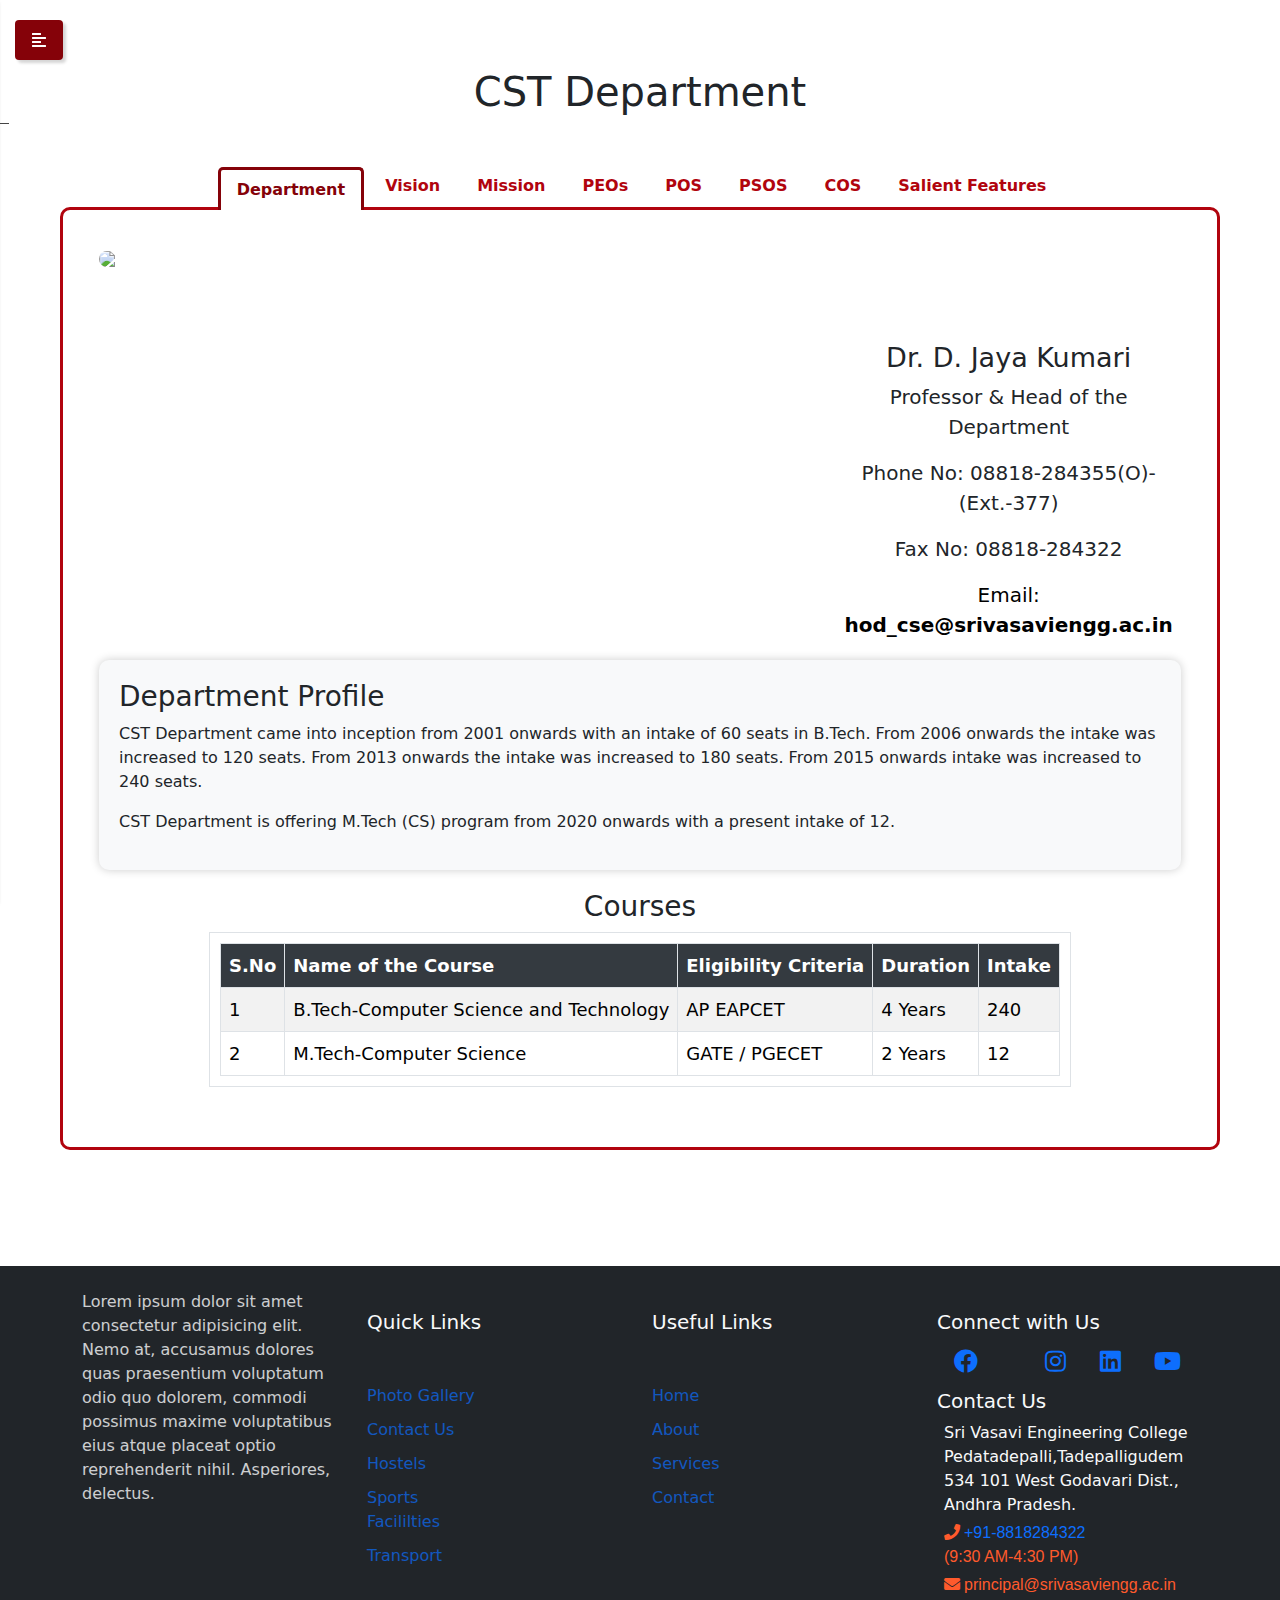
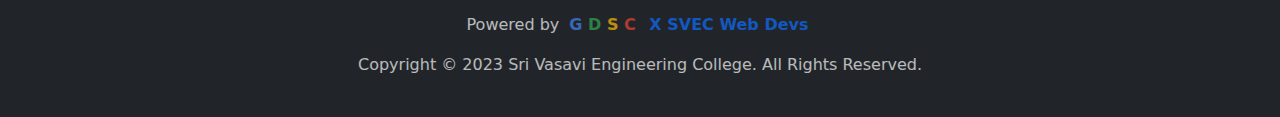
==== commit 624dab16: "removed right arrows for elements in details" ====
--- a/index.html
+++ b/index.html
@@ -417,17 +417,17 @@
 						<h5 style="color: #850209; margin-bottom: 10px;">Board of Studies Meeting Minutes:</h5>
 
 						<ul class="list-unstyled" style="margin-top: 20px;">
-							<li class="fdp-item"><strong>➟ </strong>Minutes of 6th meeting of the Board of Studies, dated 25.07.2022<a href="http://srivasaviengg.ac.in/uploads/cse_extra_activities/Minutes%20of%206th%20%20meeting%20of%20the%20Board%20of%20Studies,%20dated%2025.07.2022.pdf" target="_blank"
+							<li class="fdp-item">Minutes of 6th meeting of the Board of Studies, dated 25.07.2022<a href="http://srivasaviengg.ac.in/uploads/cse_extra_activities/Minutes%20of%206th%20%20meeting%20of%20the%20Board%20of%20Studies,%20dated%2025.07.2022.pdf" target="_blank"
 									id="pdfDownloader">View</a></li>
-							<li class="fdp-item"><strong>➟ </strong>Minutes of 5th meeting of the Board of Studies, dated 02.09.2021<a href="http://srivasaviengg.ac.in/uploads/cse_extra_activities/Minutes%20of%205th%20%20meeting%20of%20the%20Board%20of%20Studies,%20dated%2002.09.2021.pdf" target="_blank"
+							<li class="fdp-item">Minutes of 5th meeting of the Board of Studies, dated 02.09.2021<a href="http://srivasaviengg.ac.in/uploads/cse_extra_activities/Minutes%20of%205th%20%20meeting%20of%20the%20Board%20of%20Studies,%20dated%2002.09.2021.pdf" target="_blank"
 									id="pdfDownloader">View</a></li>
-							<li class="fdp-item"><strong>➟ </strong>Minutes of 4th meeting of the Board of Studies, dated 29.12.2020<a href="http://srivasaviengg.ac.in/uploads/cse_extra_activities/Minutes%20of%204th%20%20meeting%20of%20the%20Board%20of%20Studies,%20dated%2029.12.2020.pdf" target="_blank"
+							<li class="fdp-item">Minutes of 4th meeting of the Board of Studies, dated 29.12.2020<a href="http://srivasaviengg.ac.in/uploads/cse_extra_activities/Minutes%20of%204th%20%20meeting%20of%20the%20Board%20of%20Studies,%20dated%2029.12.2020.pdf" target="_blank"
 									id="pdfDownloader">View</a></li>
-							<li class="fdp-item"><strong>➟ </strong>Minutes of 3rd meeting of the Board of Studies, dated 31.05.2020 <a href="http://srivasaviengg.ac.in/uploads/cse_extra_activities/Minutes%20of%203rd%20%20meeting%20of%20the%20Board%20of%20Studies,%20dated%2031.05.2020.pdf" target="_blank"
+							<li class="fdp-item">Minutes of 3rd meeting of the Board of Studies, dated 31.05.2020 <a href="http://srivasaviengg.ac.in/uploads/cse_extra_activities/Minutes%20of%203rd%20%20meeting%20of%20the%20Board%20of%20Studies,%20dated%2031.05.2020.pdf" target="_blank"
 									id="pdfDownloader">View</a></li>
-							<li class="fdp-item"><strong>➟ </strong>Minutes of 2nd meeting of the Board of Studies, dated 20.04.2019<a href="http://srivasaviengg.ac.in/uploads/cse_extra_activities/Minutes%20of%202nd%20%20meeting%20of%20the%20Board%20of%20Studies,%20dated%2020.04.2019.pdf" target="_blank"
+							<li class="fdp-item">Minutes of 2nd meeting of the Board of Studies, dated 20.04.2019<a href="http://srivasaviengg.ac.in/uploads/cse_extra_activities/Minutes%20of%202nd%20%20meeting%20of%20the%20Board%20of%20Studies,%20dated%2020.04.2019.pdf" target="_blank"
 									id="pdfDownloader">View</a></li>
-							<li class="fdp-item"><strong>➟ </strong>Minutes of 1st meeting of the Board of Studies, dated 02.06.2018<a href="http://srivasaviengg.ac.in/uploads/cse_extra_activities/Minutes%20of%201st%20%20meeting%20of%20the%20Board%20of%20Studies,%20dated%20%2002.06.2018.pdf" target="_blank"
+							<li class="fdp-item">Minutes of 1st meeting of the Board of Studies, dated 02.06.2018<a href="http://srivasaviengg.ac.in/uploads/cse_extra_activities/Minutes%20of%201st%20%20meeting%20of%20the%20Board%20of%20Studies,%20dated%20%2002.06.2018.pdf" target="_blank"
 									id="pdfDownloader">View</a></li>
 						</ul>
 					</div>
@@ -447,21 +447,21 @@
 				<div>
 					<ul class="fdp-list">
 						<h5 style="margin-left: 10;">Class Rooms</h5>
-						<li class="fdp-item"><strong>➟ </strong>
+						<li class="fdp-item">
 							Class Rooms with ICT Enabled Facilities- <a href="http://srivasaviengg.ac.in/uploads/cse_extra_activities/CSE_Classrooms.pdf" target="_blank" id="pdfDownloader11">View</a>
 						</li>
 						<h5 style="margin-left: 10;">Class Time Tables</h5>
 
-						<li class="fdp-item"><strong>➟ </strong>
+						<li class="fdp-item">
 							CSE_Master Timetable_A.Y for Sem-II 2022-23 - <a href="http://srivasaviengg.ac.in/uploads/cse_extra_activities/CSE_Master%20Time%20Table_A.Y%202022-23_%20II%20SEM.pdf" target="_blank" id="pdfDownloader2">View</a>
 						</li>
-						<li class="fdp-item"><strong>➟ </strong>
+						<li class="fdp-item">
 							CSE_Master Timetable_A.Y for Sem-I 2022-23 - <a href="http://srivasaviengg.ac.in/uploads/cse_extra_activities/CSE_Master%20Time%20Table_A.Y%202022-23_%20I%20SEM.pdf" target="_blank" id="pdfDownloader2">View</a>
 						</li>
-						<li class="fdp-item"><strong>➟ </strong>
+						<li class="fdp-item">
 							CSE_Master Timetable_A.Y for Sem-II 2021-22- <a href="http://srivasaviengg.ac.in/uploads/cse_extra_activities/CSE_Master%20Time%20Table_2021-22_%20II%20SEM.pdf" target="_blank" id="pdfDownloader3">View</a>
 						</li>
-						<li class="fdp-item"><strong>➟ </strong>
+						<li class="fdp-item">
 							CSE_Master Timetable_A.Y for Sem-I 2021-22 - <a href="http://srivasaviengg.ac.in/uploads/cse_extra_activities/CSE_Master%20Timetable_A.Y%202021-22.pdf" target="_blank" id="pdfDownloader4">View</a>
 						</li>
 
@@ -472,7 +472,7 @@
 				<summary>Seminar Halls</summary>
 				<div>
 					<ul class="fdp-list">
-						<li class="fdp-item"><strong>➟ </strong>
+						<li class="fdp-item">
 							Seminar halls with ICT Enabled Facilities-<a href="http://srivasaviengg.ac.in/uploads/cse_extra_activities/CSE_Seminar%20Halls.pdf" target="_blank" id="pdfDownloader1">View</a>
 						</li>
 					</ul>
@@ -863,7 +863,7 @@
 					<h3 class="text-center mb-3 pt-3" style="color: #850209;"><strong>LIBRARY</strong></h3>
 					<p style="
 										font-family: 'Segoe UI', Tahoma, Geneva, Verdana, sans-serif;
-										font-size: 18px; font-weight: 500;
+										font-size: 18px;
 									">
 						Department Library offers a variety of books related to Computer
 						Science and Basic Science subjects. Reference books of various
@@ -930,7 +930,7 @@
 							<div class="col-12 col-md-6 mx-auto d-block" id="lib-img" style="max-width: fit-content;;">
 								<img src="assets/img/cse-lib.jpg" alt="Faculty Incharge" class="faculty-img mb-4" />
 							</div>
-							<div class="col-12 text-center col-md-6 faculty-info" style="font-weight: 500;">
+							<div class="col-12 text-center col-md-6 faculty-info">
 								<p><strong>Faculty Incharge</strong></p>
 								<p>Mrs. G.Prasanthi, Asst. Professor</p>
 								<p>Phone: 08818-284355</p>
@@ -1059,35 +1059,35 @@
 				<h3 style="text-align: center;">B. Interaction with the Industry</h3>
 				<div class="nav-content">
 					<ul style="text-align: center;">
-						<li class="fdp-item"><strong>➟ </strong>
+						<li class="fdp-item">
 							Various Programs organized during Academic Year 2021-22-<a href="http://srivasaviengg.ac.in/uploads/csemous/csemous_2021-2022.pdf" target="_blank" id="pdfDOWNLOADER6">
 								View</a>
 						</li>
-						<li class="fdp-item"><strong>➟ </strong>
+						<li class="fdp-item">
 							Various Programs organized during Academic Year 2020-21-<a href="http://srivasaviengg.ac.in/uploads/csemous/csemous_2020-2021.pdf" target="_blank" id="pdfDOWNLOADER6">
 								View</a>
 						</li>
-						<li class="fdp-item"><strong>➟ </strong>
+						<li class="fdp-item">
 							Various Programs organized during Academic Year 2019-20-<a href="http://srivasaviengg.ac.in/uploads/csemous/csemous_2019-2020.pdf" target="_blank" id="pdfDOWNLOADER6">
 								View</a>
 						</li>
-						<li class="fdp-item"><strong>➟ </strong>
+						<li class="fdp-item">
 							Various Programs organized during Academic Year 2018-19-<a href="http://srivasaviengg.ac.in/uploads/csemous/csemous_2018-2019.pdf" target="_blank" id="pdfDOWNLOADER6">
 								View</a>
 						</li>
-						<li class="fdp-item"><strong>➟ </strong>
+						<li class="fdp-item">
 							Various Programs organized during Academic Year 2017-18-<a href="http://srivasaviengg.ac.in/uploads/csemous/csemous_2017-2018.pdf" target="_blank" id="pdfDOWNLOADER6">
 								View</a>
 						</li>
-						<li class="fdp-item"><strong>➟ </strong>
+						<li class="fdp-item">
 							Various Programs organized during Academic Year 2016-17-<a href="http://srivasaviengg.ac.in/uploads/csemous/csemous_2016-2017.pdf" target="_blank" id="pdfDOWNLOADER6">
 								View</a>
 						</li>
-						<li class="fdp-item"><strong>➟ </strong>
+						<li class="fdp-item">
 							Various Programs organized during Academic Year 2015-16-<a href="http://srivasaviengg.ac.in/uploads/csemous/csemous_2015-2016.pdf" target="_blank" id="pdfDOWNLOADER6">
 								View</a>
 						</li>
-						<li class="fdp-item"><strong>➟ </strong>
+						<li class="fdp-item">
 							Various Programs organized during Academic Year 2014-15-<a href="http://srivasaviengg.ac.in/uploads/csemous/csemous_2014-2015.pdf" target="_blank" id="pdfDOWNLOADER6">
 								View</a>
 						</li>
@@ -1108,7 +1108,7 @@
 				<summary>FDP Attended</summary>
 				<div class="nav-content">
 						<ul class="fdp-list">
-							<li class="fdp-item"><strong>➟ </strong>
+							<li class="fdp-item">
 								FDPs attended by the Faculty 2021-22 - <a href="http://srivasaviengg.ac.in/uploads/cst/FDP%20Attended%20by%20the%20faculty%20during%20the%20Academic%20year%202021-2022_CST.pdf" id="pdfDownloader2">View</a>
 							</li>
 						</ul>
@@ -1120,7 +1120,7 @@
 					<summary>FDPs/ Workshops/ Training Programmes Conducted</summary>
 								<div class="nav-content">
 					<ul class="fdp-list">
-						<li class="fdp-item"><strong>➟ </strong>
+						<li class="fdp-item">
 							FDPs conducted by the Department to the Faculty - <a href="http://srivasaviengg.ac.in/uploads/cse_extra_activities/cse_FDPSconducted%20by%20the%20facultys.pdf" target="_blank" id="pdfDownloader9">View</a>
 						</li>
 						
@@ -1191,51 +1191,51 @@
 					<summary>Journal Publications</summary>
 					<div>
 						<ul class="list-unstyled ml-3" style="margin-top: 20px">
-							<li class="fdp-item"><strong>➟ </strong>
+							<li class="fdp-item">
 								Faculty Publication Details 2023-2024 - <a href="http://srivasaviengg.ac.in/uploads/cse_Faculty%20Publications%202023-24.pdf" target="_blank" id="pdfDownloader">For more
 									Details</a>
 							</li>
-							<li class="fdp-item"><strong>➟ </strong>
+							<li class="fdp-item">
 								Faculty Publication Details 2022-2023 - <a href="http://srivasaviengg.ac.in/uploads/cse_Faculty%20Publications%202022-23.pdf" target="_blank" id="pdfDownloader">For more
 									Details</a>
 							</li>
-							<li class="fdp-item"><strong>➟ </strong>
+							<li class="fdp-item">
 								Faculty Publication Details 2021-2022 - <a href="http://srivasaviengg.ac.in/uploads/cse_Faculty%20Publications%202021-22.pdf" target="_blank" id="pdfDownloader">For more
 									Details</a>
 							</li>
-							<li class="fdp-item"><strong>➟ </strong>
+							<li class="fdp-item">
 								Faculty Publication Details 2020-2021 - <a href="http://srivasaviengg.ac.in/uploads/cse_Faculty%20Publications%202020-21.pdf" target="_blank" id="pdfDownloader">For more
 									Details</a>
 							</li>
-							<li class="fdp-item"><strong>➟ </strong>
+							<li class="fdp-item">
 								Faculty Publication Details 2019-2020 - <a href="http://srivasaviengg.ac.in/uploads/cse_Faculty%20Publications%202019-20.pdf" target="_blank" id="pdfDownloader">For more
 									Details</a>
 							</li>
-							<li class="fdp-item"><strong>➟ </strong>
+							<li class="fdp-item">
 								Faculty Publication Details 2018-2019 - <a href="http://srivasaviengg.ac.in/uploads/2018-19-pub.pdf" target="_blank" id="pdfDownloader">For more
 									Details</a>
 							</li>
-							<li class="fdp-item"><strong>➟ </strong>
+							<li class="fdp-item">
 								Faculty Publication Details 2017-2018 - <a href="http://srivasaviengg.ac.in/uploads/2017-18-pub.pdf" target="_blank" id="pdfDownloader">For more
 									Details</a>
 							</li>
-							<li class="fdp-item"><strong>➟ </strong>
+							<li class="fdp-item">
 								Faculty Publication Details 2016-2017 - <a href="http://srivasaviengg.ac.in/uploads/2016-17-pub.pdf" target="_blank" id="pdfDownloader">For more
 									Details</a>
 							</li>
-							<li class="fdp-item"><strong>➟ </strong>
+							<li class="fdp-item">
 								Faculty Publication Details 2015-2016 - <a href="http://srivasaviengg.ac.in/uploads/2015-16-pub.pdf" target="_blank" id="pdfDownloader">For more
 									Details</a>
 							</li>
-							<li class="fdp-item"><strong>➟ </strong>
+							<li class="fdp-item">
 								Faculty Publication Details 2014-2015 - <a href="http://srivasaviengg.ac.in/uploads/2014-15.pdf" target="_blank" id="pdfDownloader">For more
 									Details</a>
 							</li>
-							<li class="fdp-item"><strong>➟ </strong>
+							<li class="fdp-item">
 								Faculty Publication Details 2013-2014 - <a href="http://srivasaviengg.ac.in/uploads/2013-14.pdf" target="_blank" id="pdfDownloader">For more
 									Details</a>
 							</li>
-							<li class="fdp-item"><strong>➟ </strong>
+							<li class="fdp-item">
 								Faculty Publication Details 2012-2013 - <a href="http://srivasaviengg.ac.in/uploads/2012-13.pdf" target="_blank" id="pdfDownloader">For more
 									Details</a>
 							</li>
@@ -1248,35 +1248,35 @@
 					<summary>Conferences</summary>
 					<div>
 						<ul class="list-unstyled ml-3" style="margin-top: 20px">
-							<li class="fdp-item"><strong>➟ </strong>
+							<li class="fdp-item">
 								Faculty Conferences Details 2022-2023 - <a href="http://srivasaviengg.ac.in/uploads/cse_faculty_conferences_2022_23.pdf" target="_blank" id="pdfDownloader">For more
 									Details</a>
 							</li>
-							<li class="fdp-item"><strong>➟ </strong>
+							<li class="fdp-item">
 								Faculty Conferences Details 2021-2022 - <a href="http://srivasaviengg.ac.in/uploads/cse_faculty_conferences_2021_22.pdf" target="_blank" id="pdfDownloader">For more
 									Details</a>
 							</li>
-							<li class="fdp-item"><strong>➟ </strong>
+							<li class="fdp-item">
 								Faculty Conferences Details 2020-2021 - <a href="http://srivasaviengg.ac.in/uploads/cse_faculty_conferences_2020_21.pdf" target="_blank" id="pdfDownloader">For more
 									Details</a>
 							</li>
-							<li class="fdp-item"><strong>➟ </strong>
+							<li class="fdp-item">
 								Faculty Conferences Details 2019-2020 - <a href="http://srivasaviengg.ac.in/uploads/cse_faculty_conferences_2019_20.pdf" target="_blank" id="pdfDownloader">For more
 									Details</a>
 							</li>
-							<li class="fdp-item"><strong>➟ </strong>
+							<li class="fdp-item">
 								Faculty Conferences Details 2018-2019 - <a href="http://srivasaviengg.ac.in/uploads/cse_faculty_conferences_2018_19.pdf" target="_blank" id="pdfDownloader">For more
 									Details</a>
 							</li>
-							<li class="fdp-item"><strong>➟ </strong>
+							<li class="fdp-item">
 								Faculty Conferences Details 2016-2017 - <a href="http://srivasaviengg.ac.in/uploads/cse_faculty_conferences_2016_17.pdf" target="_blank" id="pdfDownloader">For more
 									Details</a>
 							</li>
-							<li class="fdp-item"><strong>➟ </strong>
+							<li class="fdp-item">
 								Faculty Conferences Details 2015-2016 - <a href="http://srivasaviengg.ac.in/uploads/cse_faculty_conferences_2015_16.pdf" target="_blank" id="pdfDownloader">For more
 									Details</a>
 							</li>
-							<li class="fdp-item"><strong>➟ </strong>
+							<li class="fdp-item">
 								Faculty Conferences Details 2014-2015 - <a href="http://srivasaviengg.ac.in/uploads/cse_faculty_conferences_2014_15.pdf" target="_blank" id="pdfDownloader">For more
 									Details</a>
 							</li>
@@ -1337,27 +1337,27 @@
 					<summary>Certifications</summary>
 					<div class="nav-content">
 						<ul class="list-unstyled ml-3" style="margin-top: 20px">
-							<li class="fdp-item"><strong>➟ </strong>
+							<li class="fdp-item">
 								Certifications done by the faculty during the A.Y. 2022-23<a href="http://srivasaviengg.ac.in/uploads/cse_Certifications%20done%20by%20the%20faculty%20during%20the%20A.Y%202022-23.pdf" target="_blank"
 									id="pdfDownloader">For more
 									Details</a>
 							</li>
-							<li class="fdp-item"><strong>➟ </strong>
+							<li class="fdp-item">
 								Certifications done by the faculty during the A.Y. 2021-22<a href="http://srivasaviengg.ac.in/uploads/cse_Certifications%20done%20by%20the%20faculty%20during%20the%20A.Y%202021-22.pdf" target="_blank"
 									id="pdfDownloader">For more
 									Details</a>
 							</li>
-							<li class="fdp-item"><strong>➟ </strong>
+							<li class="fdp-item">
 								Certifications done by the faculty during the A.Y. 2020-21<a href="http://srivasaviengg.ac.in/uploads/certifications%202020-2021_CSE.pdf" target="_blank"
 									id="pdfDownloader">For more
 									Details</a>
 							</li>
-							<li class="fdp-item"><strong>➟ </strong>
+							<li class="fdp-item">
 								Certifications done by the faculty during the A.Y. 2019-20<a href="http://srivasaviengg.ac.in/uploads/cse_Certifications%20done%20by%20the%20faculty%20during%20the%20A.Y.%202019-20.pdf" target="_blank"
 									id="pdfDownloader">For more
 									Details</a>
 							</li>
-							<li class="fdp-item"><strong>➟ </strong>
+							<li class="fdp-item">
 								Certifications done by the faculty during the A.Y. 2018-19<a href="http://srivasaviengg.ac.in/uploads/cse_Certifications%20done%20by%20the%20faculty%20during%20the%20A.Y.%20%202018-19.pdf" target="_blank"
 									id="pdfDownloader">For more
 									Details</a>
@@ -1372,16 +1372,16 @@
 					<summary>Patents</summary>
 					<div class="nav-content">
 						<ul class="list-unstyled ml-3" style="margin-top: 20px">
-							<li class="fdp-item"><strong>➟ </strong>Patents Published by Faculty during the A.Y 2023-2024 - <a href="http://srivasaviengg.ac.in/uploads/cse_Patents%20summary%202023-24.pdf" target="_blank"
+							<li class="fdp-item">Patents Published by Faculty during the A.Y 2023-2024 - <a href="http://srivasaviengg.ac.in/uploads/cse_Patents%20summary%202023-24.pdf" target="_blank"
 									id="pdfDownloader">For more
 									Details</a></li>
-							<li class="fdp-item"><strong>➟ </strong>Patents Published by Faculty during the A.Y 2021-2022 - <a href="http://srivasaviengg.ac.in/uploads/cse_Patents%20summary%202021-22.pdf" target="_blank"
+							<li class="fdp-item">Patents Published by Faculty during the A.Y 2021-2022 - <a href="http://srivasaviengg.ac.in/uploads/cse_Patents%20summary%202021-22.pdf" target="_blank"
 									id="pdfDownloader">For more
 									Details</a></li>
-							<li class="fdp-item"><strong>➟ </strong>Patents Published by Faculty during the A.Y 2020-2021 - <a href="http://srivasaviengg.ac.in/uploads/cse_Patents%20summary%202020-21.pdf" target="_blank"
+							<li class="fdp-item">Patents Published by Faculty during the A.Y 2020-2021 - <a href="http://srivasaviengg.ac.in/uploads/cse_Patents%20summary%202020-21.pdf" target="_blank"
 									id="pdfDownloader">For more
 									Details</a></li>
-							<li class="fdp-item"><strong>➟ </strong>Patents Published by Faculty during the A.Y 2019-2020 - <a href="http://srivasaviengg.ac.in/uploads/cse_Patents%20summary%202019-20.pdf" target="_blank"
+							<li class="fdp-item">Patents Published by Faculty during the A.Y 2019-2020 - <a href="http://srivasaviengg.ac.in/uploads/cse_Patents%20summary%202019-20.pdf" target="_blank"
 									id="pdfDownloader">For more
 									Details</a></li>
 						</ul>
@@ -1394,7 +1394,7 @@
 					<summary>Research Supervisors</summary>
 					<div class="nav-content">
 						<ul class="list-unstyled ml-3" style="margin-top: 20px">
-							<li class="fdp-item"><strong>➟ </strong>Research Supervisors - <a href="http://srivasaviengg.ac.in/uploads/cse_Details%20of%20Research%20guides.pdf" target="_blank" id="pdfDownloader">For more
+							<li class="fdp-item">Research Supervisors - <a href="http://srivasaviengg.ac.in/uploads/cse_Details%20of%20Research%20guides.pdf" target="_blank" id="pdfDownloader">For more
 									Details</a></li>
 						</ul>
 					</div>
@@ -1406,15 +1406,15 @@
 					</summary>
 					<div class="nav-content">
 						<ul class="list-unstyled ml-3" style="margin-top: 20px">
-							<li class="fdp-item"><strong>➟ </strong>BOS Members Details
+							<li class="fdp-item">BOS Members Details
 								- <a href="http://srivasaviengg.ac.in/uploads/cse-csp/BOS%20Members.pdf" target="_blank" id="pdfDownloader">For more
 									Details</a>
 							</li>
-							<li class="fdp-item"><strong>➟ </strong>Conference Chair Details
+							<li class="fdp-item">Conference Chair Details
 								- <a href="http://srivasaviengg.ac.in/uploads/cse-csp/Conference%20Chairs.pdf" target="_blank" id="pdfDownloader">For more
 									Details</a>
 							</li>
-							<li class="fdp-item"><strong>➟ </strong>Resource/FDP delivered
+							<li class="fdp-item">Resource/FDP delivered
 								- <a href="http://srivasaviengg.ac.in/uploads/cse-csp/Faculty%20Guest%20Lectures.pdf" target="_blank" id="pdfDownloader">For more
 									Details</a>
 							</li>
@@ -1436,11 +1436,11 @@
 					<summary>Workshops/SOC</summary>
 					<div class="nav-content px-3">
 						<ol style="margin-top: 20px; padding-left: 20px;">
-							<li class="fdp-item"><strong>➟ </strong>Workshops/SOC organized during the Academic Year 2022-23 - <a href="http://srivasaviengg.ac.in/uploads/cst/Workshops%20or%20SOC_CST_2022-23.pdf" id="pdfDownloader">View
+							<li class="fdp-item">Workshops/SOC organized during the Academic Year 2022-23 - <a href="http://srivasaviengg.ac.in/uploads/cst/Workshops%20or%20SOC_CST_2022-23.pdf" id="pdfDownloader">View
 								More</a></li>
-						<li class="fdp-item"><strong>➟ </strong>Workshops/SOC organized during the Academic Year 2021-22 - <a href="http://srivasaviengg.ac.in/uploads/cst/Workshops%20orSOC_CST_2021-22.pdf" id="pdfDownloader">View
+						<li class="fdp-item">Workshops/SOC organized during the Academic Year 2021-22 - <a href="http://srivasaviengg.ac.in/uploads/cst/Workshops%20orSOC_CST_2021-22.pdf" id="pdfDownloader">View
 								More</a></li>
-						<li class="fdp-item"><strong>➟ </strong>Workshops organized during the Academic Year 2020-21 - <a href="http://srivasaviengg.ac.in/uploads/cse_guest%20lectures/ws-2020-21.pdf" id="pdfDownloader">View
+						<li class="fdp-item">Workshops organized during the Academic Year 2020-21 - <a href="http://srivasaviengg.ac.in/uploads/cse_guest%20lectures/ws-2020-21.pdf" id="pdfDownloader">View
 								More</a>
 						</li>
 						</ol>
@@ -1501,7 +1501,7 @@
 					<div class="nav-content px-3">
 						<ol style="margin-top: 20px; padding-left: 20px;">
 							
-							<li class="fdp-item"><strong>➟ </strong>Guest Lectures Organized during the Academic Year 2021-22 - <a href="http://srivasaviengg.ac.in/uploads/cse_guest%20lectures/gll-2021-22.pdf" target="_blank"
+							<li class="fdp-item">Guest Lectures Organized during the Academic Year 2021-22 - <a href="http://srivasaviengg.ac.in/uploads/cse_guest%20lectures/gll-2021-22.pdf" target="_blank"
 									id="pdfDownloader">View
 									More</a></li>
 						</ol>
@@ -1547,10 +1547,10 @@
 				<details open>
 					<summary>Internships</summary>
 					<div class="nav-content">
-						<ol style="margin-top: 20px; padding-left: 20px;" class="ml-3">
-							<li class="fdp-item"><strong>➟ </strong>Internships during the Academic Year 2022-23 - <a href="http://srivasaviengg.ac.in/uploads/cst/Internships%20during%20the%202022-23.pdf" target="_blank" id="pdfDownloader">View
+						<ol style="margin-top: 20px;" class="ml-3">
+							<li class="fdp-item">Internships during the Academic Year 2022-23 - <a href="http://srivasaviengg.ac.in/uploads/cst/Internships%20during%20the%202022-23.pdf" target="_blank" id="pdfDownloader">View
 								More</a></li>
-							<li class="fdp-item"><strong>➟ </strong>Internships during the Academic Year 2021-22 - <a href="http://srivasaviengg.ac.in/uploads/cse_awards/Internships%20during%20the%202021-22.pdf" target="_blank" id="pdfDownloader">View
+							<li class="fdp-item">Internships during the Academic Year 2021-22 - <a href="http://srivasaviengg.ac.in/uploads/cse_awards/Internships%20during%20the%202021-22.pdf" target="_blank" id="pdfDownloader">View
 									More</a></li>
 							
 						</ol>
@@ -1563,7 +1563,7 @@
 					<summary>Conference Publications</summary>
 					<div class="m-3 ">
 
-						<p style="text-align: center; font-weight: 500;">Conferences during the Academic Year 2022-23 -<a
+						<p style="text-align: center;">Conferences during the Academic Year 2022-23 -<a
 							href="http://srivasaviengg.ac.in/uploads/cst/CST%20-conferences%20(22-23).pdf" target="_blank"
 							style="color: #850209;font-weight: 500;">
 							</h3>View
@@ -1629,14 +1629,14 @@
 				<details >
 					<summary>Awards</summary>
 					<div class="nav-content">
-						<ol style="margin-top: 20px; padding-left: 20px;" class="ml-3">
-							<li class="fdp-item"><strong>➟ </strong>Awards during the Academic Year 2021-22- <a href="http://srivasaviengg.ac.in/uploads/cse_awards/cse_awards_2021-2022.pdf" target="_blank" id="pdfDownloader">View
+						<ol style="margin-top: 20px;" class="ml-3">
+							<li class="fdp-item">Awards during the Academic Year 2021-22- <a href="http://srivasaviengg.ac.in/uploads/cse_awards/cse_awards_2021-2022.pdf" target="_blank" id="pdfDownloader">View
 									More</a></li>
-							<li class="fdp-item"><strong>➟ </strong>Awards during the Academic Year 2016-17- <a href="http://srivasaviengg.ac.in/uploads/cse_awards/cse_awards_2016-2017.pdf" target="_blank" id="pdfDownloader">View
+							<li class="fdp-item">Awards during the Academic Year 2016-17- <a href="http://srivasaviengg.ac.in/uploads/cse_awards/cse_awards_2016-2017.pdf" target="_blank" id="pdfDownloader">View
 									More</a></li>
-							<li class="fdp-item"><strong>➟ </strong>Awards during the Academic Year 2015-16- <a href="http://srivasaviengg.ac.in/uploads/cse_awards/cse_awards_2015-2016.pdf" target="_blank" id="pdfDownloader">View
+							<li class="fdp-item">Awards during the Academic Year 2015-16- <a href="http://srivasaviengg.ac.in/uploads/cse_awards/cse_awards_2015-2016.pdf" target="_blank" id="pdfDownloader">View
 									More</a></li>
-							<li class="fdp-item"><strong>➟ </strong>Awards during the Academic Year 2008-10- <a href="http://srivasaviengg.ac.in/uploads/cse_awards/cse_awards_2009-2010.pdf" target="_blank" id="pdfDownloader">View
+							<li class="fdp-item">Awards during the Academic Year 2008-10- <a href="http://srivasaviengg.ac.in/uploads/cse_awards/cse_awards_2009-2010.pdf" target="_blank" id="pdfDownloader">View
 									More</a></li>
 
 						</ol>
@@ -1658,7 +1658,7 @@
 					<summary>GIF</summary>
 					<div class="nav-content">
 						<ol style="margin-top: 20px; padding-left: 20px;" class="ml-3">
-							<li class="fdp-item"><strong>➟ </strong>Student Achievements during the Academic Year 2018-19- <a href="http://srivasaviengg.ac.in/uploads/cse_awards/Stu_Ach_2018-19.pdf" target="_blank"
+							<li class="fdp-item">Student Achievements during the Academic Year 2018-19- <a href="http://srivasaviengg.ac.in/uploads/cse_awards/Stu_Ach_2018-19.pdf" target="_blank"
 									id="pdfDownloader">View
 									More</a>
 							</li>
@@ -1672,11 +1672,11 @@
 					<summary>NPTEL/Other Certifications</summary>
 					<div class="nav-content">
 						<ol style="margin-top: 20px; padding-left: 20px;" class="ml-3">
-							<li class="fdp-item"><strong>➟ </strong>Certifications during the A.Y 2022-23- <a href="http://srivasaviengg.ac.in/uploads/cst/CST_Nptel%20during%20&%20other%20certifications2022-23.pdf" target="_blank" id="pdfDownloader">View
+							<li class="fdp-item">Certifications during the A.Y 2022-23- <a href="http://srivasaviengg.ac.in/uploads/cst/CST_Nptel%20during%20&%20other%20certifications2022-23.pdf" target="_blank" id="pdfDownloader">View
 									More</a></li>
-							<li class="fdp-item"><strong>➟ </strong>Certifications during the A.Y 2021-22 - <a href="http://srivasaviengg.ac.in/uploads/cst/Certifications%20during%20the%20A.Y%202021-22_CST.pdf" target="_blank" id="pdfDownloader">View
+							<li class="fdp-item">Certifications during the A.Y 2021-22 - <a href="http://srivasaviengg.ac.in/uploads/cst/Certifications%20during%20the%20A.Y%202021-22_CST.pdf" target="_blank" id="pdfDownloader">View
 									More</a></li>
-							<li class="fdp-item"><strong>➟ </strong> Certifications during the A.Y 2020-21- <a href="http://srivasaviengg.ac.in/uploads/cst/Certifications%20during%20the%20A.Y%202020-21_CST.pdf" target="_blank" id="pdfDownloader">View
+							<li class="fdp-item"> Certifications during the A.Y 2020-21- <a href="http://srivasaviengg.ac.in/uploads/cst/Certifications%20during%20the%20A.Y%202020-21_CST.pdf" target="_blank" id="pdfDownloader">View
 									More</a></li>	
 						</ol>
 					</div>
@@ -1688,10 +1688,10 @@
 					<summary>Community Service Project</summary>
 					<div class="nav-content">
 						<ol style="margin-top: 20px; padding-left: 20px;" class="ml-3">
-							<li class="fdp-item"><strong>➟ </strong>List of CSP Projects done by 2020-24 Batch Students- <a href="http://srivasaviengg.ac.in/uploads/cst/List%20of%20CSP%20Projects%20done%20by%202020-24%20Batch%20Students.pdf" target="_blank"
+							<li class="fdp-item">List of CSP Projects done by 2020-24 Batch Students- <a href="http://srivasaviengg.ac.in/uploads/cst/List%20of%20CSP%20Projects%20done%20by%202020-24%20Batch%20Students.pdf" target="_blank"
 									id="pdfDownloader">View
 									More</a></li>
-							<li class="fdp-item"><strong>➟ </strong>List of CSP Projects done by 2021-25 Batch Students - <a href="http://srivasaviengg.ac.in/uploads/cst/List%20of%20CSP%20Projects%20done%20by%202020-24%20Batch%20Students.pdf" target="_blank"
+							<li class="fdp-item">List of CSP Projects done by 2021-25 Batch Students - <a href="http://srivasaviengg.ac.in/uploads/cst/List%20of%20CSP%20Projects%20done%20by%202020-24%20Batch%20Students.pdf" target="_blank"
 									id="pdfDownloader">View
 									More</a></li>
 
@@ -1706,7 +1706,7 @@
 					<div class="nav-content">
 						<!-- <h3 style="margin-left: 20px;">B.Tech</h3> -->
 						<ol style="margin-top: 20px; padding-left: 20px;" class="ml-3">
-							<li class="fdp-item"><strong>➟ </strong>Projects during the A.Y - 2022-23- <a href="http://srivasaviengg.ac.in/uploads/cst/CST%20Best%20main%20projects%2022-23.pdf" target="_blank" id="pdfDownloader">View
+							<li class="fdp-item">Projects during the A.Y - 2022-23- <a href="http://srivasaviengg.ac.in/uploads/cst/CST%20Best%20main%20projects%2022-23.pdf" target="_blank" id="pdfDownloader">View
 									More</a></li>
 							
 						</ol>
@@ -1878,7 +1878,7 @@
 					<details open>
 						<summary>SCUD Activities during the year 2022-23</summary>
 						<ul>
-							<li class="fdp-item"><strong>➟ </strong>SCUD Activities during the year 2022-23 - <a
+							<li class="fdp-item">SCUD Activities during the year 2022-23 - <a
 									href="http://srivasaviengg.ac.in/uploads/cst/SCUD%20summary_22-23.pdf"
 									target="_blank" id="pdfDOWNLOADER11">View More</a>
 							</li>
@@ -1887,7 +1887,7 @@
 					<details>
 						<summary>SCUD Activities during the year 2021-22</summary>
 						<ul>
-							<li class="fdp-item"><strong>➟ </strong>SCUD Activities during the year 2021-22 - <a
+							<li class="fdp-item">SCUD Activities during the year 2021-22 - <a
 									href="http://srivasaviengg.ac.in/uploads/SCUD%20summary_%2021-22.pdf"
 									target="_blank" id="pdfDOWNLOADER11">View More</a></li>
 						</ul>
@@ -2068,7 +2068,7 @@
 				<details open>
 					<summary>Training Activities during the Academic Year 2022-2023</summary>
 					<ul>
-						<li class="fdp-item"><strong>➟ </strong>Training Activities during the Academic Year 2022-2023 - <a
+						<li class="fdp-item">Training Activities during the Academic Year 2022-2023 - <a
 								href="http://srivasaviengg.ac.in/uploads/cst/tt_2022-23.pdf"
 								target="_blank" id="pdfDOWNLOADER11" id="pdfDOWNLOADER11">View More</a>
 						</li>
@@ -2077,7 +2077,7 @@
 				<details>
 					<summary>Training Activities during the Academic Year 2021-2022</summary>
 					<ul>
-						<li class="fdp-item"><strong>➟ </strong>Training Activities during the Academic Year 2021-2022 - <a
+						<li class="fdp-item">Training Activities during the Academic Year 2021-2022 - <a
 								href="http://srivasaviengg.ac.in/uploads/cst/tt_2021-22.pdf"
 								target="_blank" id="pdfDOWNLOADER11">View More</a>
 						</li>
@@ -2133,55 +2133,55 @@
 				
 					<details>
 						<summary>Newsletter Volume 12 Issue 3 2022</summary>
-						<li class="fdp-item"><strong>➟ </strong>Newsletter Volume 12 Issue 3 2022 - <a
+						<li class="fdp-item">Newsletter Volume 12 Issue 3 2022 - <a
 								href="http://srivasaviengg.ac.in/uploads/Newsletter%20Volume%2012%20Issue3%202022.pdf"
 								target="_blank" id="pdfDOWNLOADER11">View</a></li>
 					</details>
 					<details>
 						<summary>Newsletter Volume 12 Issue 2 2021</summary>
-						<li class="fdp-item"><strong>➟ </strong>Newsletter Volume 12 Issue 2 2021 - <a
+						<li class="fdp-item">Newsletter Volume 12 Issue 2 2021 - <a
 								href="http://srivasaviengg.ac.in/uploads/Newsletter%20Volume%2012%20Issue2%202021.pdf"
 								target="_blank" id="pdfDOWNLOADER11">View</a></li>
 					</details>
 					<details>
 						<summary>Newsletter Volume 12 Issue 1 2021</summary>
-						<li class="fdp-item"><strong>➟ </strong>Newsletter Volume 12 Issue 1 2021 - <a
+						<li class="fdp-item">Newsletter Volume 12 Issue 1 2021 - <a
 								href="http://srivasaviengg.ac.in/uploads/Newsletter%20Volume%2012%20Issue1%202021.pdf"
 								target="_blank" id="pdfDOWNLOADER11">View</a></li>
 					</details>
 					<details>
 						<summary>Newsletter Volume 11 Issue 4 2021</summary>
-						<li class="fdp-item"><strong>➟ </strong>Newsletter Volume 11 Issue 4 2021 - <a
+						<li class="fdp-item">Newsletter Volume 11 Issue 4 2021 - <a
 								href="http://srivasaviengg.ac.in/uploads/Newsletter%20Volume%2011%20Issue4%202021.pdf"
 								target="_blank" id="pdfDOWNLOADER11">View</a></li>
 					</details>
 					<details>
 						<summary>Newsletter Volume 11 Issue 3 2021</summary>
-						<li class="fdp-item"><strong>➟ </strong>Newsletter Volume 11 Issue 3 2021 - <a
+						<li class="fdp-item">Newsletter Volume 11 Issue 3 2021 - <a
 								href="http://srivasaviengg.ac.in/uploads/Newsletter%20Volume%2011%20Issue3%202021.pdf"
 								target="_blank" id="pdfDOWNLOADER11">View</a></li>
 					</details>
 					<details>
 						<summary>Newsletter Volume 11 Issue 2 2020</summary>
-						<li class="fdp-item"><strong>➟ </strong>Newsletter Volume 11 Issue 2 2020 - <a
+						<li class="fdp-item">Newsletter Volume 11 Issue 2 2020 - <a
 								href="http://srivasaviengg.ac.in/uploads/Newsletter%20Volume%2011%20Issue2%202020.pdf"
 								target="_blank" id="pdfDOWNLOADER11">View</a></li>
 					</details>
 					<details>
 						<summary>Newsletter Volume 11 Issue 1 2020</summary>
-						<li class="fdp-item"><strong>➟ </strong>Newsletter Volume 11 Issue 1 2020 - <a
+						<li class="fdp-item">Newsletter Volume 11 Issue 1 2020 - <a
 								href="http://srivasaviengg.ac.in/uploads/Newsletter%20Volume%2011%20Issue1%202020.pdf"
 								target="_blank" id="pdfDOWNLOADER11">View</a></li>
 					</details>
 					<details>
 						<summary>Newsletter Volume 10 Issue 4 2020</summary>
-						<li class="fdp-item"><strong>➟ </strong>Newsletter Volume 10 Issue 4 2020 - <a
+						<li class="fdp-item">Newsletter Volume 10 Issue 4 2020 - <a
 								href="http://srivasaviengg.ac.in/uploads/Newsletter%20Volume%2010_Issue%20_4_%202020.pdf"
 								target="_blank" id="pdfDOWNLOADER11">View</a></li>
 					</details>
 					<details>
 						<summary>Newsletter Volume 10 Issue 3 2020</summary>
-						<li class="fdp-item"><strong>➟ </strong>Newsletter Volume 10 Issue 3 2020 - <a
+						<li class="fdp-item">Newsletter Volume 10 Issue 3 2020 - <a
 								href="http://srivasaviengg.ac.in/uploads/Newsletter%20Volume%2010_Issue%20_3_%202019.pdf"
 								target="_blank" id="pdfDOWNLOADER11" id="pdfDOWNLOADER11">View</a></li>
 					</details>
@@ -2302,7 +2302,7 @@
 								</li>
 							</ul>
 						</div>
-						<div class="nav-content" style="">
+						<div class="nav-content">
 							
 								<div class="container">
 									<div class="row" style="display: flex;
@@ -2341,8 +2341,8 @@
 		<!-----------------------------------------TAB 16 ENDS------------------------>
 
 		<!-----------------------------------------TAB 17 STARTS---------------------------->
-		<div class="tab-pane tab-content" id="tab17">
-			<div style="border-width: 2px; ;">
+		<div class="tab-pane" id="tab17">
+			<div style="border-width: 2px;" class="tab-content">
 				<div class="container mt-4" style="font-family: 'Segoe UI', Tahoma, Geneva, Verdana, sans-serif;">
 					<h2 class="text-center mt-5 pt-3" style="color: #850209;">Hackathons</h2>
 					<p style="font-weight: 500;">
@@ -2463,30 +2463,44 @@
 						</table>
 					</div>
 				</div>
-			</div>
-			<div class="nav-content" style="margin-top: 30px; border-color: blueviolet;">
-				<h2 class="mb-4" style="text-align: center; margin-top: 5px;">Gallery</h2>
-				<div class="container">
-					<div class="col-12" style="text-align: center;font-size: 25px;font-size: 500;">Hackathon 2022</div>
-					<div class="row" style="display: flex;
-						justify-content: center;
-						align-items: center;
-						">
-						<!-- First div with two images -->
-
-						<div class="col col-md-5 ">
-							<img src="assets\img\Hackthon_2022_23 (1).jpg" class="img-fluid m-3" alt="Image 1">
-							<img src="assets\img\Hackthon 2021_22 (1).jpeg" class="img-fluid m-3" alt="Image 2">
-						</div>
-
-						<!-- Second div with two images -->
-
-						<div class="col col-md-5">
-							<img src="assets\img\Hackthon 2021_22 (1).jpeg" class="img-fluid m-3" alt="Image 3">
-							<img src="assets\img\Hackthon_2022_23 (2) (1).jpg" class="img-fluid m-3" alt="Image 4">
+
+				<!-- gallery -->
+				<div class="nav-content" style="margin-top: 30px; border-color: blueviolet;">
+					<h2 class="mb-4" style="text-align: center; margin-top: 5px;">Gallery</h2>
+					<div class="container">
+						<div class="col-12" style="text-align: center;font-size: 25px;font-size: 500;">Hackathon 2022</div>
+						<div class="row" style="display: flex;
+										justify-content: center;
+										align-items: center;
+										">
+							<!-- First div with two images -->
+				
+							<div class="col col-md-5 ">
+								<img src="assets\img\Hackthon_2022_23 (1).jpg" class="img-fluid m-3" alt="Image 1">
+								<img src="assets\img\Hackthon 2021_22 (1).jpeg" class="img-fluid m-3" alt="Image 2">
+							</div>
+				
+							<!-- Second div with two images -->
+				
+							<div class="col col-md-5">
+								<img src="assets\img\Hackthon 2021_22 (1).jpeg" class="img-fluid m-3" alt="Image 3">
+								<img src="assets\img\Hackthon_2022_23 (2) (1).jpg" class="img-fluid m-3" alt="Image 4">
+							</div>
 						</div>
 					</div>
 				</div>
+
+
+
+
+
+
+
+
+
+
+
+
 			</div>
 		</div>
 		<!-----------------------------------------TAB 17 ENDS---------------------->
@@ -2500,7 +2514,7 @@
 					<div class="container mt-4 content"
 						style="font-family: 'Segoe UI', Tahoma, Geneva, Verdana, sans-serif;">
 						<h2 class="text-center mt-5 pt-3" style="color: #850209;">e-Resources</h2>
-						<p style="font-weight: 500;">Innovations by the Faculty in Teaching and Learning. Activities of the department towards
+						<p >Innovations by the Faculty in Teaching and Learning. Activities of the department towards
 							improvement
 							in
 							teaching-learning are indicated in the office records as well as on the college website.
@@ -2509,17 +2523,17 @@
 							for
 							reproduction, further improvement, and review.</p>
 
-						<p style="font-weight: 500;">Some of the methods adopted by the faculty members in Teaching & Learning are:</p>
+						<p >Some of the methods adopted by the faculty members in Teaching & Learning are:</p>
 						<details open>
 						<summary>Innovations in Teaching and Learning</summary>
 						<div class="nav-content">
 							<ul>
-								<li class="fdp-item"><strong>➟ </strong>Project Based Learning</li>
-								<li class="fdp-item"><strong>➟ </strong>Z TO A Approach</li>
-								<li class="fdp-item"><strong>➟ </strong>NPTEL Web and Video Courses</li>
-								<li class="fdp-item"><strong>➟ </strong>PPTs</li>
-								<li class="fdp-item"><strong>➟ </strong>Question Banks</li>
-								<li class="fdp-item"><strong>➟ </strong>Mind Map</li>
+								<li class="fdp-item">Project Based Learning</li>
+								<li class="fdp-item">Z TO A Approach</li>
+								<li class="fdp-item">NPTEL Web and Video Courses</li>
+								<li class="fdp-item">PPTs</li>
+								<li class="fdp-item">Question Banks</li>
+								<li class="fdp-item">Mind Map</li>
 						</ul>
 						</div>
 					</details>
@@ -2527,11 +2541,11 @@
 						<summary>Tools used in Teaching and Learning</summary>
 						<div class="nav-content">
 							<ul>
-								<li class="fdp-item"><strong>➟ </strong>LMS</li>
-								<li class="fdp-item"><strong>➟ </strong>Conduira</li>
-								<li class="fdp-item"><strong>➟ </strong>PEARSON MePro</li>
-								<li class="fdp-item"><strong>➟ </strong>EBox</li>
-								<li class="fdp-item"><strong>➟ </strong>Edyst</li>
+								<li class="fdp-item">LMS</li>
+								<li class="fdp-item">Conduira</li>
+								<li class="fdp-item">PEARSON MePro</li>
+								<li class="fdp-item">EBox</li>
+								<li class="fdp-item">Edyst</li>
 							</ul>
 						</div>
 					</details>
@@ -3241,10 +3255,10 @@
 						<summary>B.Tech (CSE & CST)</summary>
 						<div class="nav-content">
 							<ul class="fdp-list">
-								<li class="fdp-item"><strong>➟ </strong>
+								<li class="fdp-item">
 									B.Tech - V20 Syllabus- <a href="http://srivasaviengg.ac.in/uploads/syllabus/B.Tech(CSE)%20and%20B.Tech(CST)-%20V20%20Regulation%20Syllabus.pdf" id="pdfDownloader1">View</a>
 								</li>
-								<li class="fdp-item"><strong>➟ </strong>
+								<li class="fdp-item">
 									B.Tech - V18 Syllabus - <a href="http://srivasaviengg.ac.in/uploads/syllabus/B.Tech(CSE)%20and%20B.Tech(CST)-%20V18%20Regulation%20Syllabus.pdf" id="pdfDownloader2">View</a>
 								</li>
 			
@@ -3258,10 +3272,10 @@
 					<summary>SOC Syllabus</summary>
 					<div class="nav-content">
 						<ul class="fdp-list">
-							<li class="fdp-item"><strong>➟ </strong>
+							<li class="fdp-item">
 								SOC Syllabus during the Academic Year 2022-23- <a href="http://srivasaviengg.ac.in/uploads/cst/SOC_CST_2022-23.pdf" id="pdfDownloader1">View</a>
 							</li>
-							<li class="fdp-item"><strong>➟ </strong>
+							<li class="fdp-item">
 								SOC Syllabus during the Academic Year 2021-21- <a href="http://srivasaviengg.ac.in/uploads/cst/SOC_CST_2021-22.pdf" id="pdfDownloader2">View</a>
 							</li>
 
@@ -3286,7 +3300,7 @@
 						<summary>Academic year 2023-24: V-Sem HandBooks:</summary>
 						<ul>
 							
-							<li class="fdp-item"><strong>➟ </strong>V-Sem V20 Regulation Handbook <a href="http://srivasaviengg.ac.in/uploads/IV%20Sem%20V20%20Regulation%20Handbook_CST.pdf" target="_blank"
+							<li class="fdp-item">V-Sem V20 Regulation Handbook <a href="http://srivasaviengg.ac.in/uploads/IV%20Sem%20V20%20Regulation%20Handbook_CST.pdf" target="_blank"
 									id="pdfDOWNLOADER11" style="text-decoration: none; color: #850209;">View</a></li>
 
 						</ul>
@@ -3296,11 +3310,11 @@
 						<summary>Academic year 2022-23: II-Sem Handbooks</summary>
 						<ul>
 							
-							<li class="fdp-item"><strong>➟ </strong>IV-Sem V20 Regulation Handbook <a href="http://srivasaviengg.ac.in/uploads/IV%20Sem%20V20%20Regulation%20Handbook_CST.pdf"
+							<li class="fdp-item">IV-Sem V20 Regulation Handbook <a href="http://srivasaviengg.ac.in/uploads/IV%20Sem%20V20%20Regulation%20Handbook_CST.pdf"
 									target="_blank" id="pdfDownloader11" style="text-decoration: none; color: #850209;">View</a></li>
-							<li class="fdp-item"><strong>➟ </strong>VI-Sem V20 Regulation Handbook <a href="http://srivasaviengg.ac.in/uploads/cst/VI%20Sem%20V20%20Regulation%20Handbook_CST.pdf"
+							<li class="fdp-item">VI-Sem V20 Regulation Handbook <a href="http://srivasaviengg.ac.in/uploads/cst/VI%20Sem%20V20%20Regulation%20Handbook_CST.pdf"
 									target="_blank" id="pdfDownloader11" style="text-decoration: none; color: #850209;">View</a></li>
-							<li class="fdp-item"><strong>➟ </strong>VIII-Sem V18 Regulation Handbook <a href="http://srivasaviengg.ac.in/uploads/cst/VIII%20Sem%20V20%20Regulation%20Handbook_CST.pdf"
+							<li class="fdp-item">VIII-Sem V18 Regulation Handbook <a href="http://srivasaviengg.ac.in/uploads/cst/VIII%20Sem%20V20%20Regulation%20Handbook_CST.pdf"
 									target="_blank" id="pdfDownloader11" style="text-decoration: none; color: #850209;">View</a></li>
 						</ul>
 					</details>
@@ -3309,11 +3323,11 @@
 						<summary>Academic year 2022-23: I-Sem Handbooks:</summary>
 						<ul>
 							
-							<li class="fdp-item"><strong>➟ </strong>III-Sem V20 Regulation Handbook <a href="http://srivasaviengg.ac.in/uploads/cst/III%20SEM%20V20%20Regulation%20Handbook%20(CST).pdf"
+							<li class="fdp-item">III-Sem V20 Regulation Handbook <a href="http://srivasaviengg.ac.in/uploads/cst/III%20SEM%20V20%20Regulation%20Handbook%20(CST).pdf"
 									target="_blank" id="pdfDownloader11" style="text-decoration: none; color: #850209;">View</a></li>
-							<li class="fdp-item"><strong>➟ </strong>V-Sem V20 Regulation Handbook <a href="http://srivasaviengg.ac.in/uploads/cst/V%20SEM%20CST%20V20(Autonomous)%20Handbook.pdf"
+							<li class="fdp-item">V-Sem V20 Regulation Handbook <a href="http://srivasaviengg.ac.in/uploads/cst/V%20SEM%20CST%20V20(Autonomous)%20Handbook.pdf"
 									target="_blank" id="pdfDownloader11" style="text-decoration: none; color: #850209;">View</a></li>
-							<li class="fdp-item"><strong>➟ </strong>VII-Sem V18 Regulation Handbook <a href="http://srivasaviengg.ac.in/uploads/cst/VII%20SEM%20CST%20V18(Autonomous)%20Handbook.pdf"
+							<li class="fdp-item">VII-Sem V18 Regulation Handbook <a href="http://srivasaviengg.ac.in/uploads/cst/VII%20SEM%20CST%20V18(Autonomous)%20Handbook.pdf"
 									target="_blank" id="pdfDownloader11" style="text-decoration: none; color: #850209;">View</a></li>
 						</ul>
 					</details>
@@ -3322,9 +3336,9 @@
 						<summary>Academic year 2021-22: II-Sem Handbooks</summary>
 						<ul>
 							
-							<li class="fdp-item"><strong>➟ </strong>IV-Sem V20 Regulation Handbook <a href="http://srivasaviengg.ac.in/uploads/cst/IV%20Semester.pdf"
+							<li class="fdp-item">IV-Sem V20 Regulation Handbook <a href="http://srivasaviengg.ac.in/uploads/cst/IV%20Semester.pdf"
 									target="_blank" id="pdfDownloader11" style="text-decoration: none; color: #850209;">View</a></li>
-							<li class="fdp-item"><strong>➟ </strong>VI-Sem V18 Regulation Handbook <a href="http://srivasaviengg.ac.in/uploads/cst/VI%20Semester%20Handbook%2013-04-2022.pdf"
+							<li class="fdp-item">VI-Sem V18 Regulation Handbook <a href="http://srivasaviengg.ac.in/uploads/cst/VI%20Semester%20Handbook%2013-04-2022.pdf"
 									target="_blank" id="pdfDownloader11" style="text-decoration: none; color: #850209;">View</a></li>
 						</ul>
 					</details>
@@ -3333,9 +3347,9 @@
 						<summary>Academic year 2021-22: I-Sem Handbooks:</summary>
 						<ul>
 							
-							<li class="fdp-item"><strong>➟ </strong>III-Sem V20 Regulation Handbook <a href="http://srivasaviengg.ac.in/uploads/cst/III%20Sem%20Handbook.pdf"
+							<li class="fdp-item">III-Sem V20 Regulation Handbook <a href="http://srivasaviengg.ac.in/uploads/cst/III%20Sem%20Handbook.pdf"
 									target="_blank" id="pdfDownloader11" style="text-decoration: none; color: #850209;">View</a></li>
-							<li class="fdp-item"><strong>➟ </strong>V-Sem V18 Regulation Handbook <a href="http://srivasaviengg.ac.in/uploads/cst/V%20Sem%20Handbook.pdf"
+							<li class="fdp-item">V-Sem V18 Regulation Handbook <a href="http://srivasaviengg.ac.in/uploads/cst/V%20Sem%20Handbook.pdf"
 									target="_blank" id="pdfDownloader11" style="text-decoration: none; color: #850209;">View</a></li>
 		
 						</ul>
@@ -3438,12 +3452,12 @@
 
 				<div class="tab-content" id="nav-tabContent">
 					<div class="tab-pane fade show active p-3" id="nav-department" role="tabpanel"
-						aria-labelledby="nav-department-tab" style="font-weight: 500;">
+						aria-labelledby="nav-department-tab">
 						<div class="row">
 							<div class="col-md-8">
 								<img class="img-fluid" src="assets/img/cse_hod1.jpeg" height="160" style=" aspect-ratio: 5/3;" />
 							</div>
-							<div class="col-md-4 text-md-left text-sm-center" style="font-weight: 500; font-size: 20px;">
+							<div class="col-md-4 text-md-left text-sm-center" style=" font-size: 20px;">
 								
 								<h2 class="mt-5 pt-5" id="dept-head">Dr. D. Jaya Kumari</h2>
 								<p>Professor & Head of the Department</p>
@@ -3500,7 +3514,7 @@
 					</div>
 					<div class="tab-pane fade p-3" id="nav-vision" role="tabpanel" aria-labelledby="nav-vision-tab" >
 						<h2 style="margin-top: 10px;">Vision</h2>
-						<p class="card-text" style="margin-top: 10px;text-align: center; font-weight: 500;">
+						<p class="card-text" style="margin-top: 10px;text-align: center; ">
 							To evolve as a centre of academic and research excellence in the area of Computer
 							Science and
 							Technology.
@@ -3510,18 +3524,15 @@
 						<h2 style="margin-top: 10px; ">Mission</h2>
 						<p class="card-text" style="margin-top: 10px; text-align: left;font-weight: 450;">
 						<ul style="list-style-type: none;">
-							<li class="fdp-item"><strong>➟ </strong>
-								<strong>➟</strong> To utilize
+							<li class="fdp-item"><strong>➟ </strong> To utilize
 								innovative
 								learning
 								methods for academic improvement.
 							</li>
-							<li class="fdp-item"><strong>➟ </strong>
-								<strong>➟</strong> To encourage higher studies and research to meet the futuristic requirements of
+							<li class="fdp-item"><strong>➟ </strong> To encourage higher studies and research to meet the futuristic requirements of
 								Computer Science and Technology.
 							</li>
-							<li class="fdp-item"><strong>➟ </strong>
-								<strong>➟</strong> To inculcate Ethics and Human values for developing students with good
+							<li class="fdp-item"><strong>➟ </strong> To inculcate Ethics and Human values for developing students with good
 							character
 							</li>
 						</ul>
@@ -3735,7 +3746,7 @@
 						</div>
 
 						<div class="tab-pane fade show active collapse p-3" id="nav-department" class="collapse show"
-							aria-labelledby="nav-department-tab" style="font-weight: 500;">
+							aria-labelledby="nav-department-tab">
 							<div class="card-body">
 								<div class="row">
 									<div class="col-md-7 pr-0">
@@ -3812,7 +3823,6 @@
 								<p class="card-text" style="
 											margin-top: 10px;
 											text-align: center;
-											font-weight: 500;
 										">
 									To evolve as a centre of academic and research excellence
 									in the area of Computer Science and Technology.
@@ -3833,18 +3843,15 @@
 							<div class="card-body">
 								<h2 style="margin-top: 10px">Mission</h2>
 								<ul style="list-style-type: none;">
-							<li class="fdp-item"><strong>➟ </strong>
-								<strong>➟</strong> To utilize
+							<li class="fdp-item"><strong>➟ </strong> To utilize
 								innovative
 								learning
 								methods for academic improvement.
 							</li>
-							<li class="fdp-item"><strong>➟ </strong>
-								<strong>➟</strong> To encourage higher studies and research to meet the futuristic requirements of
+							<li class="fdp-item"><strong>➟ </strong> To encourage higher studies and research to meet the futuristic requirements of
 								Computer Science and Technology.
 							</li>
-							<li class="fdp-item"><strong>➟ </strong>
-								<strong>➟</strong> To inculcate Ethics and Human values for developing students with good
+							<li class="fdp-item"><strong>➟ </strong> To inculcate Ethics and Human values for developing students with good
 							character
 							</li>
 						</ul>
@@ -4234,94 +4241,70 @@
 
 	<!-- Javascript -->
 	<script>
-		// J to handle tab/accordion behavior
-		document.addEventListener("DOMContentLoaded", function () {
-			// Get all tab links and accordion buttons
-			const tabLinks = document.querySelectorAll(".nav-link");
-			const accordionCards = document.querySelectorAll(".accordion .card");
-
-			// Add click event listeners to tab links
-			tabLinks.forEach(function (link) {
-				link.addEventListener("click", function () {
-					// Hide all tab content
-					document.querySelectorAll(".tab-pane").forEach(function (pane) {
-						pane.classList.remove("show", "active");
-					});
-
-					// Show the selected tab content
-					const targetId = link.getAttribute("data-bs-target").replace("#", "");
-					document.getElementById(targetId).classList.add("show", "active");
+			function show(id) {
+				const contentContainer = document.querySelector("#content");
+				const selectedTab = document.querySelector(id);
+
+				if (selectedTab) {
+					// Replace the content of #content with the selected tab's content
+					contentContainer.innerHTML = selectedTab.innerHTML;
+				}
+				document.querySelector(".sidebar").classList.remove("active");
+				removeActiveFromAnchors();
+				// Remove the overlay
+				document.querySelector(".overlay").classList.remove("active");
+			}
+
+			const dismissButton = document.querySelector(".dismiss");
+			const contentContainer = document.querySelector("#content");
+
+			dismissButton.addEventListener("click", function () {
+				// Hide the sidebar and reset active states
+				document.querySelector(".sidebar").classList.remove("active");
+				removeActiveFromAnchors();
+
+				// Restore the original content in the content container
+
+			});
+
+			const originalContentHTML = contentContainer.innerHTML;
+
+			function removeActiveFromAnchors() {
+				const anchors = document.querySelectorAll(".list-unstyled.components li a");
+				anchors.forEach((anchor) => {
+					anchor.classList.remove("active");
+				});
+
+			}
+
+			function removeActiveFromLis() {
+				const anchors = document.querySelectorAll(".list-unstyled.components li");
+				anchors.forEach((anchor) => {
+					anchor.classList.remove("active");
+				});
+
+			}
+
+			// Add click event listeners to navlinks
+			const navlinks = document.querySelectorAll(".list-unstyled.components li a");
+			navlinks.forEach((link) => {
+				link.addEventListener("click", function (e) {
+					e.preventDefault();
+					removeActiveFromAnchors();
+					this.classList.add("active");
+					show(this.getAttribute("href"));
 				});
 			});
-
-			// Add click event listeners to accordion cards
-			accordionCards.forEach(function (card) {
-				card.addEventListener("click", function () {
-					// Hide all accordion content
-					document.querySelectorAll(".accordion-content .card .collapse").forEach(function (collapse) {
-						collapse.classList.remove("show");
-					});
-
-					// Show the selected accordion content
-					const targetId = card.getAttribute("data-bs-target").replace("#", "");
-					document.getElementById(targetId).classList.add("show");
+			const navlink = document.querySelectorAll(".list-unstyled.components li ");
+			navlink.forEach((link) => {
+				link.addEventListener("click", function (e) {
+					e.preventDefault();
+					removeActiveFromLis();
+					this.classList.add("active");
+					show(this.getAttribute("href"));
 				});
 			});
-		});
-
-	</script>
-
-
-	<!--  -->
-
-	<script>
-		function show(id) {
-			const contentContainer = document.querySelector("#content");
-			const selectedTab = document.querySelector(id);
-
-			if (selectedTab) {
-				// Replace the content of #content with the selected tab's content
-				contentContainer.innerHTML = selectedTab.innerHTML;
-			}
-			document.querySelector(".sidebar").classList.remove("active");
-			removeActiveFromAnchors();
-			// Remove the overlay
-			document.querySelector(".overlay").classList.remove("active");
-		}
-
-		const dismissButton = document.querySelector(".dismiss");
-		const contentContainer = document.querySelector("#content");
-
-		dismissButton.addEventListener("click", function () {
-			// Hide the sidebar and reset active states
-			document.querySelector(".sidebar").classList.remove("active");
-			removeActiveFromAnchors();
-
-			// Restore the original content in the content container
-
-		});
-
-		const originalContentHTML = contentContainer.innerHTML;
-
-		function removeActiveFromAnchors() {
-			const anchors = document.querySelectorAll(".list-unstyled.components li a");
-			anchors.forEach((anchor) => {
-				anchor.classList.remove("active");
-			});
-
-		}
-
-		// Add click event listeners to navlinks
-		const navlinks = document.querySelectorAll(".list-unstyled.components li a");
-		navlinks.forEach((link) => {
-			link.addEventListener("click", function (e) {
-				e.preventDefault();
-				removeActiveFromAnchors();
-				this.classList.add("active");
-				show(this.getAttribute("href"));
-			});
-		});
-	</script>
+		</script>
 
 
 	<script src="https://ajax.googleapis.com/ajax/libs/jquery/3.5.1/jquery.min.js"></script>
@@ -4344,6 +4327,7 @@
 	<script src="assets/js/jquery.mCustomScrollbar.concat.min.js"></script>
 	<script src="assets/js/scripts.js"></script>
 
+	
 </body>
 
 </html>--- a/assets/css/style.css
+++ b/assets/css/style.css
@@ -1,19 +1,12 @@
 body {
 	font-family: 'Roboto', sans-serif;
 	font-size: 16px;
-	font-weight: 300;
 	color: #888;
 	line-height: 30px;
 	text-align: center;
 }
-
-strong {
-	font-weight: 500;
-}
-
-
 strong{
-	color: #850209;
+	/* color: #850209; */
 	font-weight: 500;
 }
 
@@ -1605,6 +1598,7 @@
 	box-shadow: 0px 0px 15px rgba(0, 0, 0, 0.2);
 	margin-bottom: 20px;
 	transition: all 1s ease-in-out;
+	text-align: center;
 }
 
 .table tr {
@@ -1627,6 +1621,7 @@
 	align-items: center;
 	transition: all 0.2s;
 	position: relative;
+	text-align: center;
 	/* Add position relative */
 }
 
@@ -1797,8 +1792,4 @@
 }
 ol{
 	list-style-type: none !important;
-}
-
-li {
-	font-weight: 500;
 }